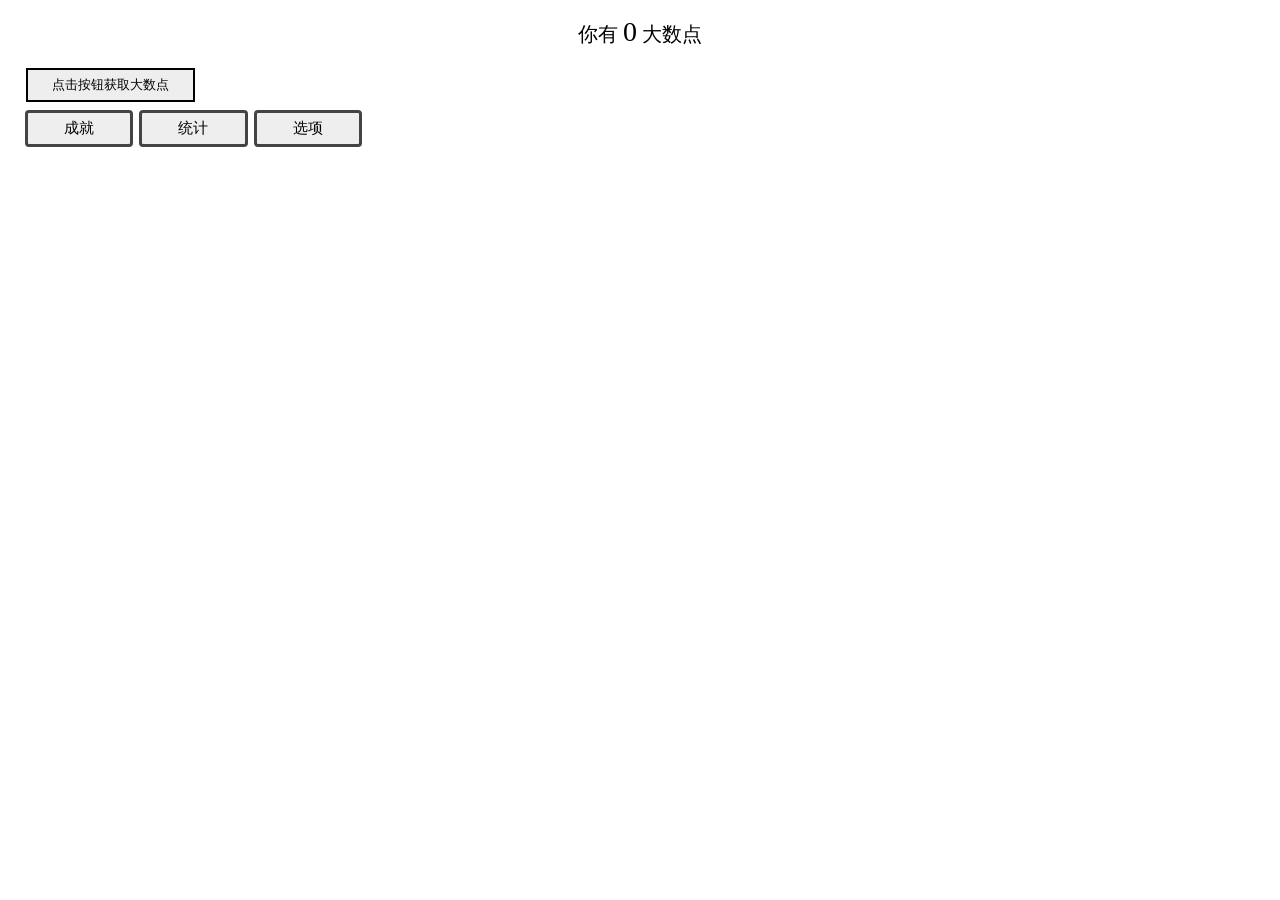
==== docs/i.html @ 7983ad08 "Rename index.html to i.html" ====
<!DOCTYPE html>
<html>
<head>
    <meta charset="utf-8" name="viewport" content="width=device-width, initial-scale=1, maximum-scale=5, user-scalable=no">
    <title>大数之路</title>
    <style>
    *{
    -moz-user-select: none;
    -o-user-select:none;
    -khtml-user-select:none;
    -webkit-user-select:none;
    -ms-user-select:none;
    user-select:none;
    }
    .button1 {
    background-color: #d0d0d0;
    border: 3px solid #222222;
    color: #000000;
    padding: 6px 6px;
    text-decoration: none;
    margin: 4px 2px;
    cursor: pointer;
    }
    .button1_black {
    background-color: #636363;
    border: 3px solid #ffffff;
    color: #ffffff;
    padding: 6px 6px;
    text-decoration: none;
    margin: 4px 2px;
    cursor: pointer;
    }
    .button1_1 {
    background-color: #eeeeee;
    border: 3px solid #444444;
    color: #000000;
    padding: 9px 3.34px;
    text-decoration: none;
    cursor: pointer;
    }
    .button1_1_black {
    background-color: #636363;
    border: 3px solid #ffffff;
    color: #ffffff;
    padding: 9px 3.34px;
    text-decoration: none;
    cursor: pointer;
    }
    .button2 {
    background-color: #eeeeee;
    border: 3px solid #444444;
    border-radius: 4px;
    color: #000000;
    padding: 6px 24px;
    text-decoration: none;
    margin: 4px 1px;
    cursor: pointer;
    font-size: 15px;
    }
    .button2_black {
    background-color: #636363;
    border: 3px solid #ffffff;
    border-radius: 4px;
    color: #ffffff;
    padding: 6px 24px;
    text-decoration: none;
    margin: 4px 1px;
    cursor: pointer;
    font-size: 15px;
    }
    .smallButton1 {
    background-color: #eeeeee;
    border: 2.5px solid #444444;
    color: #000000;
    padding: 4px 0px;
    text-decoration: none;
    margin: 4px 2px;
    cursor: pointer;
    font-size: 12.5px;
    }
    .smallButton1_black {
    background-color: #636363;
    border: 2.5px solid #ffffff;
    color: #ffffff;
    padding: 4px 0px;
    text-decoration: none;
    margin: 4px 2px;
    cursor: pointer;
    font-size: 12.5px;
    }
    .button3 {
    background-color: #fa2020;
    border: 3px solid #b90000;
    color: #000000;
    padding: 6px 6px;
    text-decoration: none;
    margin: 4px 2px;
    cursor: pointer;
    }
    .button3_black {
    background-color: #b31515;
    border: 3px solid #ed0d0d;
    color: #ffffff;
    padding: 6px 6px;
    text-decoration: none;
    margin: 4px 2px;
    cursor: pointer;
    }
    .button4 {
    background-color: #eeeeee;
    border: 2.6px solid #000000;
    color: #000000;
    padding: 6px 24px;
    text-decoration: none;
    margin: 4px 2px;
    cursor: pointer;
    }
    .button4_black {
    background-color: #636363;
    border: 2.6px solid #ffffff;
    color: #ffffff;
    padding: 6px 24px;
    text-decoration: none;
    margin: 4px 2px;
    cursor: pointer;
    }
    .button5 {
    background-color: #7fd6f0;
    border: 3px solid #004682;
    border-radius: 4px;
    color: #000000;
    padding: 6px 24px;
    text-decoration: none;
    margin: 4px 2px;
    cursor: pointer;
    font-size: 15px;
    }
    .button5_black {
    background-color: #23819b;
    border: 3px solid #0099ff;
    border-radius: 4px;
    color: #ffffff;
    padding: 6px 24px;
    text-decoration: none;
    margin: 4px 2px;
    cursor: pointer;
    font-size: 15px;
    }
    .button6 {
    background-color: #7fd6f0;
    border: 3px solid #004682;
    color: #000000;
    padding: 6px 6px;
    text-decoration: none;
    margin: 4px 2px;
    cursor: pointer;
    }
    .button6_black {
    background-color: #23819b;
    border: 3px solid #0099ff;
    color: #ffffff;
    padding: 6px 6px;
    text-decoration: none;
    margin: 4px 2px;
    cursor: pointer;
    }
    .button6_1 {
    background-color: #7fd6f0;
    border: 3px solid #004682;
    color: #000000;
    padding: 9px 3.34px;
    text-decoration: none;
    cursor: pointer;
    }
    .button6_1_black {
    background-color: #23819b;
    border: 3px solid #0099ff;
    color: #ffffff;
    padding: 9px 3.34px;
    text-decoration: none;
    cursor: pointer;
    }
    .resetButton {
    background-color: #7fd6f0;
    border: 3px solid #004682;
    border-radius: 6px;
    color: #000000;
    padding: 28px 14px;
    text-decoration: none;
    margin: 4px 2px;
    cursor: pointer;
    }
    .resetButton_black {
    background-color: #23819b;
    border: 3px solid #0099ff;
    border-radius: 6px;
    color: #ffffff;
    padding: 28px 14px;
    text-decoration: none;
    margin: 4px 2px;
    cursor: pointer;
    }
    .smallButton2 {
    background-color: #7fd6f0;
    border: 2.5px solid #004682;
    color: #000000;
    padding: 4px 0px;
    text-decoration: none;
    margin: 4px 2px;
    cursor: pointer;
    font-size: 12.5px;
    }
    .smallButton2_black {
    background-color: #23819b;
    border: 2.5px solid #0099ff;
    color: #ffffff;
    padding: 4px 0px;
    text-decoration: none;
    margin: 4px 2px;
    cursor: pointer;
    font-size: 12.5px;
    }
    .achievementButton1{
    position: relative;
    display: inline-block;
    border-bottom: 1px dotted black;
    background-color: #dddddd;
    border: 3px solid #666666;
    color: #000000;
    width: 106px;
    height: 106px;
    text-align: center;
    text-decoration: none;
    margin: 1px -0.9px;
    cursor: pointer;
    display: inline-block;
    font-size: 15px;
    line-height: 106px;
    }
    .achievementButton1 .goal1{
    visibility: hidden;
    width: 120px;
    height: 20px;
    line-height: 22px;
    background-color: #505050;
    color: #ffffff;
    font-size: 12px;
    text-align: center;
    border-radius: 6px;
    padding: 5px 0;
    position: absolute;
    z-index: 1;
    bottom: 90%;
    left: 50%;
    margin-left: -60px;
    opacity: 0;
    transition: opacity 0.2s;
    }
    .achievementButton1 .goal1::after {
    content: "";
    position: absolute;
    top: 100%;
    left: 50%;
    margin-left: -5px;
    border-width: 5px;
    border-style: solid;
    border-color: #555555 transparent transparent transparent;
    }
    .achievementButton1:hover .goal1 {
    visibility: visible;
    opacity: 1;
    }
    .specialButton1{
    position: relative;
    display: inline-block;
    color: #000000;
    text-align: center;
    text-decoration: none;
    cursor: pointer;
    display: inline-block;
    line-height: 15px;
    border-bottom: 1px dotted black;
    }
    .specialButton1 .special1{
    visibility: hidden;
    width: 118px;
    height: 20px;
    line-height: 22px;
    background-color: #505050;
    color: #ffffff;
    font-size: 12px;
    text-align: center;
    border-radius: 2px;
    padding: 5px 0;
    position: absolute;
    z-index: 1;
    left: 50%;
    margin-left: -65px;
    margin-top: 14px;
    opacity: 0;
    transition: opacity 0.3s;
    }
    .specialButton1 .special1::after {
    content: "";
    position: fixed;
    top: 100%;
    left: 50%;
    margin-left: -5px;
    border-width: 5px;
    border-style: solid;
    border-color: #555555 transparent transparent transparent;
    }
    .specialButton1:hover .special1 {
    visibility: visible;
    opacity: 1;
    }
    
    .input1 {
    background-color: #f5f5f5;
    border: 2px solid #000000;
    color: #000000;
    width: 250px;
    height: 100px;
    padding: 5px 6px;
    text-decoration: none;
    margin: 4px 2px;
    cursor: text;
    resize: none;
    }
    .input1_black {
    background-color: #636363;
    border: 2px solid #ffffff;
    color: #ffffff;
    width: 250px;
    height: 100px;
    padding: 5px 6px;
    text-decoration: none;
    margin: 4px 2px;
    cursor: text;
    resize: none;
    }

    .btn-group button {
    background-color: #eeeeee;
    border: 2.5px solid #000000;
    color: #000000;
    padding: 8px 20px;
    cursor: pointer;
    float: left;
    font-size: 15px;
    }

    .btn-group:after {
    content: "";
    clear: both;
    display: table;
    }

    .btn-group button:not(:last-child) {
    border-right: none; /* Prevent double borders */
    }

    /* 点击效果 */
    .button1:hover {
    background-color: #a6a6a6;
    }
    .button1_black:hover {
    background-color: #9c9c9c;
    }
    .button1_1:hover {
    background-color: #c2c2c2;
    }
    .button1_1_black:hover {
    background-color: #9c9c9c;
    }
    .button2:hover {
    background-color: #c2c2c2;
    }
    .button2_black:hover {
    background-color: #9c9c9c;
    }
    .button3:hover {
    background-color: #d00f0f;
    }
    .button3_black:hover {
    background-color: #d81717;
    }
    .smallButton1:hover {
    background-color: #c2c2c2;
    }
    .smallButton1_black:hover {
    background-color: #9c9c9c;
    }
    .button4:hover {
    background-color: #c2c2c2;
    }
    .button4_black:hover {
    background-color: #9c9c9c;
    }
    .button5:hover {
    background-color: #64b0c6;
    }
    .button5_black:hover {
    background-color: #2ca3c4;
    }
    .button6:hover {
    background-color: #64b0c6;
    }
    .button6_black:hover {
    background-color: #2ca3c4;
    }
    .button6_1:hover {
    background-color: #64b0c6;
    }
    .button6_1_black:hover {
    background-color: #2ca3c4;
    }
    .smallButton2:hover {
    background-color: #64b0c6;
    }
    .smallButton2_black:hover {
    background-color: #2ca3c4;
    }
    .resetButton:hover {
    background-color: #64b0c6;
    }
    .resetButton_black:hover {
    background-color: #2ca3c4;
    }
    .btn-group button:hover {
    background-color: #cccccc;
    }
    table
    {
    border-collapse:collapse;
    }
    table,th, td
    {
    border: 0px solid black;
    }
    </style>
</head>
<body id='body1' style="background-color:#ffffff" onselectstart ='return false'>
    <div style="padding:0 16px">
        <p align="center"><span id="text01"><span id='text2' style='font-size: 20px'>你有 </span><span id='number' style='font-size: 28px'>0</span><span id='en1' style='font-size: 28px'>e<span id='en2'>0</span></span><span id='text3' style='font-size: 20px'> 大数点</span></span></p>
        <p id='MP' align="center"><span id="text02"><span id='text4' style='font-size: 15px'>你有 </span><span id="text03" style="color: #2897D2"><span id='number2' style='font-size: 23px'>0</span><span id='en3' style='font-size: 23px'>e<span id='en4'>0</span></span></span><span id='text5' style='font-size: 15px'> 乘法点</span></span></p>
        <button class='button4' id="p1" onclick='add1()'>点击按钮获取大数点</button>
        <span id='u0'><button class="button1" id='u1' onclick='unlock1()'>解锁加法</button><span id="text17">100大数点</span></span>
        <br/ >
        <span id='buttonA'>
            <button class='button2' style="width:108.3px" id="achievement1" onclick='achievement1()'>成就</button>
            <button class='button2' style="width:108.3px" id="s10" onclick='setting2()'>统计</button>
            <button class='button2' style="width:108.3px" id="s1" onclick='setting1()'>选项</button>
            <button class='button2' style="width:108.3px" id="o1" onclick='open1()'>加法</button>
            <button class='button5' style="width:108.3px" id="o2" onclick='open2()'>乘法</button>
        </span>
        <span id='achievement'>
            <div class='achievementButton1' id="achievement1.1">开始<span class="goal1">点击后继按钮</span></div>
            <div class='achievementButton1' id="achievement1.2">增长率为1<span class="goal1">解锁加法</span></div>
            <div class='achievementButton1' id="achievement1.3">自动化<span class="goal1">购买自动化</span></div>
            <div class='achievementButton1' id="achievement1.5">百万富翁<span class="goal1">数字达到1e6</span></div>
            <div class='achievementButton1' id="achievement1.4">增长率为2<span class="goal1">解锁乘法</span></div>
            <div class='achievementButton1' id="achievement1.6">准备好了？<span class="goal1" style="width: 130px;height: 40px;margin-left: -65px;">重置<br />奖励：双倍大数点获取</span></div>
            <div class='achievementButton1' id="achievement1.7">无效能量<span class="goal1">乘法能量超过10</span></div>
            <div class='achievementButton1' id="achievement1.8">加足马力<span class="goal1">自动化速度达到20/s</span></div>
        </span>
        <span id='level1'>
            <div style='text-align:center'>
                <button class='smallButton1' style="width:67px" id="o3" onclick='open3()'>加法升级</button>
                <button class='smallButton1' style="width:57px" id="auto0" onclick='auto()'>自动化</button><br />
            </div>
            <span id='level1.1'>
                <span id="text16">总加法增益：+</span><span id='n1'>0</span><br />
                <table border='1' cellpadding="2">
                    <tr id='b10'>
                        <td width='105px'><div class='specialButton1' id="specialText1">后继增强器Ⅰ<span class="special1">每级+1加法增益</span></div></td><td width='64px'><span id="text05">等级 </span><span id='upgradeLevel1'>0</span></td><td width='115px'><span id='price1'>20</span><span id="text06">大数点</span></td><td width='40px'><button class='button1_1' id="b1" onclick='buy1()'>升级</button></td>
                    </tr>
                    <tr id='b3'>
                       <td width='105px'><div class='specialButton1' id="specialText2">后继增强器Ⅱ<span class="special1">每级+10加法增益</span></div></td><td width='64px'><span id="text08">等级 </span><span id='upgradeLevel2'>0</span></td><td width='115px'><span id='price2'>1000</span><span id="text09">大数点</span></td><td width='40px'><button class='button1_1' id="b2" onclick='buy2()'>升级</button></td>
                    </tr>
                    <tr id='b12'>
                        <td width='105px'><div class='specialButton1' id="specialText3">后继增强器Ⅲ<span class="special1">每级+100加法增益</span></div></td><td width='64px'><span id="text11">等级 </span><span id='upgradeLevel3'>0</span></td><td width='115px'><span id='price7'>100000</span><span id="text12">大数点</span></td><td width='40px'><button class='button1_1' id="b13" onclick='buy6()'>升级</button></td>
                    </tr>
                    <tr id='b5'>
                        <td width='105px'><div class='specialButton1' id="specialText4">加法强化器<span class="special1" style="left: 60%;">按比例增加加法增益</span></div></td><td width='64px'><span id="text14">等级 </span><span id='upgradeLevel4'>0</span></td><td width='115px'><span id='price6'>10000</span><span id="text15">大数点</span></td><td width='40px'><button class='button1_1' id="b4" onclick='buy3()'>升级</button></td>
                    </tr>
                </table>
                <span id='u3'><button class='button1' id="u4" onclick='unlock2()'>解锁乘法</button><span id="text18">3e7大数点</span></span>
            </span>
            <span id='auto1'>
                <table border='1' cellpadding="2">
                    <tr>
                        <td width='140px'><span id="text19">自动点击后继按钮</span></td><td width='32px'><span id='autoSpeed1'>0</span><span id="text20">/s</span></td><td width='105px'><span id='price3'>1000</span><span id="text21">大数点</span></td><td width='40px'><button class='button1_1' id="buyAuto2" onclick='buyAuto1()'>升级</button></td>
                    </tr>
                </table>
            </span>
        </span>
        <span id='level2'>
            <div style='text-align:center'>
                <button class='smallButton2' style="width:67px" id="o4" onclick='open4()'>乘法升级</button>
            </div>
            <div style='text-align:center'>
                <button class='resetButton' id="reset2" onclick='reset2()'>重置以获得<span id='showMP'>0</span>乘法点</button>
            </div>
            <span id='level2.1'>
                <span id="text22">乘法能量：<span id='mup2'>0.00</span>(+<span id='mup1'>0</span>/s)</span><br />
                <button class='button6' id="mu1" onclick='mu4()'>消耗乘法能量将大数点×<span id='mup3'>1.00</span></button><span id="text23">冷却：<span id='cooldown0'>10</span>s</span><br />
                <table border='1' cellpadding="2">
                    <tr id='b7'>
                        <td width='105px'><div class='specialButton1' id="specialText5">能量发生器<span class="special1" style="height: 40px ;left: 60%;">每级+0.01乘法能量获取速度</span></div></td><td width='64px'><span id="text25">等级 </span><span id='upgradeLevel5'>0</span></td><td width='115px'><span id='price4'>1</span><span id="text26">乘法点</span></td><td width='40px'><button class='button6_1' id="b6" onclick='buy4()'>升级</button></td>
                    </tr>
                    <tr id='b9'>
                        <td width='105px'><div class='specialButton1' id="specialText6">自动化增效器<span class="special1" style="height: 40px;">按比例增加自动后继按钮速度</span></div></td><td width='64px'><span id="text28">等级 </span><span id='upgradeLevel6'>0</span></td><td width='115px'><span id='price5'>1</span><span id="text29">乘法点</span></td><td width='40px'><button class='button6_1' id="b8" onclick='buy5()'>升级</button></td>
                    </tr>
                    <tr id='b15'>
                        <td width='105px'><div class='specialButton1' id="specialText7">大数点加成<span class="special1" style="left: 60%;">每级×2大数点获取</span></div></td><td width='64px'><span id="text38">等级 </span><span id='upgradeLevel7'>0</span></td><td width='115px'><span id='price8'>5</span><span id="text39">乘法点</span></td><td width='40px'><button class='button6_1' id="b14" onclick='buy7()'>升级</button></td>
                    </tr>
                    <tr id='b17'>
                        <td width='105px'><div class='specialButton1' id="specialText8">乘法点加成<span class="special1" style="left: 60%;">每级×2乘法点获取</span></div></td><td width='64px'><span id="text41">等级 </span><span id='upgradeLevel8'>0</span></td><td width='115px'><span id='price9'>10</span><span id="text42">乘法点</span></td><td width='40px'><button class='button6_1' id="b16" onclick='buy8()'>升级</button></td>
                    </tr>
                </table>
            </span>
        </span>
        <span id='s2'>
            <div style='text-align:center'>
                <button class='smallButton1' style="width:45px" id="setting" onclick='openSetting()'>设置</button>
                <button class='smallButton1' style="width:45px" id="about" onclick='openAbout()'>关于</button><br />
            </div>
            <span id="s2.1">
                <button class='button1' id="theme" onclick='changeTheme()'>主题：<span id='themeText'>明亮</span></button>
                <button class='button1' id="saver1" onclick='saver1()'>保存游戏</button>
                <button class='button1' id="export" onclick='export1()'>导出存档</button>
                <button class='button1' id="import" onclick='import1()'>导入存档</button>
                <button class='button3' id="reset" onclick='reset1()'>硬重置</button>
                <form>
                    <span id="text30">存档：</span><br /><textarea class='input1' type="text" name="save1" id='save';></textarea><!--<button class='button2' id="copy" onclick='copy1()'>复制</button>-->
                </form>
            </span>
            <span id="s2.2">
                <b><span id="text31">大数之路v0.1.6</span></b><br /><span id="text32" style="color:#ee6622"><span style="font-weight:bold">作者：</span>静火Ω</span>
                <details>
                    <summary><span id="text33">特别感谢</span></summary>
                    <div id="div01" style="height:180px;width:270px;font-family:verdana;background-color: #eeeeee;padding:8px 20px;border-radius:0px;border:5px solid #444444">
                        <p><b>建议&测试（不分先后）</b></p>
                        @小精灵斯马特º、@用户1986Ω、@增量游戏君、@智神星Pallas、@EdenGameMaster、@efreygrt、@五年高考💯、@鱼青、@语丝
                    </div>
                </details>
                <details>
                    <summary><span id="text34">更新记录</span></summary>
                    <div id="div02" style="height:375px;width:200px;font-family:verdana;background-color: #eeeeee;padding:8px 20px;border-radius:0px;border:5px solid #444444;overflow:auto">
                        <p><b>v0.1.6</b><br />-增加升级的提示信息<br />-更改部分元素外观<br />-更改一些升级的价格<br />-修复硬重置的bug<br />
                        <p><b>v0.1.5</b><br />-增加一些新的升级<br />-增加旧版存档提醒<br />-更改部分文本<br />-修复统计的bug<br />
                        <p><b>v0.1.4</b><br />-增加“保存游戏”<br />-更改按钮布局<br />-修复重置后等级的bug<br />
                        <p><b>v0.1.3</b><br />-增加“统计”选项<br />-更改按钮布局<br />-修复等级显示的bug<br />-修复成就显示的bug<br />
                        <p><b>v0.1.2</b><br />-增加“黑暗”主题<br />-更改部分元素外观<br />-修复重置后等级的bug<br />-修复元素显示的bug</p>
                        <p><b>v0.1.1</b><br />-增加“特别感谢”<br />-增加一个成就奖励<br />-更改升级价格<br />-修复数值显示的bug<br />-修复重置后价格的bug</p >
                        <p><b>v0.1.0</b><br />-增加新的重置层<br />-增加一些新的成就<br />-更改升级按钮布局<br />-更改部分元素外观<br />-更改一些升级的价格<br />-修复价格显示的bug</p>
                        <p><b>v0.0.6</b><br />-增加一个新的升级<br />-更改升级按钮布局<br />-更改“乘法”效果<br />-更改一些升级的价格</p>
                        <p><b>v0.0.5</b><br />-增加“成就”选项<br />-增加科学计数法<br />-更改元素布局</p>
                        <p><b>v0.0.4</b><br />-增加一个新的升级<br />-更改按钮布局<br />-更改存档形式<br />-更改一些升级的价格</p>
                        <p><b>v0.0.3</b><br />-增加“乘法”选项<br />-更改文本及部分元素外观<br />-修复自动化的bug<br />-修复导入存档的bug</p>
                        <p><b>v0.0.2</b><br />-增加“自动化”选项<br />-增加“加法增益”显示<br />-增加“更新记录”<br />-更改按钮外观<br />-修复导入存档的bug</p>
                        <p><b>v0.0.1</b><br />-增加“加法”选项<br />-增加“设置”选项<br />-增加“关于”选项</p>
                    </div>
                </details>
            </span>
        </span>
        <span id='s11'>
            <span id="text35">
                <br /><b><span id='statistics1' style='font-size: 19px'>常规</span></b><br /><br />
                你最高拥有<span id="count1">0</span>大数点<br />
                你总共点击了后继按钮<span id="count2">0</span>次<br />
            </span>
            <br /><b><span id='statistics2' style='font-size: 19px;color: #2897D2'>乘法</span></b><br /><br />
            <span id="text36">
                你一共拥有<span id="count3">0</span>乘法点<br />
                你总共乘法重置了<span id="count4">0</span>次<br />
            </span>
        </span>
    </div>
</body>
</html>
<script>
    var div2_1 = document.getElementById("achievement1.1");
    var div2_2 = document.getElementById("achievement1.2");
    var div2_3 = document.getElementById("achievement1.3");
    var div2_4 = document.getElementById("achievement1.4");
    var div2_5 = document.getElementById("achievement1.5");
    var div2_6 = document.getElementById("achievement1.6");
    var div2_7 = document.getElementById("achievement1.7");
    var div2_8 = document.getElementById("achievement1.8");
    var div_body = document.getElementById("body1");
    var div_text01 = document.getElementById("text01");
    var div_text02 = document.getElementById("text02");
    var div_text03 = document.getElementById("text03");
    var div_text04 = document.getElementById("specialText1");
    var div_text05 = document.getElementById("text05");
    var div_text06 = document.getElementById("text06");
    var div_text07 = document.getElementById("specialText2");
    var div_text08 = document.getElementById("text08");
    var div_text09 = document.getElementById("text09");
    var div_text10 = document.getElementById("specialText3");
    var div_text11 = document.getElementById("text11");
    var div_text12 = document.getElementById("text12");
    var div_text13 = document.getElementById("specialText4");
    var div_text14 = document.getElementById("text14");
    var div_text15 = document.getElementById("text15");
    var div_text16 = document.getElementById("text16");
    var div_text17 = document.getElementById("text17");
    var div_text18 = document.getElementById("text18");
    var div_text19 = document.getElementById("text19");
    var div_text20 = document.getElementById("text20");
    var div_text21 = document.getElementById("text21");
    var div_text22 = document.getElementById("text22");
    var div_text23 = document.getElementById("text23");
    var div_text24 = document.getElementById("specialText5");
    var div_text25 = document.getElementById("text25");
    var div_text26 = document.getElementById("text26");
    var div_text27 = document.getElementById("specialText6");
    var div_text28 = document.getElementById("text28");
    var div_text29 = document.getElementById("text29");
    var div_text30 = document.getElementById("text30");
    var div_text31 = document.getElementById("text31");
    var div_text32 = document.getElementById("text32");
    var div_text33 = document.getElementById("text33");
    var div_text34 = document.getElementById("text34");
    var div_text35 = document.getElementById("text35");
    var div_text36 = document.getElementById("text36");
    var div_text37 = document.getElementById("specialText7");
    var div_text38 = document.getElementById("text38");
    var div_text39 = document.getElementById("text39");
    var div_text40 = document.getElementById("specialText8");
    var div_text41 = document.getElementById("text41");
    var div_text42 = document.getElementById("text42");
    var div_statistics2 = document.getElementById("statistics2");
    var div_autoSpeed1 = document.getElementById("autoSpeed1");
    var div_n1 = document.getElementById("n1");
    var div_upgradeLevel1 = document.getElementById("upgradeLevel1");
    var div_upgradeLevel2 = document.getElementById("upgradeLevel2");
    var div_upgradeLevel3 = document.getElementById("upgradeLevel3");
    var div_upgradeLevel4 = document.getElementById("upgradeLevel4");
    var div_upgradeLevel5 = document.getElementById("upgradeLevel5");
    var div_upgradeLevel6 = document.getElementById("upgradeLevel6");
    var div_upgradeLevel7 = document.getElementById("upgradeLevel7");
    var div_upgradeLevel8 = document.getElementById("upgradeLevel8");
    var div_price1 = document.getElementById("price1");
    var div_price2 = document.getElementById("price2");
    var div_price7 = document.getElementById("price7");
    var div_price6 = document.getElementById("price6");
    var div_price3 = document.getElementById("price3");
    var div_price4 = document.getElementById("price4");
    var div_price5 = document.getElementById("price5");
    var div_price8 = document.getElementById("price8");
    var div_price9 = document.getElementById("price9");
    var div_div01 = document.getElementById("div01");
    var div_div02 = document.getElementById("div02");
    var value1 = 1
    var showNumber = 0
    var realNumber = 0
    var numberDigits = 0
    var numberCoefficient = 0
    var firstUpgradeLevel = 1
    var realFirstUpgradePrice = 20
    var showFirstUpgradePrice = 20
    var secondUpgradeLevel = 0
    var realSecondUpgradePrice = 1000
    var showSecondUpgradePrice = 1000
    var thirdUpgradeLevel = 0
    var realThirdUpgradePrice = 100000
    var showThirdUpgradePrice = 100000
    var realFifthUpgradePrice = 1
    var showFifthUpgradePrice = 1
    var realSixthUpgradePrice = 1
    var showSixthUpgradePrice = 1
    var seventhUpgradeLevel = 0
    var realSeventhUpgradePrice = 5
    var showSeventhUpgradePrice = 5
    var eighthUpgradeLevel = 0
    var realEighthUpgradePrice = 10
    var showEighthUpgradePrice = 10
    var multiplicationPointGainSpeed = 0.00
    var showMultiplicationPoint = 0.00
    var mu3 = 1.00
    var realMultiplicationPoint = 0.00
    var gainMP = 0
    var showMP = 0
    var realMP = 0
    var u2 = 0
    var isAchievement1open = false
    var isAuto1open = false
    var islevel1open = false
    var islevel2open = false
    var isSetting1open = false
    var isSetting2open = false
    var auto1 = 0
    var autoPrice1 = 1000
    var autoPrice2 = 1000
    var auto2 = 1
    var m1 = 1
    var m2 = 1
    var m3 = 1
    var m4 = 1//乘法点获取倍数
    var t = 1000
    var cooldown1 = 10
    var goal1_1 = 0//成就获取情况
    var goal1_3 = 0
    var goal1_7 = 0//如果以后加入的重置层会影响“加法”“乘法”是否已解锁，则必须补全goal1_2和goal1_4，自动化相关成就同理
    var resetTimes = 0
    var transitNumber = 0
    var transitNumberDigits = 0
    var transitNumberCoefficient = 0
    var transitShowNumber = 0
    var finalShowNumber = 0
    var theme = 1
    var count1 = 0//统计数值
    var count2 = 0
    var count3 = 0
    var count4 = 0
    var n10 = 0
    var save01=0
    var i1=0
    save01 = JSON.parse(window.localStorage.getItem('key1'));
    var achievementCheck=setInterval(function(){
            if (realNumber >= count1){
                count1 = realNumber
                var count01 = document.getElementById("count1");
                count01.innerHTML = parseInt(count01.innerHTML)*0+count1;
                if (count1 >= 1000000){
                    transitNumber = count1
                    transporter1000();
                    var count01 = document.getElementById("count1");
                    count01.innerHTML = parseInt(count01.innerHTML)*0+transitShowNumber+'e'+transitNumberDigits;
                }
            }
            if (resetTimes>=1){
                document.getElementById("MP").style.display="block";
            }else{
                document.getElementById("MP").style.display="none";
            }
            if (realNumber >= 10000000){
                gainMP=Math.floor(((Math.LOG10E*Math.log(realNumber))-6)**1.2)
                var showMP=document.getElementById("showMP");
                showMP.innerHTML=parseInt(showMP.innerHTML)*0+gainMP*m4
            }else{
                gainMP = 0
                var showMP=document.getElementById("showMP");
                showMP.innerHTML=parseInt(showMP.innerHTML)*0+gainMP*m4
            }
            if (realNumber >= 1||goal1_1 >= 1){
                if (goal1_1 == 0){goal1_1 += 1}
                if (theme == 1){
                    div2_1.style.cssText="color: #000000;background-color: #5ede5e;border: 3px solid #007400;";
                }
                else if (theme == 2){
                    div2_1.style.cssText="color: #ffffff;background-color: #409040;border: 3px solid #0cf00c;";
                }
            }else{
                if (theme == 1){
                    div2_1.style.cssText="color: #000000;background-color: #dddddd;border: 3px solid #666666;";
                }
                else if (theme == 2){
                    div2_1.style.cssText="color: #ffffff;background-color: #818181;border: 3px solid #e8e8e8;";
                }
            }
            if (u2 >= 1){
                if (theme == 1){
                    div2_2.style.cssText="color: #000000;background-color: #5ede5e;border: 3px solid #007400;";
                }
                else if (theme == 2){
                    div2_2.style.cssText="color: #ffffff;background-color: #409040;border: 3px solid #0cf00c;";
                }
            }else{
                if (theme == 1){
                    div2_2.style.cssText="color: #000000;background-color: #dddddd;border: 3px solid #666666;";
                }
                else if (theme == 2){
                    div2_2.style.cssText="color: #ffffff;background-color: #818181;border: 3px solid #e8e8e8;";
                }
            }
            if (auto1 >= 1||goal1_3 >= 1){
                if (goal1_3 == 0){goal1_3 += 1}
                if (theme == 1){
                    div2_3.style.cssText="color: #000000;background-color: #5ede5e;border: 3px solid #007400;";
                }
                else if (theme == 2){
                    div2_3.style.cssText="color: #ffffff;background-color: #409040;border: 3px solid #0cf00c;";
                }
            }else{
                if (theme == 1){
                    div2_3.style.cssText="color: #000000;background-color: #dddddd;border: 3px solid #666666;";
                }
                else if (theme == 2){
                    div2_3.style.cssText="color: #ffffff;background-color: #818181;border: 3px solid #e8e8e8;";
                }
            }
            if (u2 >= 2){
                if (theme == 1){
                    div2_4.style.cssText="color: #000000;background-color: #5ede5e;border: 3px solid #007400;";
                }
                else if (theme == 2){
                    div2_4.style.cssText="color: #ffffff;background-color: #409040;border: 3px solid #0cf00c;";
                }
            }else{
                if (theme == 1){
                    div2_4.style.cssText="color: #000000;background-color: #dddddd;border: 3px solid #666666;";
                }
                else if (theme == 2){
                    div2_4.style.cssText="color: #ffffff;background-color: #818181;border: 3px solid #e8e8e8;";
                }
            }
            if (realNumber >= 1000000||goal1_1 >= 2){
                if (goal1_1 == 1){goal1_1 += 1}
                if (theme == 1){
                    div2_5.style.cssText="color: #000000;background-color: #5ede5e;border: 3px solid #007400;";
                }
                else if (theme == 2){
                    div2_5.style.cssText="color: #ffffff;background-color: #409040;border: 3px solid #0cf00c;";
                }
            }else{
                if (theme == 1){
                    div2_5.style.cssText="color: #000000;background-color: #dddddd;border: 3px solid #666666;";
                }
                else if (theme == 2){
                    div2_5.style.cssText="color: #ffffff;background-color: #818181;border: 3px solid #e8e8e8;";
                }
            }
            if (resetTimes >= 1){
                m2 = 2
                if (theme == 1){
                    div2_6.style.cssText="color: #000000;background-color: #5ede5e;border: 3px solid #007400;";
                }
                else if (theme == 2){
                    div2_6.style.cssText="color: #ffffff;background-color: #409040;border: 3px solid #0cf00c;";
                }
            }else{
                m2 = 1
                if (theme == 1){
                    div2_6.style.cssText="color: #000000;background-color: #dddddd;border: 3px solid #666666;";
                }
                else if (theme == 2){
                    div2_6.style.cssText="color: #ffffff;background-color: #818181;border: 3px solid #e8e8e8;";
                }
            }
            if (realMultiplicationPoint >= 10||goal1_7 >= 1){
                if (goal1_7 == 0){goal1_7 += 1}
                if (theme == 1){
                    div2_7.style.cssText="color: #000000;background-color: #5ede5e;border: 3px solid #007400;";
                }
                else if (theme == 2){
                    div2_7.style.cssText="color: #ffffff;background-color: #409040;border: 3px solid #0cf00c;";
                }
            }else{
                if (theme == 1){
                    div2_7.style.cssText="color: #000000;background-color: #dddddd;border: 3px solid #666666;";
                }
                else if (theme == 2){
                    div2_7.style.cssText="color: #ffffff;background-color: #818181;border: 3px solid #e8e8e8;";
                }
            }
            if ((auto1*auto2) >= 20||goal1_3 >= 2){
                if (goal1_3 == 1){goal1_3 += 1}
                if (theme == 1){
                    div2_8.style.cssText="color: #000000;background-color: #5ede5e;border: 3px solid #007400;";
                }
                else if (theme == 2){
                    div2_8.style.cssText="color: #ffffff;background-color: #409040;border: 3px solid #0cf00c;";
                }
            }else{
                if (theme == 1){
                    div2_8.style.cssText="color: #000000;background-color: #dddddd;border: 3px solid #666666;";
                }
                else if (theme == 2){
                    div2_8.style.cssText="color: #ffffff;background-color: #818181;border: 3px solid #e8e8e8;";
                }
            }
            if (resetTimes >= 1){
                document.getElementById("level2.1").style.display="block";
            }
            else{
                document.getElementById("level2.1").style.display="none";
            }
        },0)
        function auto3(){
        if (realNumber >= 1000000){
            document.getElementById("en1").style.display = "inline";
            numberDigits = Math.floor(Math.LOG10E*Math.log(realNumber))
            var a4 = document.getElementById("en2");
            a4.innerHTML = parseInt(a4.innerHTML)*0+numberDigits;
            numberCoefficient = realNumber/(10**numberDigits)
            var showNumber = document.getElementById("number");
            showNumber.innerHTML = parseInt(showNumber.innerHTML)*0+Number(numberCoefficient.toFixed(2));
            if (Number(numberCoefficient.toFixed(2)) == 10){
                var showNumber = document.getElementById("number");
                showNumber.innerHTML = parseInt(showNumber.innerHTML)*0+1;
                var a4 = document.getElementById("en2");
                a4.innerHTML = parseInt(a4.innerHTML)*0+numberDigits+1;
            }
        }else{
            document.getElementById("en1").style.display = "none";
            var showNumber = document.getElementById("number");
            showNumber.innerHTML = parseInt(showNumber.innerHTML)*0+realNumber;
        }
        }
        function transporter1000(){
            transitNumberDigits = Math.floor(Math.LOG10E*Math.log(transitNumber))
            transitNumberCoefficient = transitNumber/(10**transitNumberDigits)
            transitShowNumber = Number(transitNumberCoefficient.toFixed(2));
            if (Number(transitNumberCoefficient.toFixed(2)) == 10){
                transitShowNumber = 1;
                transitNumberDigits += 1
            }
            finalShowNumber = transitShowNumber+'e'+transitNumberDigits
        }
        var time1 = setInterval(function(){
            if (auto1 >= 1){
                realNumber += ((firstUpgradeLevel+secondUpgradeLevel+thirdUpgradeLevel-1)*m1+1)*m2*m3
                auto3();
                if (realNumber >= 5000){
                    document.getElementById("b5").style.display = "block";
                }
                if (realNumber >= 10000000&&u2 == 1){
                    document.getElementById("u3").style.display = "block";
                }
            }
        },t)
        var time2 = setInterval(function(){
        if (cooldown1 > 0){
            cooldown1 -= 1
            var cooldown = document.getElementById("cooldown0");
            cooldown.innerHTML = parseInt(cooldown.innerHTML)-1;
        }  
        },1000)
        document.getElementById("level1").style.display = "none";
        document.getElementById("level2").style.display = "none";
        document.getElementById("u0").style.display = "none";
        document.getElementById("o1").style.display = "none";
        document.getElementById("o2").style.display = "none";
        document.getElementById("b3").style.display = "none";
        document.getElementById("b10").style.display = "block";
        document.getElementById("s2").style.display = "none";
        document.getElementById("s11").style.display = "none";
        document.getElementById("b5").style.display = "none";
        document.getElementById("level2.1").style.display = "none";
        document.getElementById("b7").style.display = "block";
        document.getElementById("b9").style.display="block";
        document.getElementById("b15").style.display="block";
        document.getElementById("b17").style.display="block";
        document.getElementById("b12").style.display = "none";
        document.getElementById("u3").style.display = "none";
        document.getElementById("en1").style.display = "none";
        document.getElementById("en3").style.display = "none";
        document.getElementById("auto1").style.display = "none";
        document.getElementById("s2.2").style.display = "none";
        document.getElementById("achievement").style.display = "none";
        document.getElementById("MP").style.display = "none";
        document.getElementById("theme").style.display = "block";
        i1 = save01
        //alert(atob(i1));
        saver2();
        function changeTheme(){
        if (theme == 1){
            theme = 2
            document.getElementById("themeText").innerHTML = '黑暗';
            div_body.style.cssText = "background-color: #222429";
            div_text01.style.cssText = "color: #ffffff";
            div_text02.style.cssText = "color: #ffffff";
            div_text03.style.cssText = "color: #0099ff";
            div_text04.style.cssText = "color: #ffffff;border-bottom: 1px dotted white";
            div_text05.style.cssText = "color: #ffffff";
            div_text06.style.cssText = "color: #ffffff";
            div_text07.style.cssText = "color: #ffffff;border-bottom: 1px dotted white";
            div_text08.style.cssText = "color: #ffffff";
            div_text09.style.cssText = "color: #ffffff";
            div_text10.style.cssText = "color: #ffffff;border-bottom: 1px dotted white";
            div_text11.style.cssText = "color: #ffffff";
            div_text12.style.cssText = "color: #ffffff";
            div_text13.style.cssText = "color: #ffffff;border-bottom: 1px dotted white";
            div_text14.style.cssText = "color: #ffffff";
            div_text15.style.cssText = "color: #ffffff";
            div_text16.style.cssText = "color: #ffffff";
            div_text17.style.cssText = "color: #ffffff";
            div_text18.style.cssText = "color: #ffffff";
            div_text19.style.cssText = "color: #ffffff";
            div_text20.style.cssText = "color: #ffffff";
            div_text21.style.cssText = "color: #ffffff";
            div_text22.style.cssText = "color: #ffffff";
            div_text23.style.cssText = "color: #ffffff";
            div_text24.style.cssText = "color: #ffffff;border-bottom: 1px dotted white";
            div_text25.style.cssText = "color: #ffffff";
            div_text26.style.cssText = "color: #ffffff";
            div_text27.style.cssText = "color: #ffffff;border-bottom: 1px dotted white";
            div_text28.style.cssText = "color: #ffffff";
            div_text29.style.cssText = "color: #ffffff";
            div_text30.style.cssText = "color: #ffffff";
            div_text31.style.cssText = "color: #ffffff";
            div_text32.style.cssText = "color: #f85200";
            div_text33.style.cssText = "color: #ffffff";
            div_text34.style.cssText = "color: #ffffff";
            div_text35.style.cssText = "color: #ffffff";
            div_text36.style.cssText = "color: #ffffff";
            div_text37.style.cssText = "color: #ffffff;border-bottom: 1px dotted white";
            div_text38.style.cssText = "color: #ffffff";
            div_text39.style.cssText = "color: #ffffff";
            div_text40.style.cssText = "color: #ffffff;border-bottom: 1px dotted white";
            div_text41.style.cssText = "color: #ffffff";
            div_text42.style.cssText = "color: #ffffff";
            div_statistics2.style.cssText = "color: #0099ff;font-size: 19px";
            div_n1.style.cssText = "color: #ffffff";
            div_upgradeLevel1.style.cssText = "color: #ffffff";
            div_price1.style.cssText = "color: #ffffff";
            div_upgradeLevel2.style.cssText = "color: #ffffff";
            div_price2.style.cssText = "color: #ffffff";
            div_upgradeLevel3.style.cssText = "color: #ffffff";
            div_price7.style.cssText = "color: #ffffff";
            div_upgradeLevel4.style.cssText = "color: #ffffff";
            div_price6.style.cssText = "color: #ffffff";
            div_autoSpeed1.style.cssText = "color: #ffffff";
            div_price3.style.cssText = "color: #ffffff";
            div_upgradeLevel5.style.cssText = "color: #ffffff";
            div_price4.style.cssText = "color: #ffffff";
            div_upgradeLevel6.style.cssText = "color: #ffffff";
            div_price5.style.cssText = "color: #ffffff";
            div_upgradeLevel7.style.cssText = "color: #ffffff";
            div_price8.style.cssText = "color: #ffffff";
            div_upgradeLevel8.style.cssText = "color: #ffffff";
            div_price9.style.cssText = "color: #ffffff";
            div_div01.style.cssText = "color: #ffffff;height:180px;width:270px;font-family:verdana;background-color: #636363;padding:8px 20px;border-radius:0px;border:5px solid #ffffff";
            div_div02.style.cssText = "color: #ffffff;height:340px;width:200px;font-family:verdana;background-color: #636363;padding:8px 20px;border-radius:0px;border:5px solid #ffffff;overflow:auto";
            var change1 = document.getElementById('achievement1');
            change1.setAttribute("class","button2_black");
            var change2 = document.getElementById('s1');
            change2.setAttribute("class","button2_black");
            var change3 = document.getElementById('s10');
            change3.setAttribute("class","button2_black");
            var change4 = document.getElementById('o1');
            change4.setAttribute("class","button2_black");
            var change5 = document.getElementById('p1');
            change5.setAttribute("class","button4_black");
            var change6 = document.getElementById('o3');
            change6.setAttribute("class","smallButton1_black");
            var change7 = document.getElementById('auto0');
            change7.setAttribute("class","smallButton1_black");
            var change8 = document.getElementById('b1');
            change8.setAttribute("class","button1_1_black");
            var change9 = document.getElementById('b2');
            change9.setAttribute("class","button1_1_black");
            var change10 = document.getElementById('b13');
            change10.setAttribute("class","button1_1_black");
            var change11 = document.getElementById('b4');
            change11.setAttribute("class","button1_1_black");
            var change12 = document.getElementById('buyAuto2');
            change12.setAttribute("class","button1_1_black");
            var change13 = document.getElementById('o2');
            change13.setAttribute("class","button5_black");
            var change14 = document.getElementById('mu1');
            change14.setAttribute("class","button6_black");
            var change15 = document.getElementById('b6');
            change15.setAttribute("class","button6_1_black");
            var change16 = document.getElementById('b8');
            change16.setAttribute("class","button6_1_black");
            var change17 = document.getElementById('reset2');
            change17.setAttribute("class","resetButton_black");
            var change18 = document.getElementById('o4');
            change18.setAttribute("class","smallButton2_black");
            var change19 = document.getElementById('theme');
            change19.setAttribute("class","button1_black");
            var change20  =  document.getElementById('export');
            change20.setAttribute("class","button1_black");
            var change21 = document.getElementById('import');
            change21.setAttribute("class","button1_black");
            var change22 = document.getElementById('reset');
            change22.setAttribute("class","button3_black");
            var change23 = document.getElementById('u1');
            change23.setAttribute("class","button1_black");
            var change24 = document.getElementById('u4');
            change24.setAttribute("class","button1_black");
            var change25 = document.getElementById('save');
            change25.setAttribute("class","input1_black");
            var change26 = document.getElementById('setting');
            change26.setAttribute("class","smallButton1_black");
            var change27 = document.getElementById('about');
            change27.setAttribute("class","smallButton1_black");
            var change28 = document.getElementById('saver1');
            change28.setAttribute("class","button1_black");
            var change29 = document.getElementById('b14');
            change29.setAttribute("class","button6_1_black");
            var change30 = document.getElementById('b16');
            change30.setAttribute("class","button6_1_black");
        }
        else if (theme == 2){
            theme = 1
            document.getElementById("themeText").innerHTML = '明亮';
            div_body.style.cssText = "background-color: #ffffff";
            div_text01.style.cssText = "color: #000000";
            div_text02.style.cssText = "color: #000000";
            div_text03.style.cssText = "color: #2897d2";
            div_text04.style.cssText = "color: #000000;border-bottom: 1px dotted black";
            div_text05.style.cssText = "color: #000000";
            div_text06.style.cssText = "color: #000000";
            div_text07.style.cssText = "color: #000000;border-bottom: 1px dotted black";
            div_text08.style.cssText = "color: #000000";
            div_text09.style.cssText = "color: #000000";
            div_text10.style.cssText = "color: #000000;border-bottom: 1px dotted black";
            div_text11.style.cssText = "color: #000000";
            div_text12.style.cssText = "color: #000000";
            div_text13.style.cssText = "color: #000000;border-bottom: 1px dotted black";
            div_text14.style.cssText = "color: #000000";
            div_text15.style.cssText = "color: #000000";
            div_text16.style.cssText = "color: #000000";
            div_text17.style.cssText = "color: #000000";
            div_text18.style.cssText = "color: #000000";
            div_text19.style.cssText = "color: #000000";
            div_text20.style.cssText = "color: #000000";
            div_text21.style.cssText = "color: #000000";
            div_text22.style.cssText = "color: #000000";
            div_text23.style.cssText = "color: #000000";
            div_text24.style.cssText = "color: #000000;border-bottom: 1px dotted black";
            div_text25.style.cssText = "color: #000000";
            div_text26.style.cssText = "color: #000000";
            div_text27.style.cssText = "color: #000000;border-bottom: 1px dotted black";
            div_text28.style.cssText = "color: #000000";
            div_text29.style.cssText = "color: #000000";
            div_text30.style.cssText = "color: #000000";
            div_text31.style.cssText = "color: #000000";
            div_text32.style.cssText = "color: #ee6622";
            div_text33.style.cssText = "color: #000000";
            div_text34.style.cssText = "color: #000000";
            div_text35.style.cssText = "color: #000000";
            div_text36.style.cssText = "color: #000000";
            div_text37.style.cssText = "color: #000000;border-bottom: 1px dotted black";
            div_text38.style.cssText = "color: #000000";
            div_text39.style.cssText = "color: #000000";
            div_text40.style.cssText = "color: #000000;border-bottom: 1px dotted black";
            div_text41.style.cssText = "color: #000000";
            div_text42.style.cssText = "color: #000000";
            div_statistics2.style.cssText = "color: #2897d2;font-size: 19px";
            div_n1.style.cssText = "color: #000000";
            div_upgradeLevel1.style.cssText = "color: #000000";
            div_price1.style.cssText = "color: #000000";
            div_upgradeLevel2.style.cssText = "color: #000000";
            div_price2.style.cssText = "color: #000000";
            div_upgradeLevel3.style.cssText = "color: #000000";
            div_price7.style.cssText = "color: #000000";
            div_upgradeLevel4.style.cssText = "color: #000000";
            div_price6.style.cssText = "color: #000000";
            div_autoSpeed1.style.cssText = "color: #000000";
            div_price3.style.cssText = "color: #000000";
            div_upgradeLevel5.style.cssText = "color: #000000";
            div_price4.style.cssText = "color: #000000";
            div_upgradeLevel6.style.cssText = "color: #000000";
            div_price5.style.cssText = "color: #000000";
            div_upgradeLevel7.style.cssText = "color: #000000";
            div_price8.style.cssText = "color: #000000";
            div_upgradeLevel8.style.cssText = "color: #000000";
            div_price9.style.cssText = "color: #000000";
            div_div01.style.cssText = "color: #000000;height:180px;width:270px;font-family:verdana;background-color: #eeeeee;padding:8px 20px;border-radius:0px;border:5px solid #444444";
            div_div02.style.cssText = "color: #000000;height:340px;width:200px;font-family:verdana;background-color: #eeeeee;padding:8px 20px;border-radius:0px;border:5px solid #444444;overflow:auto";
            var change1 = document.getElementById('achievement1');
            change1.setAttribute("class","button2");
            var change2 = document.getElementById('s1');
            change2.setAttribute("class","button2");
            var change3 = document.getElementById('s10');
            change3.setAttribute("class","button2");
            var change4 = document.getElementById('o1');
            change4.setAttribute("class","button2");
            var change5 = document.getElementById('p1');
            change5.setAttribute("class","button4");
            var change6 = document.getElementById('o3');
            change6.setAttribute("class","smallButton1");
            var change7 = document.getElementById('auto0');
            change7.setAttribute("class","smallButton1");
            var change8 = document.getElementById('b1');
            change8.setAttribute("class","button1_1");
            var change9 = document.getElementById('b2');
            change9.setAttribute("class","button1_1");
            var change10 = document.getElementById('b13');
            change10.setAttribute("class","button1_1");
            var change11 = document.getElementById('b4');
            change11.setAttribute("class","button1_1");
            var change12 = document.getElementById('buyAuto2');
            change12.setAttribute("class","button1_1");
            var change13 = document.getElementById('o2');
            change13.setAttribute("class","button5");
            var change14 = document.getElementById('mu1');
            change14.setAttribute("class","button6");
            var change15 = document.getElementById('b6');
            change15.setAttribute("class","button6_1");
            var change16 = document.getElementById('b8');
            change16.setAttribute("class","button6_1");
            var change17 = document.getElementById('reset2');
            change17.setAttribute("class","resetButton");
            var change18 = document.getElementById('o4');
            change18.setAttribute("class","smallButton2");
            var change19 = document.getElementById('theme');
            change19.setAttribute("class","button1");
            var change20 = document.getElementById('export');
            change20.setAttribute("class","button1");
            var change21 = document.getElementById('import');
            change21.setAttribute("class","button1");
            var change22 = document.getElementById('reset');
            change22.setAttribute("class","button3");
            var change23 = document.getElementById('u1');
            change23.setAttribute("class","button1");
            var change24 = document.getElementById('u4');
            change24.setAttribute("class","button1");
            var change25 = document.getElementById('save');
            change25.setAttribute("class","input1");
            var change26 = document.getElementById('setting');
            change26.setAttribute("class","smallButton1");
            var change27 = document.getElementById('about');
            change27.setAttribute("class","smallButton1");
            var change28 = document.getElementById('saver1');
            change28.setAttribute("class","button1");
            var change29 = document.getElementById('b14');
            change29.setAttribute("class","button6_1");
            var change30 = document.getElementById('b16');
            change30.setAttribute("class","button6_1");
        }
        }
        function saver1(){
            var r2=btoa(realSixthUpgradePrice+','+m3+','+m4+','+realEighthUpgradePrice+','+eighthUpgradeLevel+','+realSeventhUpgradePrice+','+seventhUpgradeLevel+','+count4+','+count3+','+count2+','+count1+','+realNumber+','+u2+','+firstUpgradeLevel+','+realFirstUpgradePrice+','+secondUpgradeLevel+','+realSecondUpgradePrice+','+m1+','+auto1+','+autoPrice1+','+Number(multiplicationPointGainSpeed.toFixed(2))+','+realFifthUpgradePrice+','+Number(realMultiplicationPoint.toFixed(2))+','+auto2+','+goal1_1+','+thirdUpgradeLevel+','+realThirdUpgradePrice+','+goal1_3+','+goal1_7+','+resetTimes+','+realMP);
            r2=r2.replace('=','');
            r2=r2.replace('=','');
            window.localStorage.setItem('key1',JSON.stringify(r2));
        }
        function add1(){//点击后继按钮
        realNumber += ((firstUpgradeLevel+secondUpgradeLevel+thirdUpgradeLevel-1)*m1+1)*m2*m3
        auto3();
        count2 += 1
        var count02 = document.getElementById("count2");
        count02.innerHTML = parseInt(count02.innerHTML)*0+count2;
        if (realNumber >= 50&&u2 == 0){
            document.getElementById("u0").style.display = "inline";
        }
        if (realNumber >= 5000){
            document.getElementById("b5").style.display = "block";
        }
        if (realNumber >= 10000000&&u2 == 1){
            document.getElementById("u3").style.display = "block";
        }
        }
        function buyAuto1(){//购买自动点击后继按钮
        if (realNumber>=autoPrice1){
            realNumber-=autoPrice1
            auto3();
            auto1+=1
            t=1000/(auto1*auto2)
            var autoSpeed2=document.getElementById("autoSpeed1");
            autoSpeed2.innerHTML=parseInt(autoSpeed2.innerHTML)+(1*auto2);
            var autoPrice2=document.getElementById("price3");
            autoPrice2.innerHTML=parseInt(autoPrice2.innerHTML)*10;
            autoPrice1*=10
            if (autoPrice1>=1000000){
                transitNumber=autoPrice1
                transporter1000();
                var autoPrice2=document.getElementById("price3");
                autoPrice2.innerHTML=parseInt(autoPrice2.innerHTML)*0+transitShowNumber+'e'+transitNumberDigits;
            }
            clearInterval(time1);
            time1=setInterval(function(){
            if (auto1>=1){
                realNumber+=((firstUpgradeLevel+secondUpgradeLevel+thirdUpgradeLevel-1)*m1+1)*m2*m3
                auto3();
                if (realNumber>=5000){
                    document.getElementById("b5").style.display="block";
                }
                if (realNumber>=10000000&&u2==1){
                    document.getElementById("u3").style.display="block";
                }
            }
            },t)
        }
        }
        function buy1(){//购买后继增强器1
        if (realNumber>=realFirstUpgradePrice){
            realNumber-=realFirstUpgradePrice
            auto3();
            firstUpgradeLevel+=1
            var n3=document.getElementById("n1");
            n3.innerHTML=parseInt(n3.innerHTML)+1*m1;
            var n4=document.getElementById("upgradeLevel1");
            n4.innerHTML=parseInt(n4.innerHTML)*0+firstUpgradeLevel-1;
            var showFirstUpgradePrice=document.getElementById("price1");
            showFirstUpgradePrice.innerHTML=parseInt(showFirstUpgradePrice.innerHTML)+firstUpgradeLevel*firstUpgradeLevel-1;
            realFirstUpgradePrice+=firstUpgradeLevel*firstUpgradeLevel-1
            if (realFirstUpgradePrice>=1000000){
                transitNumber=realFirstUpgradePrice
                transporter1000();
                var showFirstUpgradePrice=document.getElementById("price1");
                showFirstUpgradePrice.innerHTML=parseInt(showFirstUpgradePrice.innerHTML)*0+transitShowNumber+'e'+transitNumberDigits;
            }
        }
        if (firstUpgradeLevel>=11){
            document.getElementById("b3").style.display="block";
        }
        }
        function unlock1(){
        if (realNumber>=100){
            document.getElementById("u0").style.display="none";
            realNumber-=100
            auto3();
            u2+=1
            document.getElementById("o1").style.display="inline";
            document.getElementById("auto1").style.display="none";
            document.getElementById("level1.1").style.display="block";
        }
        }
        function unlock2(){
        if (realNumber>=30000000){
            document.getElementById("u3").style.display="none";
            realNumber-=30000000
            auto3();
            u2+=1
            document.getElementById("o2").style.display="inline";
        }
        }
        function buy2(){//购买后继增强器2
        if (realNumber>=realSecondUpgradePrice){
            realNumber-=realSecondUpgradePrice
            auto3();
            secondUpgradeLevel+=10
            var n3=document.getElementById("n1");
            n3.innerHTML=parseInt(n3.innerHTML)+10*m1;
            var n5=document.getElementById("upgradeLevel2");
            n5.innerHTML=parseInt(n5.innerHTML)*0+secondUpgradeLevel/10;
            var showSecondUpgradePrice=document.getElementById("price2");
            showSecondUpgradePrice.innerHTML=parseInt(showSecondUpgradePrice.innerHTML)+secondUpgradeLevel*secondUpgradeLevel*2;
            realSecondUpgradePrice+=secondUpgradeLevel*secondUpgradeLevel*2
            if (realSecondUpgradePrice>=1000000){
                transitNumber=realSecondUpgradePrice
                transporter1000();
                var showSecondUpgradePrice=document.getElementById("price2");
                showSecondUpgradePrice.innerHTML=parseInt(showSecondUpgradePrice.innerHTML)*0+transitShowNumber+'e'+transitNumberDigits;
            }
        }
        if (secondUpgradeLevel>=100){
            document.getElementById("b12").style.display="block";
        }
        }
        function buy6(){//购买后继增强器3
        if (realNumber>=realThirdUpgradePrice){
            realNumber-=realThirdUpgradePrice
            auto3();
            thirdUpgradeLevel+=100
            var n3=document.getElementById("n1");
            n3.innerHTML=parseInt(n3.innerHTML)+100*m1;
            var n6=document.getElementById("upgradeLevel3");
            n6.innerHTML=parseInt(n6.innerHTML)*0+thirdUpgradeLevel/100;
            var showThirdUpgradePrice=document.getElementById("price7");
            showThirdUpgradePrice.innerHTML=parseInt(showThirdUpgradePrice.innerHTML)+thirdUpgradeLevel*thirdUpgradeLevel*3;
            realThirdUpgradePrice+=thirdUpgradeLevel*thirdUpgradeLevel*3
            if (realThirdUpgradePrice>=1000000){
                transitNumber=realThirdUpgradePrice
                transporter1000();
                var showThirdUpgradePrice=document.getElementById("price7");
                showThirdUpgradePrice.innerHTML=parseInt(showThirdUpgradePrice.innerHTML)*0+transitShowNumber+'e'+transitNumberDigits;
            }
        }
        }
        function buy3(){//购买加法强化器
        if (realNumber>=m1*m1*10000){
            realNumber-=m1*m1*10000
            auto3();
            m1+=1
            var showFourthUpgradePrice=document.getElementById("price6");
            showFourthUpgradePrice.innerHTML=parseInt(showFourthUpgradePrice.innerHTML)*0+m1*m1*10000;
            var n3=document.getElementById("n1");
            n3.innerHTML=parseInt(n3.innerHTML)*0+(firstUpgradeLevel+secondUpgradeLevel+thirdUpgradeLevel-1)*m1;
            var n7=document.getElementById("upgradeLevel4");
            n7.innerHTML=parseInt(n7.innerHTML)*0+m1-1;
            if (m1*m1*10000>=1000000){
                transitNumber=m1*m1*10000
                transporter1000();
                var showFourthUpgradePrice=document.getElementById("price6");
                showFourthUpgradePrice.innerHTML=parseInt(showFourthUpgradePrice.innerHTML)*0+transitShowNumber+'e'+transitNumberDigits;
            }
        }
        }
        function buy4(){//购买能量发生器
        if (realMP>=realFifthUpgradePrice){
            realMP-=realFifthUpgradePrice
            var showMP2=document.getElementById("number2");
            showMP2.innerHTML=parseInt(showMP2.innerHTML)*0+realMP;
            multiplicationPointGainSpeed+=0.01
            var showMultiplicationPoint=document.getElementById("mup1");
            showMultiplicationPoint.innerHTML=parseInt(showMultiplicationPoint.innerHTML)*0+Number(multiplicationPointGainSpeed.toFixed(2));
            var showFifthUpgradePrice=document.getElementById("price4");
            showFifthUpgradePrice.innerHTML=parseInt(showFifthUpgradePrice.innerHTML)*2;
            realFifthUpgradePrice*=2
            n10=100*multiplicationPointGainSpeed
            var n8=document.getElementById("upgradeLevel5");
            n8.innerHTML=parseInt(n8.innerHTML)*0+Number(n10.toFixed(2))
            if (realFifthUpgradePrice>=1000000){
                transitNumber=realFifthUpgradePrice
                transporter1000();
                var showFifthUpgradePrice=document.getElementById("price4");
                showFifthUpgradePrice.innerHTML=parseInt(showFifthUpgradePrice.innerHTML)*0+transitShowNumber+'e'+transitNumberDigits;
            }
            clearInterval(time2);
            time2=setInterval(function(){
                realMultiplicationPoint+=Number(multiplicationPointGainSpeed.toFixed(2));
                mu3=((realMultiplicationPoint+1)**0.1)
                if (cooldown1>0){
                    cooldown1-=1
                    var cooldown=document.getElementById("cooldown0");
                    cooldown.innerHTML=parseInt(cooldown.innerHTML)-1;
                }
                var mu1=document.getElementById("mup2");
                mu1.innerHTML=parseInt(mu1.innerHTML)*0+Number(realMultiplicationPoint.toFixed(2));  
                var mu2=document.getElementById("mup3");
                mu2.innerHTML=parseInt(mu2.innerHTML)*0+Number(mu3.toFixed(2));
            },1000)
        }
        }
        function buy5(){//购买自动化增效器
        if (realMP>=realSixthUpgradePrice){
            realMP-=realSixthUpgradePrice
            var showMP2=document.getElementById("number2");
            showMP2.innerHTML=parseInt(showMP2.innerHTML)*0+realMP;
            auto2+=1
            t=1000/(auto1*auto2)
            var autoSpeed2=document.getElementById("autoSpeed1");
            autoSpeed2.innerHTML=parseInt(autoSpeed2.innerHTML)*0+auto1*auto2;
            var n9=document.getElementById("upgradeLevel6");
            n9.innerHTML=parseInt(n9.innerHTML)*0+auto2-1
            realSixthUpgradePrice+=1
            var showSixthUpgradePrice=document.getElementById("price5");
            showSixthUpgradePrice.innerHTML=parseInt(showSixthUpgradePrice.innerHTML)*0+realSixthUpgradePrice;
            clearInterval(time1);
            time1=setInterval(function(){
            if (auto1>=1){
                realNumber+=((firstUpgradeLevel+secondUpgradeLevel+thirdUpgradeLevel-1)*m1+1)*m2*m3
                auto3();
                if (realNumber>=5000){
                    document.getElementById("b5").style.display="block";
                }
                if (realNumber>=10000000&&u2==1){
                    document.getElementById("u3").style.display="block";
                }
            }
            },t)
        }
        }
        function buy7(){//购买大数点加成
            if (realMP>=realSeventhUpgradePrice){
                realMP-=realSeventhUpgradePrice
                var showMP2=document.getElementById("number2");
                showMP2.innerHTML=parseInt(showMP2.innerHTML)*0+realMP;
                m3*=2
                seventhUpgradeLevel+=1
                var n11=document.getElementById("upgradeLevel7");
                n11.innerHTML=parseInt(n11.innerHTML)*0+seventhUpgradeLevel;
                realSeventhUpgradePrice*=2
                var showSeventhUpgradePrice=document.getElementById("price8");
                showSeventhUpgradePrice.innerHTML=parseInt(showSeventhUpgradePrice.innerHTML)*0+realSeventhUpgradePrice;
            }
        }
        function buy8(){//购买乘法点加成
            if (realMP>=realEighthUpgradePrice){
                realMP-=realEighthUpgradePrice
                var showMP2=document.getElementById("number2");
                showMP2.innerHTML=parseInt(showMP2.innerHTML)*0+realMP;
                m4*=2
                eighthUpgradeLevel+=1
                var n12=document.getElementById("upgradeLevel8");
                n12.innerHTML=parseInt(n12.innerHTML)*0+eighthUpgradeLevel;
                realEighthUpgradePrice*=10
                var showEighthUpgradePrice=document.getElementById("price9");
                showEighthUpgradePrice.innerHTML=parseInt(showEighthUpgradePrice.innerHTML)*0+realEighthUpgradePrice;
            }
        }
        function mu4(){//消耗乘法能量进行乘法
        if (cooldown1==0){
            realNumber*=Number(mu3.toFixed(2));
            realNumber=Number(realNumber.toFixed(0));
            auto3();
            mu3=1
            realMultiplicationPoint=0
            var mu1=document.getElementById("mup2");
            mu1.innerHTML=parseInt(mu1.innerHTML)*0;
            var mu2=document.getElementById("mup3");
            mu2.innerHTML=parseInt(mu2.innerHTML)*0+1;
            cooldown1=10
            var cooldown=document.getElementById("cooldown0");
            cooldown.innerHTML=parseInt(cooldown.innerHTML)*0+10;
            }
        }
        function export1(){
        var r1=btoa(realSixthUpgradePrice+','+m3+','+m4+','+realEighthUpgradePrice+','+eighthUpgradeLevel+','+realSeventhUpgradePrice+','+seventhUpgradeLevel+','+count4+','+count3+','+count2+','+count1+','+realNumber+','+u2+','+firstUpgradeLevel+','+realFirstUpgradePrice+','+secondUpgradeLevel+','+realSecondUpgradePrice+','+m1+','+auto1+','+autoPrice1+','+Number(multiplicationPointGainSpeed.toFixed(2))+','+realFifthUpgradePrice+','+Number(realMultiplicationPoint.toFixed(2))+','+auto2+','+goal1_1+','+thirdUpgradeLevel+','+realThirdUpgradePrice+','+goal1_3+','+goal1_7+','+resetTimes+','+realMP);
        r1=r1.replace('=','');
        r1=r1.replace('=','');
        document.getElementById("save").value=r1;
        }
        function import1(){
            i1=document.getElementById("save").value;
            saver2();
        }
        function saver2(){
        var i2=atob(i1);
        var i3=i2.split(',');
        var i4=isNaN(i3[i3.length-19]+i3[i3.length-18]+i3[i3.length-17]+i3[i3.length-16]+i3[i3.length-15]+i3[i3.length-14]+i3[i3.length-13]+i3[i3.length-12]+i3[i3.length-11]+i3[i3.length-10])
        var i5=isNaN(i3[i3.length-9]+i3[i3.length-8]+i3[i3.length-7]+i3[i3.length-6]+i3[i3.length-5]+i3[i3.length-4]+i3[i3.length-3]+i3[i3.length-2]+i3[i3.length-1])
        var i6=isNaN(i3[i3.length-20])
        var i7=isNaN(i3[i3.length-21])
        var i8=isNaN(i3[i3.length-22]+i3[i3.length-23]+i3[i3.length-24])
        if (i4==false&&i5==false&&i6==false&&i7==false&&i8==false){
            realMP=Number(i3[i3.length-1]);
            resetTimes=Number(i3[i3.length-2]);
            goal1_7=Number(i3[i3.length-3]);
            goal1_3=Number(i3[i3.length-4]);
            realThirdUpgradePrice=Number(i3[i3.length-5]);
            thirdUpgradeLevel=Number(i3[i3.length-6]);
            goal1_1=Number(i3[i3.length-7]);
            auto2=Number(i3[i3.length-8]);
            realMultiplicationPoint=Number(i3[i3.length-9]);
            realFifthUpgradePrice=Number(i3[i3.length-10]);
            multiplicationPointGainSpeed=Number(i3[i3.length-11]);
            autoPrice1=Number(i3[i3.length-12]);
            auto1=Number(i3[i3.length-13]);
            m1=Number(i3[i3.length-14]);
            realSecondUpgradePrice=Number(i3[i3.length-15]);
            secondUpgradeLevel=Number(i3[i3.length-16]);
            realFirstUpgradePrice=Number(i3[i3.length-17]);
            firstUpgradeLevel=Number(i3[i3.length-18]);
            u2=Number(i3[i3.length-19]);
            realNumber=Number(i3[i3.length-20]);
            count1=Number(i3[i3.length-21]);
            count2=Number(i3[i3.length-22]);
            count3=Number(i3[i3.length-23]);
            count4=Number(i3[i3.length-24]);
            if (isNaN(i3[i3.length-25])==true||isNaN(i3[i3.length-26])==true||isNaN(i3[i3.length-27])==true||isNaN(i3[i3.length-28])==true||isNaN(i3[i3.length-29])==true||isNaN(i3[i3.length-30])==true||isNaN(i3[i3.length-31])==true){
                alert('检测到你的存档版本为v0.1.5及以下，若遇到问题请重置存档！');
            }
            else{
                seventhUpgradeLevel=Number(i3[i3.length-25]);
                realSeventhUpgradePrice=Number(i3[i3.length-26]);
                eighthUpgradeLevel=Number(i3[i3.length-27]);
                realEighthUpgradePrice=Number(i3[i3.length-28]);
                m4=Number(i3[i3.length-29]);
                m3=Number(i3[i3.length-30]);
                realSixthUpgradePrice=Number(i3[i3.length-31]);
            }
            cooldown1=10
            var cooldown=document.getElementById("cooldown0");
            cooldown.innerHTML=parseInt(cooldown.innerHTML)*0+10;
            auto3();
            var showFirstUpgradePrice=document.getElementById("price1");
            showFirstUpgradePrice.innerHTML=parseInt(showFirstUpgradePrice.innerHTML)*0+realFirstUpgradePrice;
            var showSecondUpgradePrice=document.getElementById("price2");
            showSecondUpgradePrice.innerHTML=parseInt(showSecondUpgradePrice.innerHTML)*0+realSecondUpgradePrice;
            var showThirdUpgradePrice=document.getElementById("price7");
            showThirdUpgradePrice.innerHTML=parseInt(showSecondUpgradePrice.innerHTML)*0+realThirdUpgradePrice;
            var showFourthUpgradePrice=document.getElementById("price6");
            showFourthUpgradePrice.innerHTML=parseInt(showFourthUpgradePrice.innerHTML)*0+m1*m1*10000;
            var n3=document.getElementById("n1");
            n3.innerHTML=parseInt(n3.innerHTML)*0+(firstUpgradeLevel-1+secondUpgradeLevel+thirdUpgradeLevel)*m1;
            var autoSpeed2=document.getElementById("autoSpeed1");
            autoSpeed2.innerHTML=parseInt(autoSpeed2.innerHTML)*0+(auto1*auto2);
            var autoPrice2=document.getElementById("price3");
            autoPrice2.innerHTML=parseInt(autoPrice2.innerHTML)*0+autoPrice1;
            var showMultiplicationPoint=document.getElementById("mup1");
            showMultiplicationPoint.innerHTML=parseInt(showMultiplicationPoint.innerHTML)*0+Number(multiplicationPointGainSpeed.toFixed(2));
            var showFifthUpgradePrice=document.getElementById("price4");
            showFifthUpgradePrice.innerHTML=parseInt(showFifthUpgradePrice.innerHTML)*0+realFifthUpgradePrice;
            var showSixthUpgradePrice=document.getElementById("price5");
            showSixthUpgradePrice.innerHTML=parseInt(showSixthUpgradePrice.innerHTML)*0+realSixthUpgradePrice;
            var mu1=document.getElementById("mup2");
            mu1.innerHTML=parseInt(mu1.innerHTML)*0+Number(realMultiplicationPoint.toFixed(2));
            mu3=((realMultiplicationPoint+1)**0.5)
            var mu2=document.getElementById("mup3");
            mu2.innerHTML=parseInt(mu2.innerHTML)*0+Number(mu3.toFixed(2));
            var n4=document.getElementById("upgradeLevel1");
            n4.innerHTML=parseInt(n4.innerHTML)*0+firstUpgradeLevel-1;
            var n5=document.getElementById("upgradeLevel2");
            n5.innerHTML=parseInt(n5.innerHTML)*0+secondUpgradeLevel/10;
            var n6=document.getElementById("upgradeLevel3");
            n6.innerHTML=parseInt(n6.innerHTML)*0+thirdUpgradeLevel/100;
            var n7=document.getElementById("upgradeLevel4");
            n7.innerHTML=parseInt(n7.innerHTML)*0+m1-1;
            n10=100*multiplicationPointGainSpeed
            var n8=document.getElementById("upgradeLevel5");
            n8.innerHTML=parseInt(n8.innerHTML)*0+Number(n10.toFixed(2))
            var n9=document.getElementById("upgradeLevel6");
            n9.innerHTML=parseInt(n9.innerHTML)*0+auto2-1
            var showMP2=document.getElementById("number2");
            showMP2.innerHTML=parseInt(showMP2.innerHTML)*0+realMP;
            var count01=document.getElementById("count1");
            count01.innerHTML=parseInt(count01.innerHTML)*0+count1;
            var count02=document.getElementById("count2");
            count02.innerHTML=parseInt(count02.innerHTML)*0+count2;
            var count03=document.getElementById("count3");
            count03.innerHTML=parseInt(count03.innerHTML)*0+count3;
            var count04=document.getElementById("count4");
            count04.innerHTML=parseInt(count04.innerHTML)*0+count4;
            var n11=document.getElementById("upgradeLevel7");
            n11.innerHTML=parseInt(n11.innerHTML)*0+seventhUpgradeLevel;
            var showSeventhUpgradePrice=document.getElementById("price8");
            showSeventhUpgradePrice.innerHTML=parseInt(showSeventhUpgradePrice.innerHTML)*0+realSeventhUpgradePrice;
            var n12=document.getElementById("upgradeLevel8");
            n12.innerHTML=parseInt(n12.innerHTML)*0+eighthUpgradeLevel;
            var showEighthUpgradePrice=document.getElementById("price9");
            showEighthUpgradePrice.innerHTML=parseInt(showEighthUpgradePrice.innerHTML)*0+realEighthUpgradePrice;
            if (autoPrice1>=1000000){
                transitNumber=autoPrice1
                transporter1000();
                var autoPrice2=document.getElementById("price3");
                autoPrice2.innerHTML=parseInt(autoPrice2.innerHTML)*0+transitShowNumber+'e'+transitNumberDigits;
            }
            if (realFirstUpgradePrice>=1000000){
                transitNumber=realFirstUpgradePrice
                transporter1000();
                var showFirstUpgradePrice=document.getElementById("price1");
                showFirstUpgradePrice.innerHTML=parseInt(showFirstUpgradePrice.innerHTML)*0+transitShowNumber+'e'+transitNumberDigits;
            }
            if (realSecondUpgradePrice>=1000000){
                transitNumber=realSecondUpgradePrice
                transporter1000();
                var showSecondUpgradePrice=document.getElementById("price2");
                showSecondUpgradePrice.innerHTML=parseInt(showSecondUpgradePrice.innerHTML)*0+transitShowNumber+'e'+transitNumberDigits;
            }
            if (realThirdUpgradePrice>=1000000){
                transitNumber=realThirdUpgradePrice
                transporter1000();
                var showThirdUpgradePrice=document.getElementById("price7");
                showThirdUpgradePrice.innerHTML=parseInt(showThirdUpgradePrice.innerHTML)*0+transitShowNumber+'e'+transitNumberDigits;
            }
            if (m1*m1*10000>=1000000){
                transitNumber=m1*m1*10000
                transporter1000();
                var showFourthUpgradePrice=document.getElementById("price6");
                showFourthUpgradePrice.innerHTML=parseInt(showFourthUpgradePrice.innerHTML)*0+transitShowNumber+'e'+transitNumberDigits;
            }
            if (realFifthUpgradePrice>=1000000){
                transitNumber=realFifthUpgradePrice
                transporter1000();
                var showFifthUpgradePrice=document.getElementById("price4");
                showFifthUpgradePrice.innerHTML=parseInt(showFifthUpgradePrice.innerHTML)*0+transitShowNumber+'e'+transitNumberDigits;
            }
            if (count1>=1000000){
                transitNumber=count1
                transporter1000();
                var count01=document.getElementById("count1");
                count01.innerHTML=parseInt(count01.innerHTML)*0+transitShowNumber+'e'+transitNumberDigits;
            }
            if (u2==0&&realNumber>=50){
                document.getElementById("u0").style.display="inline";
            }
            else{
                document.getElementById("u0").style.display="none";
            }
            if (u2==0){
                document.getElementById("o1").style.display="none";
                document.getElementById("o2").style.display="none";
            }
            if (u2==1){
                document.getElementById("o1").style.display="inline";
                document.getElementById("o2").style.display="none";
            }
            if (u2==2){
                document.getElementById("o1").style.display="inline";
                document.getElementById("o2").style.display="inline";
            }
            if (firstUpgradeLevel>=11){
                document.getElementById("b3").style.display="block";
            }
            else{
                document.getElementById("b3").style.display="none";
            }
            if (secondUpgradeLevel>=100){
                document.getElementById("b12").style.display="block";
            }
            else{
                document.getElementById("b12").style.display="none";
            }
            if (realNumber>=5000){
                document.getElementById("b5").style.display="block";
            }
            else{
                document.getElementById("b5").style.display="none";
            }
            if (realNumber>=10000000&&(u2==1||u2==0)){
                document.getElementById("u3").style.display="block";
            }
            else{
                document.getElementById("u3").style.display="none";
            }
            clearInterval(time1);
            t=1000/(auto1*auto2)
            time1=setInterval(function(){
            if (auto1>=1){
                realNumber+=((firstUpgradeLevel+secondUpgradeLevel+thirdUpgradeLevel-1)*m1+1)*m2*m3
                auto3();
                if (realNumber>=5000){
                document.getElementById("b5").style.display="block";
                }
                if (realNumber>=10000000&&u2==1){
                document.getElementById("u3").style.display="block";
                }
            }
            },t)
            clearInterval(time2);
            time2=setInterval(function(){
                realMultiplicationPoint+=Number(multiplicationPointGainSpeed.toFixed(2));
                mu3=((realMultiplicationPoint+1)**0.5)
                if (cooldown1>0){
                    cooldown1-=1
                    var cooldown=document.getElementById("cooldown0");
                    cooldown.innerHTML=parseInt(cooldown.innerHTML)-1;
                }
                var mu1=document.getElementById("mup2");
                mu1.innerHTML=parseInt(mu1.innerHTML)*0+Number(realMultiplicationPoint.toFixed(2));  
                var mu2=document.getElementById("mup3");
                mu2.innerHTML=parseInt(mu2.innerHTML)*0+Number(mu3.toFixed(2));
            },1000)
        }
        else{
            //alert('存档无效！');
        }
        }
        function auto(){
            document.getElementById("auto1").style.display="block";
            document.getElementById("level1.1").style.display="none";
        }
        function open3(){
            document.getElementById("auto1").style.display="none";
            document.getElementById("level1.1").style.display="block";
        }
        function openSetting(){
            document.getElementById("s2.1").style.display="block";
            document.getElementById("s2.2").style.display="none";
        }
        function openAbout(){
            document.getElementById("s2.1").style.display="none";
            document.getElementById("s2.2").style.display="block";
        }
        function open1(){
        if (islevel1open==true){
            document.getElementById("level1").style.display="none";
            islevel1open=false
        }
        else{
            document.getElementById("level1").style.display="block";
            islevel1open=true
        }
        if (isAuto1open==true){
            document.getElementById("auto1").style.display="none";
            isAuto1open=false
        }
        if(isSetting1open==true){
            document.getElementById("s2").style.display="none";
            isSetting1open=false
        }
        if(isSetting2open==true){
            document.getElementById("s11").style.display="none";
            isSetting2open=false
        }
        if (islevel2open==true){
            document.getElementById("level2").style.display="none";
            islevel2open=false
        }
        if (isAchievement1open==true){
            document.getElementById("achievement").style.display="none";
            isAchievement1open=false
        }
        }
        function open2(){
        if (islevel2open==true){
            document.getElementById("level2").style.display="none";
            islevel2open=false
        }
        else{
            document.getElementById("level2").style.display="block";
            islevel2open=true
        }
        if (isAuto1open==true){
            document.getElementById("auto1").style.display="none";
            isAuto1open=false
        }
        if (islevel1open==true){
            document.getElementById("level1").style.display="none";
            islevel1open=false
        }
        if(isSetting1open==true){
            document.getElementById("s2").style.display="none";
            isSetting1open=false
        }
        if(isSetting2open==true){
            document.getElementById("s11").style.display="none";
            isSetting2open=false
        }
        if (isAchievement1open==true){
            document.getElementById("achievement").style.display="none";
            isAchievement1open=false
        }
        }
        function setting1(){
        if (isSetting1open==true){
            document.getElementById("s2").style.display="none";
            isSetting1open=false
        }
        else{
            document.getElementById("s2").style.display="block";
            isSetting1open=true
        }
        if (isAuto1open==true){
            document.getElementById("auto1").style.display="none";
            isAuto1open=false
        }
        if (islevel1open==true){
            document.getElementById("level1").style.display="none";
            islevel1open=false
        }
        if(isSetting2open==true){
            document.getElementById("s11").style.display="none";
            isSetting2open=false
        }
        if (islevel2open==true){
            document.getElementById("level2").style.display="none";
            islevel2open=false
        }
        if (isAchievement1open==true){
            document.getElementById("achievement").style.display="none";
            isAchievement1open=false
        }
        }
        function setting2(){
        if (isSetting2open==true){
            document.getElementById("s11").style.display="none";
            isSetting2open=false
        }
        else{
            document.getElementById("s11").style.display="block";
            isSetting2open=true
        }
        if (isAuto1open==true){
            document.getElementById("auto1").style.display="none";
            isAuto1open=false
        }
        if(isSetting1open==true){
            document.getElementById("s2").style.display="none";
            isSetting1open=false
        }
        if (islevel1open==true){
            document.getElementById("level1").style.display="none";
            islevel1open=false
        }
        if (islevel2open==true){
            document.getElementById("level2").style.display="none";
            islevel2open=false
        }
        if (isAchievement1open==true){
            document.getElementById("achievement").style.display="none";
            isAchievement1open=false
        }
        }
        function achievement1(){
        if (isAchievement1open==true){
            document.getElementById("achievement").style.display="none";
            isAchievement1open=false
        }
        else{
            document.getElementById("achievement").style.display="block";
            isAchievement1open=true
        }
        if (isAuto1open==true){
            document.getElementById("auto1").style.display="none";
            isAuto1open=false
        }
        if(isSetting1open==true){
            document.getElementById("s2").style.display="none";
            isSetting1open=false
        }
        if (isSetting2open==true){
            document.getElementById("s11").style.display="none";
            isSetting2open=false
        }
        if (islevel1open==true){
            document.getElementById("level1").style.display="none";
            islevel1open=false
        }
        if (islevel2open==true){
            document.getElementById("level2").style.display="none";
            islevel2open=false
        }
        }
        /*
        function copy1(){
        var copy2=document.getElementById("save");
        copy2.select();
        document.execCommand('Copy');
        }
        */
        function reset1(){
        var r2=confirm("是否确定重置存档？此操作不可逆！");
        if (r2==true){
            alphaReset();
            betaReset();
        }else{
        }
        }
        function reset2(){//乘法重置
        if (gainMP*m4>=1){
            var r3=confirm("你将会失去所有大数点、加法升级和自动化，并得到"+gainMP*m4+"乘法点，是否继续？");
            if (r3==true){
                realMP+=gainMP*m4
                count3+=gainMP*m4
                var showMP2=document.getElementById("number2");
                showMP2.innerHTML=parseInt(showMP2.innerHTML)*0+realMP;
                var count03=document.getElementById("count3");
                count03.innerHTML=parseInt(count03.innerHTML)*0+count3;
                alphaReset();
                resetTimes+=1
                count4+=1
                var count04=document.getElementById("count4");
                count04.innerHTML=parseInt(count04.innerHTML)*0+count4;
            }
        }
        }
        function alphaReset(){//乘法重置重置内容
        showNumber=0
        realNumber=0
        numberDigits=0
        firstUpgradeLevel=1
        realFirstUpgradePrice=20
        showFirstUpgradePrice=20
        secondUpgradeLevel=0
        realSecondUpgradePrice=1000
        showSecondUpgradePrice=1000
        thirdUpgradeLevel=0
        realThirdUpgradePrice=100000
        showThirdUpgradePrice=100000
        isSetting1open=false
        auto1=0
        autoPrice1=1000
        autoPrice2=1000
        m1=1
        gainMP=0
        clearInterval(time1);
        clearInterval(time2);
        document.getElementById("auto1").style.display="none";
        document.getElementById("level1.1").style.display="block";
        time2=setInterval(function(){
            realMultiplicationPoint+=Number(multiplicationPointGainSpeed.toFixed(2));
            mu3=((realMultiplicationPoint+1)**0.5)
            if (cooldown1>0){
                cooldown1-=1
                var cooldown=document.getElementById("cooldown0");
                cooldown.innerHTML=parseInt(cooldown.innerHTML)-1;
            }
            var mu1=document.getElementById("mup2");
            mu1.innerHTML=parseInt(mu1.innerHTML)*0+Number(realMultiplicationPoint.toFixed(2));  
            var mu2=document.getElementById("mup3");
            mu2.innerHTML=parseInt(mu2.innerHTML)*0+Number(mu3.toFixed(2));
        },1000)
        cooldown1=10
        var cooldown=document.getElementById("cooldown0");
        cooldown.innerHTML=parseInt(cooldown.innerHTML)*0+10;
        var showNumber=document.getElementById("number");
        showNumber.innerHTML=parseInt(showNumber.innerHTML)*0;
        var showFirstUpgradePrice=document.getElementById("price1");
        showFirstUpgradePrice.innerHTML=parseInt(showFirstUpgradePrice.innerHTML)*0+20;
        var showSecondUpgradePrice=document.getElementById("price2");
        showSecondUpgradePrice.innerHTML=parseInt(showSecondUpgradePrice.innerHTML)*0+1000;
        var showThirdUpgradePrice=document.getElementById("price7");
        showThirdUpgradePrice.innerHTML=parseInt(showThirdUpgradePrice.innerHTML)*0+100000;
        var n3=document.getElementById("n1");
        n3.innerHTML=parseInt(n3.innerHTML)*0;
        var autoSpeed2=document.getElementById("autoSpeed1");
        autoSpeed2.innerHTML=parseInt(autoSpeed2.innerHTML)*0;
        var autoPrice2=document.getElementById("price3");
        autoPrice2.innerHTML=parseInt(autoPrice2.innerHTML)*0+1000;
        var n4=document.getElementById("upgradeLevel1");
        n4.innerHTML=parseInt(n4.innerHTML)*0;
        var n5=document.getElementById("upgradeLevel2");
        n5.innerHTML=parseInt(n5.innerHTML)*0;
        var n6=document.getElementById("upgradeLevel3");
        n6.innerHTML=parseInt(n6.innerHTML)*0;
        var n7=document.getElementById("upgradeLevel4");
        n7.innerHTML=parseInt(n7.innerHTML)*0;
        var showMP=document.getElementById("showMP");
        showMP.innerHTML=parseInt(showMP.innerHTML)*0
        document.getElementById("level1").style.display="none";
        document.getElementById("u0").style.display="none";
        document.getElementById("b3").style.display="none";
        document.getElementById("s2").style.display="none";
        document.getElementById("s11").style.display="none";
        document.getElementById("b5").style.display="none";
        document.getElementById("u0").style.display="none";
        document.getElementById("en1").style.display="none";
        document.getElementById("save").value='';
        }
        function betaReset(){//硬重置重置内容
        n10=0
        goal1_1=0
        goal1_3=0
        goal1_7=0
        realFifthUpgradePrice=1
        showFifthUpgradePrice=1
        realSixthUpgradePrice = 1
        showSixthUpgradePrice = 1
        seventhUpgradeLevel = 0
        realSeventhUpgradePrice = 5
        showSeventhUpgradePrice = 5
        eighthUpgradeLevel = 0
        realEighthUpgradePrice = 10
        showEighthUpgradePrice = 10
        multiplicationPointGainSpeed=0.00
        showMultiplicationPoint=0.00
        mu3=1.00
        realMultiplicationPoint=0.00
        showMP=0
        realMP=0
        m2=1
        m3=1
        m4=1
        u2=0
        resetTimes=0
        auto2=1
        var showMultiplicationPoint=document.getElementById("mup1");
        showMultiplicationPoint.innerHTML=parseInt(showMultiplicationPoint.innerHTML)*0;
        var showFifthUpgradePrice=document.getElementById("price4");
        showFifthUpgradePrice.innerHTML=parseInt(showFifthUpgradePrice.innerHTML)*0+realFifthUpgradePrice;
        var mu1=document.getElementById("mup2");
        mu1.innerHTML=parseInt(mu1.innerHTML)*0;  
        var mu2=document.getElementById("mup3");
        mu2.innerHTML=parseInt(mu2.innerHTML)*0+1;
        var n8=document.getElementById("upgradeLevel5");
        n8.innerHTML=parseInt(n8.innerHTML)*0;
        var n9=document.getElementById("upgradeLevel6");
        n9.innerHTML=parseInt(n9.innerHTML)*0;
        count2=0
        var count02=document.getElementById("count2");
        count02.innerHTML=parseInt(count02.innerHTML)*0;
        count1=0
        var count01=document.getElementById("count1");
        count01.innerHTML=parseInt(count01.innerHTML)*0;
        count3=0
        var count03=document.getElementById("count3");
        count03.innerHTML=parseInt(count03.innerHTML)*0;
        count4=0
        var count04=document.getElementById("count4");
        count04.innerHTML=parseInt(count04.innerHTML)*0;
        var n11=document.getElementById("upgradeLevel7");
        n11.innerHTML=parseInt(n11.innerHTML)*0;
        var showSeventhUpgradePrice=document.getElementById("price8");
        showSeventhUpgradePrice.innerHTML=parseInt(showSeventhUpgradePrice.innerHTML)*0+realSeventhUpgradePrice;
        var n12=document.getElementById("upgradeLevel8");
        n12.innerHTML=parseInt(n12.innerHTML)*0;
        var showEighthUpgradePrice=document.getElementById("price9");
        showEighthUpgradePrice.innerHTML=parseInt(showEighthUpgradePrice.innerHTML)*0+realEighthUpgradePrice;
        document.getElementById("o1").style.display="none";
        document.getElementById("o2").style.display="none";
        var showSixthUpgradePrice=document.getElementById("price5");
        showSixthUpgradePrice.innerHTML=parseInt(showSixthUpgradePrice.innerHTML)*0+realSixthUpgradePrice;
        clearInterval(time2);
        time2=setInterval(function(){
        if (cooldown1>0){
            cooldown1-=1
            var cooldown=document.getElementById("cooldown0");
            cooldown.innerHTML=parseInt(cooldown.innerHTML)-1;
        }  
        },1000)
        }
</script>
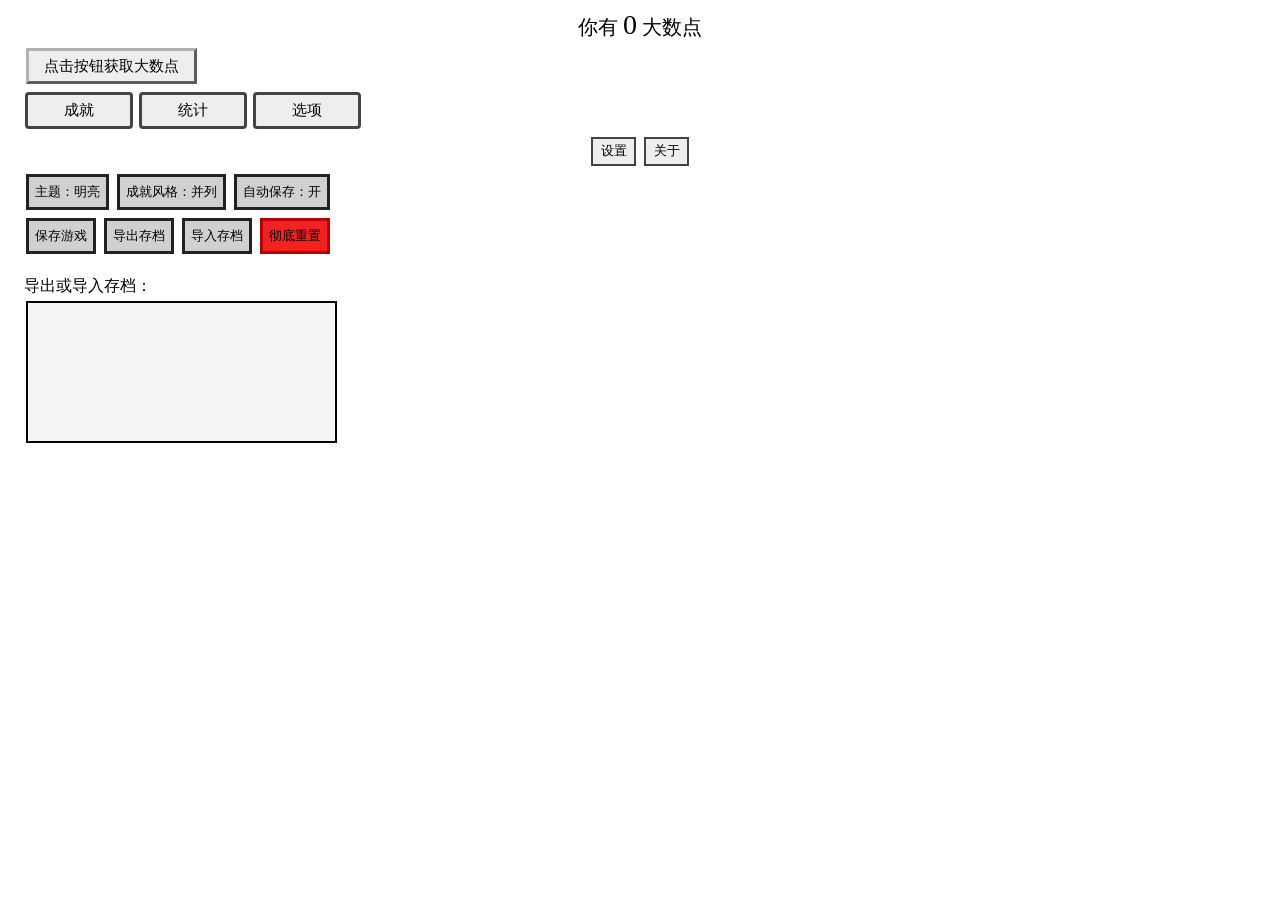
==== commit edb49bab: "Rename index.html to i.html" ====
--- a/docs/i.html
+++ b/docs/i.html
@@ -4,2061 +4,3285 @@
     <meta charset="utf-8" name="viewport" content="width=device-width, initial-scale=1, maximum-scale=5, user-scalable=no">
     <title>大数之路</title>
     <style>
-    *{
-    -moz-user-select: none;
-    -o-user-select:none;
-    -khtml-user-select:none;
-    -webkit-user-select:none;
-    -ms-user-select:none;
-    user-select:none;
-    }
-    .button1 {
-    background-color: #d0d0d0;
-    border: 3px solid #222222;
-    color: #000000;
-    padding: 6px 6px;
-    text-decoration: none;
-    margin: 4px 2px;
-    cursor: pointer;
-    }
-    .button1_black {
-    background-color: #636363;
-    border: 3px solid #ffffff;
-    color: #ffffff;
-    padding: 6px 6px;
-    text-decoration: none;
-    margin: 4px 2px;
-    cursor: pointer;
-    }
-    .button1_1 {
-    background-color: #eeeeee;
-    border: 3px solid #444444;
-    color: #000000;
-    padding: 9px 3.34px;
-    text-decoration: none;
-    cursor: pointer;
-    }
-    .button1_1_black {
-    background-color: #636363;
-    border: 3px solid #ffffff;
-    color: #ffffff;
-    padding: 9px 3.34px;
-    text-decoration: none;
-    cursor: pointer;
-    }
-    .button2 {
-    background-color: #eeeeee;
-    border: 3px solid #444444;
-    border-radius: 4px;
-    color: #000000;
-    padding: 6px 24px;
-    text-decoration: none;
-    margin: 4px 1px;
-    cursor: pointer;
-    font-size: 15px;
-    }
-    .button2_black {
-    background-color: #636363;
-    border: 3px solid #ffffff;
-    border-radius: 4px;
-    color: #ffffff;
-    padding: 6px 24px;
-    text-decoration: none;
-    margin: 4px 1px;
-    cursor: pointer;
-    font-size: 15px;
-    }
-    .smallButton1 {
-    background-color: #eeeeee;
-    border: 2.5px solid #444444;
-    color: #000000;
-    padding: 4px 0px;
-    text-decoration: none;
-    margin: 4px 2px;
-    cursor: pointer;
-    font-size: 12.5px;
-    }
-    .smallButton1_black {
-    background-color: #636363;
-    border: 2.5px solid #ffffff;
-    color: #ffffff;
-    padding: 4px 0px;
-    text-decoration: none;
-    margin: 4px 2px;
-    cursor: pointer;
-    font-size: 12.5px;
-    }
-    .button3 {
-    background-color: #fa2020;
-    border: 3px solid #b90000;
-    color: #000000;
-    padding: 6px 6px;
-    text-decoration: none;
-    margin: 4px 2px;
-    cursor: pointer;
-    }
-    .button3_black {
-    background-color: #b31515;
-    border: 3px solid #ed0d0d;
-    color: #ffffff;
-    padding: 6px 6px;
-    text-decoration: none;
-    margin: 4px 2px;
-    cursor: pointer;
-    }
-    .button4 {
-    background-color: #eeeeee;
-    border: 2.6px solid #000000;
-    color: #000000;
-    padding: 6px 24px;
-    text-decoration: none;
-    margin: 4px 2px;
-    cursor: pointer;
-    }
-    .button4_black {
-    background-color: #636363;
-    border: 2.6px solid #ffffff;
-    color: #ffffff;
-    padding: 6px 24px;
-    text-decoration: none;
-    margin: 4px 2px;
-    cursor: pointer;
-    }
-    .button5 {
-    background-color: #7fd6f0;
-    border: 3px solid #004682;
-    border-radius: 4px;
-    color: #000000;
-    padding: 6px 24px;
-    text-decoration: none;
-    margin: 4px 2px;
-    cursor: pointer;
-    font-size: 15px;
-    }
-    .button5_black {
-    background-color: #23819b;
-    border: 3px solid #0099ff;
-    border-radius: 4px;
-    color: #ffffff;
-    padding: 6px 24px;
-    text-decoration: none;
-    margin: 4px 2px;
-    cursor: pointer;
-    font-size: 15px;
-    }
-    .button6 {
-    background-color: #7fd6f0;
-    border: 3px solid #004682;
-    color: #000000;
-    padding: 6px 6px;
-    text-decoration: none;
-    margin: 4px 2px;
-    cursor: pointer;
-    }
-    .button6_black {
-    background-color: #23819b;
-    border: 3px solid #0099ff;
-    color: #ffffff;
-    padding: 6px 6px;
-    text-decoration: none;
-    margin: 4px 2px;
-    cursor: pointer;
-    }
-    .button6_1 {
-    background-color: #7fd6f0;
-    border: 3px solid #004682;
-    color: #000000;
-    padding: 9px 3.34px;
-    text-decoration: none;
-    cursor: pointer;
-    }
-    .button6_1_black {
-    background-color: #23819b;
-    border: 3px solid #0099ff;
-    color: #ffffff;
-    padding: 9px 3.34px;
-    text-decoration: none;
-    cursor: pointer;
-    }
-    .resetButton {
-    background-color: #7fd6f0;
-    border: 3px solid #004682;
-    border-radius: 6px;
-    color: #000000;
-    padding: 28px 14px;
-    text-decoration: none;
-    margin: 4px 2px;
-    cursor: pointer;
-    }
-    .resetButton_black {
-    background-color: #23819b;
-    border: 3px solid #0099ff;
-    border-radius: 6px;
-    color: #ffffff;
-    padding: 28px 14px;
-    text-decoration: none;
-    margin: 4px 2px;
-    cursor: pointer;
-    }
-    .smallButton2 {
-    background-color: #7fd6f0;
-    border: 2.5px solid #004682;
-    color: #000000;
-    padding: 4px 0px;
-    text-decoration: none;
-    margin: 4px 2px;
-    cursor: pointer;
-    font-size: 12.5px;
-    }
-    .smallButton2_black {
-    background-color: #23819b;
-    border: 2.5px solid #0099ff;
-    color: #ffffff;
-    padding: 4px 0px;
-    text-decoration: none;
-    margin: 4px 2px;
-    cursor: pointer;
-    font-size: 12.5px;
-    }
-    .achievementButton1{
-    position: relative;
-    display: inline-block;
-    border-bottom: 1px dotted black;
-    background-color: #dddddd;
-    border: 3px solid #666666;
-    color: #000000;
-    width: 106px;
-    height: 106px;
-    text-align: center;
-    text-decoration: none;
-    margin: 1px -0.9px;
-    cursor: pointer;
-    display: inline-block;
-    font-size: 15px;
-    line-height: 106px;
-    }
-    .achievementButton1 .goal1{
-    visibility: hidden;
-    width: 120px;
-    height: 20px;
-    line-height: 22px;
-    background-color: #505050;
-    color: #ffffff;
-    font-size: 12px;
-    text-align: center;
-    border-radius: 6px;
-    padding: 5px 0;
-    position: absolute;
-    z-index: 1;
-    bottom: 90%;
-    left: 50%;
-    margin-left: -60px;
-    opacity: 0;
-    transition: opacity 0.2s;
-    }
-    .achievementButton1 .goal1::after {
-    content: "";
-    position: absolute;
-    top: 100%;
-    left: 50%;
-    margin-left: -5px;
-    border-width: 5px;
-    border-style: solid;
-    border-color: #555555 transparent transparent transparent;
-    }
-    .achievementButton1:hover .goal1 {
-    visibility: visible;
-    opacity: 1;
-    }
-    .specialButton1{
-    position: relative;
-    display: inline-block;
-    color: #000000;
-    text-align: center;
-    text-decoration: none;
-    cursor: pointer;
-    display: inline-block;
-    line-height: 15px;
-    border-bottom: 1px dotted black;
-    }
-    .specialButton1 .special1{
-    visibility: hidden;
-    width: 118px;
-    height: 20px;
-    line-height: 22px;
-    background-color: #505050;
-    color: #ffffff;
-    font-size: 12px;
-    text-align: center;
-    border-radius: 2px;
-    padding: 5px 0;
-    position: absolute;
-    z-index: 1;
-    left: 50%;
-    margin-left: -65px;
-    margin-top: 14px;
-    opacity: 0;
-    transition: opacity 0.3s;
-    }
-    .specialButton1 .special1::after {
-    content: "";
-    position: fixed;
-    top: 100%;
-    left: 50%;
-    margin-left: -5px;
-    border-width: 5px;
-    border-style: solid;
-    border-color: #555555 transparent transparent transparent;
-    }
-    .specialButton1:hover .special1 {
-    visibility: visible;
-    opacity: 1;
-    }
-    
-    .input1 {
-    background-color: #f5f5f5;
-    border: 2px solid #000000;
-    color: #000000;
-    width: 250px;
-    height: 100px;
-    padding: 5px 6px;
-    text-decoration: none;
-    margin: 4px 2px;
-    cursor: text;
-    resize: none;
-    }
-    .input1_black {
-    background-color: #636363;
-    border: 2px solid #ffffff;
-    color: #ffffff;
-    width: 250px;
-    height: 100px;
-    padding: 5px 6px;
-    text-decoration: none;
-    margin: 4px 2px;
-    cursor: text;
-    resize: none;
-    }
-
-    .btn-group button {
-    background-color: #eeeeee;
-    border: 2.5px solid #000000;
-    color: #000000;
-    padding: 8px 20px;
-    cursor: pointer;
-    float: left;
-    font-size: 15px;
-    }
-
-    .btn-group:after {
-    content: "";
-    clear: both;
-    display: table;
-    }
-
-    .btn-group button:not(:last-child) {
-    border-right: none; /* Prevent double borders */
-    }
-
-    /* 点击效果 */
-    .button1:hover {
-    background-color: #a6a6a6;
-    }
-    .button1_black:hover {
-    background-color: #9c9c9c;
-    }
-    .button1_1:hover {
-    background-color: #c2c2c2;
-    }
-    .button1_1_black:hover {
-    background-color: #9c9c9c;
-    }
-    .button2:hover {
-    background-color: #c2c2c2;
-    }
-    .button2_black:hover {
-    background-color: #9c9c9c;
-    }
-    .button3:hover {
-    background-color: #d00f0f;
-    }
-    .button3_black:hover {
-    background-color: #d81717;
-    }
-    .smallButton1:hover {
-    background-color: #c2c2c2;
-    }
-    .smallButton1_black:hover {
-    background-color: #9c9c9c;
-    }
-    .button4:hover {
-    background-color: #c2c2c2;
-    }
-    .button4_black:hover {
-    background-color: #9c9c9c;
-    }
-    .button5:hover {
-    background-color: #64b0c6;
-    }
-    .button5_black:hover {
-    background-color: #2ca3c4;
-    }
-    .button6:hover {
-    background-color: #64b0c6;
-    }
-    .button6_black:hover {
-    background-color: #2ca3c4;
-    }
-    .button6_1:hover {
-    background-color: #64b0c6;
-    }
-    .button6_1_black:hover {
-    background-color: #2ca3c4;
-    }
-    .smallButton2:hover {
-    background-color: #64b0c6;
-    }
-    .smallButton2_black:hover {
-    background-color: #2ca3c4;
-    }
-    .resetButton:hover {
-    background-color: #64b0c6;
-    }
-    .resetButton_black:hover {
-    background-color: #2ca3c4;
-    }
-    .btn-group button:hover {
-    background-color: #cccccc;
-    }
-    table
-    {
-    border-collapse:collapse;
-    }
-    table,th, td
-    {
-    border: 0px solid black;
-    }
+        *{
+            -moz-user-select: none;
+            -o-user-select:none;
+            -khtml-user-select:none;
+            -webkit-user-select:none;
+            -ms-user-select:none;
+            user-select:none;
+            -webkit-tap-highlight-color: #00000000;/*消除手机点击元素产生的蓝色块*/
+        }
+        .button_gainLNP {
+            background-color: #eeeeee;
+            border: 3.5px solid #b1b1b1;
+            color: #000000;
+            font-size: 15px;
+            border-style: outset;
+            width: 135px;
+            height: auto;
+            padding: 5.5px 15px;
+            margin: 4px 2px;
+            cursor: pointer;
+        }
+        .button_gainLNP_black {
+            background-color: #636363;
+            border: 3.5px solid #e2e2e2;
+            color: #ffffff;
+            font-size: 15px;
+            border-style: outset;
+            width: 135px;
+            height: auto;
+            padding: 5.5px 15px;
+            margin: 4px 2px;
+            cursor: pointer;
+        }
+        .button_gainLNP:hover {
+            background-color: #d5d5d5;
+        }
+        .button_gainLNP_black:hover {
+            background-color: #7d7d7d;
+        }
+        .button_gainLNP:active {
+            transform: scale(0.98);
+        }
+        .button_gainLNP_black:active {
+            transform: scale(0.98);
+        }
+        .button_unlock {
+            background-color: #d0d0d0;
+            border: 3px solid #222222;
+            color: #000000;
+            padding: 6px 6px;
+            text-decoration: none;
+            margin: 4px 2px;
+            cursor: pointer;
+        }
+        .button_unlock_black {
+            background-color: #636363;
+            border: 3px solid #ffffff;
+            color: #ffffff;
+            padding: 6px 6px;
+            text-decoration: none;
+            margin: 4px 2px;
+            cursor: pointer;
+        }
+        .button_unlock:hover {
+            background-color: #a6a6a6;
+        }
+        .button_unlock_black:hover {
+            background-color: #9c9c9c;
+        }
+        .button_unlock:active {
+            transform: scale(0.98);
+        }
+        .button_unlock_black:active {
+            transform: scale(0.98);
+        }
+        .button_hard_reset {
+            background-color: #f12222;
+            border: 3px solid #b90000;
+            color: #000000;
+            padding: 6px 6px;
+            text-decoration: none;
+            margin: 4px 2px;
+            cursor: pointer;
+        }
+        .button_hard_reset_black {
+            background-color: #b31515;
+            border: 3px solid #ed0d0d;
+            color: #ffffff;
+            padding: 6px 6px;
+            text-decoration: none;
+            margin: 4px 2px;
+            cursor: pointer;
+        }
+        .button_hard_reset:hover {
+            background-color: #d00f0f;
+        }
+        .button_hard_reset_black:hover {
+            background-color: #d81717;
+        }
+        .button_hard_reset:active {
+            transform: scale(0.98);
+        }
+        .button_hard_reset_black:active {
+            transform: scale(0.98);
+        }
+        .text_input {
+            background-color: #f5f5f5;
+            border: 2px solid #000000;
+            color: #000000;
+            width: 295px;
+            height: 128px;
+            padding: 5px 6px;
+            text-decoration: none;
+            margin: 4px 2px;
+            cursor: text;
+            resize: none;
+            font-size: 14px;
+        }
+        .text_input_black {
+            background-color: #636363;
+            border: 2px solid #ffffff;
+            color: #ffffff;
+            width: 295px;
+            height: 128px;
+            padding: 5px 6px;
+            text-decoration: none;
+            margin: 4px 2px;
+            cursor: text;
+            resize: none;
+            font-size: 14px;
+        }
+        .button_option {
+            background-color: #eeeeee;
+            border: 3px solid #444444;
+            border-radius: 4px;
+            color: #000000;
+            padding: 6px 24px;
+            text-decoration: none;
+            margin: 4px 1px;
+            cursor: pointer;
+            font-size: 15px;
+            width: 108px;
+        }
+        .button_option_black {
+            background-color: #636363;
+            border: 3px solid #ffffff;
+            border-radius: 4px;
+            color: #ffffff;
+            padding: 6px 24px;
+            text-decoration: none;
+            margin: 4px 1px;
+            cursor: pointer;
+            font-size: 15px;
+            width: 108px;
+        }
+        .button_option:hover {
+            background-color: #c2c2c2;
+        }
+        .button_option_black:hover {
+            background-color: #9c9c9c;
+        }
+        .button_option:active {
+            transform: scale(0.98);
+        }
+        .button_option_black:active {
+            transform: scale(0.98);
+        }
+        .button_option_small {
+            background-color: #eeeeee;
+            border: 2.5px solid #444444;
+            color: #000000;
+            padding: 4px 0px;
+            text-decoration: none;
+            margin: 4px 2px;
+            cursor: pointer;
+            font-size: 12.5px;
+        }
+        .button_option_small_black {
+            background-color: #636363;
+            border: 2.5px solid #ffffff;
+            color: #ffffff;
+            padding: 4px 0px;
+            text-decoration: none;
+            margin: 4px 2px;
+            cursor: pointer;
+            font-size: 12.5px;
+        }
+        .button_option_small:hover {
+            background-color: #c2c2c2;
+        }
+        .button_option_small_black:hover {
+            background-color: #9c9c9c;
+        }
+        .button_option_small:active {
+            transform: scale(0.98);
+        }
+        .button_option_small_black:active {
+            transform: scale(0.98);
+        }
+        .button_option_blue {
+            background-color: #7fd6f0;
+            border: 3px solid #004682;
+            border-radius: 4px;
+            color: #000000;
+            padding: 6px 24px;
+            text-decoration: none;
+            margin: 4px 1px;
+            cursor: pointer;
+            font-size: 15px;
+            width: 108px;
+        }
+        .button_option_blue_black {
+            background-color: #23819b;
+            border: 3px solid #0099ff;
+            border-radius: 4px;
+            color: #ffffff;
+            padding: 6px 24px;
+            text-decoration: none;
+            margin: 4px 1px;
+            cursor: pointer;
+            font-size: 15px;
+            width: 108px;
+        }
+        .button_option_blue:hover {
+            background-color: #64b0c6;
+        }
+        .button_option_blue_black:hover {
+            background-color: #2ca3c4;
+        }
+        .button_option_blue:active {
+            transform: scale(0.98);
+        }
+        .button_option_blue_black:active {
+            transform: scale(0.98);
+        }
+        .button_option_blue_small {
+            background-color: #7fd6f0;
+            border: 2.5px solid #004682;
+            color: #000000;
+            padding: 4px 0px;
+            text-decoration: none;
+            margin: 4px 2px;
+            cursor: pointer;
+            font-size: 12.5px;
+        }
+        .button_option_blue_small_black {
+            background-color: #23819b;
+            border: 2.5px solid #0099ff;
+            color: #ffffff;
+            padding: 4px 0px;
+            text-decoration: none;
+            margin: 4px 2px;
+            cursor: pointer;
+            font-size: 12.5px;
+        }
+        .button_option_blue_small:hover {
+            background-color: #64b0c6;
+        }
+        .button_option_blue_small_black:hover {
+            background-color: #2ca3c4;
+        }
+        .button_option_blue_small:active {
+            transform: scale(0.98);
+        }
+        .button_option_blue_small_black:active {
+            transform: scale(0.98);
+        }
+        .button_option_purple {
+            background-color: #bb00fb;
+            border: 3px solid #7a00ae;
+            border-radius: 4px;
+            color: #000000;
+            padding: 6px 24px;
+            text-decoration: none;
+            margin: 4px 1px;
+            cursor: pointer;
+            font-size: 15px;
+            width: 108px;
+        }
+        .button_option_purple_black {
+            background-color: #7a00ae;
+            border: 3px solid #bb00fb;
+            border-radius: 4px;
+            color: #ffffff;
+            padding: 6px 24px;
+            text-decoration: none;
+            margin: 4px 1px;
+            cursor: pointer;
+            font-size: 15px;
+            width: 108px;
+        }
+        .button_option_purple:hover {
+            background-color: #9b08cd;
+        }
+        .button_option_purple_black:hover {
+            background-color: #8f13b8;
+        }
+        .button_option_purple:active {
+            transform: scale(0.98);
+        }
+        .button_option_purple_black:active {
+            transform: scale(0.98);
+        }
+        .button_option_purple_small {
+            background-color: #bb00fb;
+            border: 2.5px solid #7a00ae;
+            color: #000000;
+            padding: 4px 0px;
+            text-decoration: none;
+            margin: 4px 2px;
+            cursor: pointer;
+            font-size: 12.5px;
+        }
+        .button_option_purple_small_black {
+            background-color: #7a00ae;
+            border: 2.5px solid #bb00fb;
+            color: #ffffff;
+            padding: 4px 0px;
+            text-decoration: none;
+            margin: 4px 2px;
+            cursor: pointer;
+            font-size: 12.5px;
+        }
+        .button_option_purple_small:hover {
+            background-color: #9b08cd;
+        }
+        .button_option_purple_small_black:hover {
+            background-color: #8f13b8;
+        }
+        .button_option_purple_small:active {
+            transform: scale(0.98);
+        }
+        .button_option_purple_small_black:active {
+            transform: scale(0.98);
+        }
+        .button_achievement {
+            position: relative;
+            display: inline-block;
+            border-bottom: 1px dotted black;
+            background-color: #dddddd;
+            border: 3px solid #666666;
+            color: #000000;
+            width: 106px;
+            height: 106px;
+            text-align: center;
+            text-decoration: none;
+            margin: 1px -0.9px;
+            cursor: pointer;
+            display: inline-block;
+            font-size: 15px;
+            line-height: 106px;
+        }
+        .button_achievement .text_achievement {
+            visibility: hidden;
+            width: 120px;
+            height: 20px;
+            line-height: 22px;
+            background-color: #505050;
+            color: #ffffff;
+            font-size: 12px;
+            text-align: center;
+            border-radius: 6px;
+            padding: 5px 0;
+            position: absolute;
+            z-index: 1;
+            bottom: 90%;
+            left: 50%;
+            margin-left: -60px;
+            opacity: 0;
+            transition: opacity 0.2s;
+        }
+        .button_achievement .text_achievement::after {
+            content: "";
+            position: absolute;
+            top: 100%;
+            left: 50%;
+            margin-left: -5px;
+            border-width: 5px;
+            border-style: solid;
+            border-color: #555555 transparent transparent transparent;
+        }
+        .button_achievement:hover .text_achievement {
+            visibility: visible;
+            opacity: 1;
+        }
+        .button_achievement:active {
+            transform: scale(0.98);
+            z-index: 1;
+        }
+        .button_achievement_small {
+            position: relative;
+            display: inline-block;
+            border-bottom: 1px dotted black;
+            background-color: #dddddd;
+            border: 3px solid #666666;
+            color: #000000;
+            width: 56px;
+            height: 56px;
+            text-align: center;
+            text-decoration: none;
+            margin: 1px -0.9px;
+            cursor: pointer;
+            display: inline-block;
+            font-size: 15px;
+            line-height: 56px;
+        }
+        .button_achievement_small .text_achievement_small {
+            visibility: hidden;
+            width: 160px;
+            height: 43px;
+            line-height: 22px;
+            background-color: #505050;
+            color: #ffffff;
+            font-size: 14px;
+            text-align: center;
+            border-radius: 2px;
+            padding: 5px 0;
+            position: absolute;
+            z-index: 1;
+            bottom: -69%;
+            left: 90%;
+            margin-left: -60px;
+            opacity: 0;
+            transition: opacity 0.15s;
+        }
+        .button_achievement_small .text_achievement_small::after {
+            content: "";
+            position: absolute;
+            top: 100%;
+            left: 50%;
+            margin-left: -5px;
+            border-width: 5px;
+            border-style: solid;
+            border-color: rgba(255, 0, 0, 0) transparent transparent transparent;
+        }
+        .button_achievement_small:hover .text_achievement_small {
+            visibility: visible;
+            opacity: 1;
+        }
+        .button_achievement_small {
+            transform: scale(0.98);
+        }
+        .div_connect1 {
+            position: relative;
+            height:1px;
+            width:5px;
+            z-index: 1;
+            font-family:verdana;
+            background-color: #828282;
+            padding:2px 15px;
+            border-radius:0px;
+            border:0px solid #444444;
+        }
+        .div_connect2 {
+            position: relative;
+            height:33px;
+            width:1px;
+            z-index: 1;
+            font-family:verdana;
+            background-color: #828282;
+            padding:15px 2px;
+            border-radius:0px;
+            border:0px solid #444444;
+        }
+        .text_upgrade {
+            position: relative;
+            display: inline-block;
+            color: #000000;
+            text-align: center;
+            text-decoration: none;
+            cursor: pointer;
+            display: inline-block;
+            line-height: 15px;
+            border-bottom: 1px dotted black;
+        }
+        .text_upgrade .text_information {
+            visibility: hidden;
+            width: 118px;
+            height: 20px;
+            line-height: 22px;
+            background-color: #505050;
+            color: #ffffff;
+            font-size: 12px;
+            text-align: center;
+            border-radius: 2px;
+            padding: 5px 0;
+            position: absolute;
+            z-index: 1;
+            left: 55%;
+            margin-left: -65px;
+            margin-top: 14px;
+            opacity: 0;
+            transition: opacity 0.3s;
+        }
+        .text_upgrade .text_information::after {
+            content: "";
+            position: fixed;
+            top: 100%;
+            left: 50%;
+            margin-left: -5px;
+            border-width: 5px;
+            border-style: solid;
+            border-color: #555555 transparent transparent transparent;
+        }
+        .text_upgrade:hover .text_information {
+            visibility: visible;
+            opacity: 1;
+        }
+        .button_upgrade {
+            background-color: #eeeeee;
+            border: 3px solid #444444;
+            color: #000000;
+            padding: 9px 3.34px;
+            text-decoration: none;
+            cursor: pointer;
+        }
+        .button_upgrade_black {
+            background-color: #636363;
+            border: 3px solid #ffffff;
+            color: #ffffff;
+            padding: 9px 3.34px;
+            text-decoration: none;
+            cursor: pointer;
+        }
+        .button_upgrade:hover {
+            background-color: #c2c2c2;
+        }
+        .button_upgrade_black:hover {
+            background-color: #9c9c9c;
+        }
+        .button_upgrade:active {
+            transform: scale(0.98);
+        }
+        .button_upgrade_black:active {
+            transform: scale(0.98);
+        }
+        .button_upgrade_blue {
+            background-color: #7fd6f0;
+            border: 3px solid #004682;
+            color: #000000;
+            padding: 9px 3.34px;
+            text-decoration: none;
+            cursor: pointer;
+        }
+        .button_upgrade_blue_black {
+            background-color: #23819b;
+            border: 3px solid #0099ff;
+            color: #ffffff;
+            padding: 9px 3.34px;
+            text-decoration: none;
+            cursor: pointer;
+        }
+        .button_upgrade_blue:hover {
+            background-color: #64b0c6;
+        }
+        .button_upgrade_blue_black:hover {
+            background-color: #2ca3c4;
+        }
+        .button_upgrade_blue:active {
+            transform: scale(0.98);
+        }
+        .button_upgrade_blue_black:active {
+            transform: scale(0.98);
+        }
+        .button_blue {
+            background-color: #7fd6f0;
+            border: 3.5px solid #004682;
+            color: #000000;
+            font-size: 15px;
+            height: auto;
+            padding: 5.5px 15px;
+            margin: 4px 5px;
+            text-decoration: none;
+            cursor: pointer;
+        }
+        .button_blue_black {
+            background-color: #23819b;
+            border: 3.5px solid #0099ff;
+            color: #ffffff;
+            font-size: 15px;
+            height: auto;
+            padding: 5.5px 15px;
+            margin: 4px 5px;
+            text-decoration: none;
+            cursor: pointer;
+        }
+        .button_blue:hover {
+            background-color: #64b0c6;
+        }
+        .button_blue_black:hover {
+            background-color: #2ca3c4;
+        }
+        .button_blue:active {
+            transform: scale(0.98);
+        }
+        .button_blue_black:active {
+            transform: scale(0.98);
+        }
+        .button_challenge {
+            position: relative;
+            width: 280px;
+            height: 173px;
+            background-color: #d0d0d0;
+            border: 2.5px solid #222222;
+            color: #000000;
+            padding: 32px 0px;
+            text-decoration: none;
+            margin: 4px 2px;
+            cursor: pointer;
+            font-size: 15px;
+        }
+        .button_challenge_black {
+            position: relative;
+            width: 280px;
+            height: 173px;
+            background-color: #636363;
+            border: 2.5px solid #ffffff;
+            color: #ffffff;
+            padding: 32px 0px;
+            text-decoration: none;
+            margin: 4px 2px;
+            cursor: pointer;
+            font-size: 15px;
+        }
+        .button_challenge:hover {
+            background-color: #a6a6a6;
+        }
+        .button_challenge_black:hover {
+            background-color: #9c9c9c;
+        }
+        .button_challenge:active {
+            transform: scale(0.98);
+        }
+        .button_challenge_black:active {
+            transform: scale(0.98);
+        }
+        .button_challenge_finish {
+            position: relative;
+            width: 280px;
+            height: 173px;
+            background-color: #7fd6f0;
+            border: 2.5px solid #004682;
+            color: #000000;
+            padding: 32px 0px;
+            text-decoration: none;
+            margin: 4px 2px;
+            cursor: pointer;
+            font-size: 15px;
+        }
+        .button_challenge_finish_black {
+            position: relative;
+            width: 280px;
+            height: 173px;
+            background-color: #23819b;
+            border: 2.5px solid #0099ff;
+            color: #ffffff;
+            padding: 32px 0px;
+            text-decoration: none;
+            margin: 4px 2px;
+            cursor: pointer;
+            font-size: 15px;
+        }
+        .button_challenge_finish:hover {
+            background-color: #64b0c6;
+        }
+        .button_challenge_finish_black:hover {
+            background-color: #2ca3c4;
+        }
+        .button_challenge_finish:active {
+            transform: scale(0.98);
+        }
+        .button_challenge_finish_black:active {
+            transform: scale(0.98);
+        }
+        .button_first_reset {
+            background-color: #7fd6f0;
+            border: 3px solid #004682;
+            border-radius: 6px;
+            color: #000000;
+            padding: 28px 14px;
+            text-decoration: none;
+            margin: 4px 2px;
+            cursor: pointer;
+        }
+        .button_first_reset_black {
+            background-color: #23819b;
+            border: 3px solid #0099ff;
+            border-radius: 6px;
+            color: #ffffff;
+            padding: 28px 14px;
+            text-decoration: none;
+            margin: 4px 2px;
+            cursor: pointer;
+        }
+        .button_first_reset:hover {
+            background-color: #64b0c6;
+        }
+        .button_first_reset_black:hover {
+            background-color: #2ca3c4;
+        }
+        .button_first_reset:active {
+            transform: scale(0.98);
+        }
+        .button_first_reset_black:active {
+            transform: scale(0.98);
+        }
+        .button_second_reset {
+            background-color: #bb00fb;
+            border: 3px solid #7a00ae;
+            border-radius: 6px;
+            color: #000000;
+            padding: 28px 14px;
+            text-decoration: none;
+            margin: 4px 2px;
+            cursor: pointer;
+        }
+        .button_second_reset_black {
+            background-color: #7a00ae;
+            border: 3px solid #bb00fb;
+            border-radius: 6px;
+            color: #ffffff;
+            padding: 28px 14px;
+            text-decoration: none;
+            margin: 4px 2px;
+            cursor: pointer;
+        }
+        .button_second_reset:hover {
+            background-color: #9b08cd;
+        }
+        .button_second_reset_black:hover {
+            background-color: #8f13b8;
+        }
+        .button_second_reset:active {
+            transform: scale(0.98);
+        }
+        .button_second_reset_black:active {
+            transform: scale(0.98);
+        }
+        .div_getAchievement {
+            position: fixed;
+            right: 16px;
+            font-size: 15px;
+            background-color: #a4ff98;
+            border: 2px solid #08ed08;
+            color: #08d508;
+            padding: 6px 3px;
+            z-index: 101;
+        }
+        .div_getAchievement_black {
+            position: fixed;
+            right: 16px;
+            font-size: 15px;
+            background-color: #409040;
+            border: 2px solid #00ff00;
+            color: #00ff00;
+            padding: 6px 3px;
+            z-index: 101;
+        }
+        table {
+            border-collapse:collapse;
+        }
+        table,th, td {
+            border: 0px solid black;
+        }
     </style>
 </head>
-<body id='body1' style="background-color:#ffffff" onselectstart ='return false'>
-    <div style="padding:0 16px">
-        <p align="center"><span id="text01"><span id='text2' style='font-size: 20px'>你有 </span><span id='number' style='font-size: 28px'>0</span><span id='en1' style='font-size: 28px'>e<span id='en2'>0</span></span><span id='text3' style='font-size: 20px'> 大数点</span></span></p>
-        <p id='MP' align="center"><span id="text02"><span id='text4' style='font-size: 15px'>你有 </span><span id="text03" style="color: #2897D2"><span id='number2' style='font-size: 23px'>0</span><span id='en3' style='font-size: 23px'>e<span id='en4'>0</span></span></span><span id='text5' style='font-size: 15px'> 乘法点</span></span></p>
-        <button class='button4' id="p1" onclick='add1()'>点击按钮获取大数点</button>
-        <span id='u0'><button class="button1" id='u1' onclick='unlock1()'>解锁加法</button><span id="text17">100大数点</span></span>
-        <br/ >
-        <span id='buttonA'>
-            <button class='button2' style="width:108.3px" id="achievement1" onclick='achievement1()'>成就</button>
-            <button class='button2' style="width:108.3px" id="s10" onclick='setting2()'>统计</button>
-            <button class='button2' style="width:108.3px" id="s1" onclick='setting1()'>选项</button>
-            <button class='button2' style="width:108.3px" id="o1" onclick='open1()'>加法</button>
-            <button class='button5' style="width:108.3px" id="o2" onclick='open2()'>乘法</button>
-        </span>
-        <span id='achievement'>
-            <div class='achievementButton1' id="achievement1.1">开始<span class="goal1">点击后继按钮</span></div>
-            <div class='achievementButton1' id="achievement1.2">增长率为1<span class="goal1">解锁加法</span></div>
-            <div class='achievementButton1' id="achievement1.3">自动化<span class="goal1">购买自动化</span></div>
-            <div class='achievementButton1' id="achievement1.5">百万富翁<span class="goal1">数字达到1e6</span></div>
-            <div class='achievementButton1' id="achievement1.4">增长率为2<span class="goal1">解锁乘法</span></div>
-            <div class='achievementButton1' id="achievement1.6">准备好了？<span class="goal1" style="width: 130px;height: 40px;margin-left: -65px;">重置<br />奖励：双倍大数点获取</span></div>
-            <div class='achievementButton1' id="achievement1.7">无效能量<span class="goal1">乘法能量超过10</span></div>
-            <div class='achievementButton1' id="achievement1.8">加足马力<span class="goal1">自动化速度达到20/s</span></div>
-        </span>
-        <span id='level1'>
-            <div style='text-align:center'>
-                <button class='smallButton1' style="width:67px" id="o3" onclick='open3()'>加法升级</button>
-                <button class='smallButton1' style="width:57px" id="auto0" onclick='auto()'>自动化</button><br />
-            </div>
-            <span id='level1.1'>
-                <span id="text16">总加法增益：+</span><span id='n1'>0</span><br />
-                <table border='1' cellpadding="2">
-                    <tr id='b10'>
-                        <td width='105px'><div class='specialButton1' id="specialText1">后继增强器Ⅰ<span class="special1">每级+1加法增益</span></div></td><td width='64px'><span id="text05">等级 </span><span id='upgradeLevel1'>0</span></td><td width='115px'><span id='price1'>20</span><span id="text06">大数点</span></td><td width='40px'><button class='button1_1' id="b1" onclick='buy1()'>升级</button></td>
-                    </tr>
-                    <tr id='b3'>
-                       <td width='105px'><div class='specialButton1' id="specialText2">后继增强器Ⅱ<span class="special1">每级+10加法增益</span></div></td><td width='64px'><span id="text08">等级 </span><span id='upgradeLevel2'>0</span></td><td width='115px'><span id='price2'>1000</span><span id="text09">大数点</span></td><td width='40px'><button class='button1_1' id="b2" onclick='buy2()'>升级</button></td>
-                    </tr>
-                    <tr id='b12'>
-                        <td width='105px'><div class='specialButton1' id="specialText3">后继增强器Ⅲ<span class="special1">每级+100加法增益</span></div></td><td width='64px'><span id="text11">等级 </span><span id='upgradeLevel3'>0</span></td><td width='115px'><span id='price7'>100000</span><span id="text12">大数点</span></td><td width='40px'><button class='button1_1' id="b13" onclick='buy6()'>升级</button></td>
-                    </tr>
-                    <tr id='b5'>
-                        <td width='105px'><div class='specialButton1' id="specialText4">加法强化器<span class="special1" style="left: 60%;">按比例增加加法增益</span></div></td><td width='64px'><span id="text14">等级 </span><span id='upgradeLevel4'>0</span></td><td width='115px'><span id='price6'>10000</span><span id="text15">大数点</span></td><td width='40px'><button class='button1_1' id="b4" onclick='buy3()'>升级</button></td>
-                    </tr>
-                </table>
-                <span id='u3'><button class='button1' id="u4" onclick='unlock2()'>解锁乘法</button><span id="text18">3e7大数点</span></span>
+<body id="body1" style="background-color:#ffffff;padding: 0px 16px;" onselectstart ="return false">
+    <div class="div_getAchievement" id="getAchievement">
+        <b>你获得了一个成就！</b>
+    </div>
+    <div class="div_getAchievement" id="finishChallenge">
+        <b>挑战目标已达成！</b>
+    </div>
+    <div style="text-align: center;font-size: 20px;line-height: 34px;">你有 <span style="font-size: 28px;" id="showLNP">0</span> 大数点</div>
+    <div style="text-align: center;font-size: 17px;line-height: 32px;" id="levelText1"><span><span>你有 </span><span style="color: #2897D2;font-size: 24px;" id="showMP">0</span><span> 乘法点</span></span></div>
+    <div style="text-align: center;font-size: 17px;line-height: 32px;" id="levelText2"><span><span>你有 </span><span style="color: #cb06f2;font-size: 24px;" id="showPP">0</span><span> 乘方点</span></span></div>
+    <div class="button_gainLNP" id="gainLNP" onclick="gainLNP()">点击按钮获取大数点</div>
+    <span id="unlockText1"><button class="button_unlock" id="unlock1" onclick="unlock1()">解锁加法</button>100大数点</span>
+    <div>
+        <button class="button_option" id="option1" onclick="option1()">成就</button>
+        <button class="button_option" id="option2" onclick="option2()">统计</button>
+        <button class="button_option" id="option3" onclick="option3()">选项</button>
+        <button class="button_option" id="option4" onclick="option4()">加法</button>
+        <button class="button_option_blue" id="option5" onclick="option5()">乘法</button>
+        <button class="button_option_purple" id="option6" onclick="option6()">乘方</button>
+    </div>
+    <div id="option10">
+        <div id="option11">
+            <div class="button_achievement" id="achievement1_1">开始<span class="text_achievement">点击后继按钮</span></div>
+            <div class="button_achievement" id="achievement1_2">增长率为0<span class="text_achievement">解锁加法</span></div>
+            <div class="button_achievement" id="achievement1_3">自动化<span class="text_achievement">购买自动获取大数点</span></div>
+            <div class="button_achievement" id="achievement1_4">百万富翁<span class="text_achievement">拥有1e6大数点</span></div>
+            <div class="button_achievement" id="achievement1_5">累<span class="text_achievement" style="width: 130px;height: 40px;margin-left: -65px;">手动点击获取大数点<br>按钮1000次</span></div>
+            <div class="button_achievement" id="achievement1_6">增长率为1<span class="text_achievement">解锁乘法</span></div>
+            <div class="button_achievement" id="achievement1_7">准备好了？<span class="text_achievement" style="width: 130px;height: 40px;margin-left: -65px;">重置<br>奖励：双倍大数点获取</span></div>
+            <div class="button_achievement" id="achievement1_8">无效能量<span class="text_achievement">乘法能量达到1000</span></div><span id="screenWidth1"><br></span>
+            <div class="button_achievement" id="achievement1_9">加足马力<span class="text_achievement">自动化速度达到20/s</span></div>
+            <div class="button_achievement" id="achievement1_10">百万²富翁<span class="text_achievement">拥有1e12大数点</span></div>
+            <div class="button_achievement" id="achievement1_11">挂机掉线<span class="text_achievement">乘法能量达到10000</span></div>
+            <div class="button_achievement" id="achievement1_12">很累<span class="text_achievement" style="width: 130px;height: 40px;margin-left: -65px;">手动点击获取大数点<br>按钮5000次</span></div>
+            <div class="button_achievement" id="achievement1_13">简单<span class="text_achievement">完成普通挑战1</span></div>
+            <div class="button_achievement" id="achievement1_14">不那么简单<span class="text_achievement" style="width: 140px;height: 40px;margin-left: -70px;">完成所有普通挑战<br>奖励：解锁“解锁乘方”</span></div>
+            <div class="button_achievement" id="achievement1_15">增长率为2<span class="text_achievement">解锁乘方</span></div>
+            <div class="button_achievement" id="achievement1_16">坐稳了！<span class="text_achievement" style="width: 130px;height: 40px;margin-left: -65px;">乘方重置<br>奖励：双倍大数点获取</span></div>
+        </div>
+        <div style="width: auto;height: 410px;overflow-y: auto;" id="option12">
+            <table border="0" cellpadding="0">
+                <tr>
+                    <td></td>
+                    <td></td>
+                    <td rowspan="2"><div class="div_connect1" style="left: 15px;top: 37px;"></div><div class="div_connect2" style="left: 15px;top: 37px;height: 43px;"></div></td>
+                    <td rowspan="2"><div class="button_achievement_small" id="achievement2_2" style="z-index: 98;">A2<span class="text_achievement_small"><b>增长率为0</b><br>解锁加法</span></div></td>
+                    <td rowspan="2"><div class="div_connect1" style="top: 5px;left: 15px;"></div><div class="div_connect1" style="top: 34.5px;left: -15px"></div><div class="div_connect1" style="top: 64px;left: 15px;"></div><div class="div_connect2" style="left: 15px;top: -5px;height: 39px;"></div></td>
+                    <td><div class="button_achievement_small" id="achievement2_3" style="z-index: 92;">D1<span class="text_achievement_small"><b>自动化</b><br>购买自动获取大数点</span></div></td>
+                    <td><div class="div_connect1" style="top: 0px;left: 0px;"></div></td>
+                    <td><div class="button_achievement_small" id="achievement2_9" style="z-index: 84;">D2<span class="text_achievement_small"><b>加足马力</b><br>自动化速度达到20/s</span></div></td>
+                    <td><div class="div_connect1" style="left: 15px;top: 32px;"></div><div class="div_connect2" style="left: 15px;top: 32px;"></td>
+                    <td><div class="button_achievement_small" id="achievement2_8" style="z-index: 80;">E1<span class="text_achievement_small"><b>无效能量</b><br>乘法能量达到1000</span></div></td>
+                    <td><div class="div_connect1" style="top: 0px;left: 0px;"></div></td>
+                    <td><div class="button_achievement_small" id="achievement2_11" style="z-index: 74;">E2<span class="text_achievement_small"><b>挂机掉线</b><br>乘法能量达到10000</span></div></td>
+                </tr>
+                <tr>
+                    <td>&nbsp;&nbsp;</td>
+                    <td></td>
+                    <td><div class="button_achievement_small" id="achievement2_6" style="z-index: 90;">A3<span class="text_achievement_small"><b>增长率为1</b><br>解锁乘法</span></div></td>
+                    <td><div class="div_connect1" style="top: 0px;left: 0px;"></div></td>
+                    <td><div class="button_achievement_small" id="achievement2_7" style="z-index: 82;">A4<span class="text_achievement_small" style="width: 160px;height: 63px;bottom: -94%;"><b>准备好了？</b><br>重置<br>奖励：双倍大数点获取</span></div></td>
+                    <td><div class="div_connect1" style="top: 31px;"></div><div class="div_connect2" style="left: 15px;top: -5px;"></div></td>
+                    <td><div class="button_achievement_small" id="achievement2_13" style="z-index: 78;">F1<span class="text_achievement_small"><b>简单</b><br>完成普通挑战1</span></div></td>
+                    <td><div class="div_connect1" style="top: 0px;left: 0px;"></div></td>
+                    <td><div class="button_achievement_small" id="achievement2_14" style="z-index: 72;">F2<span class="text_achievement_small" style="width: 160px;height: 63px;bottom: -94%;"><b>不那么简单</b><br>完成所有普通挑战<br>奖励：解锁“解锁乘方”</span></div></td>
+                </tr>
+                <tr>
+                    <td></td>
+                    <td><div class="button_achievement_small" id="achievement2_1" style="z-index: 100;">A1<span class="text_achievement_small"><b>开始</b><br>点击后继按钮</span></div></td>
+                    <td><div class="div_connect1" style="left: -15px;top: 33px;"></div><div class="div_connect2" style="left: 15px;top: 1px;height: 33px;"></div></td>
+                    <td></td>
+                    <td></td>
+                    <td></td>
+                    <td></td>
+                    <td></td>
+                    <td><div class="div_connect1" style="left: 15px;top: 32px;"></div><div class="div_connect2" style="left: 15px;top: -33px;"></td>
+                    <td><div class="button_achievement_small" id="achievement2_15" style="z-index: 76;">A5<span class="text_achievement_small"><b>增长率为2</b><br>解锁乘方</span></div></td>
+                    <td><div class="div_connect1" style="top: 0px;left: 0px;"></div></td>
+                    <td><div class="button_achievement_small" id="achievement2_16" style="z-index: 70;">A6<span class="text_achievement_small" style="width: 160px;height: 63px;bottom: -94%;"><b>坐稳了！</b><br>乘方重置<br>奖励：双倍大数点获取</span></div></td>
+                    
+                </tr>
+                <tr>
+                    <td></td>
+                    <td></td>
+                    <td><div class="div_connect1" style="left: 15px;top: 32px;"></div><div class="div_connect2" style="left: 15px;top: -5px;"></div></td>
+                    <td><div class="button_achievement_small" id="achievement2_4" style="z-index: 96;">B1<span class="text_achievement_small"><b>百万富翁</b><br>拥有1e6大数点</span></div></td>
+                    <td><div class="div_connect1" style="top: 0px;"></div></td>
+                    <td><div class="button_achievement_small" id="achievement2_10" style="z-index: 88;">B2<span class="text_achievement_small"><b>百万²富翁</b><br>拥有1e12大数点</span></div></td>
+                    <td></td>
+                    <td></td>
+                    <td></td>
+                    <td></td>
+                    <td></td>
+                    <td></td>
+                    
+                </tr>
+                <tr>
+                    <td></td>
+                    <td></td>
+                    <td><div class="div_connect1" style="left: 15px;top: 32px;"></div><div class="div_connect2" style="left: 15px;top: -33px;"></div></td>
+                    <td><div class="button_achievement_small" id="achievement2_5" style="z-index: 94;">C1<span class="text_achievement_small" style="width: 160px;height: 63px;bottom: -94%;"><b>累</b><br>手动点击获取大数点按钮<br>1000次</span></div></td>
+                    <td><div class="div_connect1" style="top: 0px;"></div></td>
+                    <td><div class="button_achievement_small" id="achievement2_12" style="z-index: 86;">C2<span class="text_achievement_small" style="width: 160px;height: 63px;bottom: -94%;"><b>很累</b><br>手动点击获取大数点按钮<br>5000次</span></div></td>
+                    <td></td>
+                    <td></td>
+                    <td></td>
+                    <td></td>
+                    <td></td>
+                    <td></td>
+                </tr>
+            </table>
+        </div>
+    </div>
+    <div id="option20" style="text-align: center;">
+        <div>
+            <br><b><span style="font-size: 19px">常规</span></b><br><br>
+            你最高拥有<span id="statistics1">0</span>大数点<br>
+            你手动点击了后继按钮<span id="statistics2">0</span>次<br>
+        </div>
+        <div>
+            <br><b><span style="font-size: 19px;color: #2897D2">乘法</span></b><br><br>
+            你最高拥有<span id="statistics3">0</span>乘法点<br>
+            你总共乘法重置了<span id="statistics4">0</span>次<br>
+        </div>
+        <div>
+            <br><b><span style="font-size: 19px;color: #cb06f2">乘方</span></b><br><br>
+            你最高拥有<span id="statistics5">0</span>乘方点<br>
+            你总共乘方重置了<span id="statistics6">0</span>次<br>
+        </div>
+    </div>
+    <div id="option30">
+        <div style="text-align:center">
+            <button class="button_option_small" id="option31" onclick="option31()" style="width:45px">设置</button>
+            <button class="button_option_small" id="option32" onclick="option32()" style="width:45px">关于</button><br>
+        </div>
+        <div id="option30_1">
+            <button class="button_unlock" id="setting1" onclick="changeTheme()">主题：<span id="themeText">明亮</span></button>
+            <button class="button_unlock" id="setting2" onclick="changeAchievementTheme()">成就风格：<span id="achievementThemeText">并列</span></button>
+            <button class="button_unlock" id="setting3" onclick="changeAutoSave()">自动保存：<span id="autoSaveText">开</span></button>
+            <br>
+            <button class="button_unlock" id="setting4" onclick="saveSave()">保存游戏</button>
+            <button class="button_unlock" id="setting5" onclick="exportSave()">导出存档</button>
+            <button class="button_unlock" id="setting6" onclick="importSave()">导入存档</button>
+            <button class="button_hard_reset" id="setting7" onclick="deleteSave()">彻底重置</button>
+            <form>
+                <br><span>导出或导入存档：</span>
+                <br><textarea class="text_input" id="setting8" type="text"></textarea>
+            </form>
+        </div>
+        <div id="option30_2">
+            <span style="font-size: 17px;line-height: 26px"><b>大数之路v0.3.0</b></span><br>
+            <span id="optionText1" style="color:#ee6622"><span style="font-weight:bold">开发者：</span>
+                <div class="text_upgrade" id="optionText2" style="color:#ee6622;border-bottom: 1.5px dotted #ee6622">静火Ω<span class="text_information" style="left: 255%;top: -140%;">QQ群：418788176</span></div>
+            </span><br>
+            <button class="button_unlock" id="setting9" onclick="option32_1()">特别感谢</button>
+            <button class="button_unlock" id="setting10" onclick="option32_2()">更新记录</button>
+            <span id="option30_2_1">
+                <div id="setting11" style="height:180px;width:280px;font-family:verdana;background-color: #eeeeee;padding:8px 20px;border-radius:0px;border:4px solid #444444">
+                    <p><b>建议&测试（不分先后）</b></p>
+                    @语丝、@小精灵斯马特º、@用户1986Ω、@增量游戏君、@智神星Pallas、@EdenGameMaster、@efreygrt、@五年高考💯、@鱼青、@墨染
+                </div>
             </span>
-            <span id='auto1'>
-                <table border='1' cellpadding="2">
-                    <tr>
-                        <td width='140px'><span id="text19">自动点击后继按钮</span></td><td width='32px'><span id='autoSpeed1'>0</span><span id="text20">/s</span></td><td width='105px'><span id='price3'>1000</span><span id="text21">大数点</span></td><td width='40px'><button class='button1_1' id="buyAuto2" onclick='buyAuto1()'>升级</button></td>
-                    </tr>
-                </table>
+            <span id="option30_2_2">
+                <div id="setting12" style="height:396px;width:205px;font-family:verdana;background-color: #eeeeee;padding:8px 20px;border-radius:0px;border:4px solid #444444;overflow:auto;">
+                    <p><b>v0.3.0</b><br>-重构代码<br>-增加硬上限突破<br>-增加按钮按下特效<br>-增加一个新的升级<br>-增加层级增益显示<br>-增加新的统计条目<br>-增加旧版存档过渡<br>-更改部分按钮效果<br>-更改挑战目标<br>-更改部分元素布局<br>-更改部分文本<br>-移除后继按钮连按</p>
+                    <p><b>v0.2.1</b><br>-增加版本过渡提示<br>-修复挑战奖励的bug<br>-修复层级显示的bug<br>-修复元素显示的bug</p>
+                    <p><b>v0.2.0</b><br>-增加新的重置层<br>-增加“乘方”选项<br>-增加“普通挑战”<br>-增加“树状”成就风格<br>-增加一些新的成就<br>-更改部分元素外观<br>-更改部分文本<br>-修复重置后价格的bug</p>
+                    <p><b>v0.1.7</b><br>-增加获得成就的动画效果<br>-增加一些新的成就<br>-修复导入存档的bug<br>复重置后显示的bug</p>
+                    <p><b>v0.1.6</b><br>-增加升级的提示信息<br>-更改部分元素外观<br>-更改一些升级的价格<br>-修复硬重置的bug</p>
+                    <p><b>v0.1.5</b><br>-增加一些新的升级<br>-增加旧版存档提醒<br>-更改部分文本<br>-修复统计的bug</p>
+                    <p><b>v0.1.4</b><br>-增加“保存游戏”<br>-更改按钮布局<br>-修复重置后等级的bug</p>
+                    <p><b>v0.1.3</b><br>-增加“统计”选项<br>-更改按钮布局<br>-修复等级显示的bug<br>-修复成就显示的bug</p>
+                    <p><b>v0.1.2</b><br>-增加“黑暗”主题<br>-更改部分元素外观<br>-修复重置后等级的bug<br>-修复元素显示的bug</p>
+                    <p><b>v0.1.1</b><br>-增加“特别感谢”<br>-增加一个成就奖励<br>-更改升级价格<br>-修复数值显示的bug<br>-修复重置后价格的bug</p>
+                    <p><b>v0.1.0</b><br>-增加新的重置层<br>-增加一些新的成就<br>-更改升级按钮布局<br>-更改部分元素外观<br>-更改一些升级的价格<br>-修复价格显示的bug</p>
+                    <p><b>v0.0.6</b><br>-增加一个新的升级<br>-更改升级按钮布局<br>-更改“乘法”效果<br>-更改一些升级的价格</p>
+                    <p><b>v0.0.5</b><br>-增加“成就”选项<br>-增加科学计数法<br>-更改元素布局</p>
+                    <p><b>v0.0.4</b><br>-增加一个新的升级<br>-更改按钮布局<br>-更改存档形式<br>-更改一些升级的价格</p>
+                    <p><b>v0.0.3</b><br>-增加“乘法”选项<br>-更改文本及部分元素外观<br>-修复自动化的bug<br>-修复导入存档的bug</p>
+                    <p><b>v0.0.2</b><br>-增加“自动化”选项<br>-增加“加法增益”显示<br>-增加“更新记录”<br>-更改按钮外观<br>-修复导入存档的bug</p>
+                    <p><b>v0.0.1</b><br>-增加“加法”选项<br>-增加“设置”选项<br>-增加“关于”选项</p>
+                </div>
             </span>
-        </span>
-        <span id='level2'>
-            <div style='text-align:center'>
-                <button class='smallButton2' style="width:67px" id="o4" onclick='open4()'>乘法升级</button>
-            </div>
-            <div style='text-align:center'>
-                <button class='resetButton' id="reset2" onclick='reset2()'>重置以获得<span id='showMP'>0</span>乘法点</button>
-            </div>
-            <span id='level2.1'>
-                <span id="text22">乘法能量：<span id='mup2'>0.00</span>(+<span id='mup1'>0</span>/s)</span><br />
-                <button class='button6' id="mu1" onclick='mu4()'>消耗乘法能量将大数点×<span id='mup3'>1.00</span></button><span id="text23">冷却：<span id='cooldown0'>10</span>s</span><br />
-                <table border='1' cellpadding="2">
-                    <tr id='b7'>
-                        <td width='105px'><div class='specialButton1' id="specialText5">能量发生器<span class="special1" style="height: 40px ;left: 60%;">每级+0.01乘法能量获取速度</span></div></td><td width='64px'><span id="text25">等级 </span><span id='upgradeLevel5'>0</span></td><td width='115px'><span id='price4'>1</span><span id="text26">乘法点</span></td><td width='40px'><button class='button6_1' id="b6" onclick='buy4()'>升级</button></td>
-                    </tr>
-                    <tr id='b9'>
-                        <td width='105px'><div class='specialButton1' id="specialText6">自动化增效器<span class="special1" style="height: 40px;">按比例增加自动后继按钮速度</span></div></td><td width='64px'><span id="text28">等级 </span><span id='upgradeLevel6'>0</span></td><td width='115px'><span id='price5'>1</span><span id="text29">乘法点</span></td><td width='40px'><button class='button6_1' id="b8" onclick='buy5()'>升级</button></td>
-                    </tr>
-                    <tr id='b15'>
-                        <td width='105px'><div class='specialButton1' id="specialText7">大数点加成<span class="special1" style="left: 60%;">每级×2大数点获取</span></div></td><td width='64px'><span id="text38">等级 </span><span id='upgradeLevel7'>0</span></td><td width='115px'><span id='price8'>5</span><span id="text39">乘法点</span></td><td width='40px'><button class='button6_1' id="b14" onclick='buy7()'>升级</button></td>
-                    </tr>
-                    <tr id='b17'>
-                        <td width='105px'><div class='specialButton1' id="specialText8">乘法点加成<span class="special1" style="left: 60%;">每级×2乘法点获取</span></div></td><td width='64px'><span id="text41">等级 </span><span id='upgradeLevel8'>0</span></td><td width='115px'><span id='price9'>10</span><span id="text42">乘法点</span></td><td width='40px'><button class='button6_1' id="b16" onclick='buy8()'>升级</button></td>
-                    </tr>
-                </table>
-            </span>
-        </span>
-        <span id='s2'>
-            <div style='text-align:center'>
-                <button class='smallButton1' style="width:45px" id="setting" onclick='openSetting()'>设置</button>
-                <button class='smallButton1' style="width:45px" id="about" onclick='openAbout()'>关于</button><br />
-            </div>
-            <span id="s2.1">
-                <button class='button1' id="theme" onclick='changeTheme()'>主题：<span id='themeText'>明亮</span></button>
-                <button class='button1' id="saver1" onclick='saver1()'>保存游戏</button>
-                <button class='button1' id="export" onclick='export1()'>导出存档</button>
-                <button class='button1' id="import" onclick='import1()'>导入存档</button>
-                <button class='button3' id="reset" onclick='reset1()'>硬重置</button>
-                <form>
-                    <span id="text30">存档：</span><br /><textarea class='input1' type="text" name="save1" id='save';></textarea><!--<button class='button2' id="copy" onclick='copy1()'>复制</button>-->
-                </form>
-            </span>
-            <span id="s2.2">
-                <b><span id="text31">大数之路v0.1.6</span></b><br /><span id="text32" style="color:#ee6622"><span style="font-weight:bold">作者：</span>静火Ω</span>
-                <details>
-                    <summary><span id="text33">特别感谢</span></summary>
-                    <div id="div01" style="height:180px;width:270px;font-family:verdana;background-color: #eeeeee;padding:8px 20px;border-radius:0px;border:5px solid #444444">
-                        <p><b>建议&测试（不分先后）</b></p>
-                        @小精灵斯马特º、@用户1986Ω、@增量游戏君、@智神星Pallas、@EdenGameMaster、@efreygrt、@五年高考💯、@鱼青、@语丝
-                    </div>
-                </details>
-                <details>
-                    <summary><span id="text34">更新记录</span></summary>
-                    <div id="div02" style="height:375px;width:200px;font-family:verdana;background-color: #eeeeee;padding:8px 20px;border-radius:0px;border:5px solid #444444;overflow:auto">
-                        <p><b>v0.1.6</b><br />-增加升级的提示信息<br />-更改部分元素外观<br />-更改一些升级的价格<br />-修复硬重置的bug<br />
-                        <p><b>v0.1.5</b><br />-增加一些新的升级<br />-增加旧版存档提醒<br />-更改部分文本<br />-修复统计的bug<br />
-                        <p><b>v0.1.4</b><br />-增加“保存游戏”<br />-更改按钮布局<br />-修复重置后等级的bug<br />
-                        <p><b>v0.1.3</b><br />-增加“统计”选项<br />-更改按钮布局<br />-修复等级显示的bug<br />-修复成就显示的bug<br />
-                        <p><b>v0.1.2</b><br />-增加“黑暗”主题<br />-更改部分元素外观<br />-修复重置后等级的bug<br />-修复元素显示的bug</p>
-                        <p><b>v0.1.1</b><br />-增加“特别感谢”<br />-增加一个成就奖励<br />-更改升级价格<br />-修复数值显示的bug<br />-修复重置后价格的bug</p >
-                        <p><b>v0.1.0</b><br />-增加新的重置层<br />-增加一些新的成就<br />-更改升级按钮布局<br />-更改部分元素外观<br />-更改一些升级的价格<br />-修复价格显示的bug</p>
-                        <p><b>v0.0.6</b><br />-增加一个新的升级<br />-更改升级按钮布局<br />-更改“乘法”效果<br />-更改一些升级的价格</p>
-                        <p><b>v0.0.5</b><br />-增加“成就”选项<br />-增加科学计数法<br />-更改元素布局</p>
-                        <p><b>v0.0.4</b><br />-增加一个新的升级<br />-更改按钮布局<br />-更改存档形式<br />-更改一些升级的价格</p>
-                        <p><b>v0.0.3</b><br />-增加“乘法”选项<br />-更改文本及部分元素外观<br />-修复自动化的bug<br />-修复导入存档的bug</p>
-                        <p><b>v0.0.2</b><br />-增加“自动化”选项<br />-增加“加法增益”显示<br />-增加“更新记录”<br />-更改按钮外观<br />-修复导入存档的bug</p>
-                        <p><b>v0.0.1</b><br />-增加“加法”选项<br />-增加“设置”选项<br />-增加“关于”选项</p>
-                    </div>
-                </details>
-            </span>
-        </span>
-        <span id='s11'>
-            <span id="text35">
-                <br /><b><span id='statistics1' style='font-size: 19px'>常规</span></b><br /><br />
-                你最高拥有<span id="count1">0</span>大数点<br />
-                你总共点击了后继按钮<span id="count2">0</span>次<br />
-            </span>
-            <br /><b><span id='statistics2' style='font-size: 19px;color: #2897D2'>乘法</span></b><br /><br />
-            <span id="text36">
-                你一共拥有<span id="count3">0</span>乘法点<br />
-                你总共乘法重置了<span id="count4">0</span>次<br />
-            </span>
-        </span>
+        </div>
+    </div>
+    <div id="option40">
+        <div style="text-align:center">
+            <button class="button_option_small" id="option41" onclick="option41()" style="width:67px">加法升级</button>
+            <button class="button_option_small" id="option42" onclick="option42()" style="width:57px">自动化</button><br>
+        </div>
+        <div id="option40_1">
+            <span style="font-size: 18px;">总加法增益：+</span><span style="font-size: 20px;" id="showLevelEffect1">0</span><span style="display: none;" id="showMultiplication1">1</span><span style="display: none;" id="showLevelEffect2">0</span><br>
+            <table border="1" cellpadding="2">
+                <tr id="upgradeLine1">
+                    <td width="105px"><div class="text_upgrade" id="upgradeText1">后继增强器Ⅰ<span class="text_information" id="upgradeText1_1">每级+1加法增益</span></div></td><td width="64px"><span>等级 </span><span id="showUpgradeLevel1">0</span></td><td width="115px"><span id="showUpgradePrice1">20</span><span>大数点</span></td><td width="40px"><button class="button_upgrade" id="upgrade1" onclick="upgrade1()">升级</button></td>
+                </tr>
+                <tr id="upgradeLine2">
+                    <td width="105px"><div class="text_upgrade" id="upgradeText2">后继增强器Ⅱ<span class="text_information" id="upgradeText1_2">每级+10加法增益</span></div></td><td width="64px"><span>等级 </span><span id="showUpgradeLevel2">0</span></td><td width="115px"><span id="showUpgradePrice2">100</span><span>大数点</span></td><td width="40px"><button class="button_upgrade" id="upgrade2" onclick="upgrade2()">升级</button></td>
+                </tr>
+                <tr id="upgradeLine3">
+                    <td width="105px"><div class="text_upgrade" id="upgradeText3">后继增强器Ⅲ<span class="text_information">每级+100加法增益</span></div></td><td width="64px"><span>等级 </span><span id="showUpgradeLevel3">0</span></td><td width="115px"><span id="showUpgradePrice3">1000</span><span>大数点</span></td><td width="40px"><button class="button_upgrade" id="upgrade3" onclick="upgrade3()">升级</button></td>
+                </tr>
+                <tr id="upgradeLine4">
+                    <td width="105px"><div class="text_upgrade" id="upgradeText4">后继增强器Ⅳ<span class="text_information">每级+1000加法增益</span></div></td><td width="64px"><span>等级 </span><span id="showUpgradeLevel4">0</span></td><td width="115px"><span id="showUpgradePrice4">10000</span><span>大数点</span></td><td width="40px"><button class="button_upgrade" id="upgrade4" onclick="upgrade4()">升级</button></td>
+                </tr>
+                <tr id="upgradeLine5">
+                    <td width="105px"><div class="text_upgrade" id="upgradeText5">加法强化器<span class="text_information">按比例增加加法增益</span></div></td><td width="64px"><span>等级 </span><span id="showUpgradeLevel5">0</span></td><td width="115px"><span id="showUpgradePrice5">100000</span><span>大数点</span></td><td width="40px"><button class="button_upgrade" id="upgrade5" onclick="upgrade5()">升级</button></td>
+                </tr>
+            </table>
+            <span id="unlockText2"><button class="button_unlock" id="unlock2" onclick="unlock2()">解锁乘法</button><span>1e8大数点</span></span>
+        </div>
+        <div id="option40_2">
+            <table border="1" cellpadding="2">
+                <tr>
+                    <td width="140px"><span>自动点击后继按钮</span></td><td width="32px"><span id="showUpgradeLevel10">0</span><span>/s</span></td><td width="105px"><span id="showUpgradePrice10">1000</span><span>大数点</span></td><td width="40px"><button class="button_upgrade" id="upgrade10" onclick="upgrade10()">升级</button></td>
+                </tr>
+            </table>
+        </div>
+    </div>
+    <div id="option50">
+        <div style="text-align:center">
+            <button class="button_first_reset" id="reset1" onclick="reset1()">重置以获得<span style="font-size: 17px;" id="showGainMP">0</span>乘法点</button>
+            <button class="button_first_reset" id="reset2" onclick="stopChallenge1()"><span id="resetText2">提前退出挑战</span></button>
+        </div>
+        <div style="text-align:center">
+            <button class="button_option_blue_small" id="option51" onclick="option51()" style="width:67px">乘法升级</button>
+            <button class="button_option_blue_small" id="option52" onclick="option52()" style="width:67px">普通挑战</button><br>
+        </div>
+        <div id="option50_1">
+            <span style="font-size: 18px;">总乘法增益：×</span><span style="font-size: 20px;" id="showLevelEffect3">1</span><span style="display: none;" id="showMultiplication2">1</span><span style="display: none;" id="showMultiplication3">1</span><br>
+            <span>你有<span style="color: #2897D2;font-size: 19px;" id="showME">0</span></span>乘法能量(+<span id="showGainMESpeed">0</span>/s)<button class="button_blue" id="gainLNP2" onclick="useEnergy()">消耗能量将大数点×<span id="showMEEffect">1.00</span></button>冷却：<span id="MECooldown">20</span>s<br>
+            <table border="1" cellpadding="2">
+                <tr>
+                    <td width="105px"><div class="text_upgrade" id="upgradeText6">能量发生器<span class="text_information" style="height: 40px;left: 65%;">每级+1乘法能量<br>获取速度</span></div></td><td width="64px"><span>等级 </span><span id="showUpgradeLevel6">0</span></td><td width="115px"><span id="showUpgradePrice6">1</span><span>乘法点</span></td><td width="40px"><button class="button_upgrade_blue" id="upgrade6" onclick="upgrade6()">升级</button></td>
+                </tr>
+                <tr>
+                    <td width="105px"><div class="text_upgrade" id="upgradeText7">自动化增效器<span class="text_information" style="height: 40px;">按比例增加自动点击<br>后继按钮速度</span></div></td><td width="64px"><span>等级 </span><span id="showUpgradeLevel7">0</span></td><td width="115px"><span id="showUpgradePrice7">1</span><span>乘法点</span></td><td width="40px"><button class="button_upgrade_blue" id="upgrade7" onclick="upgrade7()">升级</button></td>
+                </tr>
+                <tr>
+                    <td width="105px"><div class="text_upgrade" id="upgradeText8">大数点加成<span class="text_information" style="left: 65%;">每级×2乘法增益</span></div></td><td width="64px"><span>等级 </span><span id="showUpgradeLevel8">0</span></td><td width="115px"><span id="showUpgradePrice8">5</span><span>乘法点</span></td><td width="40px"><button class="button_upgrade_blue" id="upgrade8" onclick="upgrade8()">升级</button></td>
+                </tr>
+                <tr>
+                    <td width="105px"><div class="text_upgrade" id="upgradeText9">乘法点加成<span class="text_information" style="left: 65%;">每级×2乘法点获取</span></div></td><td width="64px"><span>等级 </span><span id="showUpgradeLevel9">0</span></td><td width="115px"><span id="showUpgradePrice9">10</span><span>乘法点</span></td><td width="40px"><button class="button_upgrade_blue" id="upgrade9" onclick="upgrade9()">升级</button></td>
+                </tr>
+            </table>
+            <span id="unlockText3"><button class="button_unlock" id="unlock3" onclick="unlock3()">解锁乘方</button><span>1e15大数点</span></span>
+        </div>
+        <div id="option50_2" style="text-align:center">
+            <span style="line-height: 26px" id="resetText3">你当前不在挑战中</span><br>
+            <button class="button_challenge" id="challenge1_1" onclick="challenge1_1()">挑战1<br><br>只有第一个加法升级可购买<br><br>目标：1e6大数点<br>奖励：第一个加法升级效果×2</button>
+            <button class="button_challenge" id="challenge1_2" onclick="challenge1_2()">挑战2<br><br>加法升级价格大幅提升<br><br>目标：1e10大数点<br>奖励：第二个加法升级效果×2</button><br>
+            <button class="button_challenge" id="challenge1_3" onclick="challenge1_3()">挑战3<br><br>大数点获取^0.75<br><br>目标：3e7大数点<br>奖励：三倍大数点获取</button>
+            <button class="button_challenge" id="challenge1_4" onclick="challenge1_4()"><span style="font-size: 13px;line-height: 16px;">挑战4<br><br>禁用手动获取大数点按钮，且自动化速度<br>×0.5，从1000大数点开始<br><br>目标：2e8大数点<br>奖励：自动化速度×2</span></button>
+        </div>
+    </div>
+    <div id="option60">
+        <div style="text-align:center">
+            <button class="button_second_reset" id="reset3" onclick="reset2()">重置以获得<span style="font-size: 17px;" id="showGainPP">0</span>乘方点</button>
+        </div>
+        <div style="text-align:center">
+            <button class="button_option_purple_small" id="option61" style="width:67px">乘方升级</button>
+            <br><br>
+            <div style="font-size: 20px;" id="WIPText">未完待续……</div>
+        </div>
     </div>
 </body>
 </html>
 <script>
-    var div2_1 = document.getElementById("achievement1.1");
-    var div2_2 = document.getElementById("achievement1.2");
-    var div2_3 = document.getElementById("achievement1.3");
-    var div2_4 = document.getElementById("achievement1.4");
-    var div2_5 = document.getElementById("achievement1.5");
-    var div2_6 = document.getElementById("achievement1.6");
-    var div2_7 = document.getElementById("achievement1.7");
-    var div2_8 = document.getElementById("achievement1.8");
-    var div_body = document.getElementById("body1");
-    var div_text01 = document.getElementById("text01");
-    var div_text02 = document.getElementById("text02");
-    var div_text03 = document.getElementById("text03");
-    var div_text04 = document.getElementById("specialText1");
-    var div_text05 = document.getElementById("text05");
-    var div_text06 = document.getElementById("text06");
-    var div_text07 = document.getElementById("specialText2");
-    var div_text08 = document.getElementById("text08");
-    var div_text09 = document.getElementById("text09");
-    var div_text10 = document.getElementById("specialText3");
-    var div_text11 = document.getElementById("text11");
-    var div_text12 = document.getElementById("text12");
-    var div_text13 = document.getElementById("specialText4");
-    var div_text14 = document.getElementById("text14");
-    var div_text15 = document.getElementById("text15");
-    var div_text16 = document.getElementById("text16");
-    var div_text17 = document.getElementById("text17");
-    var div_text18 = document.getElementById("text18");
-    var div_text19 = document.getElementById("text19");
-    var div_text20 = document.getElementById("text20");
-    var div_text21 = document.getElementById("text21");
-    var div_text22 = document.getElementById("text22");
-    var div_text23 = document.getElementById("text23");
-    var div_text24 = document.getElementById("specialText5");
-    var div_text25 = document.getElementById("text25");
-    var div_text26 = document.getElementById("text26");
-    var div_text27 = document.getElementById("specialText6");
-    var div_text28 = document.getElementById("text28");
-    var div_text29 = document.getElementById("text29");
-    var div_text30 = document.getElementById("text30");
-    var div_text31 = document.getElementById("text31");
-    var div_text32 = document.getElementById("text32");
-    var div_text33 = document.getElementById("text33");
-    var div_text34 = document.getElementById("text34");
-    var div_text35 = document.getElementById("text35");
-    var div_text36 = document.getElementById("text36");
-    var div_text37 = document.getElementById("specialText7");
-    var div_text38 = document.getElementById("text38");
-    var div_text39 = document.getElementById("text39");
-    var div_text40 = document.getElementById("specialText8");
-    var div_text41 = document.getElementById("text41");
-    var div_text42 = document.getElementById("text42");
-    var div_statistics2 = document.getElementById("statistics2");
-    var div_autoSpeed1 = document.getElementById("autoSpeed1");
-    var div_n1 = document.getElementById("n1");
-    var div_upgradeLevel1 = document.getElementById("upgradeLevel1");
-    var div_upgradeLevel2 = document.getElementById("upgradeLevel2");
-    var div_upgradeLevel3 = document.getElementById("upgradeLevel3");
-    var div_upgradeLevel4 = document.getElementById("upgradeLevel4");
-    var div_upgradeLevel5 = document.getElementById("upgradeLevel5");
-    var div_upgradeLevel6 = document.getElementById("upgradeLevel6");
-    var div_upgradeLevel7 = document.getElementById("upgradeLevel7");
-    var div_upgradeLevel8 = document.getElementById("upgradeLevel8");
-    var div_price1 = document.getElementById("price1");
-    var div_price2 = document.getElementById("price2");
-    var div_price7 = document.getElementById("price7");
-    var div_price6 = document.getElementById("price6");
-    var div_price3 = document.getElementById("price3");
-    var div_price4 = document.getElementById("price4");
-    var div_price5 = document.getElementById("price5");
-    var div_price8 = document.getElementById("price8");
-    var div_price9 = document.getElementById("price9");
-    var div_div01 = document.getElementById("div01");
-    var div_div02 = document.getElementById("div02");
-    var value1 = 1
-    var showNumber = 0
-    var realNumber = 0
-    var numberDigits = 0
-    var numberCoefficient = 0
-    var firstUpgradeLevel = 1
-    var realFirstUpgradePrice = 20
-    var showFirstUpgradePrice = 20
-    var secondUpgradeLevel = 0
-    var realSecondUpgradePrice = 1000
-    var showSecondUpgradePrice = 1000
-    var thirdUpgradeLevel = 0
-    var realThirdUpgradePrice = 100000
-    var showThirdUpgradePrice = 100000
-    var realFifthUpgradePrice = 1
-    var showFifthUpgradePrice = 1
-    var realSixthUpgradePrice = 1
-    var showSixthUpgradePrice = 1
-    var seventhUpgradeLevel = 0
-    var realSeventhUpgradePrice = 5
-    var showSeventhUpgradePrice = 5
-    var eighthUpgradeLevel = 0
-    var realEighthUpgradePrice = 10
-    var showEighthUpgradePrice = 10
-    var multiplicationPointGainSpeed = 0.00
-    var showMultiplicationPoint = 0.00
-    var mu3 = 1.00
-    var realMultiplicationPoint = 0.00
-    var gainMP = 0
-    var showMP = 0
-    var realMP = 0
-    var u2 = 0
-    var isAchievement1open = false
-    var isAuto1open = false
-    var islevel1open = false
-    var islevel2open = false
-    var isSetting1open = false
-    var isSetting2open = false
-    var auto1 = 0
-    var autoPrice1 = 1000
-    var autoPrice2 = 1000
-    var auto2 = 1
-    var m1 = 1
-    var m2 = 1
-    var m3 = 1
-    var m4 = 1//乘法点获取倍数
-    var t = 1000
-    var cooldown1 = 10
-    var goal1_1 = 0//成就获取情况
+    var div_gainLNP = document.getElementById("gainLNP");
+    var time_gainLNP = setTimeout("div_gainLNP.style.cssText = 'border-style: outset;';",180);
+    var div_getAchievement = document.getElementById("getAchievement");
+    var div_finishChallenge = document.getElementById("finishChallenge");
+    var div2_1 = document.getElementById("achievement1_1");
+    var div2_2 = document.getElementById("achievement1_2");
+    var div2_3 = document.getElementById("achievement1_3");
+    var div2_4 = document.getElementById("achievement1_4");
+    var div2_5 = document.getElementById("achievement1_5");
+    var div2_6 = document.getElementById("achievement1_6");
+    var div2_7 = document.getElementById("achievement1_7");
+    var div2_8 = document.getElementById("achievement1_8");
+    var div2_9 = document.getElementById("achievement1_9");
+    var div2_10 = document.getElementById("achievement1_10");
+    var div2_11 = document.getElementById("achievement1_11");
+    var div2_12 = document.getElementById("achievement1_12");
+    var div2_13 = document.getElementById("achievement1_13");
+    var div2_14 = document.getElementById("achievement1_14");
+    var div2_15 = document.getElementById("achievement1_15");
+    var div2_16 = document.getElementById("achievement1_16");
+    var div3_1 = document.getElementById("achievement2_1");
+    var div3_2 = document.getElementById("achievement2_2");
+    var div3_3 = document.getElementById("achievement2_3");
+    var div3_4 = document.getElementById("achievement2_4");
+    var div3_5 = document.getElementById("achievement2_5");
+    var div3_6 = document.getElementById("achievement2_6");
+    var div3_7 = document.getElementById("achievement2_7");
+    var div3_8 = document.getElementById("achievement2_8");
+    var div3_9 = document.getElementById("achievement2_9");
+    var div3_10 = document.getElementById("achievement2_10");
+    var div3_11 = document.getElementById("achievement2_11");
+    var div3_12 = document.getElementById("achievement2_12");
+    var div3_13 = document.getElementById("achievement2_13");
+    var div3_14 = document.getElementById("achievement2_14");
+    var div3_15 = document.getElementById("achievement2_15");
+    var div3_16 = document.getElementById("achievement2_16");
+    let cssText1 = "color: #000000;background-color: #5ede5e;border: 3px solid #007400;"
+    let cssText2 = "color: #ffffff;background-color: #409040;border: 3px solid #0cf00c;"
+    let cssText3 = "color: #000000;background-color: #dddddd;border: 3px solid #666666;"
+    let cssText4 = "color: #ffffff;background-color: #818181;border: 3px solid #e8e8e8;"
+    var clickTimes = 0
+    var showClickTimes = document.getElementById("statistics2");
+    var maxLNP1 = 0
+    var maxLNP2 = 0
+    var showMaxLNP = document.getElementById("statistics1");
+    var maxMP1 = 0
+    var maxMP2 = 0
+    var showMaxMP = document.getElementById("statistics3");
+    var maxPP1 = 0
+    var maxPP2 = 0
+    var showMaxPP = document.getElementById("statistics5");
+    var goal1_1 = 0
+    var goal1_2 = 0
     var goal1_3 = 0
-    var goal1_7 = 0//如果以后加入的重置层会影响“加法”“乘法”是否已解锁，则必须补全goal1_2和goal1_4，自动化相关成就同理
-    var resetTimes = 0
-    var transitNumber = 0
-    var transitNumberDigits = 0
-    var transitNumberCoefficient = 0
-    var transitShowNumber = 0
-    var finalShowNumber = 0
+    var goal1_4 = 0
+    var goal1_5 = 0
+    var goal1_6 = 0
+    var goal1_7 = 0
+    var goal1_8 = 0
+    var goal1_9 = 0
+    var goal1_10 = 0
+    var goal1_11 = 0
+    var goal1_12 = 0
+    var goal1_13 = 0
+    var goal1_14 = 0
+    var goal1_15 = 0
+    var goal1_16 = 0
+    var showResetTimes1 = document.getElementById("statistics4");
+    var showResetTimes2 = document.getElementById("statistics6");
+
+    var tick = 0
+    var autoGainLNP = 0
+
+    var LNP1 = 0
+    var LNP2 = 0
+    var showLNP = document.getElementById("showLNP");//Large Number Points 大数点
+    var isLevelUnlock = 0
+    var levelEffect1_1 = 0
+    var levelEffect1_2 = 0
+    var showLevelEffect1 = document.getElementById("showLevelEffect1");
+    var levelEffect2_1 = 0
+    var levelEffect2_2 = 0
+    var showLevelEffect2 = document.getElementById("showLevelEffect2");
+    var levelEffect3_1 = 1
+    var levelEffect3_2 = 0
+    var showLevelEffect3 = document.getElementById("showLevelEffect3");
+    var upgradeLevel1_1 = 0
+    var upgradeLevel1_2 = 0
+    var showUpgradeLevel1 = document.getElementById("showUpgradeLevel1");
+    var upgradePrice1_1 = 2
+    var upgradePrice1_2 = 1
+    var showUpgradePrice1 = document.getElementById("showUpgradePrice1");
+    var upgradeLevel2_1 = 0
+    var upgradeLevel2_2 = 0
+    var showUpgradeLevel2 = document.getElementById("showUpgradeLevel2");
+    var upgradePrice2_1 = 1
+    var upgradePrice2_2 = 2
+    var showUpgradePrice2 = document.getElementById("showUpgradePrice2");
+    var upgradeLevel3_1 = 0
+    var upgradeLevel3_2 = 0
+    var showUpgradeLevel3 = document.getElementById("showUpgradeLevel3");
+    var upgradePrice3_1 = 1
+    var upgradePrice3_2 = 3
+    var showUpgradePrice3 = document.getElementById("showUpgradePrice3");
+    var upgradeLevel4_1 = 0
+    var upgradeLevel4_2 = 0
+    var showUpgradeLevel4 = document.getElementById("showUpgradeLevel4");
+    var upgradePrice4_1 = 1
+    var upgradePrice4_2 = 4
+    var showUpgradePrice4 = document.getElementById("showUpgradePrice4");
+    var upgradeLevel5_1 = 0
+    var upgradeLevel5_2 = 0
+    var showUpgradeLevel5 = document.getElementById("showUpgradeLevel5");
+    var upgradePrice5_1 = 1
+    var upgradePrice5_2 = 5
+    var showUpgradePrice5 = document.getElementById("showUpgradePrice5");
+    var upgradeLevel6_1 = 0
+    var upgradeLevel6_2 = 0
+    var showUpgradeLevel6 = document.getElementById("showUpgradeLevel6");
+    var upgradePrice6_1 = 1
+    var upgradePrice6_2 = 0
+    var showUpgradePrice6 = document.getElementById("showUpgradePrice6");
+    var upgradeLevel7_1 = 0
+    var upgradeLevel7_2 = 0
+    var showUpgradeLevel7 = document.getElementById("showUpgradeLevel7");
+    var upgradePrice7_1 = 1
+    var upgradePrice7_2 = 0
+    var showUpgradePrice7 = document.getElementById("showUpgradePrice7");
+    var upgradeLevel8_1 = 0
+    var upgradeLevel8_2 = 0
+    var showUpgradeLevel8 = document.getElementById("showUpgradeLevel8");
+    var upgradePrice8_1 = 5
+    var upgradePrice8_2 = 0
+    var showUpgradePrice8 = document.getElementById("showUpgradePrice8");
+    var upgradeLevel9_1 = 0
+    var upgradeLevel9_2 = 0
+    var showUpgradeLevel9 = document.getElementById("showUpgradeLevel9");
+    var upgradePrice9_1 = 1
+    var upgradePrice9_2 = 1
+    var showUpgradePrice9 = document.getElementById("showUpgradePrice9");
+    var upgradeLevel10_1 = 0
+    var upgradeLevel10_2 = 0
+    var showUpgradeLevel10 = document.getElementById("showUpgradeLevel10");
+    var upgradePrice10_1 = 1
+    var upgradePrice10_2 = 3
+    var showUpgradePrice10 = document.getElementById("showUpgradePrice10");
+
+    var multiplication1_1 = 1//大数点获取倍数，来自加法升级
+    var multiplication1_2 = 0
+    var showMultiplication1 = document.getElementById("showMultiplication1");
+    var multiplication2_1 = 1//大数点获取倍数，来自乘法升级
+    var multiplication2_2 = 0
+    var showMultiplication2 = document.getElementById("showMultiplication2");
+    var multiplication3_1 = 1//乘法点获取倍数，来自乘法升级
+    var multiplication3_2 = 0
+    var showMultiplication3 = document.getElementById("showMultiplication3");
+    var multiplication4_1 = 1//大数点获取倍数，来自乘法挑战
+    var multiplication4_2 = 0
+    var multiplication5_1 = 1//大数点获取倍数，来自成就
+    var multiplication5_2 = 0
+    var autoMultiplication1 = 1//自动点击后继按钮倍数，来自乘法升级
+    var autoMultiplication2 = 1//自动点击后继按钮倍数，来自乘法挑战
+    var isChallenge1_1Running = 0
+    var isChallenge1_2Running = 0
+    var isChallenge1_3Running = 0
+    var isChallenge1_4Running = 0
+    var isChallenge1_1Finish = 0
+    var isChallenge1_2Finish = 0
+    var isChallenge1_3Finish = 0
+    var isChallenge1_4Finish = 0
+
+    var alphaResetTimes = 0
+    var MP1 = 0
+    var MP2 = 0
+    var showMP = document.getElementById("showMP");//Multiplication Points 乘法点
+    var gainMP1 = 0
+    var gainMP2 = 0
+    var showGainMP = document.getElementById("showGainMP");
+    var ME1 = 0
+    var ME2 = 0
+    var showME = document.getElementById("showME");//Multiplication Energy 乘法能量
+    var gainMESpeed = 0
+    var showGainMESpeed = document.getElementById("showGainMESpeed");
+    var MEEffect1 = 1
+    var MEEffect2 = 0
+    var showMEEffect = document.getElementById("showMEEffect");
+    var MECooldown = 20
+    var showMECooldown = document.getElementById("MECooldown")
+
+    var betaResetTimes = 0
+    var PP1 = 0
+    var PP2 = 0
+    var showPP = document.getElementById("showPP");//Power Points 乘方点
+    var gainPP1 = 0
+    var gainPP2 = 0
+    var showGainPP = document.getElementById("showGainPP");
+    
     var theme = 1
-    var count1 = 0//统计数值
-    var count2 = 0
-    var count3 = 0
-    var count4 = 0
-    var n10 = 0
-    var save01=0
-    var i1=0
-    save01 = JSON.parse(window.localStorage.getItem('key1'));
-    var achievementCheck=setInterval(function(){
-            if (realNumber >= count1){
-                count1 = realNumber
-                var count01 = document.getElementById("count1");
-                count01.innerHTML = parseInt(count01.innerHTML)*0+count1;
-                if (count1 >= 1000000){
-                    transitNumber = count1
-                    transporter1000();
-                    var count01 = document.getElementById("count1");
-                    count01.innerHTML = parseInt(count01.innerHTML)*0+transitShowNumber+'e'+transitNumberDigits;
+    var achievementTheme = 1
+    var autoSave = 1
+    var autoSave2
+    var saveText = ""
+    var saveText2 = ""
+
+    var warningText1 = "未检测到新版存档，开始载入旧版存档……"
+    var warningText2 = "进入挑战前，会进行一次乘法重置，你需要到达挑战目标才能获得奖励，是否继续？"
+    var warningText3 = "是否确定提前退出挑战？"
+    var warningText4 = "是否确定彻底重置存档？此操作不可逆！"
+
+    option3();
+    document.getElementById("option4").style.display = "none";
+    document.getElementById("option5").style.display = "none";
+    document.getElementById("option6").style.display = "none";
+    document.getElementById("option12").style.display = "none";
+    document.getElementById("option30_2").style.display = "none";
+    document.getElementById("option30_2_2").style.display = "none";
+    document.getElementById("option40_2").style.display = "none";
+    document.getElementById("option50_2").style.display = "none";
+    document.getElementById("unlockText1").style.display = "none";
+    document.getElementById("unlockText2").style.display = "none";
+    document.getElementById("levelText1").style.display = "none";
+    document.getElementById("levelText2").style.display = "none";
+    document.getElementById("upgradeLine1").style.display = "block"
+    document.getElementById("upgradeLine2").style.display = "none";
+    document.getElementById("upgradeLine3").style.display = "none";
+    document.getElementById("upgradeLine4").style.display = "none";
+    document.getElementById("upgradeLine5").style.display = "none";
+    document.getElementById("getAchievement").style.display = "none";
+    document.getElementById("finishChallenge").style.display = "none";
+    document.getElementById("option61").style.display = "none";
+    document.getElementById("option50_1").style.display = "block";
+    document.getElementById("WIPText").style.display = "block";
+
+    if (document.body.clientWidth >= 605) {
+        document.getElementById("challenge1_4").style.cssText += "top: -2px;";
+    }
+
+    if (document.body.clientWidth >= 945) {
+        document.getElementById("screenWidth1").style.display = "inline";
+    }
+    else {
+        document.getElementById("screenWidth1").style.display = "none";
+    }
+
+    function gainLNP() {
+        /*按钮按下特效*/
+        div_gainLNP.style.cssText = "border-style: inset;";
+        clearTimeout(time_gainLNP);
+        time_gainLNP = setTimeout("div_gainLNP.style.cssText = 'border-style: outset;';",180);
+        levelEffect1();
+        levelEffect2();
+        addLNP(levelEffect2_1,levelEffect2_2);
+        clickTimes++
+        showClickTimes.innerHTML = clickTimes
+    }
+
+    function addLNP(a,b) {
+        var arr2 = addAmount(LNP1,LNP2,a,b,showLNP);
+        LNP1 = Number(arr2[0]);
+        LNP2 = Number(arr2[1]);
+    }
+
+    function multiplyLNP(a,b) {
+        var arr2 = multiplyAmount(LNP1,LNP2,a,b,showLNP);
+        LNP1 = Number(arr2[0]);
+        LNP2 = Number(arr2[1]);
+    }
+
+    function powerLNP(a,b) {
+        var arr2 = powerAmount(LNP1,LNP2,a,b,showLNP);
+        LNP1 = Number(arr2[0]);
+        LNP2 = Number(arr2[1]);
+    }
+
+    function changeLNP(a,b) {
+        var arr2 = changeAmount(LNP1,LNP2,a,b,showLNP);
+        LNP1 = Number(arr2[0]);
+        LNP2 = Number(arr2[1]);
+    }
+
+    function addMP(a,b) {
+        var arr2 = addAmount(MP1,MP2,a,b,showMP);
+        MP1 = Number(arr2[0]);
+        MP2 = Number(arr2[1]);
+    }
+
+    function changeMP(a,b) {
+        var arr2 = changeAmount(MP1,MP2,a,b,showMP);
+        MP1 = Number(arr2[0]);
+        MP2 = Number(arr2[1]);
+    }
+
+    function addPP(a,b) {
+        var arr2 = addAmount(PP1,PP2,a,b,showPP);
+        PP1 = Number(arr2[0]);
+        PP2 = Number(arr2[1]);
+    }
+
+    function changePP(a,b) {
+        var arr2 = changeAmount(PP1,PP2,a,b,showPP);
+        PP1 = Number(arr2[0]);
+        PP2 = Number(arr2[1]);
+    }
+
+    function unlock1() {
+        if (checkAmount(LNP1,LNP2,-1,2)) {
+            addLNP(-1,2);
+            document.getElementById("option4").style.display = "inline";
+            isLevelUnlock++
+        }
+    }
+
+    function unlock2() {
+        if (checkAmount(LNP1,LNP2,-1,8)) {
+            addLNP(-1,8);
+            document.getElementById("option5").style.display = "inline";
+            isLevelUnlock++
+        }
+    }
+
+    function unlock3() {
+        if (checkAmount(LNP1,LNP2,-1,15)) {
+            addLNP(-1,15);
+            document.getElementById("option6").style.display = "inline";
+            isLevelUnlock++
+        }
+    }
+
+    function levelEffect1() {
+        levelEffect1_1 = 0
+        levelEffect1_2 = 0
+        var arr2 = addAmount(levelEffect1_1,levelEffect1_2,upgradeLevel1_1 * (isChallenge1_1Finish + 1),upgradeLevel1_2,showLevelEffect1);
+        levelEffect1_1 = Number(arr2[0]);
+        levelEffect1_2 = Number(arr2[1]);
+        var arr2 = addAmount(levelEffect1_1,levelEffect1_2,upgradeLevel2_1 * (isChallenge1_2Finish + 1),upgradeLevel2_2 + 1,showLevelEffect1);
+        levelEffect1_1 = Number(arr2[0]);
+        levelEffect1_2 = Number(arr2[1]);
+        var arr2 = addAmount(levelEffect1_1,levelEffect1_2,upgradeLevel3_1,upgradeLevel3_2 + 2,showLevelEffect1);
+        levelEffect1_1 = Number(arr2[0]);
+        levelEffect1_2 = Number(arr2[1]);
+        var arr2 = addAmount(levelEffect1_1,levelEffect1_2,upgradeLevel4_1,upgradeLevel4_2 + 3,showLevelEffect1);
+        levelEffect1_1 = Number(arr2[0]);
+        levelEffect1_2 = Number(arr2[1]);
+        var arr2 = multiplyAmount(levelEffect1_1,levelEffect1_2,multiplication1_1,multiplication1_2,showLevelEffect1);
+        levelEffect1_1 = Number(arr2[0]);
+        levelEffect1_2 = Number(arr2[1]);
+    }
+
+    function levelEffect2() {
+        levelEffect2_1 = levelEffect1_1
+        levelEffect2_2 = levelEffect1_2
+        var arr2 = addAmount(levelEffect2_1,levelEffect2_2,1,0,showLevelEffect2);
+        levelEffect2_1 = Number(arr2[0]);
+        levelEffect2_2 = Number(arr2[1]);
+        var arr2 = multiplyAmount(levelEffect2_1,levelEffect2_2,multiplication2_1,multiplication2_2,showLevelEffect2);
+        levelEffect2_1 = Number(arr2[0]);
+        levelEffect2_2 = Number(arr2[1]);
+        var arr2 = multiplyAmount(levelEffect2_1,levelEffect2_2,multiplication4_1,multiplication4_2,showLevelEffect2);
+        levelEffect2_1 = Number(arr2[0]);
+        levelEffect2_2 = Number(arr2[1]);
+        var arr2 = multiplyAmount(levelEffect2_1,levelEffect2_2,multiplication5_1,multiplication5_2,showLevelEffect2);
+        levelEffect2_1 = Number(arr2[0]);
+        levelEffect2_2 = Number(arr2[1]);
+        if (isChallenge1_3Running == 1) {
+            var arr2 = powerAmount(levelEffect2_1,levelEffect2_2,7.5,-1,showLevelEffect2);
+            levelEffect2_1 = Number(arr2[0]);
+            levelEffect2_2 = Number(arr2[1]);
+        }
+    }
+
+    function upgrade1() {
+        if (checkAmount(LNP1,LNP2,-1 * upgradePrice1_1,upgradePrice1_2)) {
+            addLNP(-1 * upgradePrice1_1,upgradePrice1_2);
+            var arr2 = addAmount(upgradeLevel1_1,upgradeLevel1_2,1,0,showUpgradeLevel1);
+            upgradeLevel1_1 = Number(arr2[0]);
+            upgradeLevel1_2 = Number(arr2[1]);
+            var arr2 = addAmount(upgradePrice1_1,upgradePrice1_2,upgradeLevel1_1,upgradeLevel1_2,showUpgradePrice1);
+            upgradePrice1_1 = Number(arr2[0]);
+            upgradePrice1_2 = Number(arr2[1]);
+            levelEffect1();
+            if (upgradeLevel1_2 >= 1 && isChallenge1_1Running == 0) {
+                document.getElementById("upgradeLine2").style.display = "block"
+            }
+        }
+    }
+
+    function upgrade2() {
+        if (checkAmount(LNP1,LNP2,-1 * upgradePrice2_1,upgradePrice2_2)) {
+            addLNP(-1 * upgradePrice2_1,upgradePrice2_2);
+            var arr2 = addAmount(upgradeLevel2_1,upgradeLevel2_2,1,0,showUpgradeLevel2);
+            upgradeLevel2_1 = Number(arr2[0]);
+            upgradeLevel2_2 = Number(arr2[1]);
+            var arr2 = addAmount(upgradePrice2_1,upgradePrice2_2,upgradeLevel2_1 * upgradeLevel2_1 * 0.7,upgradeLevel2_2 + 1,showUpgradePrice2);
+            upgradePrice2_1 = Number(arr2[0]);
+            upgradePrice2_2 = Number(arr2[1]);
+            levelEffect1();
+            if (upgradeLevel2_2 >= 1) {
+                document.getElementById("upgradeLine3").style.display = "block"
+            }
+        }
+    }
+
+    function upgrade3() {
+        if (checkAmount(LNP1,LNP2,-1 * upgradePrice3_1,upgradePrice3_2)) {
+            addLNP(-1 * upgradePrice3_1,upgradePrice3_2);
+            var arr2 = addAmount(upgradeLevel3_1,upgradeLevel3_2,1,0,showUpgradeLevel3);
+            upgradeLevel3_1 = Number(arr2[0]);
+            upgradeLevel3_2 = Number(arr2[1]);
+            var arr2 = addAmount(upgradePrice3_1,upgradePrice3_2,upgradeLevel3_1 * upgradeLevel3_1,upgradeLevel3_2 + 2,showUpgradePrice3);
+            upgradePrice3_1 = Number(arr2[0]);
+            upgradePrice3_2 = Number(arr2[1]);
+            levelEffect1();
+            if (upgradeLevel3_2 >= 1) {
+                document.getElementById("upgradeLine4").style.display = "block"
+            }
+        }
+    }
+
+    function upgrade4() {
+        if (checkAmount(LNP1,LNP2,-1 * upgradePrice4_1,upgradePrice4_2)) {
+            addLNP(-1 * upgradePrice4_1,upgradePrice4_2);
+            var arr2 = addAmount(upgradeLevel4_1,upgradeLevel4_2,1,0,showUpgradeLevel4);
+            upgradeLevel4_1 = Number(arr2[0]);
+            upgradeLevel4_2 = Number(arr2[1]);
+            var arr2 = addAmount(upgradePrice4_1,upgradePrice4_2,upgradeLevel4_1 * upgradeLevel4_1 * 1.42,upgradeLevel4_2 + 3,showUpgradePrice4);
+            upgradePrice4_1 = Number(arr2[0]);
+            upgradePrice4_2 = Number(arr2[1]);
+            levelEffect1();
+            if (upgradeLevel4_2 >= 1) {
+                document.getElementById("upgradeLine5").style.display = "block"
+            }
+        }
+    }
+
+    function upgrade5() {
+        if (checkAmount(LNP1,LNP2,-1 * upgradePrice5_1,upgradePrice5_2)) {
+            addLNP(-1 * upgradePrice5_1,upgradePrice5_2);
+            var arr2 = addAmount(upgradeLevel5_1,upgradeLevel5_2,1,0,showUpgradeLevel5);
+            upgradeLevel5_1 = Number(arr2[0]);
+            upgradeLevel5_2 = Number(arr2[1]);
+            var arr2 = multiplyAmount(upgradePrice5_1,upgradePrice5_2,2,0,showUpgradePrice5);
+            upgradePrice5_1 = Number(arr2[0]);
+            upgradePrice5_2 = Number(arr2[1]);
+            var arr2 = addAmount(multiplication1_1,multiplication1_2,1,0,showMultiplication1);
+            multiplication1_1 = Number(arr2[0]);
+            multiplication1_2 = Number(arr2[1]);
+            levelEffect1();
+        }
+    }
+
+    function upgrade6() {
+        if (checkAmount(MP1,MP2,-1 * upgradePrice6_1,upgradePrice6_2)) {
+            addMP(-1 * upgradePrice6_1,upgradePrice6_2);
+            var arr2 = addAmount(upgradeLevel6_1,upgradeLevel6_2,1,0,showUpgradeLevel6);
+            upgradeLevel6_1 = Number(arr2[0]);
+            upgradeLevel6_2 = Number(arr2[1]);
+            var arr2 = multiplyAmount(upgradePrice6_1,upgradePrice6_2,2,0,showUpgradePrice6);
+            upgradePrice6_1 = Number(arr2[0]);
+            upgradePrice6_2 = Number(arr2[1]);
+            gainMESpeed++
+            showGainMESpeed.innerHTML = gainMESpeed
+        }
+    }
+
+    function upgrade7() {
+        if (checkAmount(MP1,MP2,-1 * upgradePrice7_1,upgradePrice7_2)) {
+            addMP(-1 * upgradePrice7_1,upgradePrice7_2);
+            var arr2 = addAmount(upgradeLevel7_1,upgradeLevel7_2,1,0,showUpgradeLevel7);
+            upgradeLevel7_1 = Number(arr2[0]);
+            upgradeLevel7_2 = Number(arr2[1]);
+            var arr2 = addAmount(upgradePrice7_1,upgradePrice7_2,upgradePrice7_1,upgradePrice7_2,showUpgradePrice7);
+            upgradePrice7_1 = Number(arr2[0]);
+            upgradePrice7_2 = Number(arr2[1]);
+            autoMultiplication1++
+            addAutoGainLNP();
+        }
+    }
+
+    function upgrade8() {
+        if (checkAmount(MP1,MP2,-1 * upgradePrice8_1,upgradePrice8_2)) {
+            addMP(-1 * upgradePrice8_1,upgradePrice8_2);
+            var arr2 = addAmount(upgradeLevel8_1,upgradeLevel8_2,1,0,showUpgradeLevel8);
+            upgradeLevel8_1 = Number(arr2[0]);
+            upgradeLevel8_2 = Number(arr2[1]);
+            var arr2 = multiplyAmount(upgradePrice8_1,upgradePrice8_2,2,0,showUpgradePrice8);
+            upgradePrice8_1 = Number(arr2[0]);
+            upgradePrice8_2 = Number(arr2[1]);
+            var arr2 = multiplyAmount(multiplication2_1,multiplication2_2,2,0,showMultiplication2);
+            multiplication2_1 = Number(arr2[0]);
+            multiplication2_2 = Number(arr2[1]);
+            var arr2 = multiplyAmount(levelEffect3_1,levelEffect3_2,2,0,showLevelEffect3);
+            levelEffect3_1 = Number(arr2[0]);
+            levelEffect3_2 = Number(arr2[1]);
+        }
+    }
+
+    function upgrade9() {
+        if (checkAmount(MP1,MP2,-1 * upgradePrice9_1,upgradePrice9_2)) {
+            addMP(-1 * upgradePrice9_1,upgradePrice9_2);
+            var arr2 = addAmount(upgradeLevel9_1,upgradeLevel9_2,1,0,showUpgradeLevel9);
+            upgradeLevel9_1 = Number(arr2[0]);
+            upgradeLevel9_2 = Number(arr2[1]);
+            var arr2 = multiplyAmount(upgradePrice9_1,upgradePrice9_2,1,1,showUpgradePrice9);
+            upgradePrice9_1 = Number(arr2[0]);
+            upgradePrice9_2 = Number(arr2[1]);
+            var arr2 = multiplyAmount(multiplication3_1,multiplication3_2,2,0,showMultiplication3);
+            multiplication3_1 = Number(arr2[0]);
+            multiplication3_2 = Number(arr2[1]);
+        }
+    }
+
+    function useEnergy() {
+        if (MECooldown == 0) {
+            var arr2 = changeAmount(ME1,ME2,0,0,showME);
+            ME1 = Number(arr2[0]);
+            ME2 = Number(arr2[1]);
+            multiplyLNP(MEEffect1,MEEffect2);
+            MECooldown = 20
+            showMECooldown.innerHTML = MECooldown
+        }
+    }
+
+    function upgrade10() {
+        if (checkAmount(LNP1,LNP2,-1 * upgradePrice10_1,upgradePrice10_2)) {
+            addLNP(-1 * upgradePrice10_1,upgradePrice10_2);
+            var arr2 = addAmount(upgradeLevel10_1,upgradeLevel10_2,1,0,showUpgradeLevel10);
+            upgradeLevel10_1 = Number(arr2[0]);
+            upgradeLevel10_2 = Number(arr2[1]);
+            var arr2 = multiplyAmount(upgradePrice10_1,upgradePrice10_2,1,1,showUpgradePrice10);
+            upgradePrice10_1 = Number(arr2[0]);
+            upgradePrice10_2 = Number(arr2[1]);
+            tick++
+            addAutoGainLNP();
+        }
+    }
+
+    function addAutoGainLNP() {
+        clearInterval(autoGainLNP);
+        if (tick != 0) {
+            autoGainLNP = setInterval(function() {
+                levelEffect1();
+                levelEffect2();
+                addLNP(levelEffect2_1,levelEffect2_2);
+            },1000 / (tick * autoMultiplication1 * autoMultiplication2 * (1 - 0.5 * isChallenge1_4Running)))
+        }
+        showUpgradeLevel10.innerHTML = (autoMultiplication1 * autoMultiplication2 * (1 - 0.5 * isChallenge1_4Running) * upgradeLevel10_1 * 10 ** (upgradeLevel10_2)).toFixed(0)
+        if (autoMultiplication1 * autoMultiplication2 * (1 - 0.5 * isChallenge1_4Running) * upgradeLevel10_1 * 10 ** (upgradeLevel10_2) == 0.5) {
+            showUpgradeLevel10.innerHTML = 0.5
+        }
+    }
+
+    var gainME = setInterval(function() {
+        var arr2 = addAmount(ME1,ME2,gainMESpeed,0,showME);
+        ME1 = Number(arr2[0]);
+        ME2 = Number(arr2[1]);
+        if (MECooldown >= 1) {
+            MECooldown--
+            showMECooldown.innerHTML = MECooldown
+        }
+    },1000)
+
+    var showCheck = setInterval(function() {
+        if (checkAmount(LNP1,LNP2,-5,1) && isLevelUnlock == 0) {
+            document.getElementById("unlockText1").style.display = "block";
+        }
+        else {
+            document.getElementById("unlockText1").style.display = "none";
+        }
+        if (checkAmount(LNP1,LNP2,-5,7) && isLevelUnlock == 1) {
+            document.getElementById("unlockText2").style.display = "block";
+        }
+        else {
+            document.getElementById("unlockText2").style.display = "none";
+        }
+        if (isLevelUnlock == 2 && isChallenge1_1Finish == 1 && isChallenge1_2Finish == 1 && isChallenge1_3Finish == 1 && isChallenge1_4Finish == 1) {
+            document.getElementById("unlockText3").style.display = "block";
+        }
+        else {
+            document.getElementById("unlockText3").style.display = "none";
+        }
+        if (alphaResetTimes == 0) {
+            document.getElementById("option51").style.display = "none";
+            document.getElementById("option52").style.display = "none";
+            document.getElementById("levelText1").style.display = "none";
+            document.getElementById("option50_1").style.display = "none";
+        }
+        else {
+            document.getElementById("option51").style.display = "inline";
+            document.getElementById("option52").style.display = "inline";
+            document.getElementById("levelText1").style.display = "block";
+        }
+        if (betaResetTimes == 0) {
+            document.getElementById("option61").style.display = "none";
+            document.getElementById("levelText2").style.display = "none";
+            document.getElementById("WIPText").style.display = "none";
+        }
+        else {
+            document.getElementById("option61").style.display = "inline";
+            document.getElementById("levelText2").style.display = "block";
+        }
+        if (LNP2 > 6) {
+            gainMP2 = Math.floor(Math.LOG10E * Math.log(((LNP2 - 6) ** 0.8).toFixed(0)))
+            gainMP1 = 10 ** (Math.LOG10E * Math.log(((LNP2 - 6) ** 0.8).toFixed(0)) - gainMP2)
+            var arr2 = multiplyAmount(gainMP1,gainMP2,multiplication3_1,multiplication3_2,showGainMP);
+            gainMP1 = Number(arr2[0]);
+            gainMP2 = Number(arr2[1]);
+        }
+        else {
+            gainMP2 = 0
+            gainMP1 = 0
+            showNumber(gainMP1,gainMP2,showGainMP);
+        }
+        if (MP2 > 1) {
+            gainPP2 = Math.floor(Math.LOG10E * Math.log(((MP2 - 1) ** 0.9).toFixed(0)))
+            gainPP1 = 10 ** (Math.LOG10E * Math.log(((MP2 - 1) ** 0.9).toFixed(0)) - gainPP2)
+            showNumber(gainPP1,gainPP2,showGainPP);
+        }
+        else {
+            gainPP2 = 0
+            gainPP1 = 0
+            showNumber(gainPP1,gainPP2,showGainPP);
+        }
+        if (isChallenge1_1Running == 1 || isChallenge1_2Running == 1 || isChallenge1_3Running == 1 || isChallenge1_4Running == 1) {
+            document.getElementById("reset1").style.display = "none";
+            document.getElementById("reset2").style.display = "inline";
+        }
+        else {
+            document.getElementById("reset2").style.display = "none";
+            document.getElementById("reset1").style.display = "inline";
+        }
+        if (checkAmount(LNP1,LNP2,-1 * maxLNP1,maxLNP2)) {
+            var arr2 = changeAmount(maxLNP1,maxLNP2,LNP1,LNP2,showMaxLNP);
+            maxLNP1 = Number(arr2[0]);
+            maxLNP2 = Number(arr2[1]);
+        }
+        if (checkAmount(MP1,MP2,-1 * maxMP1,maxMP2)) {
+            var arr2 = changeAmount(maxMP1,maxMP2,MP1,MP2,showMaxMP);
+            maxMP1 = Number(arr2[0]);
+            maxMP2 = Number(arr2[1]);
+        }
+        if (checkAmount(PP1,PP2,-1 * maxPP1,maxPP2)) {
+            var arr2 = changeAmount(maxPP1,maxPP2,PP1,PP2,showMaxPP);
+            maxPP1 = Number(arr2[0]);
+            maxPP2 = Number(arr2[1]);
+        }
+        MEEffect1 = (((ME1 * (10 ** ME2) / 100) + 1) ** 0.25).toFixed(3);
+        showMEEffect.innerHTML = MEEffect1
+        if (LNP1 >= 1||goal1_1 >= 1) {
+            if (goal1_1 == 0){
+                goal1_1++
+                getAchievement();
+            }
+            if (theme == 1){
+                div2_1.style.cssText += cssText1;
+                div3_1.style.cssText += cssText1;
+            }
+            else if (theme == 2){
+                div2_1.style.cssText += cssText2;
+                div3_1.style.cssText += cssText2;
+            }
+        }else{
+            if (theme == 1){
+                div2_1.style.cssText += cssText3;
+                div3_1.style.cssText += cssText3;
+            }
+            else if (theme == 2){
+                div2_1.style.cssText += cssText4;
+                div3_1.style.cssText += cssText4;
+            }
+        }
+        if (isLevelUnlock >= 1||goal1_2 >= 1) {
+            if (goal1_2 == 0){
+                goal1_2++
+                getAchievement();
+            }
+            if (theme == 1){
+                div2_2.style.cssText += cssText1;
+                div3_2.style.cssText += cssText1;
+            }
+            else if (theme == 2){
+                div2_2.style.cssText += cssText2;
+                div3_2.style.cssText += cssText2;
+            }
+        }else{
+            if (theme == 1){
+                div2_2.style.cssText += cssText3;
+                div3_2.style.cssText += cssText3;
+            }
+            else if (theme == 2){
+                div2_2.style.cssText += cssText4;
+                div3_2.style.cssText += cssText4;
+            }
+        }
+        if (tick >= 1||goal1_3 >= 1) {
+            if (goal1_3 == 0){
+                goal1_3++
+                getAchievement();
+            }
+            if (theme == 1){
+                div2_3.style.cssText += cssText1;
+                div3_3.style.cssText += cssText1;
+            }
+            else if (theme == 2){
+                div2_3.style.cssText += cssText2;
+                div3_3.style.cssText += cssText2;
+            }
+        }else{
+            if (theme == 1){
+                div2_3.style.cssText += cssText3;
+                div3_3.style.cssText += cssText3;
+            }
+            else if (theme == 2){
+                div2_3.style.cssText += cssText4;
+                div3_3.style.cssText += cssText4;
+            }
+        }
+        if (LNP2 >= 6||goal1_4 >= 1) {
+            if (goal1_4 == 0){
+                goal1_4++
+                getAchievement();
+            }
+            if (theme == 1){
+                div2_4.style.cssText += cssText1;
+                div3_4.style.cssText += cssText1;
+            }
+            else if (theme == 2){
+                div2_4.style.cssText += cssText2;
+                div3_4.style.cssText += cssText2;
+            }
+        }else{
+            if (theme == 1){
+                div2_4.style.cssText += cssText3;
+                div3_4.style.cssText += cssText3;
+            }
+            else if (theme == 2){
+                div2_4.style.cssText += cssText4;
+                div3_4.style.cssText += cssText4;
+            }
+        }
+        if (clickTimes >= 1e+3||goal1_5 >= 1) {
+            if (goal1_5 == 0){
+                goal1_5++
+                getAchievement();
+            }
+            if (theme == 1){
+                div2_5.style.cssText += cssText1;
+                div3_5.style.cssText += cssText1;
+            }
+            else if (theme == 2){
+                div2_5.style.cssText += cssText2;
+                div3_5.style.cssText += cssText2;
+            }
+        }else{
+            if (theme == 1){
+                div2_5.style.cssText += cssText3;
+                div3_5.style.cssText += cssText3;
+            }
+            else if (theme == 2){
+                div2_5.style.cssText += cssText4;
+                div3_5.style.cssText += cssText4;
+            }
+        }
+        if (isLevelUnlock >= 2||goal1_6 >= 1) {
+            if (goal1_6 == 0){
+                goal1_6++
+                getAchievement();
+            }
+            if (theme == 1){
+                div2_6.style.cssText += cssText1;
+                div3_6.style.cssText += cssText1;
+            }
+            else if (theme == 2){
+                div2_6.style.cssText += cssText2;
+                div3_6.style.cssText += cssText2;
+            }
+        }else{
+            if (theme == 1){
+                div2_6.style.cssText += cssText3;
+                div3_6.style.cssText += cssText3;
+            }
+            else if (theme == 2){
+                div2_6.style.cssText += cssText4;
+                div3_6.style.cssText += cssText4;
+            }
+        }
+        if (alphaResetTimes >= 1||goal1_7 >= 1) {
+            if (goal1_7 == 0){
+                goal1_7++
+                getAchievement();
+            }
+            if (theme == 1){
+                div2_7.style.cssText += cssText1;
+                div3_7.style.cssText += cssText1;
+            }
+            else if (theme == 2){
+                div2_7.style.cssText += cssText2;
+                div3_7.style.cssText += cssText2;
+            }
+        }else{
+            if (theme == 1){
+                div2_7.style.cssText += cssText3;
+                div3_7.style.cssText += cssText3;
+            }
+            else if (theme == 2){
+                div2_7.style.cssText += cssText4;
+                div3_7.style.cssText += cssText4;
+            }
+        }
+        if (ME2 >= 3||goal1_8 >= 1) {
+            if (goal1_8 == 0){
+                goal1_8++
+                getAchievement();
+            }
+            if (theme == 1){
+                div2_8.style.cssText += cssText1;
+                div3_8.style.cssText += cssText1;
+            }
+            else if (theme == 2){
+                div2_8.style.cssText += cssText2;
+                div3_8.style.cssText += cssText2;
+            }
+        }else{
+            if (theme == 1){
+                div2_8.style.cssText += cssText3;
+                div3_8.style.cssText += cssText3;
+            }
+            else if (theme == 2){
+                div2_8.style.cssText += cssText4;
+                div3_8.style.cssText += cssText4;
+            }
+        }
+        if (tick * autoMultiplication1 * autoMultiplication2 * (1 - 0.5 * isChallenge1_4Running) >= 20||goal1_9 >= 1) {
+            if (goal1_9 == 0){
+                goal1_9++
+                getAchievement();
+            }
+            if (theme == 1){
+                div2_9.style.cssText += cssText1;
+                div3_9.style.cssText += cssText1;
+            }
+            else if (theme == 2){
+                div2_9.style.cssText += cssText2;
+                div3_9.style.cssText += cssText2;
+            }
+        }else{
+            if (theme == 1){
+                div2_9.style.cssText += cssText3;
+                div3_9.style.cssText += cssText3;
+            }
+            else if (theme == 2){
+                div2_9.style.cssText += cssText4;
+                div3_9.style.cssText += cssText4;
+            }
+        }
+        if (LNP2 >= 12||goal1_10 >= 1) {
+            if (goal1_10 == 0){
+                goal1_10++
+                getAchievement();
+            }
+            if (theme == 1){
+                div2_10.style.cssText += cssText1;
+                div3_10.style.cssText += cssText1;
+            }
+            else if (theme == 2){
+                div2_10.style.cssText += cssText2;
+                div3_10.style.cssText += cssText2;
+            }
+        }else{
+            if (theme == 1){
+                div2_10.style.cssText += cssText3;
+                div3_10.style.cssText += cssText3;
+            }
+            else if (theme == 2){
+                div2_10.style.cssText += cssText4;
+                div3_10.style.cssText += cssText4;
+            }
+        }
+        if (ME2 >= 4||goal1_11 >= 1) {
+            if (goal1_11 == 0){
+                goal1_11++
+                getAchievement();
+            }
+            if (theme == 1){
+                div2_11.style.cssText += cssText1;
+                div3_11.style.cssText += cssText1;
+            }
+            else if (theme == 2){
+                div2_11.style.cssText += cssText2;
+                div3_11.style.cssText += cssText2;
+            }
+        }else{
+            if (theme == 1){
+                div2_11.style.cssText += cssText3;
+                div3_11.style.cssText += cssText3;
+            }
+            else if (theme == 2){
+                div2_11.style.cssText += cssText4;
+                div3_11.style.cssText += cssText4;
+            }
+        }
+        if (clickTimes >= 5e+3||goal1_12 >= 1) {
+            if (goal1_12 == 0){
+                goal1_12++
+                getAchievement();
+            }
+            if (theme == 1){
+                div2_12.style.cssText += cssText1;
+                div3_12.style.cssText += cssText1;
+            }
+            else if (theme == 2){
+                div2_12.style.cssText += cssText2;
+                div3_12.style.cssText += cssText2;
+            }
+        }else{
+            if (theme == 1){
+                div2_12.style.cssText += cssText3;
+                div3_12.style.cssText += cssText3;
+            }
+            else if (theme == 2){
+                div2_12.style.cssText += cssText4;
+                div3_12.style.cssText += cssText4;
+            }
+        }
+        if (isChallenge1_1Finish >= 1||goal1_13 >= 1) {
+            if (goal1_13 == 0){
+                goal1_13++
+                getAchievement();
+            }
+            if (theme == 1){
+                div2_13.style.cssText += cssText1;
+                div3_13.style.cssText += cssText1;
+            }
+            else if (theme == 2){
+                div2_13.style.cssText += cssText2;
+                div3_13.style.cssText += cssText2;
+            }
+        }else{
+            if (theme == 1){
+                div2_13.style.cssText += cssText3;
+                div3_13.style.cssText += cssText3;
+            }
+            else if (theme == 2){
+                div2_13.style.cssText += cssText4;
+                div3_13.style.cssText += cssText4;
+            }
+        }
+        if (isChallenge1_1Finish >= 1 && isChallenge1_2Finish >= 1 && isChallenge1_3Finish >= 1 && isChallenge1_4Finish >= 1||goal1_14 >= 1) {
+            if (goal1_14 == 0){
+                goal1_14++
+                getAchievement();
+            }
+            if (theme == 1){
+                div2_14.style.cssText += cssText1;
+                div3_14.style.cssText += cssText1;
+            }
+            else if (theme == 2){
+                div2_14.style.cssText += cssText2;
+                div3_14.style.cssText += cssText2;
+            }
+        }else{
+            if (theme == 1){
+                div2_14.style.cssText += cssText3;
+                div3_14.style.cssText += cssText3;
+            }
+            else if (theme == 2){
+                div2_14.style.cssText += cssText4;
+                div3_14.style.cssText += cssText4;
+            }
+        }
+        if (isLevelUnlock >= 3||goal1_15 >= 1) {
+            if (goal1_15 == 0){
+                goal1_15++
+                getAchievement();
+            }
+            if (theme == 1){
+                div2_15.style.cssText += cssText1;
+                div3_15.style.cssText += cssText1;
+            }
+            else if (theme == 2){
+                div2_15.style.cssText += cssText2;
+                div3_15.style.cssText += cssText2;
+            }
+        }else{
+            if (theme == 1){
+                div2_15.style.cssText += cssText3;
+                div3_15.style.cssText += cssText3;
+            }
+            else if (theme == 2){
+                div2_15.style.cssText += cssText4;
+                div3_15.style.cssText += cssText4;
+            }
+        }
+        if (betaResetTimes >= 1||goal1_16 >= 1) {
+            if (goal1_16 == 0){
+                goal1_16++
+                getAchievement();
+            }
+            if (theme == 1){
+                div2_16.style.cssText += cssText1;
+                div3_16.style.cssText += cssText1;
+            }
+            else if (theme == 2){
+                div2_16.style.cssText += cssText2;
+                div3_16.style.cssText += cssText2;
+            }
+        }else{
+            if (theme == 1){
+                div2_16.style.cssText += cssText3;
+                div3_16.style.cssText += cssText3;
+            }
+            else if (theme == 2){
+                div2_16.style.cssText += cssText4;
+                div3_16.style.cssText += cssText4;
+            }
+        }
+        if (theme == 1) {
+            if (isChallenge1_1Finish == 1) {
+                document.getElementById("challenge1_1").setAttribute("class","button_challenge_finish");
+            }
+            else {
+                document.getElementById("challenge1_1").setAttribute("class","button_challenge");
+            }
+            if (isChallenge1_2Finish == 1) {
+                document.getElementById("challenge1_2").setAttribute("class","button_challenge_finish");
+            }
+            else {
+                document.getElementById("challenge1_2").setAttribute("class","button_challenge");
+            }
+            if (isChallenge1_3Finish == 1) {
+                document.getElementById("challenge1_3").setAttribute("class","button_challenge_finish");
+            }
+            else {
+                document.getElementById("challenge1_3").setAttribute("class","button_challenge");
+            }
+            if (isChallenge1_4Finish == 1) {
+                document.getElementById("challenge1_4").setAttribute("class","button_challenge_finish");
+            }
+            else {
+                document.getElementById("challenge1_4").setAttribute("class","button_challenge");
+            }
+        }
+        else if (theme == 2) {
+            if (isChallenge1_1Finish == 1) {
+                document.getElementById("challenge1_1").setAttribute("class","button_challenge_finish_black");
+            }
+            else {
+                document.getElementById("challenge1_1").setAttribute("class","button_challenge_black");
+            }
+            if (isChallenge1_2Finish == 1) {
+                document.getElementById("challenge1_2").setAttribute("class","button_challenge_finish_black");
+            }
+            else {
+                document.getElementById("challenge1_2").setAttribute("class","button_challenge_black");
+            }
+            if (isChallenge1_3Finish == 1) {
+                document.getElementById("challenge1_3").setAttribute("class","button_challenge_finish_black");
+            }
+            else {
+                document.getElementById("challenge1_3").setAttribute("class","button_challenge_black");
+            }
+            if (isChallenge1_4Finish == 1) {
+                document.getElementById("challenge1_4").setAttribute("class","button_challenge_finish_black");
+            }
+            else {
+                document.getElementById("challenge1_4").setAttribute("class","button_challenge_black");
+            }
+        }
+    },0)
+
+    /*原数量 = v1*10^v2 变化量 = v3*10^v4 显示 = y*/
+    function addAmount(v1,v2,v3,v4,y) {
+        if (!checkAmount(v1,v2,v3,v4)) {
+            showNumber(v1,v2,y);
+            var arr1 = [v1.toFixed(10),v2.toFixed(10)]
+            return arr1;
+        }
+        if (v2 == v4) {
+            v1 += v3
+        }
+        else if (v2 > v4) {
+            if (v2 - v4 < 100) {
+                while (v2 > v4) {
+                    v4++
+                    v3 /= 10
                 }
-            }
-            if (resetTimes>=1){
-                document.getElementById("MP").style.display="block";
-            }else{
-                document.getElementById("MP").style.display="none";
-            }
-            if (realNumber >= 10000000){
-                gainMP=Math.floor(((Math.LOG10E*Math.log(realNumber))-6)**1.2)
-                var showMP=document.getElementById("showMP");
-                showMP.innerHTML=parseInt(showMP.innerHTML)*0+gainMP*m4
-            }else{
-                gainMP = 0
-                var showMP=document.getElementById("showMP");
-                showMP.innerHTML=parseInt(showMP.innerHTML)*0+gainMP*m4
-            }
-            if (realNumber >= 1||goal1_1 >= 1){
-                if (goal1_1 == 0){goal1_1 += 1}
+            v1 += v3
+            }
+        }
+        else if (v2 < v4) {
+            if (v4 - v2 < 100) {
+                while (v2 < v4) {
+                    v2++
+                    v1 /= 10
+                }
+            v1 += v3
+            }
+            else {
+                v1 = v3
+                v2 = v4
+            }
+        }
+        var arr1 = improveNumber(v1,v2);
+        v1 = Number(arr1[0]);
+        v2 = Number(arr1[1]);
+        showNumber(v1,v2,y);
+        var arr1 = [v1.toFixed(10),v2.toFixed(10)]
+        return arr1;
+    }
+
+    function multiplyAmount(v1,v2,v3,v4,y) {
+        v1 *= v3
+        v2 += v4
+        var arr1 = improveNumber(v1,v2);
+        v1 = Number(arr1[0]);
+        v2 = Number(arr1[1]);
+        showNumber(v1,v2,y);
+        var arr1 = [v1.toFixed(10),v2.toFixed(10)]
+        return arr1;
+    }
+
+    function powerAmount(v1,v2,v3,v4,y) {
+        v1 **= v3 * 10 ** v4
+        v2 *= v3 * 10 ** v4
+        if (!Number.isInteger(v2)) {
+            v1 *= 10 ** (v2 - Math.floor(v2))
+            v2 = Math.floor(v2)
+        }
+        var arr1 = improveNumber(v1,v2);
+        v1 = Number(arr1[0]);
+        v2 = Number(arr1[1]);
+        showNumber(v1,v2,y);
+        var arr1 = [v1.toFixed(10),v2.toFixed(10)]
+        return arr1;
+    }
+
+    function changeAmount(v1,v2,v3,v4,y) {
+        v1 = v3
+        v2 = v4
+        var arr1 = improveNumber(v1,v2);
+        v1 = Number(arr1[0]);
+        v2 = Number(arr1[1]);
+        showNumber(v1,v2,y);
+        var arr1 = [v1.toFixed(10),v2.toFixed(10)]
+        return arr1;
+    }
+
+    function checkAmount(v1,v2,v3,v4) {
+        if (v3 < 0 && (v2 < v4 || (v2 == v4 && v1 < -1*v3))) {
+            //confirm("数字不足！");
+            var isAmountEnough = false
+        }
+        else {
+            var isAmountEnough = true
+        }
+        return isAmountEnough;
+    }
+
+    function showNumber(v1,v2,x) {
+        var arr1 = improveNumber(v1,v2);
+        v1 = Number(arr1[0]);
+        v2 = Number(arr1[1]);
+        if (v2 < 6) {
+            var v0 = v1 * (10 ** v2)
+            x.innerHTML = v0.toFixed(0)
+        }
+        else if (v2 >= 6 && v2 < 1e+6) {
+            if (v1.toFixed(2) != 10) {
+                x.innerHTML = v1.toFixed(2) + "e" + v2
+            }
+            else {
+                x.innerHTML = "1.00" + "e" + (Number(v2) + 1)
+            }
+        }
+        else if (v2 >= 1e+6) {
+            var v5 = Math.LOG10E * Math.log(v2);
+            v5 = Math.floor(v5.toFixed(2));
+            var v6 = v2 / (10 ** v5)
+            if (v6.toFixed(2) != 10) {
+                v6 = v6.toFixed(2);
+                x.innerHTML = "e" + v6 + "e" + v5
+            }
+            else {
+                x.innerHTML = "e" + "1.00" + "e" + (Number(v5) + 1)
+            }
+        }
+    }
+
+    function improveNumber(v1,v2) {
+        if (v1 >= 10) {
+            while (v1 >= 10) {
+            v2++
+            v1 /= 10
+            }
+        }
+        else if (v1 == 0) {
+            v2 = 0
+        }
+        else if (v1 < 1) {
+            while (v1 < 1) {
+            v2 -= 1
+            v1 *= 10
+            }
+        }
+        var arr1 = [v1,v2]
+        return arr1;
+    }
+
+    function close1() {
+        document.getElementById("option10").style.display = "none";
+        document.getElementById("option20").style.display = "none";
+        document.getElementById("option30").style.display = "none";
+        document.getElementById("option40").style.display = "none";
+        document.getElementById("option50").style.display = "none";
+        document.getElementById("option60").style.display = "none";
+    }
+
+    function option1() {
+        close1();
+        document.getElementById("option10").style.display = "block";
+    }
+
+    function option2() {
+        close1();
+        document.getElementById("option20").style.display = "block";
+    }
+
+    function option3() {
+        close1();
+        document.getElementById("option30").style.display = "block";
+    }
+
+    function option4() {
+        close1();
+        document.getElementById("option40").style.display = "block";
+    }
+
+    function option5() {
+        close1();
+        document.getElementById("option50").style.display = "block";
+    }
+
+    function option6() {
+        close1();
+        document.getElementById("option60").style.display = "block";
+    }
+
+    function option31() {
+        document.getElementById("option30_1").style.display = "block";
+        document.getElementById("option30_2").style.display = "none";
+    }
+
+    function option32() {
+        document.getElementById("option30_2").style.display = "block";
+        document.getElementById("option30_1").style.display = "none";
+    }
+
+    function option32_1() {
+        document.getElementById("option30_2_1").style.display = "block";
+        document.getElementById("option30_2_2").style.display = "none";
+    }
+
+    function option32_2() {
+        document.getElementById("option30_2_2").style.display = "block";
+        document.getElementById("option30_2_1").style.display = "none";
+    }
+
+    function option41() {
+        document.getElementById("option40_1").style.display = "block";
+        document.getElementById("option40_2").style.display = "none";
+    }
+
+    function option42() {
+        document.getElementById("option40_2").style.display = "block";
+        document.getElementById("option40_1").style.display = "none";
+    }
+
+    function option51() {
+        document.getElementById("option50_1").style.display = "block";
+        document.getElementById("option50_2").style.display = "none";
+    }
+
+    function option52() {
+        document.getElementById("option50_2").style.display = "block";
+        document.getElementById("option50_1").style.display = "none";
+    }
+
+    function changeTheme() {
+        if (theme == 1) {
+            theme = 2
+            document.getElementById("themeText").innerHTML = "黑暗";
+            document.getElementById("body1").style.cssText += "background-color: #222429;color: #ffffff;";
+            document.getElementById("optionText1").style.cssText = "color: #f85200;";
+            document.getElementById("optionText2").style.cssText = "color: #f85200;border-bottom: 1.5px dotted #f85200";
+            document.getElementById("upgradeText1").style.cssText = "color: #ffffff;border-bottom: 1px dotted white";
+            document.getElementById("upgradeText2").style.cssText = "color: #ffffff;border-bottom: 1px dotted white";
+            document.getElementById("upgradeText3").style.cssText = "color: #ffffff;border-bottom: 1px dotted white";
+            document.getElementById("upgradeText4").style.cssText = "color: #ffffff;border-bottom: 1px dotted white";
+            document.getElementById("upgradeText5").style.cssText = "color: #ffffff;border-bottom: 1px dotted white";
+            document.getElementById("upgradeText6").style.cssText = "color: #ffffff;border-bottom: 1px dotted white";
+            document.getElementById("upgradeText7").style.cssText = "color: #ffffff;border-bottom: 1px dotted white";
+            document.getElementById("upgradeText8").style.cssText = "color: #ffffff;border-bottom: 1px dotted white";
+            document.getElementById("upgradeText9").style.cssText = "color: #ffffff;border-bottom: 1px dotted white";
+            document.getElementById("gainLNP").setAttribute("class","button_gainLNP_black");
+            document.getElementById("unlock1").setAttribute("class","button_unlock_black");
+            document.getElementById("unlock2").setAttribute("class","button_unlock_black");
+            document.getElementById("unlock3").setAttribute("class","button_unlock_black");
+            document.getElementById("option1").setAttribute("class","button_option_black");
+            document.getElementById("option2").setAttribute("class","button_option_black");
+            document.getElementById("option3").setAttribute("class","button_option_black");
+            document.getElementById("option4").setAttribute("class","button_option_black");
+            document.getElementById("option5").setAttribute("class","button_option_blue_black");
+            document.getElementById("option6").setAttribute("class","button_option_purple_black");
+            document.getElementById("option31").setAttribute("class","button_option_small_black");
+            document.getElementById("option32").setAttribute("class","button_option_small_black");
+            document.getElementById("option41").setAttribute("class","button_option_small_black");
+            document.getElementById("option42").setAttribute("class","button_option_small_black");
+            document.getElementById("option51").setAttribute("class","button_option_blue_small_black");
+            document.getElementById("option52").setAttribute("class","button_option_blue_small_black");
+            document.getElementById("option61").setAttribute("class","button_option_purple_small_black");
+            document.getElementById("setting1").setAttribute("class","button_unlock_black");
+            document.getElementById("setting2").setAttribute("class","button_unlock_black");
+            document.getElementById("setting3").setAttribute("class","button_unlock_black");
+            document.getElementById("setting4").setAttribute("class","button_unlock_black");
+            document.getElementById("setting5").setAttribute("class","button_unlock_black");
+            document.getElementById("setting6").setAttribute("class","button_unlock_black");
+            document.getElementById("setting7").setAttribute("class","button_hard_reset_black");
+            document.getElementById("setting8").setAttribute("class","text_input_black");
+            document.getElementById("setting9").setAttribute("class","button_unlock_black");
+            document.getElementById("setting10").setAttribute("class","button_unlock_black");
+            document.getElementById("setting11").style.cssText += "color: #ffffff;background-color: #636363;padding:8px 20px;border:5px solid #ffffff;";
+            document.getElementById("setting12").style.cssText += "color: #ffffff;background-color: #636363;padding:8px 20px;border:5px solid #ffffff;";
+            document.getElementById("upgrade1").setAttribute("class","button_upgrade_black");
+            document.getElementById("upgrade2").setAttribute("class","button_upgrade_black");
+            document.getElementById("upgrade3").setAttribute("class","button_upgrade_black");
+            document.getElementById("upgrade4").setAttribute("class","button_upgrade_black");
+            document.getElementById("upgrade5").setAttribute("class","button_upgrade_black");
+            document.getElementById("upgrade6").setAttribute("class","button_upgrade_blue_black");
+            document.getElementById("upgrade7").setAttribute("class","button_upgrade_blue_black");
+            document.getElementById("upgrade8").setAttribute("class","button_upgrade_blue_black");
+            document.getElementById("upgrade9").setAttribute("class","button_upgrade_blue_black");
+            document.getElementById("upgrade10").setAttribute("class","button_upgrade_black");
+            document.getElementById("gainLNP2").setAttribute("class","button_blue_black");
+            document.getElementById("reset1").setAttribute("class","button_first_reset_black");
+            document.getElementById("reset2").setAttribute("class","button_first_reset_black");
+            document.getElementById("reset3").setAttribute("class","button_second_reset_black");
+            document.getElementById("getAchievement").setAttribute("class","div_getAchievement_black");
+            document.getElementById("finishChallenge").setAttribute("class","div_getAchievement_black");
+        }
+        else if (theme == 2) {
+            theme = 1
+            document.getElementById("themeText").innerHTML = "明亮";
+            document.getElementById("body1").style.cssText += "background-color: #ffffff;color: #000000;";
+            document.getElementById("optionText1").style.cssText = "color: #ee6622;";
+            document.getElementById("optionText2").style.cssText = "color: #ee6622;border-bottom: 1.5px dotted #ee6622";
+            document.getElementById("upgradeText1").style.cssText = "color: #000000;border-bottom: 1px dotted black";
+            document.getElementById("upgradeText2").style.cssText = "color: #000000;border-bottom: 1px dotted black";
+            document.getElementById("upgradeText3").style.cssText = "color: #000000;border-bottom: 1px dotted black";
+            document.getElementById("upgradeText4").style.cssText = "color: #000000;border-bottom: 1px dotted black";
+            document.getElementById("upgradeText5").style.cssText = "color: #000000;border-bottom: 1px dotted black";
+            document.getElementById("upgradeText6").style.cssText = "color: #000000;border-bottom: 1px dotted black";
+            document.getElementById("upgradeText7").style.cssText = "color: #000000;border-bottom: 1px dotted black";
+            document.getElementById("upgradeText8").style.cssText = "color: #000000;border-bottom: 1px dotted black";
+            document.getElementById("upgradeText9").style.cssText = "color: #000000;border-bottom: 1px dotted black";
+            document.getElementById("gainLNP").setAttribute("class","button_gainLNP");
+            document.getElementById("unlock1").setAttribute("class","button_unlock");
+            document.getElementById("unlock2").setAttribute("class","button_unlock");
+            document.getElementById("unlock3").setAttribute("class","button_unlock");
+            document.getElementById("option1").setAttribute("class","button_option");
+            document.getElementById("option2").setAttribute("class","button_option");
+            document.getElementById("option3").setAttribute("class","button_option");
+            document.getElementById("option4").setAttribute("class","button_option");
+            document.getElementById("option5").setAttribute("class","button_option_blue");
+            document.getElementById("option6").setAttribute("class","button_option_purple");
+            document.getElementById("option31").setAttribute("class","button_option_small");
+            document.getElementById("option32").setAttribute("class","button_option_small");
+            document.getElementById("option41").setAttribute("class","button_option_small");
+            document.getElementById("option42").setAttribute("class","button_option_small");
+            document.getElementById("option51").setAttribute("class","button_option_blue_small");
+            document.getElementById("option52").setAttribute("class","button_option_blue_small");
+            document.getElementById("option61").setAttribute("class","button_option_purple_small");
+            document.getElementById("setting1").setAttribute("class","button_unlock");
+            document.getElementById("setting2").setAttribute("class","button_unlock");
+            document.getElementById("setting3").setAttribute("class","button_unlock");
+            document.getElementById("setting4").setAttribute("class","button_unlock");
+            document.getElementById("setting5").setAttribute("class","button_unlock");
+            document.getElementById("setting6").setAttribute("class","button_unlock");
+            document.getElementById("setting7").setAttribute("class","button_hard_reset");
+            document.getElementById("setting8").setAttribute("class","text_input");
+            document.getElementById("setting9").setAttribute("class","button_unlock");
+            document.getElementById("setting10").setAttribute("class","button_unlock");
+            document.getElementById("setting11").style.cssText += "color: #000000;background-color: #eeeeee;padding:8px 20px;border:5px solid #444444;";
+            document.getElementById("setting12").style.cssText += "color: #000000;background-color: #eeeeee;padding:8px 20px;border:5px solid #444444;";
+            document.getElementById("upgrade1").setAttribute("class","button_upgrade");
+            document.getElementById("upgrade2").setAttribute("class","button_upgrade");
+            document.getElementById("upgrade3").setAttribute("class","button_upgrade");
+            document.getElementById("upgrade4").setAttribute("class","button_upgrade");
+            document.getElementById("upgrade5").setAttribute("class","button_upgrade");
+            document.getElementById("upgrade6").setAttribute("class","button_upgrade_blue");
+            document.getElementById("upgrade7").setAttribute("class","button_upgrade_blue");
+            document.getElementById("upgrade8").setAttribute("class","button_upgrade_blue");
+            document.getElementById("upgrade9").setAttribute("class","button_upgrade_blue");
+            document.getElementById("upgrade10").setAttribute("class","button_upgrade");
+            document.getElementById("gainLNP2").setAttribute("class","button_blue");
+            document.getElementById("reset1").setAttribute("class","button_first_reset");
+            document.getElementById("reset2").setAttribute("class","button_first_reset");
+            document.getElementById("reset3").setAttribute("class","button_second_reset");
+            document.getElementById("getAchievement").setAttribute("class","div_getAchievement");
+            document.getElementById("finishChallenge").setAttribute("class","div_getAchievement");
+        }
+    }
+
+    function changeAchievementTheme() {
+        if (achievementTheme == 1) {
+            achievementTheme = 2
+            document.getElementById("achievementThemeText").innerHTML = "树状";
+            document.getElementById("option11").style.display = "none";
+            document.getElementById("option12").style.display = "block";
+        }
+        else if(achievementTheme == 2) {
+            achievementTheme = 1
+            document.getElementById("achievementThemeText").innerHTML = "并列";
+            document.getElementById("option11").style.display = "block";
+            document.getElementById("option12").style.display = "none";
+        }
+    }
+
+    function changeAutoSave() {
+        if (autoSave == 1) {
+            autoSave = 0
+            document.getElementById("autoSaveText").innerHTML = "关";
+        }
+        else if (autoSave == 0) {
+            autoSave = 1
+            document.getElementById("autoSaveText").innerHTML = "开";
+        }
+        clearInterval(autoSave2)
+        autoSave2 = setInterval(function() {
+        if (autoSave == 1) {
+            saveSave();
+        }
+        },2000)
+    }
+
+
+    function challenge1_1() {
+        if (isChallenge1_1Running == 0 && isChallenge1_2Running == 0 && isChallenge1_3Running == 0 && isChallenge1_4Running == 0) {
+            var warning2 = confirm(warningText2)
+            if (warning2) {
+                if (gainMP1 >= 1) {
+                    alphaResetTimes++
+                    showResetTimes1.innerHTML = alphaResetTimes
+                }
+                alphaReset();
+                addMP(gainMP1,gainMP2);
+                isChallenge1_1Running = 1
+                document.getElementById("resetText3").innerHTML = "你当前在挑战1中";
+                document.getElementById("reset1").style.display = "none";
+                document.getElementById("reset2").style.display = "inline";
+                document.getElementById("upgradeLine2").style.display = "none";
+                document.getElementById("upgradeLine3").style.display = "none";
+                document.getElementById("upgradeLine4").style.display = "none";
+                document.getElementById("upgradeLine5").style.display = "none";
+                challengeCheck = setInterval(function(){
+                    if (checkAmount(LNP1,LNP2,-1,6)) {
+                        finishChallenge();
+                        document.getElementById("resetText2").innerHTML = "点此完成挑战";
+                        clearInterval(challengeCheck);
+                    }
+                },0)
+            }
+        }
+    }
+
+    function challenge1_2() {
+        if (isChallenge1_1Running == 0 && isChallenge1_2Running == 0 && isChallenge1_3Running == 0 && isChallenge1_4Running == 0) {
+            var warning2 = confirm(warningText2)
+            if (warning2) {
+                if (gainMP1 >= 1) {
+                    alphaResetTimes++
+                    showResetTimes1.innerHTML = alphaResetTimes
+                }
+                alphaReset();
+                addMP(gainMP1,gainMP2);
+                isChallenge1_2Running = 1
+                document.getElementById("resetText3").innerHTML = "你当前在挑战2中";
+                document.getElementById("reset1").style.display = "none";
+                document.getElementById("reset2").style.display = "inline";
+                var arr2 = changeAmount(upgradePrice1_1,upgradePrice1_2,4,2,showUpgradePrice1);
+                upgradePrice1_1 = Number(arr2[0]);
+                upgradePrice1_2 = Number(arr2[1]);
+                var arr2 = changeAmount(upgradePrice2_1,upgradePrice2_2,2,3,showUpgradePrice2);
+                upgradePrice2_1 = Number(arr2[0]);
+                upgradePrice2_2 = Number(arr2[1]);
+                var arr2 = changeAmount(upgradePrice3_1,upgradePrice3_2,2,4,showUpgradePrice3);
+                upgradePrice3_1 = Number(arr2[0]);
+                upgradePrice3_2 = Number(arr2[1]);
+                var arr2 = changeAmount(upgradePrice4_1,upgradePrice4_2,2,5,showUpgradePrice4);
+                upgradePrice4_1 = Number(arr2[0]);
+                upgradePrice4_2 = Number(arr2[1]);
+                var arr2 = changeAmount(upgradePrice5_1,upgradePrice5_2,2,6,showUpgradePrice5);
+                upgradePrice5_1 = Number(arr2[0]);
+                upgradePrice5_2 = Number(arr2[1]);
+                challengeCheck = setInterval(function(){
+                    if (checkAmount(LNP1,LNP2,-1,10)) {
+                        finishChallenge();
+                        document.getElementById("resetText2").innerHTML = "点此完成挑战";
+                        clearInterval(challengeCheck);
+                    }
+                },0)
+            }
+        }
+    }
+
+    function challenge1_3() {
+        if (isChallenge1_1Running == 0 && isChallenge1_2Running == 0 && isChallenge1_3Running == 0 && isChallenge1_4Running == 0) {
+            var warning2 = confirm(warningText2)
+            if (warning2) {
+                if (gainMP1 >= 1) {
+                    alphaResetTimes++
+                    showResetTimes1.innerHTML = alphaResetTimes
+                }
+                alphaReset();
+                addMP(gainMP1,gainMP2);
+                isChallenge1_3Running = 1
+                document.getElementById("resetText3").innerHTML = "你当前在挑战3中";
+                document.getElementById("reset1").style.display = "none";
+                document.getElementById("reset2").style.display = "inline";
+                challengeCheck = setInterval(function(){
+                    if (checkAmount(LNP1,LNP2,-3,7)) {
+                        finishChallenge();
+                        document.getElementById("resetText2").innerHTML = "点此完成挑战";
+                        clearInterval(challengeCheck);
+                    }
+                },0)
+            }
+        }
+    }
+
+    function challenge1_4() {
+        if (isChallenge1_1Running == 0 && isChallenge1_2Running == 0 && isChallenge1_3Running == 0 && isChallenge1_4Running == 0) {
+            var warning2 = confirm(warningText2)
+            if (warning2) {
+                if (gainMP1 >= 1) {
+                    alphaResetTimes++
+                    showResetTimes1.innerHTML = alphaResetTimes
+                }
+                alphaReset();
+                addMP(gainMP1,gainMP2);
+                isChallenge1_4Running = 1
+                document.getElementById("resetText3").innerHTML = "你当前在挑战4中";
+                document.getElementById("reset1").style.display = "none";
+                document.getElementById("reset2").style.display = "inline";
+                changeLNP(1,3);
+                document.getElementById("gainLNP").style.display = "none";
+                challengeCheck = setInterval(function(){
+                    if (checkAmount(LNP1,LNP2,-2,8)) {
+                        finishChallenge();
+                        document.getElementById("resetText2").innerHTML = "点此完成挑战";
+                        clearInterval(challengeCheck);
+                    }
+                },0)
+            }
+        }
+    }
+
+    function stopChallenge1() {
+        if (isChallenge1_1Running == 1) {
+            if (!checkAmount(LNP1,LNP2,-1,6)) {
+                var warning3 = confirm(warningText3)
+                if (warning3){
+                    alphaReset();
+                    isChallenge1_1Running = 0
+                    stopChallenge1_1();
+                }
+            }
+            else {
+                alphaReset();
+                isChallenge1_1Running = 0
+                isChallenge1_1Finish = 1
+                stopChallenge1_1();
                 if (theme == 1){
-                    div2_1.style.cssText="color: #000000;background-color: #5ede5e;border: 3px solid #007400;";
+                    document.getElementById("challenge1_1").setAttribute("class","button_challenge_finish");
                 }
                 else if (theme == 2){
-                    div2_1.style.cssText="color: #ffffff;background-color: #409040;border: 3px solid #0cf00c;";
+                    document.getElementById("challenge1_1").setAttribute("class","button_challenge_finish_black");
                 }
-            }else{
+                document.getElementById("upgradeText1_1").innerHTML = "每级+2加法增益";
+            }
+        }
+        if (isChallenge1_2Running == 1) {
+            if (!checkAmount(LNP1,LNP2,-1,10)) {
+                var warning3 = confirm(warningText3)
+                if (warning3){
+                    alphaReset();
+                    isChallenge1_2Running = 0
+                    stopChallenge1_1();
+                }
+            }
+            else {
+                alphaReset();
+                isChallenge1_2Running = 0
+                isChallenge1_2Finish = 1
+                stopChallenge1_1();
                 if (theme == 1){
-                    div2_1.style.cssText="color: #000000;background-color: #dddddd;border: 3px solid #666666;";
+                    document.getElementById("challenge1_2").setAttribute("class","button_challenge_finish");
                 }
                 else if (theme == 2){
-                    div2_1.style.cssText="color: #ffffff;background-color: #818181;border: 3px solid #e8e8e8;";
+                    document.getElementById("challenge1_2").setAttribute("class","button_challenge_finish_black");
                 }
-            }
-            if (u2 >= 1){
+                document.getElementById("upgradeText1_2").innerHTML = "每级+20加法增益";
+            }
+        }
+        if (isChallenge1_3Running == 1) {
+            if (!checkAmount(LNP1,LNP2,-3,7)) {
+                var warning3 = confirm(warningText3)
+                if (warning3){
+                    alphaReset();
+                    isChallenge1_3Running = 0
+                    stopChallenge1_1();
+                }
+            }
+            else {
+                alphaReset();
+                isChallenge1_3Running = 0
+                isChallenge1_3Finish = 1
+                stopChallenge1_1();
                 if (theme == 1){
-                    div2_2.style.cssText="color: #000000;background-color: #5ede5e;border: 3px solid #007400;";
+                    document.getElementById("challenge1_3").setAttribute("class","button_challenge_finish");
                 }
                 else if (theme == 2){
-                    div2_2.style.cssText="color: #ffffff;background-color: #409040;border: 3px solid #0cf00c;";
+                    document.getElementById("challenge1_3").setAttribute("class","button_challenge_finish_black");
                 }
-            }else{
+                multiplication4_1 = 3
+                var arr2 = multiplyAmount(levelEffect3_1,levelEffect3_2,3,0,showLevelEffect3);
+                levelEffect3_1 = Number(arr2[0]);
+                levelEffect3_2 = Number(arr2[1]);
+            }
+        }
+        if (isChallenge1_4Running == 1) {
+            if (!checkAmount(LNP1,LNP2,-2,8)) {
+                var warning3 = confirm(warningText3)
+                if (warning3){
+                    alphaReset();
+                    isChallenge1_4Running = 0
+                    stopChallenge1_1();
+                }
+            }
+            else {
+                alphaReset();
+                isChallenge1_4Running = 0
+                isChallenge1_4Finish = 1
+                stopChallenge1_1();
                 if (theme == 1){
-                    div2_2.style.cssText="color: #000000;background-color: #dddddd;border: 3px solid #666666;";
+                    document.getElementById("challenge1_4").setAttribute("class","button_challenge_finish");
                 }
                 else if (theme == 2){
-                    div2_2.style.cssText="color: #ffffff;background-color: #818181;border: 3px solid #e8e8e8;";
+                    document.getElementById("challenge1_4").setAttribute("class","button_challenge_finish_black");
                 }
-            }
-            if (auto1 >= 1||goal1_3 >= 1){
-                if (goal1_3 == 0){goal1_3 += 1}
-                if (theme == 1){
-                    div2_3.style.cssText="color: #000000;background-color: #5ede5e;border: 3px solid #007400;";
+                autoMultiplication2 = 2
+                addAutoGainLNP();
+            }
+        }
+    }
+
+    function stopChallenge1_1(){
+        document.getElementById("reset1").style.display = "inline";
+        document.getElementById("reset2").style.display = "none";
+        document.getElementById("resetText3").innerHTML = "你当前不在挑战中";
+        document.getElementById("resetText2").innerHTML = "提前退出挑战";
+        clearInterval(challengeCheck);
+        document.getElementById("upgradeLine2").style.display = "block";
+        document.getElementById("upgradeLine3").style.display = "block";
+        document.getElementById("upgradeLine4").style.display = "block";
+        document.getElementById("upgradeLine5").style.display = "block";
+        document.getElementById("gainLNP").style.display = "block";
+    }
+
+    function getAchievement() {
+        div_getAchievement.style.cssText = "opacity: 0.1";
+        document.getElementById("getAchievement").style.display = "block";
+        setTimeout("div_getAchievement.style.cssText = 'opacity: 0.2';",50)
+        setTimeout("div_getAchievement.style.cssText = 'opacity: 0.3';",100)
+        setTimeout("div_getAchievement.style.cssText = 'opacity: 0.4';",150)
+        setTimeout("div_getAchievement.style.cssText = 'opacity: 0.5';",200)
+        setTimeout("div_getAchievement.style.cssText = 'opacity: 0.6';",250)
+        setTimeout("div_getAchievement.style.cssText = 'opacity: 0.7';",300)
+        setTimeout("div_getAchievement.style.cssText = 'opacity: 0.8';",350)
+        setTimeout("div_getAchievement.style.cssText = 'opacity: 0.9';",400)
+        setTimeout("div_getAchievement.style.cssText = 'opacity: 1.0';",450)
+        setTimeout("div_getAchievement.style.cssText = 'opacity: 0.9';",2200)
+        setTimeout("div_getAchievement.style.cssText = 'opacity: 0.8';",2250)
+        setTimeout("div_getAchievement.style.cssText = 'opacity: 0.7';",2300)
+        setTimeout("div_getAchievement.style.cssText = 'opacity: 0.6';",2350)
+        setTimeout("div_getAchievement.style.cssText = 'opacity: 0.5';",2400)
+        setTimeout("div_getAchievement.style.cssText = 'opacity: 0.4';",2450)
+        setTimeout("div_getAchievement.style.cssText = 'opacity: 0.3';",2500)
+        setTimeout("div_getAchievement.style.cssText = 'opacity: 0.2';",2550)
+        setTimeout("div_getAchievement.style.cssText = 'opacity: 0.1';",2600)
+        setTimeout("document.getElementById('getAchievement').style.display = 'none';",2650)
+    }
+    function finishChallenge() {
+        div_finishChallenge.style.cssText = "opacity: 0.1";
+        document.getElementById("finishChallenge").style.display = "block";
+        setTimeout("div_finishChallenge.style.cssText = 'opacity: 0.2';",25)
+        setTimeout("div_finishChallenge.style.cssText = 'opacity: 0.3';",50)
+        setTimeout("div_finishChallenge.style.cssText = 'opacity: 0.4';",75)
+        setTimeout("div_finishChallenge.style.cssText = 'opacity: 0.5';",100)
+        setTimeout("div_finishChallenge.style.cssText = 'opacity: 0.6';",125)
+        setTimeout("div_finishChallenge.style.cssText = 'opacity: 0.7';",150)
+        setTimeout("div_finishChallenge.style.cssText = 'opacity: 0.8';",175)
+        setTimeout("div_finishChallenge.style.cssText = 'opacity: 0.9';",200)
+        setTimeout("div_finishChallenge.style.cssText = 'opacity: 1.0';",225)
+        setTimeout("div_finishChallenge.style.cssText = 'opacity: 0.9';",1100)
+        setTimeout("div_finishChallenge.style.cssText = 'opacity: 0.8';",1125)
+        setTimeout("div_finishChallenge.style.cssText = 'opacity: 0.7';",1150)
+        setTimeout("div_finishChallenge.style.cssText = 'opacity: 0.6';",1175)
+        setTimeout("div_finishChallenge.style.cssText = 'opacity: 0.5';",1200)
+        setTimeout("div_finishChallenge.style.cssText = 'opacity: 0.4';",1225)
+        setTimeout("div_finishChallenge.style.cssText = 'opacity: 0.3';",1250)
+        setTimeout("div_finishChallenge.style.cssText = 'opacity: 0.2';",1275)
+        setTimeout("div_finishChallenge.style.cssText = 'opacity: 0.1';",1300)
+        setTimeout("document.getElementById('finishChallenge').style.display = 'none';",1325)
+    }
+
+    function reset1() {
+        if (gainMP1 >= 1) {
+            if (gainMP2 < 6) {
+                var v0 = gainMP1 * (10 ** gainMP2)
+                var showGainMP2 = v0.toFixed(0)
+            }
+            else if (gainMP2 >= 6 && gainMP2 < 1e+6) {
+                if (gainMP1.toFixed(2) != 10) {
+                    var showGainMP2 = gainMP1.toFixed(2) + "e" + gainMP2
                 }
-                else if (theme == 2){
-                    div2_3.style.cssText="color: #ffffff;background-color: #409040;border: 3px solid #0cf00c;";
+                else {
+                    var showGainMP2 = "1.00" + "e" + (Number(gainMP2) + 1)
                 }
-            }else{
-                if (theme == 1){
-                    div2_3.style.cssText="color: #000000;background-color: #dddddd;border: 3px solid #666666;";
+            }
+            else if (gainMP2 >= 1e+6) {
+                var v5 = Math.LOG10E * Math.log(gainMP2);
+                v5 = Math.floor(v5.toFixed(2));
+                var v6 = gainMP2 / (10 ** v5)
+                if (v6.toFixed(2) != 10) {
+                    v6 = v6.toFixed(2);
+                    var showGainMP2 = "e" + v6 + "e" + v5
                 }
-                else if (theme == 2){
-                    div2_3.style.cssText="color: #ffffff;background-color: #818181;border: 3px solid #e8e8e8;";
+                else {
+                    var showGainMP2 = "e" + "1.00" + "e" + (Number(v5) + 1)
                 }
             }
-            if (u2 >= 2){
-                if (theme == 1){
-                    div2_4.style.cssText="color: #000000;background-color: #5ede5e;border: 3px solid #007400;";
+            var warning1 = confirm("你将会失去所有大数点、加法升级和自动化，并得到" + showGainMP2 + "乘法点，是否继续？");
+            if (warning1) {
+                alphaReset();
+                alphaResetTimes++
+                showResetTimes1.innerHTML = alphaResetTimes
+                addMP(gainMP1,gainMP2);
+                document.getElementById("levelText1").style.display = "block";
+                document.getElementById("option51").style.display = "inline";
+                document.getElementById("option52").style.display = "inline";
+                document.getElementById("upgradeLine2").style.display = "block";
+                document.getElementById("upgradeLine3").style.display = "block";
+                document.getElementById("upgradeLine4").style.display = "block";
+                document.getElementById("upgradeLine5").style.display = "block";
+                if (alphaResetTimes == 1) {
+                    document.getElementById("option50_1").style.display = "block";
+                    multiplication5_1 = 2
+                    var arr2 = multiplyAmount(levelEffect3_1,levelEffect3_2,2,0,showLevelEffect3);
+                    levelEffect3_1 = Number(arr2[0]);
+                    levelEffect3_2 = Number(arr2[1]);
                 }
-                else if (theme == 2){
-                    div2_4.style.cssText="color: #ffffff;background-color: #409040;border: 3px solid #0cf00c;";
+            }
+        }
+    }
+
+    function reset2() {
+        if (gainPP1 >= 1) {
+            if (gainPP2 < 6) {
+                var v0 = gainPP1 * (10 ** gainPP2)
+                var showGainPP2 = v0.toFixed(0)
+            }
+            else if (gainPP2 >= 6 && gainPP2 < 1e+6) {
+                if (gainPP1.toFixed(2) != 10) {
+                    var showGainPP2 = gainPP1.toFixed(2) + "e" + gainPP2
                 }
-            }else{
-                if (theme == 1){
-                    div2_4.style.cssText="color: #000000;background-color: #dddddd;border: 3px solid #666666;";
+                else {
+                    var showGainPP2 = "1.00" + "e" + (Number(gainPP2) + 1)
                 }
-                else if (theme == 2){
-                    div2_4.style.cssText="color: #ffffff;background-color: #818181;border: 3px solid #e8e8e8;";
+            }
+            else if (gainPP2 >= 1e+6) {
+                var v5 = Math.LOG10E * Math.log(gainPP2);
+                v5 = Math.floor(v5.toFixed(2));
+                var v6 = gainPP2 / (10 ** v5)
+                if (v6.toFixed(2) != 10) {
+                    v6 = v6.toFixed(2);
+                    var showGainPP2 = "e" + v6 + "e" + v5
                 }
-            }
-            if (realNumber >= 1000000||goal1_1 >= 2){
-                if (goal1_1 == 1){goal1_1 += 1}
-                if (theme == 1){
-                    div2_5.style.cssText="color: #000000;background-color: #5ede5e;border: 3px solid #007400;";
+                else {
+                    var showGainPP2 = "e" + "1.00" + "e" + (Number(v5) + 1)
                 }
-                else if (theme == 2){
-                    div2_5.style.cssText="color: #ffffff;background-color: #409040;border: 3px solid #0cf00c;";
+            }
+            var warning1 = confirm("你将失去所有大数点和乘法点、加法和乘法升级、自动化和普通挑战，并得到" + showGainPP2 + "乘方点，是否继续？");
+            if (warning1) {
+                alphaReset();
+                betaReset();
+                betaResetTimes++
+                showResetTimes2.innerHTML = betaResetTimes
+                addPP(gainPP1,gainPP2);
+                document.getElementById("levelText2").style.display = "block";
+                document.getElementById("option61").style.display = "inline";
+                document.getElementById("WIPText").style.display = "block";
+                if (betaResetTimes == 1) {
+                    multiplication5_1 = 4
+                    var arr2 = multiplyAmount(levelEffect3_1,levelEffect3_2,4,0,showLevelEffect3);
+                    levelEffect3_1 = Number(arr2[0]);
+                    levelEffect3_2 = Number(arr2[1]);
                 }
-            }else{
-                if (theme == 1){
-                    div2_5.style.cssText="color: #000000;background-color: #dddddd;border: 3px solid #666666;";
-                }
-                else if (theme == 2){
-                    div2_5.style.cssText="color: #ffffff;background-color: #818181;border: 3px solid #e8e8e8;";
-                }
-            }
-            if (resetTimes >= 1){
-                m2 = 2
-                if (theme == 1){
-                    div2_6.style.cssText="color: #000000;background-color: #5ede5e;border: 3px solid #007400;";
-                }
-                else if (theme == 2){
-                    div2_6.style.cssText="color: #ffffff;background-color: #409040;border: 3px solid #0cf00c;";
-                }
-            }else{
-                m2 = 1
-                if (theme == 1){
-                    div2_6.style.cssText="color: #000000;background-color: #dddddd;border: 3px solid #666666;";
-                }
-                else if (theme == 2){
-                    div2_6.style.cssText="color: #ffffff;background-color: #818181;border: 3px solid #e8e8e8;";
-                }
-            }
-            if (realMultiplicationPoint >= 10||goal1_7 >= 1){
-                if (goal1_7 == 0){goal1_7 += 1}
-                if (theme == 1){
-                    div2_7.style.cssText="color: #000000;background-color: #5ede5e;border: 3px solid #007400;";
-                }
-                else if (theme == 2){
-                    div2_7.style.cssText="color: #ffffff;background-color: #409040;border: 3px solid #0cf00c;";
-                }
-            }else{
-                if (theme == 1){
-                    div2_7.style.cssText="color: #000000;background-color: #dddddd;border: 3px solid #666666;";
-                }
-                else if (theme == 2){
-                    div2_7.style.cssText="color: #ffffff;background-color: #818181;border: 3px solid #e8e8e8;";
-                }
-            }
-            if ((auto1*auto2) >= 20||goal1_3 >= 2){
-                if (goal1_3 == 1){goal1_3 += 1}
-                if (theme == 1){
-                    div2_8.style.cssText="color: #000000;background-color: #5ede5e;border: 3px solid #007400;";
-                }
-                else if (theme == 2){
-                    div2_8.style.cssText="color: #ffffff;background-color: #409040;border: 3px solid #0cf00c;";
-                }
-            }else{
-                if (theme == 1){
-                    div2_8.style.cssText="color: #000000;background-color: #dddddd;border: 3px solid #666666;";
-                }
-                else if (theme == 2){
-                    div2_8.style.cssText="color: #ffffff;background-color: #818181;border: 3px solid #e8e8e8;";
-                }
-            }
-            if (resetTimes >= 1){
-                document.getElementById("level2.1").style.display="block";
-            }
-            else{
-                document.getElementById("level2.1").style.display="none";
-            }
-        },0)
-        function auto3(){
-        if (realNumber >= 1000000){
-            document.getElementById("en1").style.display = "inline";
-            numberDigits = Math.floor(Math.LOG10E*Math.log(realNumber))
-            var a4 = document.getElementById("en2");
-            a4.innerHTML = parseInt(a4.innerHTML)*0+numberDigits;
-            numberCoefficient = realNumber/(10**numberDigits)
-            var showNumber = document.getElementById("number");
-            showNumber.innerHTML = parseInt(showNumber.innerHTML)*0+Number(numberCoefficient.toFixed(2));
-            if (Number(numberCoefficient.toFixed(2)) == 10){
-                var showNumber = document.getElementById("number");
-                showNumber.innerHTML = parseInt(showNumber.innerHTML)*0+1;
-                var a4 = document.getElementById("en2");
-                a4.innerHTML = parseInt(a4.innerHTML)*0+numberDigits+1;
-            }
-        }else{
-            document.getElementById("en1").style.display = "none";
-            var showNumber = document.getElementById("number");
-            showNumber.innerHTML = parseInt(showNumber.innerHTML)*0+realNumber;
-        }
-        }
-        function transporter1000(){
-            transitNumberDigits = Math.floor(Math.LOG10E*Math.log(transitNumber))
-            transitNumberCoefficient = transitNumber/(10**transitNumberDigits)
-            transitShowNumber = Number(transitNumberCoefficient.toFixed(2));
-            if (Number(transitNumberCoefficient.toFixed(2)) == 10){
-                transitShowNumber = 1;
-                transitNumberDigits += 1
-            }
-            finalShowNumber = transitShowNumber+'e'+transitNumberDigits
-        }
-        var time1 = setInterval(function(){
-            if (auto1 >= 1){
-                realNumber += ((firstUpgradeLevel+secondUpgradeLevel+thirdUpgradeLevel-1)*m1+1)*m2*m3
-                auto3();
-                if (realNumber >= 5000){
-                    document.getElementById("b5").style.display = "block";
-                }
-                if (realNumber >= 10000000&&u2 == 1){
-                    document.getElementById("u3").style.display = "block";
-                }
-            }
-        },t)
-        var time2 = setInterval(function(){
-        if (cooldown1 > 0){
-            cooldown1 -= 1
-            var cooldown = document.getElementById("cooldown0");
-            cooldown.innerHTML = parseInt(cooldown.innerHTML)-1;
-        }  
-        },1000)
-        document.getElementById("level1").style.display = "none";
-        document.getElementById("level2").style.display = "none";
-        document.getElementById("u0").style.display = "none";
-        document.getElementById("o1").style.display = "none";
-        document.getElementById("o2").style.display = "none";
-        document.getElementById("b3").style.display = "none";
-        document.getElementById("b10").style.display = "block";
-        document.getElementById("s2").style.display = "none";
-        document.getElementById("s11").style.display = "none";
-        document.getElementById("b5").style.display = "none";
-        document.getElementById("level2.1").style.display = "none";
-        document.getElementById("b7").style.display = "block";
-        document.getElementById("b9").style.display="block";
-        document.getElementById("b15").style.display="block";
-        document.getElementById("b17").style.display="block";
-        document.getElementById("b12").style.display = "none";
-        document.getElementById("u3").style.display = "none";
-        document.getElementById("en1").style.display = "none";
-        document.getElementById("en3").style.display = "none";
-        document.getElementById("auto1").style.display = "none";
-        document.getElementById("s2.2").style.display = "none";
-        document.getElementById("achievement").style.display = "none";
-        document.getElementById("MP").style.display = "none";
-        document.getElementById("theme").style.display = "block";
-        i1 = save01
-        //alert(atob(i1));
-        saver2();
-        function changeTheme(){
-        if (theme == 1){
-            theme = 2
-            document.getElementById("themeText").innerHTML = '黑暗';
-            div_body.style.cssText = "background-color: #222429";
-            div_text01.style.cssText = "color: #ffffff";
-            div_text02.style.cssText = "color: #ffffff";
-            div_text03.style.cssText = "color: #0099ff";
-            div_text04.style.cssText = "color: #ffffff;border-bottom: 1px dotted white";
-            div_text05.style.cssText = "color: #ffffff";
-            div_text06.style.cssText = "color: #ffffff";
-            div_text07.style.cssText = "color: #ffffff;border-bottom: 1px dotted white";
-            div_text08.style.cssText = "color: #ffffff";
-            div_text09.style.cssText = "color: #ffffff";
-            div_text10.style.cssText = "color: #ffffff;border-bottom: 1px dotted white";
-            div_text11.style.cssText = "color: #ffffff";
-            div_text12.style.cssText = "color: #ffffff";
-            div_text13.style.cssText = "color: #ffffff;border-bottom: 1px dotted white";
-            div_text14.style.cssText = "color: #ffffff";
-            div_text15.style.cssText = "color: #ffffff";
-            div_text16.style.cssText = "color: #ffffff";
-            div_text17.style.cssText = "color: #ffffff";
-            div_text18.style.cssText = "color: #ffffff";
-            div_text19.style.cssText = "color: #ffffff";
-            div_text20.style.cssText = "color: #ffffff";
-            div_text21.style.cssText = "color: #ffffff";
-            div_text22.style.cssText = "color: #ffffff";
-            div_text23.style.cssText = "color: #ffffff";
-            div_text24.style.cssText = "color: #ffffff;border-bottom: 1px dotted white";
-            div_text25.style.cssText = "color: #ffffff";
-            div_text26.style.cssText = "color: #ffffff";
-            div_text27.style.cssText = "color: #ffffff;border-bottom: 1px dotted white";
-            div_text28.style.cssText = "color: #ffffff";
-            div_text29.style.cssText = "color: #ffffff";
-            div_text30.style.cssText = "color: #ffffff";
-            div_text31.style.cssText = "color: #ffffff";
-            div_text32.style.cssText = "color: #f85200";
-            div_text33.style.cssText = "color: #ffffff";
-            div_text34.style.cssText = "color: #ffffff";
-            div_text35.style.cssText = "color: #ffffff";
-            div_text36.style.cssText = "color: #ffffff";
-            div_text37.style.cssText = "color: #ffffff;border-bottom: 1px dotted white";
-            div_text38.style.cssText = "color: #ffffff";
-            div_text39.style.cssText = "color: #ffffff";
-            div_text40.style.cssText = "color: #ffffff;border-bottom: 1px dotted white";
-            div_text41.style.cssText = "color: #ffffff";
-            div_text42.style.cssText = "color: #ffffff";
-            div_statistics2.style.cssText = "color: #0099ff;font-size: 19px";
-            div_n1.style.cssText = "color: #ffffff";
-            div_upgradeLevel1.style.cssText = "color: #ffffff";
-            div_price1.style.cssText = "color: #ffffff";
-            div_upgradeLevel2.style.cssText = "color: #ffffff";
-            div_price2.style.cssText = "color: #ffffff";
-            div_upgradeLevel3.style.cssText = "color: #ffffff";
-            div_price7.style.cssText = "color: #ffffff";
-            div_upgradeLevel4.style.cssText = "color: #ffffff";
-            div_price6.style.cssText = "color: #ffffff";
-            div_autoSpeed1.style.cssText = "color: #ffffff";
-            div_price3.style.cssText = "color: #ffffff";
-            div_upgradeLevel5.style.cssText = "color: #ffffff";
-            div_price4.style.cssText = "color: #ffffff";
-            div_upgradeLevel6.style.cssText = "color: #ffffff";
-            div_price5.style.cssText = "color: #ffffff";
-            div_upgradeLevel7.style.cssText = "color: #ffffff";
-            div_price8.style.cssText = "color: #ffffff";
-            div_upgradeLevel8.style.cssText = "color: #ffffff";
-            div_price9.style.cssText = "color: #ffffff";
-            div_div01.style.cssText = "color: #ffffff;height:180px;width:270px;font-family:verdana;background-color: #636363;padding:8px 20px;border-radius:0px;border:5px solid #ffffff";
-            div_div02.style.cssText = "color: #ffffff;height:340px;width:200px;font-family:verdana;background-color: #636363;padding:8px 20px;border-radius:0px;border:5px solid #ffffff;overflow:auto";
-            var change1 = document.getElementById('achievement1');
-            change1.setAttribute("class","button2_black");
-            var change2 = document.getElementById('s1');
-            change2.setAttribute("class","button2_black");
-            var change3 = document.getElementById('s10');
-            change3.setAttribute("class","button2_black");
-            var change4 = document.getElementById('o1');
-            change4.setAttribute("class","button2_black");
-            var change5 = document.getElementById('p1');
-            change5.setAttribute("class","button4_black");
-            var change6 = document.getElementById('o3');
-            change6.setAttribute("class","smallButton1_black");
-            var change7 = document.getElementById('auto0');
-            change7.setAttribute("class","smallButton1_black");
-            var change8 = document.getElementById('b1');
-            change8.setAttribute("class","button1_1_black");
-            var change9 = document.getElementById('b2');
-            change9.setAttribute("class","button1_1_black");
-            var change10 = document.getElementById('b13');
-            change10.setAttribute("class","button1_1_black");
-            var change11 = document.getElementById('b4');
-            change11.setAttribute("class","button1_1_black");
-            var change12 = document.getElementById('buyAuto2');
-            change12.setAttribute("class","button1_1_black");
-            var change13 = document.getElementById('o2');
-            change13.setAttribute("class","button5_black");
-            var change14 = document.getElementById('mu1');
-            change14.setAttribute("class","button6_black");
-            var change15 = document.getElementById('b6');
-            change15.setAttribute("class","button6_1_black");
-            var change16 = document.getElementById('b8');
-            change16.setAttribute("class","button6_1_black");
-            var change17 = document.getElementById('reset2');
-            change17.setAttribute("class","resetButton_black");
-            var change18 = document.getElementById('o4');
-            change18.setAttribute("class","smallButton2_black");
-            var change19 = document.getElementById('theme');
-            change19.setAttribute("class","button1_black");
-            var change20  =  document.getElementById('export');
-            change20.setAttribute("class","button1_black");
-            var change21 = document.getElementById('import');
-            change21.setAttribute("class","button1_black");
-            var change22 = document.getElementById('reset');
-            change22.setAttribute("class","button3_black");
-            var change23 = document.getElementById('u1');
-            change23.setAttribute("class","button1_black");
-            var change24 = document.getElementById('u4');
-            change24.setAttribute("class","button1_black");
-            var change25 = document.getElementById('save');
-            change25.setAttribute("class","input1_black");
-            var change26 = document.getElementById('setting');
-            change26.setAttribute("class","smallButton1_black");
-            var change27 = document.getElementById('about');
-            change27.setAttribute("class","smallButton1_black");
-            var change28 = document.getElementById('saver1');
-            change28.setAttribute("class","button1_black");
-            var change29 = document.getElementById('b14');
-            change29.setAttribute("class","button6_1_black");
-            var change30 = document.getElementById('b16');
-            change30.setAttribute("class","button6_1_black");
-        }
-        else if (theme == 2){
-            theme = 1
-            document.getElementById("themeText").innerHTML = '明亮';
-            div_body.style.cssText = "background-color: #ffffff";
-            div_text01.style.cssText = "color: #000000";
-            div_text02.style.cssText = "color: #000000";
-            div_text03.style.cssText = "color: #2897d2";
-            div_text04.style.cssText = "color: #000000;border-bottom: 1px dotted black";
-            div_text05.style.cssText = "color: #000000";
-            div_text06.style.cssText = "color: #000000";
-            div_text07.style.cssText = "color: #000000;border-bottom: 1px dotted black";
-            div_text08.style.cssText = "color: #000000";
-            div_text09.style.cssText = "color: #000000";
-            div_text10.style.cssText = "color: #000000;border-bottom: 1px dotted black";
-            div_text11.style.cssText = "color: #000000";
-            div_text12.style.cssText = "color: #000000";
-            div_text13.style.cssText = "color: #000000;border-bottom: 1px dotted black";
-            div_text14.style.cssText = "color: #000000";
-            div_text15.style.cssText = "color: #000000";
-            div_text16.style.cssText = "color: #000000";
-            div_text17.style.cssText = "color: #000000";
-            div_text18.style.cssText = "color: #000000";
-            div_text19.style.cssText = "color: #000000";
-            div_text20.style.cssText = "color: #000000";
-            div_text21.style.cssText = "color: #000000";
-            div_text22.style.cssText = "color: #000000";
-            div_text23.style.cssText = "color: #000000";
-            div_text24.style.cssText = "color: #000000;border-bottom: 1px dotted black";
-            div_text25.style.cssText = "color: #000000";
-            div_text26.style.cssText = "color: #000000";
-            div_text27.style.cssText = "color: #000000;border-bottom: 1px dotted black";
-            div_text28.style.cssText = "color: #000000";
-            div_text29.style.cssText = "color: #000000";
-            div_text30.style.cssText = "color: #000000";
-            div_text31.style.cssText = "color: #000000";
-            div_text32.style.cssText = "color: #ee6622";
-            div_text33.style.cssText = "color: #000000";
-            div_text34.style.cssText = "color: #000000";
-            div_text35.style.cssText = "color: #000000";
-            div_text36.style.cssText = "color: #000000";
-            div_text37.style.cssText = "color: #000000;border-bottom: 1px dotted black";
-            div_text38.style.cssText = "color: #000000";
-            div_text39.style.cssText = "color: #000000";
-            div_text40.style.cssText = "color: #000000;border-bottom: 1px dotted black";
-            div_text41.style.cssText = "color: #000000";
-            div_text42.style.cssText = "color: #000000";
-            div_statistics2.style.cssText = "color: #2897d2;font-size: 19px";
-            div_n1.style.cssText = "color: #000000";
-            div_upgradeLevel1.style.cssText = "color: #000000";
-            div_price1.style.cssText = "color: #000000";
-            div_upgradeLevel2.style.cssText = "color: #000000";
-            div_price2.style.cssText = "color: #000000";
-            div_upgradeLevel3.style.cssText = "color: #000000";
-            div_price7.style.cssText = "color: #000000";
-            div_upgradeLevel4.style.cssText = "color: #000000";
-            div_price6.style.cssText = "color: #000000";
-            div_autoSpeed1.style.cssText = "color: #000000";
-            div_price3.style.cssText = "color: #000000";
-            div_upgradeLevel5.style.cssText = "color: #000000";
-            div_price4.style.cssText = "color: #000000";
-            div_upgradeLevel6.style.cssText = "color: #000000";
-            div_price5.style.cssText = "color: #000000";
-            div_upgradeLevel7.style.cssText = "color: #000000";
-            div_price8.style.cssText = "color: #000000";
-            div_upgradeLevel8.style.cssText = "color: #000000";
-            div_price9.style.cssText = "color: #000000";
-            div_div01.style.cssText = "color: #000000;height:180px;width:270px;font-family:verdana;background-color: #eeeeee;padding:8px 20px;border-radius:0px;border:5px solid #444444";
-            div_div02.style.cssText = "color: #000000;height:340px;width:200px;font-family:verdana;background-color: #eeeeee;padding:8px 20px;border-radius:0px;border:5px solid #444444;overflow:auto";
-            var change1 = document.getElementById('achievement1');
-            change1.setAttribute("class","button2");
-            var change2 = document.getElementById('s1');
-            change2.setAttribute("class","button2");
-            var change3 = document.getElementById('s10');
-            change3.setAttribute("class","button2");
-            var change4 = document.getElementById('o1');
-            change4.setAttribute("class","button2");
-            var change5 = document.getElementById('p1');
-            change5.setAttribute("class","button4");
-            var change6 = document.getElementById('o3');
-            change6.setAttribute("class","smallButton1");
-            var change7 = document.getElementById('auto0');
-            change7.setAttribute("class","smallButton1");
-            var change8 = document.getElementById('b1');
-            change8.setAttribute("class","button1_1");
-            var change9 = document.getElementById('b2');
-            change9.setAttribute("class","button1_1");
-            var change10 = document.getElementById('b13');
-            change10.setAttribute("class","button1_1");
-            var change11 = document.getElementById('b4');
-            change11.setAttribute("class","button1_1");
-            var change12 = document.getElementById('buyAuto2');
-            change12.setAttribute("class","button1_1");
-            var change13 = document.getElementById('o2');
-            change13.setAttribute("class","button5");
-            var change14 = document.getElementById('mu1');
-            change14.setAttribute("class","button6");
-            var change15 = document.getElementById('b6');
-            change15.setAttribute("class","button6_1");
-            var change16 = document.getElementById('b8');
-            change16.setAttribute("class","button6_1");
-            var change17 = document.getElementById('reset2');
-            change17.setAttribute("class","resetButton");
-            var change18 = document.getElementById('o4');
-            change18.setAttribute("class","smallButton2");
-            var change19 = document.getElementById('theme');
-            change19.setAttribute("class","button1");
-            var change20 = document.getElementById('export');
-            change20.setAttribute("class","button1");
-            var change21 = document.getElementById('import');
-            change21.setAttribute("class","button1");
-            var change22 = document.getElementById('reset');
-            change22.setAttribute("class","button3");
-            var change23 = document.getElementById('u1');
-            change23.setAttribute("class","button1");
-            var change24 = document.getElementById('u4');
-            change24.setAttribute("class","button1");
-            var change25 = document.getElementById('save');
-            change25.setAttribute("class","input1");
-            var change26 = document.getElementById('setting');
-            change26.setAttribute("class","smallButton1");
-            var change27 = document.getElementById('about');
-            change27.setAttribute("class","smallButton1");
-            var change28 = document.getElementById('saver1');
-            change28.setAttribute("class","button1");
-            var change29 = document.getElementById('b14');
-            change29.setAttribute("class","button6_1");
-            var change30 = document.getElementById('b16');
-            change30.setAttribute("class","button6_1");
-        }
-        }
-        function saver1(){
-            var r2=btoa(realSixthUpgradePrice+','+m3+','+m4+','+realEighthUpgradePrice+','+eighthUpgradeLevel+','+realSeventhUpgradePrice+','+seventhUpgradeLevel+','+count4+','+count3+','+count2+','+count1+','+realNumber+','+u2+','+firstUpgradeLevel+','+realFirstUpgradePrice+','+secondUpgradeLevel+','+realSecondUpgradePrice+','+m1+','+auto1+','+autoPrice1+','+Number(multiplicationPointGainSpeed.toFixed(2))+','+realFifthUpgradePrice+','+Number(realMultiplicationPoint.toFixed(2))+','+auto2+','+goal1_1+','+thirdUpgradeLevel+','+realThirdUpgradePrice+','+goal1_3+','+goal1_7+','+resetTimes+','+realMP);
-            r2=r2.replace('=','');
-            r2=r2.replace('=','');
-            window.localStorage.setItem('key1',JSON.stringify(r2));
-        }
-        function add1(){//点击后继按钮
-        realNumber += ((firstUpgradeLevel+secondUpgradeLevel+thirdUpgradeLevel-1)*m1+1)*m2*m3
-        auto3();
-        count2 += 1
-        var count02 = document.getElementById("count2");
-        count02.innerHTML = parseInt(count02.innerHTML)*0+count2;
-        if (realNumber >= 50&&u2 == 0){
-            document.getElementById("u0").style.display = "inline";
-        }
-        if (realNumber >= 5000){
-            document.getElementById("b5").style.display = "block";
-        }
-        if (realNumber >= 10000000&&u2 == 1){
-            document.getElementById("u3").style.display = "block";
-        }
-        }
-        function buyAuto1(){//购买自动点击后继按钮
-        if (realNumber>=autoPrice1){
-            realNumber-=autoPrice1
-            auto3();
-            auto1+=1
-            t=1000/(auto1*auto2)
-            var autoSpeed2=document.getElementById("autoSpeed1");
-            autoSpeed2.innerHTML=parseInt(autoSpeed2.innerHTML)+(1*auto2);
-            var autoPrice2=document.getElementById("price3");
-            autoPrice2.innerHTML=parseInt(autoPrice2.innerHTML)*10;
-            autoPrice1*=10
-            if (autoPrice1>=1000000){
-                transitNumber=autoPrice1
-                transporter1000();
-                var autoPrice2=document.getElementById("price3");
-                autoPrice2.innerHTML=parseInt(autoPrice2.innerHTML)*0+transitShowNumber+'e'+transitNumberDigits;
-            }
-            clearInterval(time1);
-            time1=setInterval(function(){
-            if (auto1>=1){
-                realNumber+=((firstUpgradeLevel+secondUpgradeLevel+thirdUpgradeLevel-1)*m1+1)*m2*m3
-                auto3();
-                if (realNumber>=5000){
-                    document.getElementById("b5").style.display="block";
-                }
-                if (realNumber>=10000000&&u2==1){
-                    document.getElementById("u3").style.display="block";
-                }
-            }
-            },t)
-        }
-        }
-        function buy1(){//购买后继增强器1
-        if (realNumber>=realFirstUpgradePrice){
-            realNumber-=realFirstUpgradePrice
-            auto3();
-            firstUpgradeLevel+=1
-            var n3=document.getElementById("n1");
-            n3.innerHTML=parseInt(n3.innerHTML)+1*m1;
-            var n4=document.getElementById("upgradeLevel1");
-            n4.innerHTML=parseInt(n4.innerHTML)*0+firstUpgradeLevel-1;
-            var showFirstUpgradePrice=document.getElementById("price1");
-            showFirstUpgradePrice.innerHTML=parseInt(showFirstUpgradePrice.innerHTML)+firstUpgradeLevel*firstUpgradeLevel-1;
-            realFirstUpgradePrice+=firstUpgradeLevel*firstUpgradeLevel-1
-            if (realFirstUpgradePrice>=1000000){
-                transitNumber=realFirstUpgradePrice
-                transporter1000();
-                var showFirstUpgradePrice=document.getElementById("price1");
-                showFirstUpgradePrice.innerHTML=parseInt(showFirstUpgradePrice.innerHTML)*0+transitShowNumber+'e'+transitNumberDigits;
-            }
-        }
-        if (firstUpgradeLevel>=11){
-            document.getElementById("b3").style.display="block";
-        }
-        }
-        function unlock1(){
-        if (realNumber>=100){
-            document.getElementById("u0").style.display="none";
-            realNumber-=100
-            auto3();
-            u2+=1
-            document.getElementById("o1").style.display="inline";
-            document.getElementById("auto1").style.display="none";
-            document.getElementById("level1.1").style.display="block";
-        }
-        }
-        function unlock2(){
-        if (realNumber>=30000000){
-            document.getElementById("u3").style.display="none";
-            realNumber-=30000000
-            auto3();
-            u2+=1
-            document.getElementById("o2").style.display="inline";
-        }
-        }
-        function buy2(){//购买后继增强器2
-        if (realNumber>=realSecondUpgradePrice){
-            realNumber-=realSecondUpgradePrice
-            auto3();
-            secondUpgradeLevel+=10
-            var n3=document.getElementById("n1");
-            n3.innerHTML=parseInt(n3.innerHTML)+10*m1;
-            var n5=document.getElementById("upgradeLevel2");
-            n5.innerHTML=parseInt(n5.innerHTML)*0+secondUpgradeLevel/10;
-            var showSecondUpgradePrice=document.getElementById("price2");
-            showSecondUpgradePrice.innerHTML=parseInt(showSecondUpgradePrice.innerHTML)+secondUpgradeLevel*secondUpgradeLevel*2;
-            realSecondUpgradePrice+=secondUpgradeLevel*secondUpgradeLevel*2
-            if (realSecondUpgradePrice>=1000000){
-                transitNumber=realSecondUpgradePrice
-                transporter1000();
-                var showSecondUpgradePrice=document.getElementById("price2");
-                showSecondUpgradePrice.innerHTML=parseInt(showSecondUpgradePrice.innerHTML)*0+transitShowNumber+'e'+transitNumberDigits;
-            }
-        }
-        if (secondUpgradeLevel>=100){
-            document.getElementById("b12").style.display="block";
-        }
-        }
-        function buy6(){//购买后继增强器3
-        if (realNumber>=realThirdUpgradePrice){
-            realNumber-=realThirdUpgradePrice
-            auto3();
-            thirdUpgradeLevel+=100
-            var n3=document.getElementById("n1");
-            n3.innerHTML=parseInt(n3.innerHTML)+100*m1;
-            var n6=document.getElementById("upgradeLevel3");
-            n6.innerHTML=parseInt(n6.innerHTML)*0+thirdUpgradeLevel/100;
-            var showThirdUpgradePrice=document.getElementById("price7");
-            showThirdUpgradePrice.innerHTML=parseInt(showThirdUpgradePrice.innerHTML)+thirdUpgradeLevel*thirdUpgradeLevel*3;
-            realThirdUpgradePrice+=thirdUpgradeLevel*thirdUpgradeLevel*3
-            if (realThirdUpgradePrice>=1000000){
-                transitNumber=realThirdUpgradePrice
-                transporter1000();
-                var showThirdUpgradePrice=document.getElementById("price7");
-                showThirdUpgradePrice.innerHTML=parseInt(showThirdUpgradePrice.innerHTML)*0+transitShowNumber+'e'+transitNumberDigits;
-            }
-        }
-        }
-        function buy3(){//购买加法强化器
-        if (realNumber>=m1*m1*10000){
-            realNumber-=m1*m1*10000
-            auto3();
-            m1+=1
-            var showFourthUpgradePrice=document.getElementById("price6");
-            showFourthUpgradePrice.innerHTML=parseInt(showFourthUpgradePrice.innerHTML)*0+m1*m1*10000;
-            var n3=document.getElementById("n1");
-            n3.innerHTML=parseInt(n3.innerHTML)*0+(firstUpgradeLevel+secondUpgradeLevel+thirdUpgradeLevel-1)*m1;
-            var n7=document.getElementById("upgradeLevel4");
-            n7.innerHTML=parseInt(n7.innerHTML)*0+m1-1;
-            if (m1*m1*10000>=1000000){
-                transitNumber=m1*m1*10000
-                transporter1000();
-                var showFourthUpgradePrice=document.getElementById("price6");
-                showFourthUpgradePrice.innerHTML=parseInt(showFourthUpgradePrice.innerHTML)*0+transitShowNumber+'e'+transitNumberDigits;
-            }
-        }
-        }
-        function buy4(){//购买能量发生器
-        if (realMP>=realFifthUpgradePrice){
-            realMP-=realFifthUpgradePrice
-            var showMP2=document.getElementById("number2");
-            showMP2.innerHTML=parseInt(showMP2.innerHTML)*0+realMP;
-            multiplicationPointGainSpeed+=0.01
-            var showMultiplicationPoint=document.getElementById("mup1");
-            showMultiplicationPoint.innerHTML=parseInt(showMultiplicationPoint.innerHTML)*0+Number(multiplicationPointGainSpeed.toFixed(2));
-            var showFifthUpgradePrice=document.getElementById("price4");
-            showFifthUpgradePrice.innerHTML=parseInt(showFifthUpgradePrice.innerHTML)*2;
-            realFifthUpgradePrice*=2
-            n10=100*multiplicationPointGainSpeed
-            var n8=document.getElementById("upgradeLevel5");
-            n8.innerHTML=parseInt(n8.innerHTML)*0+Number(n10.toFixed(2))
-            if (realFifthUpgradePrice>=1000000){
-                transitNumber=realFifthUpgradePrice
-                transporter1000();
-                var showFifthUpgradePrice=document.getElementById("price4");
-                showFifthUpgradePrice.innerHTML=parseInt(showFifthUpgradePrice.innerHTML)*0+transitShowNumber+'e'+transitNumberDigits;
-            }
-            clearInterval(time2);
-            time2=setInterval(function(){
-                realMultiplicationPoint+=Number(multiplicationPointGainSpeed.toFixed(2));
-                mu3=((realMultiplicationPoint+1)**0.1)
-                if (cooldown1>0){
-                    cooldown1-=1
-                    var cooldown=document.getElementById("cooldown0");
-                    cooldown.innerHTML=parseInt(cooldown.innerHTML)-1;
-                }
-                var mu1=document.getElementById("mup2");
-                mu1.innerHTML=parseInt(mu1.innerHTML)*0+Number(realMultiplicationPoint.toFixed(2));  
-                var mu2=document.getElementById("mup3");
-                mu2.innerHTML=parseInt(mu2.innerHTML)*0+Number(mu3.toFixed(2));
-            },1000)
-        }
-        }
-        function buy5(){//购买自动化增效器
-        if (realMP>=realSixthUpgradePrice){
-            realMP-=realSixthUpgradePrice
-            var showMP2=document.getElementById("number2");
-            showMP2.innerHTML=parseInt(showMP2.innerHTML)*0+realMP;
-            auto2+=1
-            t=1000/(auto1*auto2)
-            var autoSpeed2=document.getElementById("autoSpeed1");
-            autoSpeed2.innerHTML=parseInt(autoSpeed2.innerHTML)*0+auto1*auto2;
-            var n9=document.getElementById("upgradeLevel6");
-            n9.innerHTML=parseInt(n9.innerHTML)*0+auto2-1
-            realSixthUpgradePrice+=1
-            var showSixthUpgradePrice=document.getElementById("price5");
-            showSixthUpgradePrice.innerHTML=parseInt(showSixthUpgradePrice.innerHTML)*0+realSixthUpgradePrice;
-            clearInterval(time1);
-            time1=setInterval(function(){
-            if (auto1>=1){
-                realNumber+=((firstUpgradeLevel+secondUpgradeLevel+thirdUpgradeLevel-1)*m1+1)*m2*m3
-                auto3();
-                if (realNumber>=5000){
-                    document.getElementById("b5").style.display="block";
-                }
-                if (realNumber>=10000000&&u2==1){
-                    document.getElementById("u3").style.display="block";
-                }
-            }
-            },t)
-        }
-        }
-        function buy7(){//购买大数点加成
-            if (realMP>=realSeventhUpgradePrice){
-                realMP-=realSeventhUpgradePrice
-                var showMP2=document.getElementById("number2");
-                showMP2.innerHTML=parseInt(showMP2.innerHTML)*0+realMP;
-                m3*=2
-                seventhUpgradeLevel+=1
-                var n11=document.getElementById("upgradeLevel7");
-                n11.innerHTML=parseInt(n11.innerHTML)*0+seventhUpgradeLevel;
-                realSeventhUpgradePrice*=2
-                var showSeventhUpgradePrice=document.getElementById("price8");
-                showSeventhUpgradePrice.innerHTML=parseInt(showSeventhUpgradePrice.innerHTML)*0+realSeventhUpgradePrice;
-            }
-        }
-        function buy8(){//购买乘法点加成
-            if (realMP>=realEighthUpgradePrice){
-                realMP-=realEighthUpgradePrice
-                var showMP2=document.getElementById("number2");
-                showMP2.innerHTML=parseInt(showMP2.innerHTML)*0+realMP;
-                m4*=2
-                eighthUpgradeLevel+=1
-                var n12=document.getElementById("upgradeLevel8");
-                n12.innerHTML=parseInt(n12.innerHTML)*0+eighthUpgradeLevel;
-                realEighthUpgradePrice*=10
-                var showEighthUpgradePrice=document.getElementById("price9");
-                showEighthUpgradePrice.innerHTML=parseInt(showEighthUpgradePrice.innerHTML)*0+realEighthUpgradePrice;
-            }
-        }
-        function mu4(){//消耗乘法能量进行乘法
-        if (cooldown1==0){
-            realNumber*=Number(mu3.toFixed(2));
-            realNumber=Number(realNumber.toFixed(0));
-            auto3();
-            mu3=1
-            realMultiplicationPoint=0
-            var mu1=document.getElementById("mup2");
-            mu1.innerHTML=parseInt(mu1.innerHTML)*0;
-            var mu2=document.getElementById("mup3");
-            mu2.innerHTML=parseInt(mu2.innerHTML)*0+1;
-            cooldown1=10
-            var cooldown=document.getElementById("cooldown0");
-            cooldown.innerHTML=parseInt(cooldown.innerHTML)*0+10;
-            }
-        }
-        function export1(){
-        var r1=btoa(realSixthUpgradePrice+','+m3+','+m4+','+realEighthUpgradePrice+','+eighthUpgradeLevel+','+realSeventhUpgradePrice+','+seventhUpgradeLevel+','+count4+','+count3+','+count2+','+count1+','+realNumber+','+u2+','+firstUpgradeLevel+','+realFirstUpgradePrice+','+secondUpgradeLevel+','+realSecondUpgradePrice+','+m1+','+auto1+','+autoPrice1+','+Number(multiplicationPointGainSpeed.toFixed(2))+','+realFifthUpgradePrice+','+Number(realMultiplicationPoint.toFixed(2))+','+auto2+','+goal1_1+','+thirdUpgradeLevel+','+realThirdUpgradePrice+','+goal1_3+','+goal1_7+','+resetTimes+','+realMP);
-        r1=r1.replace('=','');
-        r1=r1.replace('=','');
-        document.getElementById("save").value=r1;
-        }
-        function import1(){
-            i1=document.getElementById("save").value;
-            saver2();
-        }
-        function saver2(){
-        var i2=atob(i1);
-        var i3=i2.split(',');
-        var i4=isNaN(i3[i3.length-19]+i3[i3.length-18]+i3[i3.length-17]+i3[i3.length-16]+i3[i3.length-15]+i3[i3.length-14]+i3[i3.length-13]+i3[i3.length-12]+i3[i3.length-11]+i3[i3.length-10])
-        var i5=isNaN(i3[i3.length-9]+i3[i3.length-8]+i3[i3.length-7]+i3[i3.length-6]+i3[i3.length-5]+i3[i3.length-4]+i3[i3.length-3]+i3[i3.length-2]+i3[i3.length-1])
-        var i6=isNaN(i3[i3.length-20])
-        var i7=isNaN(i3[i3.length-21])
-        var i8=isNaN(i3[i3.length-22]+i3[i3.length-23]+i3[i3.length-24])
-        if (i4==false&&i5==false&&i6==false&&i7==false&&i8==false){
-            realMP=Number(i3[i3.length-1]);
-            resetTimes=Number(i3[i3.length-2]);
-            goal1_7=Number(i3[i3.length-3]);
-            goal1_3=Number(i3[i3.length-4]);
-            realThirdUpgradePrice=Number(i3[i3.length-5]);
-            thirdUpgradeLevel=Number(i3[i3.length-6]);
-            goal1_1=Number(i3[i3.length-7]);
-            auto2=Number(i3[i3.length-8]);
-            realMultiplicationPoint=Number(i3[i3.length-9]);
-            realFifthUpgradePrice=Number(i3[i3.length-10]);
-            multiplicationPointGainSpeed=Number(i3[i3.length-11]);
-            autoPrice1=Number(i3[i3.length-12]);
-            auto1=Number(i3[i3.length-13]);
-            m1=Number(i3[i3.length-14]);
-            realSecondUpgradePrice=Number(i3[i3.length-15]);
-            secondUpgradeLevel=Number(i3[i3.length-16]);
-            realFirstUpgradePrice=Number(i3[i3.length-17]);
-            firstUpgradeLevel=Number(i3[i3.length-18]);
-            u2=Number(i3[i3.length-19]);
-            realNumber=Number(i3[i3.length-20]);
-            count1=Number(i3[i3.length-21]);
-            count2=Number(i3[i3.length-22]);
-            count3=Number(i3[i3.length-23]);
-            count4=Number(i3[i3.length-24]);
-            if (isNaN(i3[i3.length-25])==true||isNaN(i3[i3.length-26])==true||isNaN(i3[i3.length-27])==true||isNaN(i3[i3.length-28])==true||isNaN(i3[i3.length-29])==true||isNaN(i3[i3.length-30])==true||isNaN(i3[i3.length-31])==true){
-                alert('检测到你的存档版本为v0.1.5及以下，若遇到问题请重置存档！');
-            }
-            else{
-                seventhUpgradeLevel=Number(i3[i3.length-25]);
-                realSeventhUpgradePrice=Number(i3[i3.length-26]);
-                eighthUpgradeLevel=Number(i3[i3.length-27]);
-                realEighthUpgradePrice=Number(i3[i3.length-28]);
-                m4=Number(i3[i3.length-29]);
-                m3=Number(i3[i3.length-30]);
-                realSixthUpgradePrice=Number(i3[i3.length-31]);
-            }
-            cooldown1=10
-            var cooldown=document.getElementById("cooldown0");
-            cooldown.innerHTML=parseInt(cooldown.innerHTML)*0+10;
-            auto3();
-            var showFirstUpgradePrice=document.getElementById("price1");
-            showFirstUpgradePrice.innerHTML=parseInt(showFirstUpgradePrice.innerHTML)*0+realFirstUpgradePrice;
-            var showSecondUpgradePrice=document.getElementById("price2");
-            showSecondUpgradePrice.innerHTML=parseInt(showSecondUpgradePrice.innerHTML)*0+realSecondUpgradePrice;
-            var showThirdUpgradePrice=document.getElementById("price7");
-            showThirdUpgradePrice.innerHTML=parseInt(showSecondUpgradePrice.innerHTML)*0+realThirdUpgradePrice;
-            var showFourthUpgradePrice=document.getElementById("price6");
-            showFourthUpgradePrice.innerHTML=parseInt(showFourthUpgradePrice.innerHTML)*0+m1*m1*10000;
-            var n3=document.getElementById("n1");
-            n3.innerHTML=parseInt(n3.innerHTML)*0+(firstUpgradeLevel-1+secondUpgradeLevel+thirdUpgradeLevel)*m1;
-            var autoSpeed2=document.getElementById("autoSpeed1");
-            autoSpeed2.innerHTML=parseInt(autoSpeed2.innerHTML)*0+(auto1*auto2);
-            var autoPrice2=document.getElementById("price3");
-            autoPrice2.innerHTML=parseInt(autoPrice2.innerHTML)*0+autoPrice1;
-            var showMultiplicationPoint=document.getElementById("mup1");
-            showMultiplicationPoint.innerHTML=parseInt(showMultiplicationPoint.innerHTML)*0+Number(multiplicationPointGainSpeed.toFixed(2));
-            var showFifthUpgradePrice=document.getElementById("price4");
-            showFifthUpgradePrice.innerHTML=parseInt(showFifthUpgradePrice.innerHTML)*0+realFifthUpgradePrice;
-            var showSixthUpgradePrice=document.getElementById("price5");
-            showSixthUpgradePrice.innerHTML=parseInt(showSixthUpgradePrice.innerHTML)*0+realSixthUpgradePrice;
-            var mu1=document.getElementById("mup2");
-            mu1.innerHTML=parseInt(mu1.innerHTML)*0+Number(realMultiplicationPoint.toFixed(2));
-            mu3=((realMultiplicationPoint+1)**0.5)
-            var mu2=document.getElementById("mup3");
-            mu2.innerHTML=parseInt(mu2.innerHTML)*0+Number(mu3.toFixed(2));
-            var n4=document.getElementById("upgradeLevel1");
-            n4.innerHTML=parseInt(n4.innerHTML)*0+firstUpgradeLevel-1;
-            var n5=document.getElementById("upgradeLevel2");
-            n5.innerHTML=parseInt(n5.innerHTML)*0+secondUpgradeLevel/10;
-            var n6=document.getElementById("upgradeLevel3");
-            n6.innerHTML=parseInt(n6.innerHTML)*0+thirdUpgradeLevel/100;
-            var n7=document.getElementById("upgradeLevel4");
-            n7.innerHTML=parseInt(n7.innerHTML)*0+m1-1;
-            n10=100*multiplicationPointGainSpeed
-            var n8=document.getElementById("upgradeLevel5");
-            n8.innerHTML=parseInt(n8.innerHTML)*0+Number(n10.toFixed(2))
-            var n9=document.getElementById("upgradeLevel6");
-            n9.innerHTML=parseInt(n9.innerHTML)*0+auto2-1
-            var showMP2=document.getElementById("number2");
-            showMP2.innerHTML=parseInt(showMP2.innerHTML)*0+realMP;
-            var count01=document.getElementById("count1");
-            count01.innerHTML=parseInt(count01.innerHTML)*0+count1;
-            var count02=document.getElementById("count2");
-            count02.innerHTML=parseInt(count02.innerHTML)*0+count2;
-            var count03=document.getElementById("count3");
-            count03.innerHTML=parseInt(count03.innerHTML)*0+count3;
-            var count04=document.getElementById("count4");
-            count04.innerHTML=parseInt(count04.innerHTML)*0+count4;
-            var n11=document.getElementById("upgradeLevel7");
-            n11.innerHTML=parseInt(n11.innerHTML)*0+seventhUpgradeLevel;
-            var showSeventhUpgradePrice=document.getElementById("price8");
-            showSeventhUpgradePrice.innerHTML=parseInt(showSeventhUpgradePrice.innerHTML)*0+realSeventhUpgradePrice;
-            var n12=document.getElementById("upgradeLevel8");
-            n12.innerHTML=parseInt(n12.innerHTML)*0+eighthUpgradeLevel;
-            var showEighthUpgradePrice=document.getElementById("price9");
-            showEighthUpgradePrice.innerHTML=parseInt(showEighthUpgradePrice.innerHTML)*0+realEighthUpgradePrice;
-            if (autoPrice1>=1000000){
-                transitNumber=autoPrice1
-                transporter1000();
-                var autoPrice2=document.getElementById("price3");
-                autoPrice2.innerHTML=parseInt(autoPrice2.innerHTML)*0+transitShowNumber+'e'+transitNumberDigits;
-            }
-            if (realFirstUpgradePrice>=1000000){
-                transitNumber=realFirstUpgradePrice
-                transporter1000();
-                var showFirstUpgradePrice=document.getElementById("price1");
-                showFirstUpgradePrice.innerHTML=parseInt(showFirstUpgradePrice.innerHTML)*0+transitShowNumber+'e'+transitNumberDigits;
-            }
-            if (realSecondUpgradePrice>=1000000){
-                transitNumber=realSecondUpgradePrice
-                transporter1000();
-                var showSecondUpgradePrice=document.getElementById("price2");
-                showSecondUpgradePrice.innerHTML=parseInt(showSecondUpgradePrice.innerHTML)*0+transitShowNumber+'e'+transitNumberDigits;
-            }
-            if (realThirdUpgradePrice>=1000000){
-                transitNumber=realThirdUpgradePrice
-                transporter1000();
-                var showThirdUpgradePrice=document.getElementById("price7");
-                showThirdUpgradePrice.innerHTML=parseInt(showThirdUpgradePrice.innerHTML)*0+transitShowNumber+'e'+transitNumberDigits;
-            }
-            if (m1*m1*10000>=1000000){
-                transitNumber=m1*m1*10000
-                transporter1000();
-                var showFourthUpgradePrice=document.getElementById("price6");
-                showFourthUpgradePrice.innerHTML=parseInt(showFourthUpgradePrice.innerHTML)*0+transitShowNumber+'e'+transitNumberDigits;
-            }
-            if (realFifthUpgradePrice>=1000000){
-                transitNumber=realFifthUpgradePrice
-                transporter1000();
-                var showFifthUpgradePrice=document.getElementById("price4");
-                showFifthUpgradePrice.innerHTML=parseInt(showFifthUpgradePrice.innerHTML)*0+transitShowNumber+'e'+transitNumberDigits;
-            }
-            if (count1>=1000000){
-                transitNumber=count1
-                transporter1000();
-                var count01=document.getElementById("count1");
-                count01.innerHTML=parseInt(count01.innerHTML)*0+transitShowNumber+'e'+transitNumberDigits;
-            }
-            if (u2==0&&realNumber>=50){
-                document.getElementById("u0").style.display="inline";
-            }
-            else{
-                document.getElementById("u0").style.display="none";
-            }
-            if (u2==0){
-                document.getElementById("o1").style.display="none";
-                document.getElementById("o2").style.display="none";
-            }
-            if (u2==1){
-                document.getElementById("o1").style.display="inline";
-                document.getElementById("o2").style.display="none";
-            }
-            if (u2==2){
-                document.getElementById("o1").style.display="inline";
-                document.getElementById("o2").style.display="inline";
-            }
-            if (firstUpgradeLevel>=11){
-                document.getElementById("b3").style.display="block";
-            }
-            else{
-                document.getElementById("b3").style.display="none";
-            }
-            if (secondUpgradeLevel>=100){
-                document.getElementById("b12").style.display="block";
-            }
-            else{
-                document.getElementById("b12").style.display="none";
-            }
-            if (realNumber>=5000){
-                document.getElementById("b5").style.display="block";
-            }
-            else{
-                document.getElementById("b5").style.display="none";
-            }
-            if (realNumber>=10000000&&(u2==1||u2==0)){
-                document.getElementById("u3").style.display="block";
-            }
-            else{
-                document.getElementById("u3").style.display="none";
-            }
-            clearInterval(time1);
-            t=1000/(auto1*auto2)
-            time1=setInterval(function(){
-            if (auto1>=1){
-                realNumber+=((firstUpgradeLevel+secondUpgradeLevel+thirdUpgradeLevel-1)*m1+1)*m2*m3
-                auto3();
-                if (realNumber>=5000){
-                document.getElementById("b5").style.display="block";
-                }
-                if (realNumber>=10000000&&u2==1){
-                document.getElementById("u3").style.display="block";
-                }
-            }
-            },t)
-            clearInterval(time2);
-            time2=setInterval(function(){
-                realMultiplicationPoint+=Number(multiplicationPointGainSpeed.toFixed(2));
-                mu3=((realMultiplicationPoint+1)**0.5)
-                if (cooldown1>0){
-                    cooldown1-=1
-                    var cooldown=document.getElementById("cooldown0");
-                    cooldown.innerHTML=parseInt(cooldown.innerHTML)-1;
-                }
-                var mu1=document.getElementById("mup2");
-                mu1.innerHTML=parseInt(mu1.innerHTML)*0+Number(realMultiplicationPoint.toFixed(2));  
-                var mu2=document.getElementById("mup3");
-                mu2.innerHTML=parseInt(mu2.innerHTML)*0+Number(mu3.toFixed(2));
-            },1000)
+            }
+        }
+    }
+
+    saveText2 = JSON.parse(window.localStorage.getItem("save1"));
+    oldSave = JSON.parse(window.localStorage.getItem("key1"));
+    if (saveText2 != null) {
+        useSaveText();
+    }
+    else if (oldSave != null && saveText2 == null) {
+        alert(warningText1);
+        var os = atob(oldSave).split(",");
+        var checkOldSave = os.includes("NaN");
+        if (!checkOldSave) {
+            var arr2 = changeAmount(PP1,PP2,os[0],0,showPP);
+            PP1 = Number(arr2[0]);
+            PP2 = Number(arr2[1]);
+            clickTimes = os[25];
+            showClickTimes.innerHTML = clickTimes
+            if (PP1 >= 1) {
+                isLevelUnlock = 3
+                alphaResetTimes = 1
+                showResetTimes1.innerHTML = alphaResetTimes
+                betaResetTimes = 1
+                showResetTimes2.innerHTML = betaResetTimes
+                document.getElementById("option4").style.display = "inline"
+                document.getElementById("option5").style.display = "inline"
+                document.getElementById("option6").style.display = "inline"
+                document.getElementById("option50_1").style.display = "block";
+                document.getElementById("WIPText").style.display = "block";
+                document.getElementById("upgradeLine2").style.display = "block";
+                document.getElementById("upgradeLine3").style.display = "block";
+                document.getElementById("upgradeLine4").style.display = "block";
+                document.getElementById("upgradeLine5").style.display = "block";
+            }
+        }
+        else {
+            alert("旧版存档无效！");
+        }
+    }
+
+    function saveSave() {
+        gainSaveText();
+        window.localStorage.setItem("save1",JSON.stringify(saveText));
+    }
+
+    function gainSaveText() {
+        saveText = btoa(LNP1 + "," + LNP2 + "," + isLevelUnlock + "," + levelEffect3_1 + "," + levelEffect3_2 + "," + upgradeLevel1_1 + "," + upgradeLevel1_2 + "," + upgradePrice1_1 + "," + upgradePrice1_2 + "," + upgradeLevel2_1 + "," + upgradeLevel2_2 + "," + upgradePrice2_1 + "," + upgradePrice2_2 + "," + upgradeLevel3_1 + "," + upgradeLevel3_2 + "," + upgradePrice3_1 + "," + upgradePrice3_2 + "," + upgradeLevel4_1 + "," + upgradeLevel4_2 + "," + upgradePrice4_1 + "," + upgradePrice4_2 + "," + upgradeLevel5_1 + "," + upgradeLevel5_2 + "," + upgradePrice5_1 + "," + upgradePrice5_2 + "," + upgradeLevel6_1 + "," + upgradeLevel6_2 + "," + upgradePrice6_1 + "," + upgradePrice6_2 + "," + upgradeLevel7_1 + "," + upgradeLevel7_2 + "," + upgradePrice7_1 + "," + upgradePrice7_2 + "," + upgradeLevel8_1 + "," + upgradeLevel8_2 + "," + upgradePrice8_1 + "," + upgradePrice8_2 + "," + upgradeLevel9_1 + "," + upgradeLevel9_2 + "," + upgradePrice9_1 + "," + upgradePrice9_2 + "," + upgradeLevel10_1 + "," + upgradeLevel10_2 + "," + upgradePrice10_1 + "," + upgradePrice10_2 + "," + multiplication1_1 + "," + multiplication1_2 + "," + multiplication2_1 + "," + multiplication2_2 + "," + multiplication3_1 + "," + multiplication3_2 + "," + multiplication4_1 + "," + multiplication4_2 + "," + multiplication5_1 + "," + multiplication5_2 + "," + autoMultiplication1 + "," + autoMultiplication2 + "," + isChallenge1_1Running + "," + isChallenge1_2Running + "," + isChallenge1_3Running + "," + isChallenge1_4Running + "," + isChallenge1_1Finish + "," + isChallenge1_2Finish + "," + isChallenge1_3Finish + "," + isChallenge1_4Finish + "," + alphaResetTimes + "," + MP1 + "," + MP2 + "," + ME1 + "," + ME2 + "," + gainMESpeed + "," + betaResetTimes + "," + PP1 + "," + PP2 + "," + theme + "," + achievementTheme + "," + clickTimes + "," + maxLNP1 + "," + maxLNP2 + "," + maxMP1 + "," + maxMP2 + "," + maxPP1 + "," + maxPP2 + "," + goal1_1 + "," + goal1_2 + "," + goal1_3 + "," + goal1_4 + "," + goal1_5 + "," + goal1_6 + "," + goal1_7 + "," + goal1_8 + "," + goal1_9 + "," + goal1_10 + "," + goal1_11 + "," + goal1_12 + "," + goal1_13 + "," + goal1_14 + "," + goal1_15 + "," + goal1_16 + "," + autoSave);
+        saveText = saveText.replace("=","");
+        saveText = saveText.replace("=","");
+    }
+
+    function exportSave() {
+        gainSaveText();
+        document.getElementById("setting8").value = saveText
+    }
+
+    function importSave() {
+        saveText2 = document.getElementById("setting8").value;
+        useSaveText();
+    }
+
+    function useSaveText() {
+        var s = atob(saveText2).split(",");
+        var checkSaveStep1 = s.includes("NaN");
+        if (!checkSaveStep1) {
+            changeLNP(s[0],s[1]);
+            isLevelUnlock = s[2]
+            var arr2 = changeAmount(levelEffect3_1,levelEffect3_2,s[3],s[4],showLevelEffect3);
+            levelEffect3_1 = Number(arr2[0]);
+            levelEffect3_2 = Number(arr2[1]);
+            var arr2 = changeAmount(upgradeLevel1_1,upgradeLevel1_2,s[5],s[6],showUpgradeLevel1);
+            upgradeLevel1_1 = Number(arr2[0]);
+            upgradeLevel1_2 = Number(arr2[1]);
+            var arr2 = changeAmount(upgradePrice1_1,upgradePrice1_2,s[7],s[8],showUpgradePrice1);
+            upgradePrice1_1 = Number(arr2[0]);
+            upgradePrice1_2 = Number(arr2[1]);
+            var arr2 = changeAmount(upgradeLevel2_1,upgradeLevel2_2,s[9],s[10],showUpgradeLevel2);
+            upgradeLevel2_1 = Number(arr2[0]);
+            upgradeLevel2_2 = Number(arr2[1]);
+            var arr2 = changeAmount(upgradePrice2_1,upgradePrice2_2,s[11],s[12],showUpgradePrice2);
+            upgradePrice2_1 = Number(arr2[0]);
+            upgradePrice2_2 = Number(arr2[1]);
+            var arr2 = changeAmount(upgradeLevel3_1,upgradeLevel3_2,s[13],s[14],showUpgradeLevel3);
+            upgradeLevel3_1 = Number(arr2[0]);
+            upgradeLevel3_2 = Number(arr2[1]);
+            var arr2 = changeAmount(upgradePrice3_1,upgradePrice3_2,s[15],s[16],showUpgradePrice3);
+            upgradePrice3_1 = Number(arr2[0]);
+            upgradePrice3_2 = Number(arr2[1]);
+            var arr2 = changeAmount(upgradeLevel4_1,upgradeLevel4_2,s[17],s[18],showUpgradeLevel4);
+            upgradeLevel4_1 = Number(arr2[0]);
+            upgradeLevel4_2 = Number(arr2[1]);
+            var arr2 = changeAmount(upgradePrice4_1,upgradePrice4_2,s[19],s[20],showUpgradePrice4);
+            upgradePrice4_1 = Number(arr2[0]);
+            upgradePrice4_2 = Number(arr2[1]);
+            var arr2 = changeAmount(upgradeLevel5_1,upgradeLevel5_2,s[21],s[22],showUpgradeLevel5);
+            upgradeLevel5_1 = Number(arr2[0]);
+            upgradeLevel5_2 = Number(arr2[1]);
+            var arr2 = changeAmount(upgradePrice5_1,upgradePrice5_2,s[23],s[24],showUpgradePrice5);
+            upgradePrice5_1 = Number(arr2[0]);
+            upgradePrice5_2 = Number(arr2[1]);
+            var arr2 = changeAmount(upgradeLevel6_1,upgradeLevel6_2,s[25],s[26],showUpgradeLevel6);
+            upgradeLevel6_1 = Number(arr2[0]);
+            upgradeLevel6_2 = Number(arr2[1]);
+            var arr2 = changeAmount(upgradePrice6_1,upgradePrice6_2,s[27],s[28],showUpgradePrice6);
+            upgradePrice6_1 = Number(arr2[0]);
+            upgradePrice6_2 = Number(arr2[1]);
+            var arr2 = changeAmount(upgradeLevel7_1,upgradeLevel7_2,s[29],s[30],showUpgradeLevel7);
+            upgradeLevel7_1 = Number(arr2[0]);
+            upgradeLevel7_2 = Number(arr2[1]);
+            var arr2 = changeAmount(upgradePrice7_1,upgradePrice7_2,s[31],s[32],showUpgradePrice7);
+            upgradePrice7_1 = Number(arr2[0]);
+            upgradePrice7_2 = Number(arr2[1]);
+            var arr2 = changeAmount(upgradeLevel8_1,upgradeLevel8_2,s[33],s[34],showUpgradeLevel8);
+            upgradeLevel8_1 = Number(arr2[0]);
+            upgradeLevel8_2 = Number(arr2[1]);
+            var arr2 = changeAmount(upgradePrice8_1,upgradePrice8_2,s[35],s[36],showUpgradePrice8);
+            upgradePrice8_1 = Number(arr2[0]);
+            upgradePrice8_2 = Number(arr2[1]);
+            var arr2 = changeAmount(upgradeLevel9_1,upgradeLevel9_2,s[37],s[38],showUpgradeLevel9);
+            upgradeLevel9_1 = Number(arr2[0]);
+            upgradeLevel9_2 = Number(arr2[1]);
+            var arr2 = changeAmount(upgradePrice9_1,upgradePrice9_2,s[39],s[40],showUpgradePrice9);
+            upgradePrice9_1 = Number(arr2[0]);
+            upgradePrice9_2 = Number(arr2[1]);
+            var arr2 = changeAmount(upgradeLevel10_1,upgradeLevel10_2,s[41],s[42],showUpgradeLevel10);
+            upgradeLevel10_1 = Number(arr2[0]);
+            upgradeLevel10_2 = Number(arr2[1]);
+            var arr2 = changeAmount(upgradePrice10_1,upgradePrice10_2,s[43],s[44],showUpgradePrice10);
+            upgradePrice10_1 = Number(arr2[0]);
+            upgradePrice10_2 = Number(arr2[1]);
+            var arr2 = changeAmount(multiplication1_1,multiplication1_2,s[45],s[46],showMultiplication1);
+            multiplication1_1 = Number(arr2[0]);
+            multiplication1_2 = Number(arr2[1]);
+            var arr2 = changeAmount(multiplication2_1,multiplication2_2,s[47],s[48],showMultiplication2);
+            multiplication2_1 = Number(arr2[0]);
+            multiplication2_2 = Number(arr2[1]);
+            var arr2 = changeAmount(multiplication3_1,multiplication3_2,s[49],s[50],showMultiplication3);
+            multiplication3_1 = Number(arr2[0]);
+            multiplication3_2 = Number(arr2[1]);
+            var arr2 = changeAmount(multiplication4_1,multiplication4_2,s[51],s[52],showLevelEffect2);
+            multiplication4_1 = Number(arr2[0]);
+            multiplication4_2 = Number(arr2[1]);
+            var arr2 = changeAmount(multiplication5_1,multiplication5_2,s[53],s[54],showLevelEffect2);
+            multiplication5_1 = Number(arr2[0]);
+            multiplication5_2 = Number(arr2[1]);
+            autoMultiplication1 = Number(s[55]);
+            autoMultiplication2 = Number(s[56]);
+            isChallenge1_1Running = Number(s[57]);
+            isChallenge1_2Running = Number(s[58]);
+            isChallenge1_3Running = Number(s[59]);
+            isChallenge1_4Running = Number(s[60]);
+            isChallenge1_1Finish = Number(s[61]);
+            isChallenge1_2Finish = Number(s[62]);
+            isChallenge1_1Finish = Number(s[63]);
+            isChallenge1_1Finish = Number(s[64]);
+            alphaResetTimes = Number(s[65]);
+            var arr2 = changeAmount(MP1,MP2,s[66],s[67],showMP);
+            MP1 = Number(arr2[0]);
+            MP2 = Number(arr2[1]);
+            var arr2 = changeAmount(ME1,ME2,s[68],s[69],showME);
+            ME1 = Number(arr2[0]);
+            ME2 = Number(arr2[1]);
+            gainMESpeed = Number(s[70]);
+            betaResetTimes = Number(s[71]);
+            var arr2 = changeAmount(PP1,PP2,s[72],s[73],showPP);
+            PP1 = Number(arr2[0]);
+            PP2 = Number(arr2[1]);
+            theme = Number(s[74]);
+            achievementTheme = Number(s[75]);
+            clickTimes = Number(s[76]);
+            showClickTimes.innerHTML = clickTimes
+            var arr2 = changeAmount(maxLNP1,maxLNP2,s[77],s[78],showMaxLNP);
+            maxLNP1 = Number(arr2[0]);
+            maxLNP2 = Number(arr2[1]);
+            var arr2 = changeAmount(maxMP1,maxMP2,s[79],s[80],showMaxMP);
+            maxMP1 = Number(arr2[0]);
+            maxMP2 = Number(arr2[1]);
+            var arr2 = changeAmount(maxPP1,maxPP2,s[81],s[82],showMaxPP);
+            maxPP1 = Number(arr2[0]);
+            maxPP2 = Number(arr2[1]);
+            goal1_1 = Number(s[83]);
+            goal1_2 = Number(s[84]);
+            goal1_3 = Number(s[85]);
+            goal1_4 = Number(s[86]);
+            goal1_5 = Number(s[87]);
+            goal1_6 = Number(s[88]);
+            goal1_7 = Number(s[89]);
+            goal1_8 = Number(s[90]);
+            goal1_9 = Number(s[91]);
+            goal1_10 = Number(s[92]);
+            goal1_11 = Number(s[93]);
+            goal1_12 = Number(s[94]);
+            goal1_13 = Number(s[95]);
+            goal1_14 = Number(s[96]);
+            goal1_15 = Number(s[97]);
+            goal1_16 = Number(s[98]);
+            autoSave = Number(s[99]);
+            levelEffect1();
+            levelEffect2();
+            addAutoGainLNP();
+            changeTheme();
+            changeTheme();
+            changeAchievementTheme();
+            changeAchievementTheme();
+            changeAutoSave();
+            changeAutoSave();
+            challengeCheck = setInterval(function(){},1000)
+            clearInterval(challengeCheck);
+            if (isChallenge1_1Running == 1) {
+                document.getElementById("resetText3").innerHTML = "你当前在挑战1中";
+                document.getElementById("reset1").style.display = "none";
+                document.getElementById("reset2").style.display = "inline";
+                document.getElementById("upgradeLine2").style.display = "none";
+                document.getElementById("upgradeLine3").style.display = "none";
+                document.getElementById("upgradeLine4").style.display = "none";
+                document.getElementById("upgradeLine5").style.display = "none";
+                challengeCheck = setInterval(function(){
+                    if (checkAmount(LNP1,LNP2,-1,6)) {
+                        finishChallenge();
+                        document.getElementById("resetText2").innerHTML = "点此完成挑战";
+                        clearInterval(challengeCheck);
+                    }
+                },0)
+            }
+            if (isChallenge1_2Running == 1) {
+                document.getElementById("resetText3").innerHTML = "你当前在挑战2中";
+                document.getElementById("reset1").style.display = "none";
+                document.getElementById("reset2").style.display = "inline";
+                challengeCheck = setInterval(function(){
+                    if (checkAmount(LNP1,LNP2,-1,10)) {
+                        finishChallenge();
+                        document.getElementById("resetText2").innerHTML = "点此完成挑战";
+                        clearInterval(challengeCheck);
+                    }
+                },0)
+            }
+            if (isChallenge1_3Running == 1) {
+                document.getElementById("resetText3").innerHTML = "你当前在挑战3中";
+                document.getElementById("reset1").style.display = "none";
+                document.getElementById("reset2").style.display = "inline";
+                challengeCheck = setInterval(function(){
+                    if (checkAmount(LNP1,LNP2,-3,7)) {
+                        finishChallenge();
+                        document.getElementById("resetText2").innerHTML = "点此完成挑战";
+                        clearInterval(challengeCheck);
+                    }
+                },0)
+            }
+            if (isChallenge1_4Running == 1) {
+                document.getElementById("resetText3").innerHTML = "你当前在挑战4中";
+                document.getElementById("reset1").style.display = "none";
+                document.getElementById("reset2").style.display = "inline";
+                changeLNP(1,3);
+                document.getElementById("gainLNP").style.display = "none";
+                challengeCheck = setInterval(function(){
+                    if (checkAmount(LNP1,LNP2,-2,8)) {
+                        finishChallenge();
+                        document.getElementById("resetText2").innerHTML = "点此完成挑战";
+                        clearInterval(challengeCheck);
+                    }
+                },0)
+            }
+            if (isLevelUnlock >= 1) {
+                document.getElementById("option4").style.display = "inline"
+            }
+            if (isLevelUnlock >= 2) {
+                document.getElementById("option5").style.display = "inline"
+            }
+            if (isLevelUnlock >= 3) {
+                document.getElementById("option6").style.display = "inline"
+            }
+            document.getElementById("option50_1").style.display = "block";
+            document.getElementById("WIPText").style.display = "block";
         }
         else{
-            //alert('存档无效！');
-        }
-        }
-        function auto(){
-            document.getElementById("auto1").style.display="block";
-            document.getElementById("level1.1").style.display="none";
-        }
-        function open3(){
-            document.getElementById("auto1").style.display="none";
-            document.getElementById("level1.1").style.display="block";
-        }
-        function openSetting(){
-            document.getElementById("s2.1").style.display="block";
-            document.getElementById("s2.2").style.display="none";
-        }
-        function openAbout(){
-            document.getElementById("s2.1").style.display="none";
-            document.getElementById("s2.2").style.display="block";
-        }
-        function open1(){
-        if (islevel1open==true){
-            document.getElementById("level1").style.display="none";
-            islevel1open=false
-        }
-        else{
-            document.getElementById("level1").style.display="block";
-            islevel1open=true
-        }
-        if (isAuto1open==true){
-            document.getElementById("auto1").style.display="none";
-            isAuto1open=false
-        }
-        if(isSetting1open==true){
-            document.getElementById("s2").style.display="none";
-            isSetting1open=false
-        }
-        if(isSetting2open==true){
-            document.getElementById("s11").style.display="none";
-            isSetting2open=false
-        }
-        if (islevel2open==true){
-            document.getElementById("level2").style.display="none";
-            islevel2open=false
-        }
-        if (isAchievement1open==true){
-            document.getElementById("achievement").style.display="none";
-            isAchievement1open=false
-        }
-        }
-        function open2(){
-        if (islevel2open==true){
-            document.getElementById("level2").style.display="none";
-            islevel2open=false
-        }
-        else{
-            document.getElementById("level2").style.display="block";
-            islevel2open=true
-        }
-        if (isAuto1open==true){
-            document.getElementById("auto1").style.display="none";
-            isAuto1open=false
-        }
-        if (islevel1open==true){
-            document.getElementById("level1").style.display="none";
-            islevel1open=false
-        }
-        if(isSetting1open==true){
-            document.getElementById("s2").style.display="none";
-            isSetting1open=false
-        }
-        if(isSetting2open==true){
-            document.getElementById("s11").style.display="none";
-            isSetting2open=false
-        }
-        if (isAchievement1open==true){
-            document.getElementById("achievement").style.display="none";
-            isAchievement1open=false
-        }
-        }
-        function setting1(){
-        if (isSetting1open==true){
-            document.getElementById("s2").style.display="none";
-            isSetting1open=false
-        }
-        else{
-            document.getElementById("s2").style.display="block";
-            isSetting1open=true
-        }
-        if (isAuto1open==true){
-            document.getElementById("auto1").style.display="none";
-            isAuto1open=false
-        }
-        if (islevel1open==true){
-            document.getElementById("level1").style.display="none";
-            islevel1open=false
-        }
-        if(isSetting2open==true){
-            document.getElementById("s11").style.display="none";
-            isSetting2open=false
-        }
-        if (islevel2open==true){
-            document.getElementById("level2").style.display="none";
-            islevel2open=false
-        }
-        if (isAchievement1open==true){
-            document.getElementById("achievement").style.display="none";
-            isAchievement1open=false
-        }
-        }
-        function setting2(){
-        if (isSetting2open==true){
-            document.getElementById("s11").style.display="none";
-            isSetting2open=false
-        }
-        else{
-            document.getElementById("s11").style.display="block";
-            isSetting2open=true
-        }
-        if (isAuto1open==true){
-            document.getElementById("auto1").style.display="none";
-            isAuto1open=false
-        }
-        if(isSetting1open==true){
-            document.getElementById("s2").style.display="none";
-            isSetting1open=false
-        }
-        if (islevel1open==true){
-            document.getElementById("level1").style.display="none";
-            islevel1open=false
-        }
-        if (islevel2open==true){
-            document.getElementById("level2").style.display="none";
-            islevel2open=false
-        }
-        if (isAchievement1open==true){
-            document.getElementById("achievement").style.display="none";
-            isAchievement1open=false
-        }
-        }
-        function achievement1(){
-        if (isAchievement1open==true){
-            document.getElementById("achievement").style.display="none";
-            isAchievement1open=false
-        }
-        else{
-            document.getElementById("achievement").style.display="block";
-            isAchievement1open=true
-        }
-        if (isAuto1open==true){
-            document.getElementById("auto1").style.display="none";
-            isAuto1open=false
-        }
-        if(isSetting1open==true){
-            document.getElementById("s2").style.display="none";
-            isSetting1open=false
-        }
-        if (isSetting2open==true){
-            document.getElementById("s11").style.display="none";
-            isSetting2open=false
-        }
-        if (islevel1open==true){
-            document.getElementById("level1").style.display="none";
-            islevel1open=false
-        }
-        if (islevel2open==true){
-            document.getElementById("level2").style.display="none";
-            islevel2open=false
-        }
-        }
-        /*
-        function copy1(){
-        var copy2=document.getElementById("save");
-        copy2.select();
-        document.execCommand('Copy');
-        }
-        */
-        function reset1(){
-        var r2=confirm("是否确定重置存档？此操作不可逆！");
-        if (r2==true){
+            alert("存档无效！");
+        }
+    }
+
+    function deleteSave() {
+        var warning4 = confirm(warningText4);
+        if (warning4) {
             alphaReset();
             betaReset();
-        }else{
-        }
-        }
-        function reset2(){//乘法重置
-        if (gainMP*m4>=1){
-            var r3=confirm("你将会失去所有大数点、加法升级和自动化，并得到"+gainMP*m4+"乘法点，是否继续？");
-            if (r3==true){
-                realMP+=gainMP*m4
-                count3+=gainMP*m4
-                var showMP2=document.getElementById("number2");
-                showMP2.innerHTML=parseInt(showMP2.innerHTML)*0+realMP;
-                var count03=document.getElementById("count3");
-                count03.innerHTML=parseInt(count03.innerHTML)*0+count3;
-                alphaReset();
-                resetTimes+=1
-                count4+=1
-                var count04=document.getElementById("count4");
-                count04.innerHTML=parseInt(count04.innerHTML)*0+count4;
-            }
-        }
-        }
-        function alphaReset(){//乘法重置重置内容
-        showNumber=0
-        realNumber=0
-        numberDigits=0
-        firstUpgradeLevel=1
-        realFirstUpgradePrice=20
-        showFirstUpgradePrice=20
-        secondUpgradeLevel=0
-        realSecondUpgradePrice=1000
-        showSecondUpgradePrice=1000
-        thirdUpgradeLevel=0
-        realThirdUpgradePrice=100000
-        showThirdUpgradePrice=100000
-        isSetting1open=false
-        auto1=0
-        autoPrice1=1000
-        autoPrice2=1000
-        m1=1
-        gainMP=0
-        clearInterval(time1);
-        clearInterval(time2);
-        document.getElementById("auto1").style.display="none";
-        document.getElementById("level1.1").style.display="block";
-        time2=setInterval(function(){
-            realMultiplicationPoint+=Number(multiplicationPointGainSpeed.toFixed(2));
-            mu3=((realMultiplicationPoint+1)**0.5)
-            if (cooldown1>0){
-                cooldown1-=1
-                var cooldown=document.getElementById("cooldown0");
-                cooldown.innerHTML=parseInt(cooldown.innerHTML)-1;
-            }
-            var mu1=document.getElementById("mup2");
-            mu1.innerHTML=parseInt(mu1.innerHTML)*0+Number(realMultiplicationPoint.toFixed(2));  
-            var mu2=document.getElementById("mup3");
-            mu2.innerHTML=parseInt(mu2.innerHTML)*0+Number(mu3.toFixed(2));
-        },1000)
-        cooldown1=10
-        var cooldown=document.getElementById("cooldown0");
-        cooldown.innerHTML=parseInt(cooldown.innerHTML)*0+10;
-        var showNumber=document.getElementById("number");
-        showNumber.innerHTML=parseInt(showNumber.innerHTML)*0;
-        var showFirstUpgradePrice=document.getElementById("price1");
-        showFirstUpgradePrice.innerHTML=parseInt(showFirstUpgradePrice.innerHTML)*0+20;
-        var showSecondUpgradePrice=document.getElementById("price2");
-        showSecondUpgradePrice.innerHTML=parseInt(showSecondUpgradePrice.innerHTML)*0+1000;
-        var showThirdUpgradePrice=document.getElementById("price7");
-        showThirdUpgradePrice.innerHTML=parseInt(showThirdUpgradePrice.innerHTML)*0+100000;
-        var n3=document.getElementById("n1");
-        n3.innerHTML=parseInt(n3.innerHTML)*0;
-        var autoSpeed2=document.getElementById("autoSpeed1");
-        autoSpeed2.innerHTML=parseInt(autoSpeed2.innerHTML)*0;
-        var autoPrice2=document.getElementById("price3");
-        autoPrice2.innerHTML=parseInt(autoPrice2.innerHTML)*0+1000;
-        var n4=document.getElementById("upgradeLevel1");
-        n4.innerHTML=parseInt(n4.innerHTML)*0;
-        var n5=document.getElementById("upgradeLevel2");
-        n5.innerHTML=parseInt(n5.innerHTML)*0;
-        var n6=document.getElementById("upgradeLevel3");
-        n6.innerHTML=parseInt(n6.innerHTML)*0;
-        var n7=document.getElementById("upgradeLevel4");
-        n7.innerHTML=parseInt(n7.innerHTML)*0;
-        var showMP=document.getElementById("showMP");
-        showMP.innerHTML=parseInt(showMP.innerHTML)*0
-        document.getElementById("level1").style.display="none";
-        document.getElementById("u0").style.display="none";
-        document.getElementById("b3").style.display="none";
-        document.getElementById("s2").style.display="none";
-        document.getElementById("s11").style.display="none";
-        document.getElementById("b5").style.display="none";
-        document.getElementById("u0").style.display="none";
-        document.getElementById("en1").style.display="none";
-        document.getElementById("save").value='';
-        }
-        function betaReset(){//硬重置重置内容
-        n10=0
-        goal1_1=0
-        goal1_3=0
-        goal1_7=0
-        realFifthUpgradePrice=1
-        showFifthUpgradePrice=1
-        realSixthUpgradePrice = 1
-        showSixthUpgradePrice = 1
-        seventhUpgradeLevel = 0
-        realSeventhUpgradePrice = 5
-        showSeventhUpgradePrice = 5
-        eighthUpgradeLevel = 0
-        realEighthUpgradePrice = 10
-        showEighthUpgradePrice = 10
-        multiplicationPointGainSpeed=0.00
-        showMultiplicationPoint=0.00
-        mu3=1.00
-        realMultiplicationPoint=0.00
-        showMP=0
-        realMP=0
-        m2=1
-        m3=1
-        m4=1
-        u2=0
-        resetTimes=0
-        auto2=1
-        var showMultiplicationPoint=document.getElementById("mup1");
-        showMultiplicationPoint.innerHTML=parseInt(showMultiplicationPoint.innerHTML)*0;
-        var showFifthUpgradePrice=document.getElementById("price4");
-        showFifthUpgradePrice.innerHTML=parseInt(showFifthUpgradePrice.innerHTML)*0+realFifthUpgradePrice;
-        var mu1=document.getElementById("mup2");
-        mu1.innerHTML=parseInt(mu1.innerHTML)*0;  
-        var mu2=document.getElementById("mup3");
-        mu2.innerHTML=parseInt(mu2.innerHTML)*0+1;
-        var n8=document.getElementById("upgradeLevel5");
-        n8.innerHTML=parseInt(n8.innerHTML)*0;
-        var n9=document.getElementById("upgradeLevel6");
-        n9.innerHTML=parseInt(n9.innerHTML)*0;
-        count2=0
-        var count02=document.getElementById("count2");
-        count02.innerHTML=parseInt(count02.innerHTML)*0;
-        count1=0
-        var count01=document.getElementById("count1");
-        count01.innerHTML=parseInt(count01.innerHTML)*0;
-        count3=0
-        var count03=document.getElementById("count3");
-        count03.innerHTML=parseInt(count03.innerHTML)*0;
-        count4=0
-        var count04=document.getElementById("count4");
-        count04.innerHTML=parseInt(count04.innerHTML)*0;
-        var n11=document.getElementById("upgradeLevel7");
-        n11.innerHTML=parseInt(n11.innerHTML)*0;
-        var showSeventhUpgradePrice=document.getElementById("price8");
-        showSeventhUpgradePrice.innerHTML=parseInt(showSeventhUpgradePrice.innerHTML)*0+realSeventhUpgradePrice;
-        var n12=document.getElementById("upgradeLevel8");
-        n12.innerHTML=parseInt(n12.innerHTML)*0;
-        var showEighthUpgradePrice=document.getElementById("price9");
-        showEighthUpgradePrice.innerHTML=parseInt(showEighthUpgradePrice.innerHTML)*0+realEighthUpgradePrice;
-        document.getElementById("o1").style.display="none";
-        document.getElementById("o2").style.display="none";
-        var showSixthUpgradePrice=document.getElementById("price5");
-        showSixthUpgradePrice.innerHTML=parseInt(showSixthUpgradePrice.innerHTML)*0+realSixthUpgradePrice;
-        clearInterval(time2);
-        time2=setInterval(function(){
-        if (cooldown1>0){
-            cooldown1-=1
-            var cooldown=document.getElementById("cooldown0");
-            cooldown.innerHTML=parseInt(cooldown.innerHTML)-1;
-        }  
-        },1000)
-        }
+            gammaReset();
+            hardReset();
+            saveSave();
+        }
+    }
+
+    function alphaReset() {
+        clearInterval(autoGainLNP);
+        tick = 0
+        changeLNP(0,0);
+        var arr2 = changeAmount(upgradeLevel1_1,upgradeLevel1_2,0,0,showUpgradeLevel1);
+        upgradeLevel1_1 = Number(arr2[0]);
+        upgradeLevel1_2 = Number(arr2[1]);
+        var arr2 = changeAmount(upgradePrice1_1,upgradePrice1_2,2,1,showUpgradePrice1);
+        upgradePrice1_1 = Number(arr2[0]);
+        upgradePrice1_2 = Number(arr2[1]);
+        var arr2 = changeAmount(upgradeLevel2_1,upgradeLevel2_2,0,0,showUpgradeLevel2);
+        upgradeLevel2_1 = Number(arr2[0]);
+        upgradeLevel2_2 = Number(arr2[1]);
+        var arr2 = changeAmount(upgradePrice2_1,upgradePrice2_2,1,2,showUpgradePrice2);
+        upgradePrice2_1 = Number(arr2[0]);
+        upgradePrice2_2 = Number(arr2[1]);
+        var arr2 = changeAmount(upgradeLevel3_1,upgradeLevel3_2,0,0,showUpgradeLevel3);
+        upgradeLevel3_1 = Number(arr2[0]);
+        upgradeLevel3_2 = Number(arr2[1]);
+        var arr2 = changeAmount(upgradePrice3_1,upgradePrice3_2,1,3,showUpgradePrice3);
+        upgradePrice3_1 = Number(arr2[0]);
+        upgradePrice3_2 = Number(arr2[1]);
+        var arr2 = changeAmount(upgradeLevel4_1,upgradeLevel4_2,0,0,showUpgradeLevel4);
+        upgradeLevel4_1 = Number(arr2[0]);
+        upgradeLevel4_2 = Number(arr2[1]);
+        var arr2 = changeAmount(upgradePrice4_1,upgradePrice4_2,1,4,showUpgradePrice4);
+        upgradePrice4_1 = Number(arr2[0]);
+        upgradePrice4_2 = Number(arr2[1]);
+        var arr2 = changeAmount(upgradeLevel5_1,upgradeLevel5_2,0,0,showUpgradeLevel5);
+        upgradeLevel5_1 = Number(arr2[0]);
+        upgradeLevel5_2 = Number(arr2[1]);
+        var arr2 = changeAmount(upgradePrice5_1,upgradePrice5_2,1,5,showUpgradePrice5);
+        upgradePrice5_1 = Number(arr2[0]);
+        upgradePrice5_2 = Number(arr2[1]);
+        var arr2 = changeAmount(upgradeLevel10_1,upgradeLevel10_2,0,0,showUpgradeLevel10);
+        upgradeLevel10_1 = Number(arr2[0]);
+        upgradeLevel10_2 = Number(arr2[1]);
+        var arr2 = changeAmount(upgradePrice10_1,upgradePrice10_2,1,3,showUpgradePrice10);
+        upgradePrice10_1 = Number(arr2[0]);
+        upgradePrice10_2 = Number(arr2[1]);
+        levelEffect1();
+        levelEffect2();
+        multiplication1_1 = 1
+        multiplication1_2 = 0
+    }
+
+    function betaReset() {
+        changeMP(0,0);
+        var arr2 = changeAmount(upgradeLevel6_1,upgradeLevel6_2,0,0,showUpgradeLevel6);
+        upgradeLevel6_1 = Number(arr2[0]);
+        upgradeLevel6_2 = Number(arr2[1]);
+        var arr2 = changeAmount(upgradePrice6_1,upgradePrice6_2,1,0,showUpgradePrice6);
+        upgradePrice6_1 = Number(arr2[0]);
+        upgradePrice6_2 = Number(arr2[1]);
+        var arr2 = changeAmount(upgradeLevel7_1,upgradeLevel7_2,0,0,showUpgradeLevel7);
+        upgradeLevel7_1 = Number(arr2[0]);
+        upgradeLevel7_2 = Number(arr2[1]);
+        var arr2 = changeAmount(upgradePrice7_1,upgradePrice7_2,1,0,showUpgradePrice7);
+        upgradePrice7_1 = Number(arr2[0]);
+        upgradePrice7_2 = Number(arr2[1]);
+        var arr2 = changeAmount(upgradeLevel8_1,upgradeLevel8_2,0,0,showUpgradeLevel8);
+        upgradeLevel8_1 = Number(arr2[0]);
+        upgradeLevel8_2 = Number(arr2[1]);
+        var arr2 = changeAmount(upgradePrice8_1,upgradePrice8_2,5,0,showUpgradePrice8);
+        upgradePrice8_1 = Number(arr2[0]);
+        upgradePrice8_2 = Number(arr2[1]);
+        var arr2 = changeAmount(upgradeLevel9_1,upgradeLevel9_2,0,0,showUpgradeLevel9);
+        upgradeLevel9_1 = Number(arr2[0]);
+        upgradeLevel9_2 = Number(arr2[1]);
+        var arr2 = changeAmount(upgradePrice9_1,upgradePrice9_2,1,1,showUpgradePrice9);
+        upgradePrice9_1 = Number(arr2[0]);
+        upgradePrice9_2 = Number(arr2[1]);
+        var arr2 = changeAmount(ME1,ME2,0,0,showME);
+        ME1 = Number(arr2[0]);
+        ME2 = Number(arr2[1]);
+        multiplication2_1 = 1
+        multiplication2_2 = 0
+        multiplication3_1 = 1
+        multiplication3_2 = 0
+        multiplication4_1 = 1
+        multiplication4_2 = 0
+        autoMultiplication1 = 1
+        autoMultiplication2 = 1
+        isChallenge1_1Running = 0
+        isChallenge1_2Running = 0
+        isChallenge1_3Running = 0
+        isChallenge1_4Running = 0
+        isChallenge1_1Finish = 0
+        isChallenge1_2Finish = 0
+        isChallenge1_3Finish = 0
+        isChallenge1_4Finish = 0
+        gainMESpeed = 0
+        showGainMESpeed.innerHTML = gainMESpeed
+    }
+
+    function gammaReset() {
+        changePP(0,0);
+    }
+
+    function hardReset() {
+        document.getElementById("option4").style.display = "none"
+        document.getElementById("option5").style.display = "none"
+        document.getElementById("option6").style.display = "none"
+        document.getElementById("setting8").value = "";
+        isLevelUnlock = 0
+        alphaResetTimes = 0
+        showResetTimes1.innerHTML = alphaResetTimes
+        betaResetTimes = 0
+        showResetTimes2.innerHTML = betaResetTimes
+        clickTimes = 0
+        showClickTimes.innerHTML = clickTimes
+        var arr2 = changeAmount(maxLNP1,maxLNP2,0,0,showMaxLNP);
+        maxLNP1 = Number(arr2[0]);
+        maxLNP2 = Number(arr2[1]);
+        var arr2 = changeAmount(maxMP1,maxMP2,0,0,showMaxMP);
+        maxMP1 = Number(arr2[0]);
+        maxMP2 = Number(arr2[1]);
+        var arr2 = changeAmount(maxPP1,maxPP2,0,0,showMaxPP);
+        maxPP1 = Number(arr2[0]);
+        maxPP2 = Number(arr2[1]);
+        multiplication5_1 = 1
+        multiplication5_2 = 0
+        goal1_1 = 0
+        goal1_2 = 0
+        goal1_3 = 0
+        goal1_4 = 0
+        goal1_5 = 0
+        goal1_6 = 0
+        goal1_7 = 0
+        goal1_8 = 0
+        goal1_9 = 0
+        goal1_10 = 0
+        goal1_11 = 0
+        goal1_12 = 0
+        goal1_13 = 0
+        goal1_14 = 0
+        goal1_15 = 0
+        goal1_16 = 0
+    }
+
 </script>
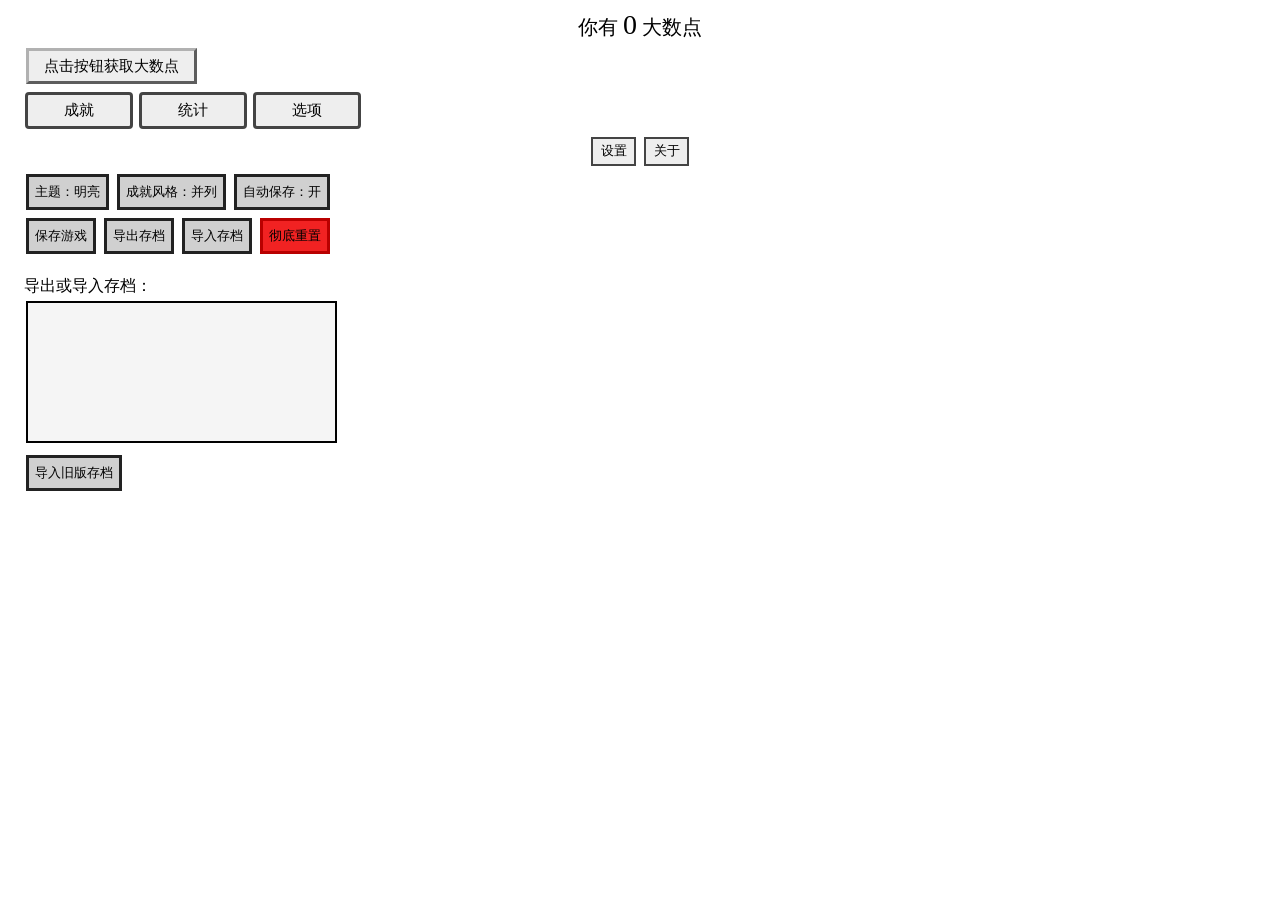
==== commit 96278be4: "Rename index.html to i.html" ====
--- a/docs/i.html
+++ b/docs/i.html
@@ -568,6 +568,34 @@
         .button_upgrade_blue_black:active {
             transform: scale(0.98);
         }
+        .button_upgrade_purple {
+            background-color: #bb00fb;
+            border: 3px solid #7a00ae;
+            color: #000000;
+            padding: 9px 3.34px;
+            text-decoration: none;
+            cursor: pointer;
+        }
+        .button_upgrade_purple_black {
+            background-color: #7a00ae;
+            border: 3px solid #bb00fb;
+            color: #ffffff;
+            padding: 9px 3.34px;
+            text-decoration: none;
+            cursor: pointer;
+        }
+        .button_upgrade_purple:hover {
+            background-color: #9b08cd;
+        }
+        .button_upgrade_purple_black:hover {
+            background-color: #8f138f;
+        }
+        .button_upgrade_purple:active {
+            transform: scale(0.98);
+        }
+        .button_upgrade_purple_black:active {
+            transform: scale(0.98);
+        }
         .button_blue {
             background-color: #7fd6f0;
             border: 3.5px solid #004682;
@@ -600,6 +628,40 @@
             transform: scale(0.98);
         }
         .button_blue_black:active {
+            transform: scale(0.98);
+        }
+        .button_purple {
+            background-color: #bb00fb;
+            border: 3.5px solid #7a00ae;
+            color: #000000;
+            font-size: 15px;
+            height: auto;
+            padding: 5.5px 15px;
+            margin: 4px 5px;
+            text-decoration: none;
+            cursor: pointer;
+        }
+        .button_purple_black {
+            background-color: #7a00ae;
+            border: 3.5px solid #bb00fb;
+            color: #ffffff;
+            font-size: 15px;
+            height: auto;
+            padding: 5.5px 15px;
+            margin: 4px 5px;
+            text-decoration: none;
+            cursor: pointer;
+        }
+        .button_purple:hover {
+            background-color: #9b08cd;
+        }
+        .button_purple_black:hover {
+            background-color: #8f138f;
+        }
+        .button_purple:active {
+            transform: scale(0.98);
+        }
+        .button_purple_black:active {
             transform: scale(0.98);
         }
         .button_challenge {
@@ -762,6 +824,20 @@
             padding: 6px 3px;
             z-index: 101;
         }
+        .div_fullScreen {
+            display: block;
+            position: absolute;
+            left: 0;
+            top: 0;
+            width: 100%;
+            height: 100%;
+            z-index: 9999;
+            border: 0px;
+            margin: 0px;
+            padding: 0px;
+            background-color: #ffffff;
+            opacity: 1;
+        }
         table {
             border-collapse:collapse;
         }
@@ -770,7 +846,9 @@
         }
     </style>
 </head>
-<body id="body1" style="background-color:#ffffff;padding: 0px 16px;" onselectstart ="return false">
+<body id="body1" style="background-color: #ffffff;padding: 0px 16px;" onselectstart ="return false">
+    <div class="div_fullScreen" id="fullScreen1"></div>
+    <div class="div_fullScreen" id="fullScreen2" style="display: none;"></div>
     <div class="div_getAchievement" id="getAchievement">
         <b>你获得了一个成就！</b>
     </div>
@@ -796,20 +874,20 @@
             <div class="button_achievement" id="achievement1_2">增长率为0<span class="text_achievement">解锁加法</span></div>
             <div class="button_achievement" id="achievement1_3">自动化<span class="text_achievement">购买自动获取大数点</span></div>
             <div class="button_achievement" id="achievement1_4">百万富翁<span class="text_achievement">拥有1e6大数点</span></div>
-            <div class="button_achievement" id="achievement1_5">累<span class="text_achievement" style="width: 130px;height: 40px;margin-left: -65px;">手动点击获取大数点<br>按钮1000次</span></div>
+            <div class="button_achievement" id="achievement1_5">累<span class="text_achievement" style="width: 134px;height: 54px;line-height: 19px;margin-left: -67px;">手动点击“获取大数点”<br>按钮1000次<br>奖励：手动点击效果×2</span></div>
             <div class="button_achievement" id="achievement1_6">增长率为1<span class="text_achievement">解锁乘法</span></div>
             <div class="button_achievement" id="achievement1_7">准备好了？<span class="text_achievement" style="width: 130px;height: 40px;margin-left: -65px;">重置<br>奖励：双倍大数点获取</span></div>
             <div class="button_achievement" id="achievement1_8">无效能量<span class="text_achievement">乘法能量达到1000</span></div><span id="screenWidth1"><br></span>
             <div class="button_achievement" id="achievement1_9">加足马力<span class="text_achievement">自动化速度达到20/s</span></div>
             <div class="button_achievement" id="achievement1_10">百万²富翁<span class="text_achievement">拥有1e12大数点</span></div>
             <div class="button_achievement" id="achievement1_11">挂机掉线<span class="text_achievement">乘法能量达到10000</span></div>
-            <div class="button_achievement" id="achievement1_12">很累<span class="text_achievement" style="width: 130px;height: 40px;margin-left: -65px;">手动点击获取大数点<br>按钮5000次</span></div>
+            <div class="button_achievement" id="achievement1_12">很累<span class="text_achievement" style="width: 134px;height: 54px;line-height: 19px;margin-left: -67px;">手动点击“获取大数点”<br>按钮5000次<br>奖励：手动点击效果×2</span></div>
             <div class="button_achievement" id="achievement1_13">简单<span class="text_achievement">完成普通挑战1</span></div>
             <div class="button_achievement" id="achievement1_14">不那么简单<span class="text_achievement" style="width: 140px;height: 40px;margin-left: -70px;">完成所有普通挑战<br>奖励：解锁“解锁乘方”</span></div>
             <div class="button_achievement" id="achievement1_15">增长率为2<span class="text_achievement">解锁乘方</span></div>
             <div class="button_achievement" id="achievement1_16">坐稳了！<span class="text_achievement" style="width: 130px;height: 40px;margin-left: -65px;">乘方重置<br>奖励：双倍大数点获取</span></div>
         </div>
-        <div style="width: auto;height: 410px;overflow-y: auto;" id="option12">
+        <div style="width: auto;height: 420px;overflow-y: auto;" id="option12">
             <table border="0" cellpadding="0">
                 <tr>
                     <td></td>
@@ -870,9 +948,9 @@
                     <td></td>
                     <td></td>
                     <td><div class="div_connect1" style="left: 15px;top: 32px;"></div><div class="div_connect2" style="left: 15px;top: -33px;"></div></td>
-                    <td><div class="button_achievement_small" id="achievement2_5" style="z-index: 94;">C1<span class="text_achievement_small" style="width: 160px;height: 63px;bottom: -94%;"><b>累</b><br>手动点击获取大数点按钮<br>1000次</span></div></td>
+                    <td><div class="button_achievement_small" id="achievement2_5" style="z-index: 94;">C1<span class="text_achievement_small" style="width: 160px;height: 85px;bottom: -134%;"><b>累</b><br>手动点击“获取大数点”<br>按钮1000次<br>奖励：手动点击效果×2</span></div></td>
                     <td><div class="div_connect1" style="top: 0px;"></div></td>
-                    <td><div class="button_achievement_small" id="achievement2_12" style="z-index: 86;">C2<span class="text_achievement_small" style="width: 160px;height: 63px;bottom: -94%;"><b>很累</b><br>手动点击获取大数点按钮<br>5000次</span></div></td>
+                    <td><div class="button_achievement_small" id="achievement2_12" style="z-index: 86;">C2<span class="text_achievement_small" style="width: 160px;height: 85px;bottom: -134%;"><b>很累</b><br>手动点击“获取大数点”<br>按钮5000次<br>奖励：手动点击效果×2</span></div></td>
                     <td></td>
                     <td></td>
                     <td></td>
@@ -914,27 +992,33 @@
             <button class="button_unlock" id="setting5" onclick="exportSave()">导出存档</button>
             <button class="button_unlock" id="setting6" onclick="importSave()">导入存档</button>
             <button class="button_hard_reset" id="setting7" onclick="deleteSave()">彻底重置</button>
-            <form>
-                <br><span>导出或导入存档：</span>
-                <br><textarea class="text_input" id="setting8" type="text"></textarea>
-            </form>
+            <br>
+            <br><span>导出或导入存档：</span>
+            <br><textarea class="text_input" id="setting8" type="text"></textarea>
+            <br><button class="button_unlock" id="setting13" onclick="importOldSave()">导入旧版存档</button>
         </div>
         <div id="option30_2">
-            <span style="font-size: 17px;line-height: 26px"><b>大数之路v0.3.0</b></span><br>
-            <span id="optionText1" style="color:#ee6622"><span style="font-weight:bold">开发者：</span>
-                <div class="text_upgrade" id="optionText2" style="color:#ee6622;border-bottom: 1.5px dotted #ee6622">静火Ω<span class="text_information" style="left: 255%;top: -140%;">QQ群：418788176</span></div>
+            <span style="font-size: 17px;line-height: 26px"><b>大数之路v0.3.6</b></span><br>
+            <span id="optionText1" style="color: #ee6622"><span style="font-weight:bold">开发者：</span>
+                <div class="text_upgrade" id="optionText2" style="color: #ee6622;border-bottom: 1.5px dotted #ee6622">静火Ω<span class="text_information" style="left: 255%;top: -140%;">QQ群：418788176</span></div>
             </span><br>
             <button class="button_unlock" id="setting9" onclick="option32_1()">特别感谢</button>
             <button class="button_unlock" id="setting10" onclick="option32_2()">更新记录</button>
             <span id="option30_2_1">
-                <div id="setting11" style="height:180px;width:280px;font-family:verdana;background-color: #eeeeee;padding:8px 20px;border-radius:0px;border:4px solid #444444">
+                <div id="setting11" style="height:180px;width:280px;background-color: #eeeeee;padding:8px 20px;border-radius:0px;border:4px solid #444444">
                     <p><b>建议&测试（不分先后）</b></p>
                     @语丝、@小精灵斯马特º、@用户1986Ω、@增量游戏君、@智神星Pallas、@EdenGameMaster、@efreygrt、@五年高考💯、@鱼青、@墨染
                 </div>
             </span>
             <span id="option30_2_2">
-                <div id="setting12" style="height:396px;width:205px;font-family:verdana;background-color: #eeeeee;padding:8px 20px;border-radius:0px;border:4px solid #444444;overflow:auto;">
-                    <p><b>v0.3.0</b><br>-重构代码<br>-增加硬上限突破<br>-增加按钮按下特效<br>-增加一个新的升级<br>-增加层级增益显示<br>-增加新的统计条目<br>-增加旧版存档过渡<br>-更改部分按钮效果<br>-更改挑战目标<br>-更改部分元素布局<br>-更改部分文本<br>-移除后继按钮连按</p>
+                <div id="setting12" style="height:396px;width:205px;background-color: #eeeeee;padding:8px 20px;border-radius:0px;border:4px solid #444444;overflow:auto;">
+                    <p><b>v0.3.6</b><br>-增加自动化开关<br>-增加一些成就奖励<br>-更改一些升级的价格<br>-修复部分字体的bug</p>
+                    <p><b>v0.3.5</b><br>-增加一个新的升级<br>-更改部分文本<br>-修复提示信息的bug</p>
+                    <p><b>v0.3.4</b><br>-增加一些新的升级<br>-更改挑战目标<br>-修复成就奖励显示的bug<br>-修复重置后显示的bug</p>
+                    <p><b>v0.3.3</b><br>-更改切换主题的动画效果<br>-更改乘法点获取数量<br>-更改乘法能量效果<br>-更改挑战顺序和奖励<br>-更改一些升级的价格<br>-修复层级显示的bug</p>
+                    <p><b>v0.3.2</b><br>-增加切换主题的动画效果<br>-增加可购买升级高亮显示<br>-增加按钮自动适配<br>-增加自动化等级显示<br>-修复导入存档的bug<br>-修复切换主题的bug</p>
+                    <p><b>v0.3.1</b><br>-增加“导入旧版存档”<br>-修复导入存档的bug<br>-修复挑战奖励显示的bug<br>-修复重置后显示的bug<br>-修复更新记录的bug</p>
+                    <p><b>v0.3.0</b><br>-重构代码<br>-增加硬上限突破<br>-增加“自动保存”<br>-增加按钮按下特效<br>-增加一个新的升级<br>-增加层级增益显示<br>-增加新的统计条目<br>-增加旧版存档过渡<br>-更改部分按钮效果<br>-更改挑战目标<br>-更改部分元素布局<br>-更改部分文本<br>-移除后继按钮连按</p>
                     <p><b>v0.2.1</b><br>-增加版本过渡提示<br>-修复挑战奖励的bug<br>-修复层级显示的bug<br>-修复元素显示的bug</p>
                     <p><b>v0.2.0</b><br>-增加新的重置层<br>-增加“乘方”选项<br>-增加“普通挑战”<br>-增加“树状”成就风格<br>-增加一些新的成就<br>-更改部分元素外观<br>-更改部分文本<br>-修复重置后价格的bug</p>
                     <p><b>v0.1.7</b><br>-增加获得成就的动画效果<br>-增加一些新的成就<br>-修复导入存档的bug<br>复重置后显示的bug</p>
@@ -976,7 +1060,7 @@
                     <td width="105px"><div class="text_upgrade" id="upgradeText4">后继增强器Ⅳ<span class="text_information">每级+1000加法增益</span></div></td><td width="64px"><span>等级 </span><span id="showUpgradeLevel4">0</span></td><td width="115px"><span id="showUpgradePrice4">10000</span><span>大数点</span></td><td width="40px"><button class="button_upgrade" id="upgrade4" onclick="upgrade4()">升级</button></td>
                 </tr>
                 <tr id="upgradeLine5">
-                    <td width="105px"><div class="text_upgrade" id="upgradeText5">加法强化器<span class="text_information">按比例增加加法增益</span></div></td><td width="64px"><span>等级 </span><span id="showUpgradeLevel5">0</span></td><td width="115px"><span id="showUpgradePrice5">100000</span><span>大数点</span></td><td width="40px"><button class="button_upgrade" id="upgrade5" onclick="upgrade5()">升级</button></td>
+                    <td width="105px"><div class="text_upgrade" id="upgradeText5">加法强化器<span class="text_information" style="left: 66%;">按比例增加加法增益</span></div></td><td width="64px"><span>等级 </span><span id="showUpgradeLevel5">0</span></td><td width="115px"><span id="showUpgradePrice5">100000</span><span>大数点</span></td><td width="40px"><button class="button_upgrade" id="upgrade5" onclick="upgrade5()">升级</button></td>
                 </tr>
             </table>
             <span id="unlockText2"><button class="button_unlock" id="unlock2" onclick="unlock2()">解锁乘法</button><span>1e8大数点</span></span>
@@ -984,7 +1068,16 @@
         <div id="option40_2">
             <table border="1" cellpadding="2">
                 <tr>
-                    <td width="140px"><span>自动点击后继按钮</span></td><td width="32px"><span id="showUpgradeLevel10">0</span><span>/s</span></td><td width="105px"><span id="showUpgradePrice10">1000</span><span>大数点</span></td><td width="40px"><button class="button_upgrade" id="upgrade10" onclick="upgrade10()">升级</button></td>
+                    <td width="105px"><div class="text_upgrade" id="upgradeText10">自动后继者<span class="text_information" style="height: 40px;left: 65%;">自动点击获取大数点按钮</span></div></td><td width="64px">等级 <span id="showUpgradeLevel10_1">0</span></td><td width="115px"><span id="showUpgradePrice10">1000</span><span>大数点</span></td><td width="40px"><button class="button_upgrade" id="upgrade10" onclick="upgrade10()">升级</button></td>
+                </tr>
+                <tr>
+                    <td colspan="2">实际速度：<span id="showUpgradeLevel10">0</span><span>次/s</span></td><td colspan="2"><button class="button_unlock" id="changeAuto1" onclick="changeAuto1()">已开启</button></td>
+                </tr>
+                <tr>
+                    <td width="105px"><div class="text_upgrade" id="upgradeText14">自动加法者<span class="text_information" style="height: 40px;left: 65%;">自动购买加法升级<br>优先购买下方的升级</span></div></td><td width="64px">等级 <span id="showUpgradeLevel14_1">0</span></td><td width="115px"><span id="showUpgradePrice14">1e6</span><span>大数点</span></td><td width="40px"><button class="button_upgrade" id="upgrade14" onclick="upgrade14()">升级</button></td>
+                </tr>
+                <tr>
+                    <td colspan="2">实际速度：<span id="showUpgradeLevel14">0</span><span>次/s</span></td><td colspan="2"><button class="button_unlock" id="changeAuto2" onclick="changeAuto2()">已开启</button></td>
                 </tr>
             </table>
         </div>
@@ -1000,7 +1093,7 @@
         </div>
         <div id="option50_1">
             <span style="font-size: 18px;">总乘法增益：×</span><span style="font-size: 20px;" id="showLevelEffect3">1</span><span style="display: none;" id="showMultiplication2">1</span><span style="display: none;" id="showMultiplication3">1</span><br>
-            <span>你有<span style="color: #2897D2;font-size: 19px;" id="showME">0</span></span>乘法能量(+<span id="showGainMESpeed">0</span>/s)<button class="button_blue" id="gainLNP2" onclick="useEnergy()">消耗能量将大数点×<span id="showMEEffect">1.00</span></button>冷却：<span id="MECooldown">20</span>s<br>
+            <span>你有<span style="color: #2897D2;font-size: 19px;" id="showME">0</span></span>乘法能量(+<span id="showGainMESpeed">0</span>/s)<button class="button_blue" id="gainLNP2" onclick="useEnergy()">消耗能量将大数点×<span id="showMEEffect">1.000</span></button>冷却：<span id="MECooldown">20</span>s<br>
             <table border="1" cellpadding="2">
                 <tr>
                     <td width="105px"><div class="text_upgrade" id="upgradeText6">能量发生器<span class="text_information" style="height: 40px;left: 65%;">每级+1乘法能量<br>获取速度</span></div></td><td width="64px"><span>等级 </span><span id="showUpgradeLevel6">0</span></td><td width="115px"><span id="showUpgradePrice6">1</span><span>乘法点</span></td><td width="40px"><button class="button_upgrade_blue" id="upgrade6" onclick="upgrade6()">升级</button></td>
@@ -1009,18 +1102,18 @@
                     <td width="105px"><div class="text_upgrade" id="upgradeText7">自动化增效器<span class="text_information" style="height: 40px;">按比例增加自动点击<br>后继按钮速度</span></div></td><td width="64px"><span>等级 </span><span id="showUpgradeLevel7">0</span></td><td width="115px"><span id="showUpgradePrice7">1</span><span>乘法点</span></td><td width="40px"><button class="button_upgrade_blue" id="upgrade7" onclick="upgrade7()">升级</button></td>
                 </tr>
                 <tr>
-                    <td width="105px"><div class="text_upgrade" id="upgradeText8">大数点加成<span class="text_information" style="left: 65%;">每级×2乘法增益</span></div></td><td width="64px"><span>等级 </span><span id="showUpgradeLevel8">0</span></td><td width="115px"><span id="showUpgradePrice8">5</span><span>乘法点</span></td><td width="40px"><button class="button_upgrade_blue" id="upgrade8" onclick="upgrade8()">升级</button></td>
+                    <td width="105px"><div class="text_upgrade" id="upgradeText8">大数点加成<span class="text_information" style="left: 65%;">每级×2乘法增益</span></div></td><td width="64px"><span>等级 </span><span id="showUpgradeLevel8">0</span></td><td width="115px"><span id="showUpgradePrice8">2</span><span>乘法点</span></td><td width="40px"><button class="button_upgrade_blue" id="upgrade8" onclick="upgrade8()">升级</button></td>
                 </tr>
                 <tr>
                     <td width="105px"><div class="text_upgrade" id="upgradeText9">乘法点加成<span class="text_information" style="left: 65%;">每级×2乘法点获取</span></div></td><td width="64px"><span>等级 </span><span id="showUpgradeLevel9">0</span></td><td width="115px"><span id="showUpgradePrice9">10</span><span>乘法点</span></td><td width="40px"><button class="button_upgrade_blue" id="upgrade9" onclick="upgrade9()">升级</button></td>
                 </tr>
             </table>
-            <span id="unlockText3"><button class="button_unlock" id="unlock3" onclick="unlock3()">解锁乘方</button><span>1e15大数点</span></span>
+            <span id="unlockText3"><button class="button_unlock" id="unlock3" onclick="unlock3()">解锁乘方</button><span>1e16大数点</span></span>
         </div>
         <div id="option50_2" style="text-align:center">
             <span style="line-height: 26px" id="resetText3">你当前不在挑战中</span><br>
-            <button class="button_challenge" id="challenge1_1" onclick="challenge1_1()">挑战1<br><br>只有第一个加法升级可购买<br><br>目标：1e6大数点<br>奖励：第一个加法升级效果×2</button>
-            <button class="button_challenge" id="challenge1_2" onclick="challenge1_2()">挑战2<br><br>加法升级价格大幅提升<br><br>目标：1e10大数点<br>奖励：第二个加法升级效果×2</button><br>
+            <button class="button_challenge" id="challenge1_2" onclick="challenge1_2()">挑战1<br><br>加法升级价格大幅提升<br><br>目标：1e9大数点<br>奖励：第一个加法升级效果×3</button>
+            <button class="button_challenge" id="challenge1_1" onclick="challenge1_1()">挑战2<br><br>只有第一个加法升级可购买<br><br>目标：1e6大数点<br>奖励：第二个加法升级效果×2</button><br>
             <button class="button_challenge" id="challenge1_3" onclick="challenge1_3()">挑战3<br><br>大数点获取^0.75<br><br>目标：3e7大数点<br>奖励：三倍大数点获取</button>
             <button class="button_challenge" id="challenge1_4" onclick="challenge1_4()"><span style="font-size: 13px;line-height: 16px;">挑战4<br><br>禁用手动获取大数点按钮，且自动化速度<br>×0.5，从1000大数点开始<br><br>目标：2e8大数点<br>奖励：自动化速度×2</span></button>
         </div>
@@ -1031,8 +1124,23 @@
         </div>
         <div style="text-align:center">
             <button class="button_option_purple_small" id="option61" style="width:67px">乘方升级</button>
-            <br><br>
-            <div style="font-size: 20px;" id="WIPText">未完待续……</div>
+        </div>
+        <div id="option60_1">
+            <span style="font-size: 18px;">总乘方增益：^</span><span style="font-size: 20px;" id="showLevelEffect4">1</span><span style="display: none;" id="showMultiplication6">1</span><span style="display: none;" id="showMultiplication7">1</span><br>
+            <span>你有<span style="color: #cb06f2;font-size: 19px;" id="showPE">0</span></span>乘方能量(+<span id="showGainPESpeed">0</span>/s)<button class="button_purple" id="gainLNP3" onclick="useEnergy2()">消耗能量将大数点^<span id="showPEEffect">1.000</span></button>冷却：<span id="PECooldown">40</span>s<br>
+            <table border="1" cellpadding="2">
+                <tr>
+                    <td width="105px"><div class="text_upgrade" id="upgradeText11">第一因子<span style="font-size: 17px;">ε</span><span class="text_information" style="height: 40px;left: 72%;">每级+1乘方能量<br>获取速度</span></div></td><td width="64px"><span>等级 </span><span id="showUpgradeLevel11">0</span></td><td width="115px"><span id="showUpgradePrice11">1</span><span>乘方点</span></td><td width="40px"><button class="button_upgrade_purple" id="upgrade11" onclick="upgrade11()">升级</button></td>
+                </tr>
+                <tr>
+                    <td width="105px"><div class="text_upgrade" id="upgradeText12">第二因子<span style="font-size: 17px;">κ</span><span class="text_information" style="height: 40px;left: 70.8%;">通过当前大数点数量<br>获取乘方增益</span></div></td><td width="64px"><span>等级 </span><span id="showUpgradeLevel12">0</span></td><td width="115px"><span id="showUpgradePrice12">1</span><span>乘方点</span></td><td width="40px"><button class="button_upgrade_purple" id="upgrade12" onclick="upgrade12()">升级</button></td>
+                </tr>
+                <tr>
+                    <td width="105px"><div class="text_upgrade" id="upgradeText13">第三因子<span style="font-size: 17px;">ο</span><span class="text_information" style="height: 40px;left: 69.5%;">每级×2乘方点获取<br>并×3乘法点获取</span></div></td><td width="64px"><span>等级 </span><span id="showUpgradeLevel13">0</span></td><td width="115px"><span id="showUpgradePrice13">2</span><span>乘方点</span></td><td width="40px"><button class="button_upgrade_purple" id="upgrade13" onclick="upgrade13()">升级</button></td>
+                </tr>
+            </table>
+            <br>
+            <div style="font-size: 20px;text-align:center;" id="WIPText">未完待续……</div>
         </div>
     </div>
 </body>
@@ -1110,6 +1218,7 @@
 
     var tick = 0
     var autoGainLNP = 0
+    var autoBuy1
 
     var LNP1 = 0
     var LNP2 = 0
@@ -1124,6 +1233,9 @@
     var levelEffect3_1 = 1
     var levelEffect3_2 = 0
     var showLevelEffect3 = document.getElementById("showLevelEffect3");
+    var levelEffect4_1 = 1
+    var levelEffect4_2 = 0
+    var showLevelEffect4 = document.getElementById("showLevelEffect4");
     var upgradeLevel1_1 = 0
     var upgradeLevel1_2 = 0
     var showUpgradeLevel1 = document.getElementById("showUpgradeLevel1");
@@ -1169,7 +1281,7 @@
     var upgradeLevel8_1 = 0
     var upgradeLevel8_2 = 0
     var showUpgradeLevel8 = document.getElementById("showUpgradeLevel8");
-    var upgradePrice8_1 = 5
+    var upgradePrice8_1 = 2
     var upgradePrice8_2 = 0
     var showUpgradePrice8 = document.getElementById("showUpgradePrice8");
     var upgradeLevel9_1 = 0
@@ -1181,9 +1293,34 @@
     var upgradeLevel10_1 = 0
     var upgradeLevel10_2 = 0
     var showUpgradeLevel10 = document.getElementById("showUpgradeLevel10");
+    var showUpgradeLevel10_1 = document.getElementById("showUpgradeLevel10_1");
     var upgradePrice10_1 = 1
     var upgradePrice10_2 = 3
     var showUpgradePrice10 = document.getElementById("showUpgradePrice10");
+    var upgradeLevel11_1 = 0
+    var upgradeLevel11_2 = 0
+    var showUpgradeLevel11 = document.getElementById("showUpgradeLevel11");
+    var upgradePrice11_1 = 1
+    var upgradePrice11_2 = 0
+    var showUpgradePrice11 = document.getElementById("showUpgradePrice11");
+    var upgradeLevel12_1 = 0
+    var upgradeLevel12_2 = 0
+    var showUpgradeLevel12 = document.getElementById("showUpgradeLevel12");
+    var upgradePrice12_1 = 1
+    var upgradePrice12_2 = 0
+    var showUpgradePrice12 = document.getElementById("showUpgradePrice12");
+    var upgradeLevel13_1 = 0
+    var upgradeLevel13_2 = 0
+    var showUpgradeLevel13 = document.getElementById("showUpgradeLevel13");
+    var upgradePrice13_1 = 2
+    var upgradePrice13_2 = 0
+    var showUpgradePrice13 = document.getElementById("showUpgradePrice13");
+    var upgradeLevel14_1 = 0
+    var upgradeLevel14_2 = 0
+    var showUpgradeLevel14 = document.getElementById("showUpgradeLevel14");
+    var upgradePrice14_1 = 1
+    var upgradePrice14_2 = 6
+    var showUpgradePrice14 = document.getElementById("showUpgradePrice14");
 
     var multiplication1_1 = 1//大数点获取倍数，来自加法升级
     var multiplication1_2 = 0
@@ -1198,6 +1335,14 @@
     var multiplication4_2 = 0
     var multiplication5_1 = 1//大数点获取倍数，来自成就
     var multiplication5_2 = 0
+    var multiplication6_1 = 1//乘法点获取倍数，来自乘方升级
+    var multiplication6_2 = 0
+    var showMultiplication6 = document.getElementById("showMultiplication6");
+    var multiplication7_1 = 1//乘方点获取倍数，来自乘方升级
+    var multiplication7_2 = 0
+    var showMultiplication7 = document.getElementById("showMultiplication7");
+    var multiplication8_1 = 1//大数点获取指数，来自乘方升级
+    var multiplication8_2 = 0
     var autoMultiplication1 = 1//自动点击后继按钮倍数，来自乘法升级
     var autoMultiplication2 = 1//自动点击后继按钮倍数，来自乘法挑战
     var isChallenge1_1Running = 0
@@ -1234,6 +1379,16 @@
     var gainPP1 = 0
     var gainPP2 = 0
     var showGainPP = document.getElementById("showGainPP");
+    var PE1 = 0
+    var PE2 = 0
+    var showPE = document.getElementById("showPE");//Power Energy 乘方能量
+    var gainPESpeed = 0
+    var showGainPESpeed = document.getElementById("showGainPESpeed");
+    var PEEffect1 = 1
+    var PEEffect2 = 0
+    var showPEEffect = document.getElementById("showPEEffect");
+    var PECooldown = 40
+    var showPECooldown = document.getElementById("PECooldown")
     
     var theme = 1
     var achievementTheme = 1
@@ -1241,11 +1396,21 @@
     var autoSave2
     var saveText = ""
     var saveText2 = ""
+    var changeThemeStep1
+    var changeThemeStep2
+    var opa
+    var isAuto1open = 1
+    var isAuto2open = 1
 
     var warningText1 = "未检测到新版存档，开始载入旧版存档……"
     var warningText2 = "进入挑战前，会进行一次乘法重置，你需要到达挑战目标才能获得奖励，是否继续？"
     var warningText3 = "是否确定提前退出挑战？"
     var warningText4 = "是否确定彻底重置存档？此操作不可逆！"
+    var warningText5 = "检测到你的存档为v0.3.0，若遇到问题请联系开发者！"
+    var warningText6 = "请粘贴旧版存档到下方的小框里，注意只有乘方点和手动点击后继按钮次数会被保留！"
+    var warningText7 = "检测到你的存档为v0.3.3及以下，若遇到问题请联系开发者！"
+    var warningText8 = "检测到你的存档为v0.3.4，若遇到问题请联系开发者！"
+    var warningText9 = "检测到你的存档为v0.3.5，若遇到问题请联系开发者！"
 
     option3();
     document.getElementById("option4").style.display = "none";
@@ -1268,8 +1433,18 @@
     document.getElementById("getAchievement").style.display = "none";
     document.getElementById("finishChallenge").style.display = "none";
     document.getElementById("option61").style.display = "none";
+    document.getElementById("option60_1").style.display = "none";
     document.getElementById("option50_1").style.display = "block";
     document.getElementById("WIPText").style.display = "block";
+
+    if (document.body.clientWidth <= 372) {
+        document.getElementById("option1").style.cssText += "width: 100px;";
+        document.getElementById("option2").style.cssText += "width: 100px;";
+        document.getElementById("option3").style.cssText += "width: 100px;";
+        document.getElementById("option4").style.cssText += "width: 100px;";
+        document.getElementById("option5").style.cssText += "width: 100px;";
+        document.getElementById("option6").style.cssText += "width: 100px;";
+    }
 
     if (document.body.clientWidth >= 605) {
         document.getElementById("challenge1_4").style.cssText += "top: -2px;";
@@ -1290,6 +1465,19 @@
         levelEffect1();
         levelEffect2();
         addLNP(levelEffect2_1,levelEffect2_2);
+        if (goal1_5 == 1) {
+            levelEffect1();
+            levelEffect2();
+            addLNP(levelEffect2_1,levelEffect2_2);
+        }
+        if (goal1_12 == 1) {
+            levelEffect1();
+            levelEffect2();
+            addLNP(levelEffect2_1,levelEffect2_2);
+            levelEffect1();
+            levelEffect2();
+            addLNP(levelEffect2_1,levelEffect2_2);
+        }
         clickTimes++
         showClickTimes.innerHTML = clickTimes
     }
@@ -1359,8 +1547,8 @@
     }
 
     function unlock3() {
-        if (checkAmount(LNP1,LNP2,-1,15)) {
-            addLNP(-1,15);
+        if (checkAmount(LNP1,LNP2,-1,16)) {
+            addLNP(-1,16);
             document.getElementById("option6").style.display = "inline";
             isLevelUnlock++
         }
@@ -1369,10 +1557,10 @@
     function levelEffect1() {
         levelEffect1_1 = 0
         levelEffect1_2 = 0
-        var arr2 = addAmount(levelEffect1_1,levelEffect1_2,upgradeLevel1_1 * (isChallenge1_1Finish + 1),upgradeLevel1_2,showLevelEffect1);
+        var arr2 = addAmount(levelEffect1_1,levelEffect1_2,upgradeLevel1_1 * (isChallenge1_2Finish * 2 + 1),upgradeLevel1_2,showLevelEffect1);
         levelEffect1_1 = Number(arr2[0]);
         levelEffect1_2 = Number(arr2[1]);
-        var arr2 = addAmount(levelEffect1_1,levelEffect1_2,upgradeLevel2_1 * (isChallenge1_2Finish + 1),upgradeLevel2_2 + 1,showLevelEffect1);
+        var arr2 = addAmount(levelEffect1_1,levelEffect1_2,upgradeLevel2_1 * (isChallenge1_1Finish + 1),upgradeLevel2_2 + 1,showLevelEffect1);
         levelEffect1_1 = Number(arr2[0]);
         levelEffect1_2 = Number(arr2[1]);
         var arr2 = addAmount(levelEffect1_1,levelEffect1_2,upgradeLevel3_1,upgradeLevel3_2 + 2,showLevelEffect1);
@@ -1406,6 +1594,9 @@
             levelEffect2_1 = Number(arr2[0]);
             levelEffect2_2 = Number(arr2[1]);
         }
+        var arr2 = powerAmount(levelEffect2_1,levelEffect2_2,multiplication8_1,multiplication8_2,showLevelEffect2);
+        levelEffect2_1 = Number(arr2[0]);
+        levelEffect2_2 = Number(arr2[1]);
     }
 
     function upgrade1() {
@@ -1418,9 +1609,6 @@
             upgradePrice1_1 = Number(arr2[0]);
             upgradePrice1_2 = Number(arr2[1]);
             levelEffect1();
-            if (upgradeLevel1_2 >= 1 && isChallenge1_1Running == 0) {
-                document.getElementById("upgradeLine2").style.display = "block"
-            }
         }
     }
 
@@ -1430,13 +1618,10 @@
             var arr2 = addAmount(upgradeLevel2_1,upgradeLevel2_2,1,0,showUpgradeLevel2);
             upgradeLevel2_1 = Number(arr2[0]);
             upgradeLevel2_2 = Number(arr2[1]);
-            var arr2 = addAmount(upgradePrice2_1,upgradePrice2_2,upgradeLevel2_1 * upgradeLevel2_1 * 0.7,upgradeLevel2_2 + 1,showUpgradePrice2);
+            var arr2 = addAmount(upgradePrice2_1,upgradePrice2_2,upgradeLevel2_1 * upgradeLevel2_1,upgradeLevel2_2 + 1,showUpgradePrice2);
             upgradePrice2_1 = Number(arr2[0]);
             upgradePrice2_2 = Number(arr2[1]);
             levelEffect1();
-            if (upgradeLevel2_2 >= 1) {
-                document.getElementById("upgradeLine3").style.display = "block"
-            }
         }
     }
 
@@ -1446,13 +1631,10 @@
             var arr2 = addAmount(upgradeLevel3_1,upgradeLevel3_2,1,0,showUpgradeLevel3);
             upgradeLevel3_1 = Number(arr2[0]);
             upgradeLevel3_2 = Number(arr2[1]);
-            var arr2 = addAmount(upgradePrice3_1,upgradePrice3_2,upgradeLevel3_1 * upgradeLevel3_1,upgradeLevel3_2 + 2,showUpgradePrice3);
+            var arr2 = addAmount(upgradePrice3_1,upgradePrice3_2,upgradeLevel3_1 * upgradeLevel3_1 * 1.5,upgradeLevel3_2 + 2,showUpgradePrice3);
             upgradePrice3_1 = Number(arr2[0]);
             upgradePrice3_2 = Number(arr2[1]);
             levelEffect1();
-            if (upgradeLevel3_2 >= 1) {
-                document.getElementById("upgradeLine4").style.display = "block"
-            }
         }
     }
 
@@ -1462,13 +1644,10 @@
             var arr2 = addAmount(upgradeLevel4_1,upgradeLevel4_2,1,0,showUpgradeLevel4);
             upgradeLevel4_1 = Number(arr2[0]);
             upgradeLevel4_2 = Number(arr2[1]);
-            var arr2 = addAmount(upgradePrice4_1,upgradePrice4_2,upgradeLevel4_1 * upgradeLevel4_1 * 1.42,upgradeLevel4_2 + 3,showUpgradePrice4);
+            var arr2 = addAmount(upgradePrice4_1,upgradePrice4_2,upgradeLevel4_1 * upgradeLevel4_1 * 2.25,upgradeLevel4_2 + 3,showUpgradePrice4);
             upgradePrice4_1 = Number(arr2[0]);
             upgradePrice4_2 = Number(arr2[1]);
             levelEffect1();
-            if (upgradeLevel4_2 >= 1) {
-                document.getElementById("upgradeLine5").style.display = "block"
-            }
         }
     }
 
@@ -1508,7 +1687,7 @@
             var arr2 = addAmount(upgradeLevel7_1,upgradeLevel7_2,1,0,showUpgradeLevel7);
             upgradeLevel7_1 = Number(arr2[0]);
             upgradeLevel7_2 = Number(arr2[1]);
-            var arr2 = addAmount(upgradePrice7_1,upgradePrice7_2,upgradePrice7_1,upgradePrice7_2,showUpgradePrice7);
+            var arr2 = multiplyAmount(upgradePrice7_1,upgradePrice7_2,3,0,showUpgradePrice7);
             upgradePrice7_1 = Number(arr2[0]);
             upgradePrice7_2 = Number(arr2[1]);
             autoMultiplication1++
@@ -1570,7 +1749,77 @@
             upgradePrice10_1 = Number(arr2[0]);
             upgradePrice10_2 = Number(arr2[1]);
             tick++
+            showUpgradeLevel10_1.innerHTML = tick
             addAutoGainLNP();
+        }
+    }
+
+    function upgrade11() {
+        if (checkAmount(PP1,PP2,-1 * upgradePrice11_1,upgradePrice11_2)) {
+            addPP(-1 * upgradePrice11_1,upgradePrice11_2);
+            var arr2 = addAmount(upgradeLevel11_1,upgradeLevel11_2,1,0,showUpgradeLevel11);
+            upgradeLevel11_1 = Number(arr2[0]);
+            upgradeLevel11_2 = Number(arr2[1]);
+            var arr2 = multiplyAmount(upgradePrice11_1,upgradePrice11_2,2,0,showUpgradePrice11);
+            upgradePrice11_1 = Number(arr2[0]);
+            upgradePrice11_2 = Number(arr2[1]);
+            gainPESpeed++
+            showGainPESpeed.innerHTML = gainPESpeed
+        }
+    }
+
+    function upgrade12() {
+        if (checkAmount(PP1,PP2,-1 * upgradePrice12_1,upgradePrice12_2)) {
+            addPP(-1 * upgradePrice12_1,upgradePrice12_2);
+            var arr2 = addAmount(upgradeLevel12_1,upgradeLevel12_2,1,0,showUpgradeLevel12);
+            upgradeLevel12_1 = Number(arr2[0]);
+            upgradeLevel12_2 = Number(arr2[1]);
+            var arr2 = multiplyAmount(upgradePrice12_1,upgradePrice12_2,3,0,showUpgradePrice12);
+            upgradePrice12_1 = Number(arr2[0]);
+            upgradePrice12_2 = Number(arr2[1]);
+        }
+    }
+
+    function upgrade13() {
+        if (checkAmount(PP1,PP2,-1 * upgradePrice13_1,upgradePrice13_2)) {
+            addPP(-1 * upgradePrice13_1,upgradePrice13_2);
+            var arr2 = addAmount(upgradeLevel13_1,upgradeLevel13_2,1,0,showUpgradeLevel13);
+            upgradeLevel13_1 = Number(arr2[0]);
+            upgradeLevel13_2 = Number(arr2[1]);
+            var arr2 = multiplyAmount(upgradePrice13_1,upgradePrice13_2,5,0,showUpgradePrice13);
+            upgradePrice13_1 = Number(arr2[0]);
+            upgradePrice13_2 = Number(arr2[1]);
+            var arr2 = multiplyAmount(multiplication6_1,multiplication6_2,3,0,showMultiplication6);
+            multiplication6_1 = Number(arr2[0]);
+            multiplication6_2 = Number(arr2[1]);
+            var arr2 = multiplyAmount(multiplication7_1,multiplication7_2,2,0,showMultiplication7);
+            multiplication7_1 = Number(arr2[0]);
+            multiplication7_2 = Number(arr2[1]);
+        }
+    }
+
+    function upgrade14() {
+        if (checkAmount(LNP1,LNP2,-1 * upgradePrice14_1,upgradePrice14_2)) {
+            addLNP(-1 * upgradePrice14_1,upgradePrice14_2);
+            var arr2 = addAmount(upgradeLevel14_1,upgradeLevel14_2,1,0,showUpgradeLevel14);
+            upgradeLevel14_1 = Number(arr2[0]);
+            upgradeLevel14_2 = Number(arr2[1]);
+            var arr2 = multiplyAmount(upgradePrice14_1,upgradePrice14_2,2,2,showUpgradePrice14);
+            upgradePrice14_1 = Number(arr2[0]);
+            upgradePrice14_2 = Number(arr2[1]);
+            showUpgradeLevel14_1.innerHTML = (upgradeLevel14_1 * 10 ** upgradeLevel14_2).toFixed(0)
+            addAutoBuy1();
+        }
+    }
+
+    function useEnergy2() {
+        if (PECooldown == 0) {
+            var arr2 = changeAmount(PE1,PE2,0,0,showPE);
+            PE1 = Number(arr2[0]);
+            PE2 = Number(arr2[1]);
+            powerLNP(PEEffect1,PEEffect2);
+            PECooldown = 40
+            showPECooldown.innerHTML = PECooldown
         }
     }
 
@@ -1578,15 +1827,34 @@
         clearInterval(autoGainLNP);
         if (tick != 0) {
             autoGainLNP = setInterval(function() {
-                levelEffect1();
-                levelEffect2();
-                addLNP(levelEffect2_1,levelEffect2_2);
+                if (isAuto1open == 1) {
+                    levelEffect1();
+                    levelEffect2();
+                    addLNP(levelEffect2_1,levelEffect2_2);
+                }
             },1000 / (tick * autoMultiplication1 * autoMultiplication2 * (1 - 0.5 * isChallenge1_4Running)))
         }
         showUpgradeLevel10.innerHTML = (autoMultiplication1 * autoMultiplication2 * (1 - 0.5 * isChallenge1_4Running) * upgradeLevel10_1 * 10 ** (upgradeLevel10_2)).toFixed(0)
-        if (autoMultiplication1 * autoMultiplication2 * (1 - 0.5 * isChallenge1_4Running) * upgradeLevel10_1 * 10 ** (upgradeLevel10_2) == 0.5) {
-            showUpgradeLevel10.innerHTML = 0.5
-        }
+        if (autoMultiplication1 * autoMultiplication2 * (1 - 0.5 * isChallenge1_4Running) * upgradeLevel10_1 * 10 ** (upgradeLevel10_2) != (autoMultiplication1 * autoMultiplication2 * (1 - 0.5 * isChallenge1_4Running) * upgradeLevel10_1 * 10 ** (upgradeLevel10_2)).toFixed(0)) {
+            showUpgradeLevel10.innerHTML = (autoMultiplication1 * autoMultiplication2 * (1 - 0.5 * isChallenge1_4Running) * upgradeLevel10_1 * 10 ** (upgradeLevel10_2)).toFixed(1)
+        }
+    }
+
+    function addAutoBuy1() {
+        clearInterval(autoBuy1);
+        if (upgradeLevel14_1 != 0) {
+            autoBuy1 = setInterval(function() {
+                if (isAuto2open == 1) {
+                    upgrade5();
+                    upgrade4();
+                    upgrade3();
+                    upgrade2();
+                    upgrade1();
+                }
+            },1000 / (upgradeLevel14_1 * 10 ** upgradeLevel14_2))
+        }
+        showUpgradeLevel14.innerHTML = (upgradeLevel14_1 * 10 ** upgradeLevel14_2).toFixed(0)
+        showUpgradeLevel14_1.innerHTML = (upgradeLevel14_1 * 10 ** upgradeLevel14_2).toFixed(0)
     }
 
     var gainME = setInterval(function() {
@@ -1599,14 +1867,48 @@
         }
     },1000)
 
+    var gainPE = setInterval(function() {
+        var arr2 = addAmount(PE1,PE2,gainPESpeed,0,showPE);
+        PE1 = Number(arr2[0]);
+        PE2 = Number(arr2[1]);
+        if (PECooldown >= 1) {
+            PECooldown--
+            showPECooldown.innerHTML = PECooldown
+        }
+    },1000)
+
     var showCheck = setInterval(function() {
+        if ((upgradeLevel1_2 >= 1 || alphaResetTimes >= 1) && isChallenge1_1Running == 0) {
+            document.getElementById("upgradeLine2").style.display = "block"
+        }
+        else {
+            document.getElementById("upgradeLine2").style.display = "none"
+        }
+        if ((upgradeLevel2_2 >= 1 || alphaResetTimes >= 1) && isChallenge1_1Running == 0) {
+            document.getElementById("upgradeLine3").style.display = "block"
+        }
+        else {
+            document.getElementById("upgradeLine3").style.display = "none"
+        }
+        if ((upgradeLevel3_2 >= 1 || alphaResetTimes >= 1) && isChallenge1_1Running == 0) {
+            document.getElementById("upgradeLine4").style.display = "block"
+        }
+        else {
+            document.getElementById("upgradeLine4").style.display = "none"
+        }
+        if ((upgradeLevel4_2 >= 1 || alphaResetTimes >= 1) && isChallenge1_1Running == 0) {
+            document.getElementById("upgradeLine5").style.display = "block"
+        }
+        else {
+            document.getElementById("upgradeLine5").style.display = "none"
+        }
         if (checkAmount(LNP1,LNP2,-5,1) && isLevelUnlock == 0) {
             document.getElementById("unlockText1").style.display = "block";
         }
         else {
             document.getElementById("unlockText1").style.display = "none";
         }
-        if (checkAmount(LNP1,LNP2,-5,7) && isLevelUnlock == 1) {
+        if (checkAmount(LNP1,LNP2,-1,7) && isLevelUnlock == 1) {
             document.getElementById("unlockText2").style.display = "block";
         }
         else {
@@ -1633,15 +1935,20 @@
             document.getElementById("option61").style.display = "none";
             document.getElementById("levelText2").style.display = "none";
             document.getElementById("WIPText").style.display = "none";
+            document.getElementById("option60_1").style.display = "none";
         }
         else {
             document.getElementById("option61").style.display = "inline";
             document.getElementById("levelText2").style.display = "block";
+            document.getElementById("option60_1").style.display = "block";
         }
         if (LNP2 > 6) {
-            gainMP2 = Math.floor(Math.LOG10E * Math.log(((LNP2 - 6) ** 0.8).toFixed(0)))
-            gainMP1 = 10 ** (Math.LOG10E * Math.log(((LNP2 - 6) ** 0.8).toFixed(0)) - gainMP2)
+            gainMP2 = Math.floor(Math.LOG10E * Math.log(((LNP2 - 6) ** 1.1).toFixed(0)))
+            gainMP1 = 10 ** (Math.LOG10E * Math.log(((LNP2 - 6) ** 1.1).toFixed(0)) - gainMP2)
             var arr2 = multiplyAmount(gainMP1,gainMP2,multiplication3_1,multiplication3_2,showGainMP);
+            gainMP1 = Number(arr2[0]);
+            gainMP2 = Number(arr2[1]);
+            var arr2 = multiplyAmount(gainMP1,gainMP2,multiplication6_1,multiplication6_2,showGainMP);
             gainMP1 = Number(arr2[0]);
             gainMP2 = Number(arr2[1]);
         }
@@ -1651,9 +1958,11 @@
             showNumber(gainMP1,gainMP2,showGainMP);
         }
         if (MP2 > 1) {
-            gainPP2 = Math.floor(Math.LOG10E * Math.log(((MP2 - 1) ** 0.9).toFixed(0)))
-            gainPP1 = 10 ** (Math.LOG10E * Math.log(((MP2 - 1) ** 0.9).toFixed(0)) - gainPP2)
-            showNumber(gainPP1,gainPP2,showGainPP);
+            gainPP2 = Math.floor(Math.LOG10E * Math.log(((MP2 - 1) ** 1.2).toFixed(0)))
+            gainPP1 = 10 ** (Math.LOG10E * Math.log(((MP2 - 1) ** 1.2).toFixed(0)) - gainPP2)
+            var arr2 = multiplyAmount(gainPP1,gainPP2,multiplication7_1,multiplication7_2,showGainPP);
+            gainPP1 = Number(arr2[0]);
+            gainPP2 = Number(arr2[1]);
         }
         else {
             gainPP2 = 0
@@ -1683,372 +1992,381 @@
             maxPP1 = Number(arr2[0]);
             maxPP2 = Number(arr2[1]);
         }
-        MEEffect1 = (((ME1 * (10 ** ME2) / 100) + 1) ** 0.25).toFixed(3);
+        MEEffect1 = (((ME1 * (10 ** ME2) / 100) + 1) ** 0.3).toFixed(3);
         showMEEffect.innerHTML = MEEffect1
+        PEEffect1 = (((PE1 * (10 ** PE2) / 100) + 1) ** 0.009).toFixed(3);
+        showPEEffect.innerHTML = PEEffect1
+        showUpgradeLevel10_1.innerHTML = tick
+        multiplication8_2 = Math.floor(Math.LOG10E * Math.log(9 + (LNP2 * 0.2 + 1) ** ((upgradeLevel12_1 * 10 ** upgradeLevel12_2) ** 0.35 * 0.4)) - 1)
+        multiplication8_1 = 10 ** (Math.LOG10E * Math.log(9 + (LNP2 * 0.2 + 1) ** ((upgradeLevel12_1 * 10 ** upgradeLevel12_2) ** 0.35 * 0.4)) - 1 - multiplication8_2)
+        var arr2 = changeAmount(levelEffect4_1,levelEffect4_2,multiplication8_1,multiplication8_2,showLevelEffect4)
+        levelEffect4_1 = Number(arr2[0]);
+        levelEffect4_2 = Number(arr2[1]);
+        showLevelEffect4.innerHTML = (multiplication8_1 * 10 ** multiplication8_2).toFixed(3)
         if (LNP1 >= 1||goal1_1 >= 1) {
-            if (goal1_1 == 0){
+            if (goal1_1 == 0) {
                 goal1_1++
                 getAchievement();
             }
-            if (theme == 1){
+            if (theme == 1) {
                 div2_1.style.cssText += cssText1;
                 div3_1.style.cssText += cssText1;
             }
-            else if (theme == 2){
+            else if (theme == 2) {
                 div2_1.style.cssText += cssText2;
                 div3_1.style.cssText += cssText2;
             }
         }else{
-            if (theme == 1){
+            if (theme == 1) {
                 div2_1.style.cssText += cssText3;
                 div3_1.style.cssText += cssText3;
             }
-            else if (theme == 2){
+            else if (theme == 2) {
                 div2_1.style.cssText += cssText4;
                 div3_1.style.cssText += cssText4;
             }
         }
         if (isLevelUnlock >= 1||goal1_2 >= 1) {
-            if (goal1_2 == 0){
+            if (goal1_2 == 0) {
                 goal1_2++
                 getAchievement();
             }
-            if (theme == 1){
+            if (theme == 1) {
                 div2_2.style.cssText += cssText1;
                 div3_2.style.cssText += cssText1;
             }
-            else if (theme == 2){
+            else if (theme == 2) {
                 div2_2.style.cssText += cssText2;
                 div3_2.style.cssText += cssText2;
             }
         }else{
-            if (theme == 1){
+            if (theme == 1) {
                 div2_2.style.cssText += cssText3;
                 div3_2.style.cssText += cssText3;
             }
-            else if (theme == 2){
+            else if (theme == 2) {
                 div2_2.style.cssText += cssText4;
                 div3_2.style.cssText += cssText4;
             }
         }
         if (tick >= 1||goal1_3 >= 1) {
-            if (goal1_3 == 0){
+            if (goal1_3 == 0) {
                 goal1_3++
                 getAchievement();
             }
-            if (theme == 1){
+            if (theme == 1) {
                 div2_3.style.cssText += cssText1;
                 div3_3.style.cssText += cssText1;
             }
-            else if (theme == 2){
+            else if (theme == 2) {
                 div2_3.style.cssText += cssText2;
                 div3_3.style.cssText += cssText2;
             }
         }else{
-            if (theme == 1){
+            if (theme == 1) {
                 div2_3.style.cssText += cssText3;
                 div3_3.style.cssText += cssText3;
             }
-            else if (theme == 2){
+            else if (theme == 2) {
                 div2_3.style.cssText += cssText4;
                 div3_3.style.cssText += cssText4;
             }
         }
         if (LNP2 >= 6||goal1_4 >= 1) {
-            if (goal1_4 == 0){
+            if (goal1_4 == 0) {
                 goal1_4++
                 getAchievement();
             }
-            if (theme == 1){
+            if (theme == 1) {
                 div2_4.style.cssText += cssText1;
                 div3_4.style.cssText += cssText1;
             }
-            else if (theme == 2){
+            else if (theme == 2) {
                 div2_4.style.cssText += cssText2;
                 div3_4.style.cssText += cssText2;
             }
         }else{
-            if (theme == 1){
+            if (theme == 1) {
                 div2_4.style.cssText += cssText3;
                 div3_4.style.cssText += cssText3;
             }
-            else if (theme == 2){
+            else if (theme == 2) {
                 div2_4.style.cssText += cssText4;
                 div3_4.style.cssText += cssText4;
             }
         }
         if (clickTimes >= 1e+3||goal1_5 >= 1) {
-            if (goal1_5 == 0){
+            if (goal1_5 == 0) {
                 goal1_5++
                 getAchievement();
             }
-            if (theme == 1){
+            if (theme == 1) {
                 div2_5.style.cssText += cssText1;
                 div3_5.style.cssText += cssText1;
             }
-            else if (theme == 2){
+            else if (theme == 2) {
                 div2_5.style.cssText += cssText2;
                 div3_5.style.cssText += cssText2;
             }
         }else{
-            if (theme == 1){
+            if (theme == 1) {
                 div2_5.style.cssText += cssText3;
                 div3_5.style.cssText += cssText3;
             }
-            else if (theme == 2){
+            else if (theme == 2) {
                 div2_5.style.cssText += cssText4;
                 div3_5.style.cssText += cssText4;
             }
         }
         if (isLevelUnlock >= 2||goal1_6 >= 1) {
-            if (goal1_6 == 0){
+            if (goal1_6 == 0) {
                 goal1_6++
                 getAchievement();
             }
-            if (theme == 1){
+            if (theme == 1) {
                 div2_6.style.cssText += cssText1;
                 div3_6.style.cssText += cssText1;
             }
-            else if (theme == 2){
+            else if (theme == 2) {
                 div2_6.style.cssText += cssText2;
                 div3_6.style.cssText += cssText2;
             }
         }else{
-            if (theme == 1){
+            if (theme == 1) {
                 div2_6.style.cssText += cssText3;
                 div3_6.style.cssText += cssText3;
             }
-            else if (theme == 2){
+            else if (theme == 2) {
                 div2_6.style.cssText += cssText4;
                 div3_6.style.cssText += cssText4;
             }
         }
         if (alphaResetTimes >= 1||goal1_7 >= 1) {
-            if (goal1_7 == 0){
+            if (goal1_7 == 0) {
                 goal1_7++
                 getAchievement();
             }
-            if (theme == 1){
+            if (theme == 1) {
                 div2_7.style.cssText += cssText1;
                 div3_7.style.cssText += cssText1;
             }
-            else if (theme == 2){
+            else if (theme == 2) {
                 div2_7.style.cssText += cssText2;
                 div3_7.style.cssText += cssText2;
             }
         }else{
-            if (theme == 1){
+            if (theme == 1) {
                 div2_7.style.cssText += cssText3;
                 div3_7.style.cssText += cssText3;
             }
-            else if (theme == 2){
+            else if (theme == 2) {
                 div2_7.style.cssText += cssText4;
                 div3_7.style.cssText += cssText4;
             }
         }
         if (ME2 >= 3||goal1_8 >= 1) {
-            if (goal1_8 == 0){
+            if (goal1_8 == 0) {
                 goal1_8++
                 getAchievement();
             }
-            if (theme == 1){
+            if (theme == 1) {
                 div2_8.style.cssText += cssText1;
                 div3_8.style.cssText += cssText1;
             }
-            else if (theme == 2){
+            else if (theme == 2) {
                 div2_8.style.cssText += cssText2;
                 div3_8.style.cssText += cssText2;
             }
         }else{
-            if (theme == 1){
+            if (theme == 1) {
                 div2_8.style.cssText += cssText3;
                 div3_8.style.cssText += cssText3;
             }
-            else if (theme == 2){
+            else if (theme == 2) {
                 div2_8.style.cssText += cssText4;
                 div3_8.style.cssText += cssText4;
             }
         }
         if (tick * autoMultiplication1 * autoMultiplication2 * (1 - 0.5 * isChallenge1_4Running) >= 20||goal1_9 >= 1) {
-            if (goal1_9 == 0){
+            if (goal1_9 == 0) {
                 goal1_9++
                 getAchievement();
             }
-            if (theme == 1){
+            if (theme == 1) {
                 div2_9.style.cssText += cssText1;
                 div3_9.style.cssText += cssText1;
             }
-            else if (theme == 2){
+            else if (theme == 2) {
                 div2_9.style.cssText += cssText2;
                 div3_9.style.cssText += cssText2;
             }
         }else{
-            if (theme == 1){
+            if (theme == 1) {
                 div2_9.style.cssText += cssText3;
                 div3_9.style.cssText += cssText3;
             }
-            else if (theme == 2){
+            else if (theme == 2) {
                 div2_9.style.cssText += cssText4;
                 div3_9.style.cssText += cssText4;
             }
         }
         if (LNP2 >= 12||goal1_10 >= 1) {
-            if (goal1_10 == 0){
+            if (goal1_10 == 0) {
                 goal1_10++
                 getAchievement();
             }
-            if (theme == 1){
+            if (theme == 1) {
                 div2_10.style.cssText += cssText1;
                 div3_10.style.cssText += cssText1;
             }
-            else if (theme == 2){
+            else if (theme == 2) {
                 div2_10.style.cssText += cssText2;
                 div3_10.style.cssText += cssText2;
             }
         }else{
-            if (theme == 1){
+            if (theme == 1) {
                 div2_10.style.cssText += cssText3;
                 div3_10.style.cssText += cssText3;
             }
-            else if (theme == 2){
+            else if (theme == 2) {
                 div2_10.style.cssText += cssText4;
                 div3_10.style.cssText += cssText4;
             }
         }
         if (ME2 >= 4||goal1_11 >= 1) {
-            if (goal1_11 == 0){
+            if (goal1_11 == 0) {
                 goal1_11++
                 getAchievement();
             }
-            if (theme == 1){
+            if (theme == 1) {
                 div2_11.style.cssText += cssText1;
                 div3_11.style.cssText += cssText1;
             }
-            else if (theme == 2){
+            else if (theme == 2) {
                 div2_11.style.cssText += cssText2;
                 div3_11.style.cssText += cssText2;
             }
         }else{
-            if (theme == 1){
+            if (theme == 1) {
                 div2_11.style.cssText += cssText3;
                 div3_11.style.cssText += cssText3;
             }
-            else if (theme == 2){
+            else if (theme == 2) {
                 div2_11.style.cssText += cssText4;
                 div3_11.style.cssText += cssText4;
             }
         }
         if (clickTimes >= 5e+3||goal1_12 >= 1) {
-            if (goal1_12 == 0){
+            if (goal1_12 == 0) {
                 goal1_12++
                 getAchievement();
             }
-            if (theme == 1){
+            if (theme == 1) {
                 div2_12.style.cssText += cssText1;
                 div3_12.style.cssText += cssText1;
             }
-            else if (theme == 2){
+            else if (theme == 2) {
                 div2_12.style.cssText += cssText2;
                 div3_12.style.cssText += cssText2;
             }
         }else{
-            if (theme == 1){
+            if (theme == 1) {
                 div2_12.style.cssText += cssText3;
                 div3_12.style.cssText += cssText3;
             }
-            else if (theme == 2){
+            else if (theme == 2) {
                 div2_12.style.cssText += cssText4;
                 div3_12.style.cssText += cssText4;
             }
         }
-        if (isChallenge1_1Finish >= 1||goal1_13 >= 1) {
-            if (goal1_13 == 0){
+        if (isChallenge1_2Finish >= 1||goal1_13 >= 1) {
+            if (goal1_13 == 0) {
                 goal1_13++
                 getAchievement();
             }
-            if (theme == 1){
+            if (theme == 1) {
                 div2_13.style.cssText += cssText1;
                 div3_13.style.cssText += cssText1;
             }
-            else if (theme == 2){
+            else if (theme == 2) {
                 div2_13.style.cssText += cssText2;
                 div3_13.style.cssText += cssText2;
             }
         }else{
-            if (theme == 1){
+            if (theme == 1) {
                 div2_13.style.cssText += cssText3;
                 div3_13.style.cssText += cssText3;
             }
-            else if (theme == 2){
+            else if (theme == 2) {
                 div2_13.style.cssText += cssText4;
                 div3_13.style.cssText += cssText4;
             }
         }
         if (isChallenge1_1Finish >= 1 && isChallenge1_2Finish >= 1 && isChallenge1_3Finish >= 1 && isChallenge1_4Finish >= 1||goal1_14 >= 1) {
-            if (goal1_14 == 0){
+            if (goal1_14 == 0) {
                 goal1_14++
                 getAchievement();
             }
-            if (theme == 1){
+            if (theme == 1) {
                 div2_14.style.cssText += cssText1;
                 div3_14.style.cssText += cssText1;
             }
-            else if (theme == 2){
+            else if (theme == 2) {
                 div2_14.style.cssText += cssText2;
                 div3_14.style.cssText += cssText2;
             }
         }else{
-            if (theme == 1){
+            if (theme == 1) {
                 div2_14.style.cssText += cssText3;
                 div3_14.style.cssText += cssText3;
             }
-            else if (theme == 2){
+            else if (theme == 2) {
                 div2_14.style.cssText += cssText4;
                 div3_14.style.cssText += cssText4;
             }
         }
         if (isLevelUnlock >= 3||goal1_15 >= 1) {
-            if (goal1_15 == 0){
+            if (goal1_15 == 0) {
                 goal1_15++
                 getAchievement();
             }
-            if (theme == 1){
+            if (theme == 1) {
                 div2_15.style.cssText += cssText1;
                 div3_15.style.cssText += cssText1;
             }
-            else if (theme == 2){
+            else if (theme == 2) {
                 div2_15.style.cssText += cssText2;
                 div3_15.style.cssText += cssText2;
             }
         }else{
-            if (theme == 1){
+            if (theme == 1) {
                 div2_15.style.cssText += cssText3;
                 div3_15.style.cssText += cssText3;
             }
-            else if (theme == 2){
+            else if (theme == 2) {
                 div2_15.style.cssText += cssText4;
                 div3_15.style.cssText += cssText4;
             }
         }
         if (betaResetTimes >= 1||goal1_16 >= 1) {
-            if (goal1_16 == 0){
+            if (goal1_16 == 0) {
                 goal1_16++
                 getAchievement();
             }
-            if (theme == 1){
+            if (theme == 1) {
                 div2_16.style.cssText += cssText1;
                 div3_16.style.cssText += cssText1;
             }
-            else if (theme == 2){
+            else if (theme == 2) {
                 div2_16.style.cssText += cssText2;
                 div3_16.style.cssText += cssText2;
             }
         }else{
-            if (theme == 1){
+            if (theme == 1) {
                 div2_16.style.cssText += cssText3;
                 div3_16.style.cssText += cssText3;
             }
-            else if (theme == 2){
+            else if (theme == 2) {
                 div2_16.style.cssText += cssText4;
                 div3_16.style.cssText += cssText4;
             }
@@ -2078,6 +2396,90 @@
             else {
                 document.getElementById("challenge1_4").setAttribute("class","button_challenge");
             }
+            if (!checkAmount(LNP1,LNP2,-1 * upgradePrice1_1,upgradePrice1_2)) {
+                document.getElementById("upgrade1").style.cssText += "color: #c2c2c2"
+            }
+            else {
+                document.getElementById("upgrade1").style.cssText += "color: #000000"
+            }
+            if (!checkAmount(LNP1,LNP2,-1 * upgradePrice2_1,upgradePrice2_2)) {
+                document.getElementById("upgrade2").style.cssText += "color: #c2c2c2"
+            }
+            else {
+                document.getElementById("upgrade2").style.cssText += "color: #000000"
+            }
+            if (!checkAmount(LNP1,LNP2,-1 * upgradePrice3_1,upgradePrice3_2)) {
+                document.getElementById("upgrade3").style.cssText += "color: #c2c2c2"
+            }
+            else {
+                document.getElementById("upgrade3").style.cssText += "color: #000000"
+            }
+            if (!checkAmount(LNP1,LNP2,-1 * upgradePrice4_1,upgradePrice4_2)) {
+                document.getElementById("upgrade4").style.cssText += "color: #c2c2c2"
+            }
+            else {
+                document.getElementById("upgrade4").style.cssText += "color: #000000"
+            }
+            if (!checkAmount(LNP1,LNP2,-1 * upgradePrice5_1,upgradePrice5_2)) {
+                document.getElementById("upgrade5").style.cssText += "color: #c2c2c2"
+            }
+            else {
+                document.getElementById("upgrade5").style.cssText += "color: #000000"
+            }
+            if (!checkAmount(MP1,MP2,-1 * upgradePrice6_1,upgradePrice6_2)) {
+                document.getElementById("upgrade6").style.cssText += "color: #64b0c6"
+            }
+            else {
+                document.getElementById("upgrade6").style.cssText += "color: #000000"
+            }
+            if (!checkAmount(MP1,MP2,-1 * upgradePrice7_1,upgradePrice7_2)) {
+                document.getElementById("upgrade7").style.cssText += "color: #64b0c6"
+            }
+            else {
+                document.getElementById("upgrade7").style.cssText += "color: #000000"
+            }
+            if (!checkAmount(MP1,MP2,-1 * upgradePrice8_1,upgradePrice8_2)) {
+                document.getElementById("upgrade8").style.cssText += "color: #64b0c6"
+            }
+            else {
+                document.getElementById("upgrade8").style.cssText += "color: #000000"
+            }
+            if (!checkAmount(MP1,MP2,-1 * upgradePrice9_1,upgradePrice9_2)) {
+                document.getElementById("upgrade9").style.cssText += "color: #64b0c6"
+            }
+            else {
+                document.getElementById("upgrade9").style.cssText += "color: #000000"
+            }
+            if (!checkAmount(LNP1,LNP2,-1 * upgradePrice10_1,upgradePrice10_2)) {
+                document.getElementById("upgrade10").style.cssText += "color: #c2c2c2"
+            }
+            else {
+                document.getElementById("upgrade10").style.cssText += "color: #000000"
+            }
+            if (!checkAmount(PP1,PP2,-1 * upgradePrice11_1,upgradePrice11_2)) {
+                document.getElementById("upgrade11").style.cssText += "color: #9b08cd"
+            }
+            else {
+                document.getElementById("upgrade11").style.cssText += "color: #000000"
+            }
+            if (!checkAmount(PP1,PP2,-1 * upgradePrice12_1,upgradePrice12_2)) {
+                document.getElementById("upgrade12").style.cssText += "color: #9b08cd"
+            }
+            else {
+                document.getElementById("upgrade12").style.cssText += "color: #000000"
+            }
+            if (!checkAmount(PP1,PP2,-1 * upgradePrice13_1,upgradePrice13_2)) {
+                document.getElementById("upgrade13").style.cssText += "color: #9b08cd"
+            }
+            else {
+                document.getElementById("upgrade13").style.cssText += "color: #000000"
+            }
+            if (!checkAmount(LNP1,LNP2,-1 * upgradePrice14_1,upgradePrice14_2)) {
+                document.getElementById("upgrade14").style.cssText += "color: #c2c2c2"
+            }
+            else {
+                document.getElementById("upgrade14").style.cssText += "color: #000000"
+            }
         }
         else if (theme == 2) {
             if (isChallenge1_1Finish == 1) {
@@ -2103,6 +2505,90 @@
             }
             else {
                 document.getElementById("challenge1_4").setAttribute("class","button_challenge_black");
+            }
+            if (!checkAmount(LNP1,LNP2,-1 * upgradePrice1_1,upgradePrice1_2)) {
+                document.getElementById("upgrade1").style.cssText += "color: #9c9c9c"
+            }
+            else {
+                document.getElementById("upgrade1").style.cssText += "color: #ffffff"
+            }
+            if (!checkAmount(LNP1,LNP2,-1 * upgradePrice2_1,upgradePrice2_2)) {
+                document.getElementById("upgrade2").style.cssText += "color: #9c9c9c"
+            }
+            else {
+                document.getElementById("upgrade2").style.cssText += "color: #ffffff"
+            }
+            if (!checkAmount(LNP1,LNP2,-1 * upgradePrice3_1,upgradePrice3_2)) {
+                document.getElementById("upgrade3").style.cssText += "color: #9c9c9c"
+            }
+            else {
+                document.getElementById("upgrade3").style.cssText += "color: #ffffff"
+            }
+            if (!checkAmount(LNP1,LNP2,-1 * upgradePrice4_1,upgradePrice4_2)) {
+                document.getElementById("upgrade4").style.cssText += "color: #9c9c9c"
+            }
+            else {
+                document.getElementById("upgrade4").style.cssText += "color: #ffffff"
+            }
+            if (!checkAmount(LNP1,LNP2,-1 * upgradePrice5_1,upgradePrice5_2)) {
+                document.getElementById("upgrade5").style.cssText += "color: #9c9c9c"
+            }
+            else {
+                document.getElementById("upgrade5").style.cssText += "color: #ffffff"
+            }
+            if (!checkAmount(MP1,MP2,-1 * upgradePrice6_1,upgradePrice6_2)) {
+                document.getElementById("upgrade6").style.cssText += "color: #2ca3c4"
+            }
+            else {
+                document.getElementById("upgrade6").style.cssText += "color: #ffffff"
+            }
+            if (!checkAmount(MP1,MP2,-1 * upgradePrice7_1,upgradePrice7_2)) {
+                document.getElementById("upgrade7").style.cssText += "color: #2ca3c4"
+            }
+            else {
+                document.getElementById("upgrade7").style.cssText += "color: #ffffff"
+            }
+            if (!checkAmount(MP1,MP2,-1 * upgradePrice8_1,upgradePrice8_2)) {
+                document.getElementById("upgrade8").style.cssText += "color: #2ca3c4"
+            }
+            else {
+                document.getElementById("upgrade8").style.cssText += "color: #ffffff"
+            }
+            if (!checkAmount(MP1,MP2,-1 * upgradePrice9_1,upgradePrice9_2)) {
+                document.getElementById("upgrade9").style.cssText += "color: #2ca3c4"
+            }
+            else {
+                document.getElementById("upgrade9").style.cssText += "color: #ffffff"
+            }
+            if (!checkAmount(LNP1,LNP2,-1 * upgradePrice10_1,upgradePrice10_2)) {
+                document.getElementById("upgrade10").style.cssText += "color: #9c9c9c"
+            }
+            else {
+                document.getElementById("upgrade10").style.cssText += "color: #ffffff"
+            }
+            if (!checkAmount(PP1,PP2,-1 * upgradePrice11_1,upgradePrice11_2)) {
+                document.getElementById("upgrade11").style.cssText += "color: #8f138f"
+            }
+            else {
+                document.getElementById("upgrade11").style.cssText += "color: #ffffff"
+            }
+            if (!checkAmount(PP1,PP2,-1 * upgradePrice12_1,upgradePrice12_2)) {
+                document.getElementById("upgrade12").style.cssText += "color: #8f138f"
+            }
+            else {
+                document.getElementById("upgrade12").style.cssText += "color: #ffffff"
+            }
+            if (!checkAmount(PP1,PP2,-1 * upgradePrice13_1,upgradePrice13_2)) {
+                document.getElementById("upgrade13").style.cssText += "color: #8f138f"
+            }
+            else {
+                document.getElementById("upgrade13").style.cssText += "color: #ffffff"
+            }
+            if (!checkAmount(LNP1,LNP2,-1 * upgradePrice14_1,upgradePrice14_2)) {
+                document.getElementById("upgrade14").style.cssText += "color: #9c9c9c"
+            }
+            else {
+                document.getElementById("upgrade14").style.cssText += "color: #ffffff"
             }
         }
     },0)
@@ -2324,7 +2810,7 @@
         document.getElementById("option50_1").style.display = "none";
     }
 
-    function changeTheme() {
+    function changeTheme2() {
         if (theme == 1) {
             theme = 2
             document.getElementById("themeText").innerHTML = "黑暗";
@@ -2340,6 +2826,11 @@
             document.getElementById("upgradeText7").style.cssText = "color: #ffffff;border-bottom: 1px dotted white";
             document.getElementById("upgradeText8").style.cssText = "color: #ffffff;border-bottom: 1px dotted white";
             document.getElementById("upgradeText9").style.cssText = "color: #ffffff;border-bottom: 1px dotted white";
+            document.getElementById("upgradeText10").style.cssText = "color: #ffffff;border-bottom: 1px dotted white";
+            document.getElementById("upgradeText11").style.cssText = "color: #ffffff;border-bottom: 1px dotted white";
+            document.getElementById("upgradeText12").style.cssText = "color: #ffffff;border-bottom: 1px dotted white";
+            document.getElementById("upgradeText13").style.cssText = "color: #ffffff;border-bottom: 1px dotted white";
+            document.getElementById("upgradeText14").style.cssText = "color: #ffffff;border-bottom: 1px dotted white";
             document.getElementById("gainLNP").setAttribute("class","button_gainLNP_black");
             document.getElementById("unlock1").setAttribute("class","button_unlock_black");
             document.getElementById("unlock2").setAttribute("class","button_unlock_black");
@@ -2369,6 +2860,7 @@
             document.getElementById("setting10").setAttribute("class","button_unlock_black");
             document.getElementById("setting11").style.cssText += "color: #ffffff;background-color: #636363;padding:8px 20px;border:5px solid #ffffff;";
             document.getElementById("setting12").style.cssText += "color: #ffffff;background-color: #636363;padding:8px 20px;border:5px solid #ffffff;";
+            document.getElementById("setting13").setAttribute("class","button_unlock_black");
             document.getElementById("upgrade1").setAttribute("class","button_upgrade_black");
             document.getElementById("upgrade2").setAttribute("class","button_upgrade_black");
             document.getElementById("upgrade3").setAttribute("class","button_upgrade_black");
@@ -2379,12 +2871,19 @@
             document.getElementById("upgrade8").setAttribute("class","button_upgrade_blue_black");
             document.getElementById("upgrade9").setAttribute("class","button_upgrade_blue_black");
             document.getElementById("upgrade10").setAttribute("class","button_upgrade_black");
+            document.getElementById("upgrade11").setAttribute("class","button_upgrade_purple_black");
+            document.getElementById("upgrade12").setAttribute("class","button_upgrade_purple_black");
+            document.getElementById("upgrade13").setAttribute("class","button_upgrade_purple_black");
+            document.getElementById("upgrade14").setAttribute("class","button_upgrade_black");
             document.getElementById("gainLNP2").setAttribute("class","button_blue_black");
+            document.getElementById("gainLNP3").setAttribute("class","button_purple_black");
             document.getElementById("reset1").setAttribute("class","button_first_reset_black");
             document.getElementById("reset2").setAttribute("class","button_first_reset_black");
             document.getElementById("reset3").setAttribute("class","button_second_reset_black");
             document.getElementById("getAchievement").setAttribute("class","div_getAchievement_black");
             document.getElementById("finishChallenge").setAttribute("class","div_getAchievement_black");
+            document.getElementById("changeAuto1").setAttribute("class","button_unlock_black");
+            document.getElementById("changeAuto2").setAttribute("class","button_unlock_black");
         }
         else if (theme == 2) {
             theme = 1
@@ -2401,6 +2900,11 @@
             document.getElementById("upgradeText7").style.cssText = "color: #000000;border-bottom: 1px dotted black";
             document.getElementById("upgradeText8").style.cssText = "color: #000000;border-bottom: 1px dotted black";
             document.getElementById("upgradeText9").style.cssText = "color: #000000;border-bottom: 1px dotted black";
+            document.getElementById("upgradeText10").style.cssText = "color: #000000;border-bottom: 1px dotted black";
+            document.getElementById("upgradeText11").style.cssText = "color: #000000;border-bottom: 1px dotted black";
+            document.getElementById("upgradeText12").style.cssText = "color: #000000;border-bottom: 1px dotted black";
+            document.getElementById("upgradeText13").style.cssText = "color: #000000;border-bottom: 1px dotted black";
+            document.getElementById("upgradeText14").style.cssText = "color: #000000;border-bottom: 1px dotted black";
             document.getElementById("gainLNP").setAttribute("class","button_gainLNP");
             document.getElementById("unlock1").setAttribute("class","button_unlock");
             document.getElementById("unlock2").setAttribute("class","button_unlock");
@@ -2430,6 +2934,7 @@
             document.getElementById("setting10").setAttribute("class","button_unlock");
             document.getElementById("setting11").style.cssText += "color: #000000;background-color: #eeeeee;padding:8px 20px;border:5px solid #444444;";
             document.getElementById("setting12").style.cssText += "color: #000000;background-color: #eeeeee;padding:8px 20px;border:5px solid #444444;";
+            document.getElementById("setting13").setAttribute("class","button_unlock");
             document.getElementById("upgrade1").setAttribute("class","button_upgrade");
             document.getElementById("upgrade2").setAttribute("class","button_upgrade");
             document.getElementById("upgrade3").setAttribute("class","button_upgrade");
@@ -2440,13 +2945,37 @@
             document.getElementById("upgrade8").setAttribute("class","button_upgrade_blue");
             document.getElementById("upgrade9").setAttribute("class","button_upgrade_blue");
             document.getElementById("upgrade10").setAttribute("class","button_upgrade");
+            document.getElementById("upgrade11").setAttribute("class","button_upgrade_purple");
+            document.getElementById("upgrade12").setAttribute("class","button_upgrade_purple");
+            document.getElementById("upgrade13").setAttribute("class","button_upgrade_purple");
+            document.getElementById("upgrade14").setAttribute("class","button_upgrade");
             document.getElementById("gainLNP2").setAttribute("class","button_blue");
+            document.getElementById("gainLNP3").setAttribute("class","button_purple");
             document.getElementById("reset1").setAttribute("class","button_first_reset");
             document.getElementById("reset2").setAttribute("class","button_first_reset");
             document.getElementById("reset3").setAttribute("class","button_second_reset");
             document.getElementById("getAchievement").setAttribute("class","div_getAchievement");
             document.getElementById("finishChallenge").setAttribute("class","div_getAchievement");
-        }
+            document.getElementById("changeAuto1").setAttribute("class","button_unlock");
+            document.getElementById("changeAuto2").setAttribute("class","button_unlock");
+        }
+    }
+
+    function changeTheme() {
+        opa = 0
+        document.getElementById("fullScreen2").style.cssText += "display: block;opacity: 0;"
+        if (theme == 1) {
+            document.getElementById("fullScreen2").style.cssText += "background-color: #222429;"
+        }
+        if (theme == 2) {
+            document.getElementById("fullScreen2").style.cssText += "background-color: #ffffff;"
+        }
+        changeThemeStep1 = setInterval(function() {opa += 0.02; document.getElementById("fullScreen2").style.cssText += "opacity:" + opa + ";";},10)
+        setTimeout("clearInterval(changeThemeStep1);",500)
+        setTimeout("changeTheme2();",500)
+        setTimeout("changeThemeStep2 = setInterval(function() {opa -= 0.02; document.getElementById('fullScreen2').style.cssText += 'opacity:' + opa + ';';},10)",500)
+        setTimeout("clearInterval(changeThemeStep2);",1000)
+        setTimeout("document.getElementById('fullScreen2').style.cssText += 'display: none;'",1000)
     }
 
     function changeAchievementTheme() {
@@ -2481,6 +3010,27 @@
         },2000)
     }
 
+    function changeAuto1() {
+        if (isAuto1open == 1) {
+            isAuto1open = 0
+            document.getElementById("changeAuto1").innerHTML = "已关闭";
+        }
+        else if (isAuto1open == 0) {
+            isAuto1open = 1
+            document.getElementById("changeAuto1").innerHTML = "已开启";
+        }
+    }
+
+    function changeAuto2() {
+        if (isAuto2open == 1) {
+            isAuto2open = 0
+            document.getElementById("changeAuto2").innerHTML = "已关闭";
+        }
+        else if (isAuto2open == 0) {
+            isAuto2open = 1
+            document.getElementById("changeAuto2").innerHTML = "已开启";
+        }
+    }
 
     function challenge1_1() {
         if (isChallenge1_1Running == 0 && isChallenge1_2Running == 0 && isChallenge1_3Running == 0 && isChallenge1_4Running == 0) {
@@ -2493,14 +3043,14 @@
                 alphaReset();
                 addMP(gainMP1,gainMP2);
                 isChallenge1_1Running = 1
-                document.getElementById("resetText3").innerHTML = "你当前在挑战1中";
+                document.getElementById("resetText3").innerHTML = "你当前在挑战2中";
                 document.getElementById("reset1").style.display = "none";
                 document.getElementById("reset2").style.display = "inline";
                 document.getElementById("upgradeLine2").style.display = "none";
                 document.getElementById("upgradeLine3").style.display = "none";
                 document.getElementById("upgradeLine4").style.display = "none";
                 document.getElementById("upgradeLine5").style.display = "none";
-                challengeCheck = setInterval(function(){
+                challengeCheck = setInterval(function() {
                     if (checkAmount(LNP1,LNP2,-1,6)) {
                         finishChallenge();
                         document.getElementById("resetText2").innerHTML = "点此完成挑战";
@@ -2522,7 +3072,7 @@
                 alphaReset();
                 addMP(gainMP1,gainMP2);
                 isChallenge1_2Running = 1
-                document.getElementById("resetText3").innerHTML = "你当前在挑战2中";
+                document.getElementById("resetText3").innerHTML = "你当前在挑战1中";
                 document.getElementById("reset1").style.display = "none";
                 document.getElementById("reset2").style.display = "inline";
                 var arr2 = changeAmount(upgradePrice1_1,upgradePrice1_2,4,2,showUpgradePrice1);
@@ -2540,8 +3090,8 @@
                 var arr2 = changeAmount(upgradePrice5_1,upgradePrice5_2,2,6,showUpgradePrice5);
                 upgradePrice5_1 = Number(arr2[0]);
                 upgradePrice5_2 = Number(arr2[1]);
-                challengeCheck = setInterval(function(){
-                    if (checkAmount(LNP1,LNP2,-1,10)) {
+                challengeCheck = setInterval(function() {
+                    if (checkAmount(LNP1,LNP2,-1,9)) {
                         finishChallenge();
                         document.getElementById("resetText2").innerHTML = "点此完成挑战";
                         clearInterval(challengeCheck);
@@ -2565,7 +3115,7 @@
                 document.getElementById("resetText3").innerHTML = "你当前在挑战3中";
                 document.getElementById("reset1").style.display = "none";
                 document.getElementById("reset2").style.display = "inline";
-                challengeCheck = setInterval(function(){
+                challengeCheck = setInterval(function() {
                     if (checkAmount(LNP1,LNP2,-3,7)) {
                         finishChallenge();
                         document.getElementById("resetText2").innerHTML = "点此完成挑战";
@@ -2592,7 +3142,7 @@
                 document.getElementById("reset2").style.display = "inline";
                 changeLNP(1,3);
                 document.getElementById("gainLNP").style.display = "none";
-                challengeCheck = setInterval(function(){
+                challengeCheck = setInterval(function() {
                     if (checkAmount(LNP1,LNP2,-2,8)) {
                         finishChallenge();
                         document.getElementById("resetText2").innerHTML = "点此完成挑战";
@@ -2607,7 +3157,7 @@
         if (isChallenge1_1Running == 1) {
             if (!checkAmount(LNP1,LNP2,-1,6)) {
                 var warning3 = confirm(warningText3)
-                if (warning3){
+                if (warning3) {
                     alphaReset();
                     isChallenge1_1Running = 0
                     stopChallenge1_1();
@@ -2618,19 +3168,19 @@
                 isChallenge1_1Running = 0
                 isChallenge1_1Finish = 1
                 stopChallenge1_1();
-                if (theme == 1){
+                if (theme == 1) {
                     document.getElementById("challenge1_1").setAttribute("class","button_challenge_finish");
                 }
-                else if (theme == 2){
+                else if (theme == 2) {
                     document.getElementById("challenge1_1").setAttribute("class","button_challenge_finish_black");
                 }
-                document.getElementById("upgradeText1_1").innerHTML = "每级+2加法增益";
+                document.getElementById("upgradeText1_2").innerHTML = "每级+20加法增益";
             }
         }
         if (isChallenge1_2Running == 1) {
-            if (!checkAmount(LNP1,LNP2,-1,10)) {
+            if (!checkAmount(LNP1,LNP2,-1,9)) {
                 var warning3 = confirm(warningText3)
-                if (warning3){
+                if (warning3) {
                     alphaReset();
                     isChallenge1_2Running = 0
                     stopChallenge1_1();
@@ -2641,19 +3191,19 @@
                 isChallenge1_2Running = 0
                 isChallenge1_2Finish = 1
                 stopChallenge1_1();
-                if (theme == 1){
+                if (theme == 1) {
                     document.getElementById("challenge1_2").setAttribute("class","button_challenge_finish");
                 }
-                else if (theme == 2){
+                else if (theme == 2) {
                     document.getElementById("challenge1_2").setAttribute("class","button_challenge_finish_black");
                 }
-                document.getElementById("upgradeText1_2").innerHTML = "每级+20加法增益";
+                document.getElementById("upgradeText1_1").innerHTML = "每级+3加法增益";
             }
         }
         if (isChallenge1_3Running == 1) {
             if (!checkAmount(LNP1,LNP2,-3,7)) {
                 var warning3 = confirm(warningText3)
-                if (warning3){
+                if (warning3) {
                     alphaReset();
                     isChallenge1_3Running = 0
                     stopChallenge1_1();
@@ -2664,22 +3214,24 @@
                 isChallenge1_3Running = 0
                 isChallenge1_3Finish = 1
                 stopChallenge1_1();
-                if (theme == 1){
+                if (theme == 1) {
                     document.getElementById("challenge1_3").setAttribute("class","button_challenge_finish");
                 }
-                else if (theme == 2){
+                else if (theme == 2) {
                     document.getElementById("challenge1_3").setAttribute("class","button_challenge_finish_black");
                 }
-                multiplication4_1 = 3
-                var arr2 = multiplyAmount(levelEffect3_1,levelEffect3_2,3,0,showLevelEffect3);
-                levelEffect3_1 = Number(arr2[0]);
-                levelEffect3_2 = Number(arr2[1]);
+                if (multiplication4_1 == 1) {
+                    multiplication4_1 = 3
+                    var arr2 = multiplyAmount(levelEffect3_1,levelEffect3_2,3,0,showLevelEffect3);
+                    levelEffect3_1 = Number(arr2[0]);
+                    levelEffect3_2 = Number(arr2[1]);
+                }
             }
         }
         if (isChallenge1_4Running == 1) {
             if (!checkAmount(LNP1,LNP2,-2,8)) {
                 var warning3 = confirm(warningText3)
-                if (warning3){
+                if (warning3) {
                     alphaReset();
                     isChallenge1_4Running = 0
                     stopChallenge1_1();
@@ -2690,10 +3242,10 @@
                 isChallenge1_4Running = 0
                 isChallenge1_4Finish = 1
                 stopChallenge1_1();
-                if (theme == 1){
+                if (theme == 1) {
                     document.getElementById("challenge1_4").setAttribute("class","button_challenge_finish");
                 }
-                else if (theme == 2){
+                else if (theme == 2) {
                     document.getElementById("challenge1_4").setAttribute("class","button_challenge_finish_black");
                 }
                 autoMultiplication2 = 2
@@ -2702,7 +3254,7 @@
         }
     }
 
-    function stopChallenge1_1(){
+    function stopChallenge1_1() {
         document.getElementById("reset1").style.display = "inline";
         document.getElementById("reset2").style.display = "none";
         document.getElementById("resetText3").innerHTML = "你当前不在挑战中";
@@ -2804,7 +3356,7 @@
                 if (alphaResetTimes == 1) {
                     document.getElementById("option50_1").style.display = "block";
                     multiplication5_1 = 2
-                    var arr2 = multiplyAmount(levelEffect3_1,levelEffect3_2,2,0,showLevelEffect3);
+                    var arr2 = changeAmount(levelEffect3_1,levelEffect3_2,2,0,showLevelEffect3);
                     levelEffect3_1 = Number(arr2[0]);
                     levelEffect3_2 = Number(arr2[1]);
                 }
@@ -2850,7 +3402,7 @@
                 document.getElementById("WIPText").style.display = "block";
                 if (betaResetTimes == 1) {
                     multiplication5_1 = 4
-                    var arr2 = multiplyAmount(levelEffect3_1,levelEffect3_2,4,0,showLevelEffect3);
+                    var arr2 = changeAmount(levelEffect3_1,levelEffect3_2,4,0,showLevelEffect3);
                     levelEffect3_1 = Number(arr2[0]);
                     levelEffect3_2 = Number(arr2[1]);
                 }
@@ -2858,16 +3410,11 @@
         }
     }
 
-    saveText2 = JSON.parse(window.localStorage.getItem("save1"));
-    oldSave = JSON.parse(window.localStorage.getItem("key1"));
-    if (saveText2 != null) {
-        useSaveText();
-    }
-    else if (oldSave != null && saveText2 == null) {
-        alert(warningText1);
+    function useOldSaveText() {
         var os = atob(oldSave).split(",");
-        var checkOldSave = os.includes("NaN");
-        if (!checkOldSave) {
+        var checkOldSaveStep1 = os.includes("NaN");
+        var checkOldSaveStep2 = (os.length == 47)
+        if (!checkOldSaveStep1 && checkOldSaveStep2) {
             var arr2 = changeAmount(PP1,PP2,os[0],0,showPP);
             PP1 = Number(arr2[0]);
             PP2 = Number(arr2[1]);
@@ -2891,8 +3438,23 @@
             }
         }
         else {
-            alert("旧版存档无效！");
-        }
+            alert("导入的存档无效！");
+        }
+    }
+
+    saveText2 = JSON.parse(window.localStorage.getItem("save1"));
+    oldSave = JSON.parse(window.localStorage.getItem("key1"));
+    if (saveText2 != null) {
+        useSaveText();
+    }
+    else if (oldSave != null && saveText2 == null) {
+        alert(warningText1);
+        useOldSaveText();
+    }
+
+    function importOldSave() {
+        oldSave = prompt(warningText6);
+        if (oldSave != null) useOldSaveText();
     }
 
     function saveSave() {
@@ -2901,7 +3463,7 @@
     }
 
     function gainSaveText() {
-        saveText = btoa(LNP1 + "," + LNP2 + "," + isLevelUnlock + "," + levelEffect3_1 + "," + levelEffect3_2 + "," + upgradeLevel1_1 + "," + upgradeLevel1_2 + "," + upgradePrice1_1 + "," + upgradePrice1_2 + "," + upgradeLevel2_1 + "," + upgradeLevel2_2 + "," + upgradePrice2_1 + "," + upgradePrice2_2 + "," + upgradeLevel3_1 + "," + upgradeLevel3_2 + "," + upgradePrice3_1 + "," + upgradePrice3_2 + "," + upgradeLevel4_1 + "," + upgradeLevel4_2 + "," + upgradePrice4_1 + "," + upgradePrice4_2 + "," + upgradeLevel5_1 + "," + upgradeLevel5_2 + "," + upgradePrice5_1 + "," + upgradePrice5_2 + "," + upgradeLevel6_1 + "," + upgradeLevel6_2 + "," + upgradePrice6_1 + "," + upgradePrice6_2 + "," + upgradeLevel7_1 + "," + upgradeLevel7_2 + "," + upgradePrice7_1 + "," + upgradePrice7_2 + "," + upgradeLevel8_1 + "," + upgradeLevel8_2 + "," + upgradePrice8_1 + "," + upgradePrice8_2 + "," + upgradeLevel9_1 + "," + upgradeLevel9_2 + "," + upgradePrice9_1 + "," + upgradePrice9_2 + "," + upgradeLevel10_1 + "," + upgradeLevel10_2 + "," + upgradePrice10_1 + "," + upgradePrice10_2 + "," + multiplication1_1 + "," + multiplication1_2 + "," + multiplication2_1 + "," + multiplication2_2 + "," + multiplication3_1 + "," + multiplication3_2 + "," + multiplication4_1 + "," + multiplication4_2 + "," + multiplication5_1 + "," + multiplication5_2 + "," + autoMultiplication1 + "," + autoMultiplication2 + "," + isChallenge1_1Running + "," + isChallenge1_2Running + "," + isChallenge1_3Running + "," + isChallenge1_4Running + "," + isChallenge1_1Finish + "," + isChallenge1_2Finish + "," + isChallenge1_3Finish + "," + isChallenge1_4Finish + "," + alphaResetTimes + "," + MP1 + "," + MP2 + "," + ME1 + "," + ME2 + "," + gainMESpeed + "," + betaResetTimes + "," + PP1 + "," + PP2 + "," + theme + "," + achievementTheme + "," + clickTimes + "," + maxLNP1 + "," + maxLNP2 + "," + maxMP1 + "," + maxMP2 + "," + maxPP1 + "," + maxPP2 + "," + goal1_1 + "," + goal1_2 + "," + goal1_3 + "," + goal1_4 + "," + goal1_5 + "," + goal1_6 + "," + goal1_7 + "," + goal1_8 + "," + goal1_9 + "," + goal1_10 + "," + goal1_11 + "," + goal1_12 + "," + goal1_13 + "," + goal1_14 + "," + goal1_15 + "," + goal1_16 + "," + autoSave);
+        saveText = btoa(LNP1 + "," + LNP2 + "," + isLevelUnlock + "," + levelEffect3_1 + "," + levelEffect3_2 + "," + upgradeLevel1_1 + "," + upgradeLevel1_2 + "," + upgradePrice1_1 + "," + upgradePrice1_2 + "," + upgradeLevel2_1 + "," + upgradeLevel2_2 + "," + upgradePrice2_1 + "," + upgradePrice2_2 + "," + upgradeLevel3_1 + "," + upgradeLevel3_2 + "," + upgradePrice3_1 + "," + upgradePrice3_2 + "," + upgradeLevel4_1 + "," + upgradeLevel4_2 + "," + upgradePrice4_1 + "," + upgradePrice4_2 + "," + upgradeLevel5_1 + "," + upgradeLevel5_2 + "," + upgradePrice5_1 + "," + upgradePrice5_2 + "," + upgradeLevel6_1 + "," + upgradeLevel6_2 + "," + upgradePrice6_1 + "," + upgradePrice6_2 + "," + upgradeLevel7_1 + "," + upgradeLevel7_2 + "," + upgradePrice7_1 + "," + upgradePrice7_2 + "," + upgradeLevel8_1 + "," + upgradeLevel8_2 + "," + upgradePrice8_1 + "," + upgradePrice8_2 + "," + upgradeLevel9_1 + "," + upgradeLevel9_2 + "," + upgradePrice9_1 + "," + upgradePrice9_2 + "," + upgradeLevel10_1 + "," + upgradeLevel10_2 + "," + upgradePrice10_1 + "," + upgradePrice10_2 + "," + multiplication1_1 + "," + multiplication1_2 + "," + multiplication2_1 + "," + multiplication2_2 + "," + multiplication3_1 + "," + multiplication3_2 + "," + multiplication4_1 + "," + multiplication4_2 + "," + multiplication5_1 + "," + multiplication5_2 + "," + autoMultiplication1 + "," + autoMultiplication2 + "," + isChallenge1_1Running + "," + isChallenge1_2Running + "," + isChallenge1_3Running + "," + isChallenge1_4Running + "," + isChallenge1_1Finish + "," + isChallenge1_2Finish + "," + isChallenge1_3Finish + "," + isChallenge1_4Finish + "," + alphaResetTimes + "," + MP1 + "," + MP2 + "," + ME1 + "," + ME2 + "," + gainMESpeed + "," + betaResetTimes + "," + PP1 + "," + PP2 + "," + theme + "," + achievementTheme + "," + clickTimes + "," + maxLNP1 + "," + maxLNP2 + "," + maxMP1 + "," + maxMP2 + "," + maxPP1 + "," + maxPP2 + "," + goal1_1 + "," + goal1_2 + "," + goal1_3 + "," + goal1_4 + "," + goal1_5 + "," + goal1_6 + "," + goal1_7 + "," + goal1_8 + "," + goal1_9 + "," + goal1_10 + "," + goal1_11 + "," + goal1_12 + "," + goal1_13 + "," + goal1_14 + "," + goal1_15 + "," + goal1_16 + "," + autoSave + "," + tick + "," + upgradeLevel11_1 + "," + upgradeLevel11_2 + "," + upgradePrice11_1 + "," + upgradePrice11_2 + "," + upgradeLevel12_1 + "," + upgradeLevel12_2 + "," + upgradePrice12_1 + "," + upgradePrice12_2 + "," + upgradeLevel13_1 + "," + upgradeLevel13_2 + "," + upgradePrice13_1 + "," + upgradePrice13_2 + "," + multiplication6_1 + "," + multiplication6_2 + "," + multiplication7_1 + "," + multiplication7_2 + "," + multiplication8_1 + "," + multiplication8_2 + "," + PE1 + "," + PE2 + "," + gainPESpeed + "," + upgradeLevel14_1 + "," + upgradeLevel14_2 + "," + upgradePrice14_1 + "," + upgradePrice14_2 + "," + isAuto1open + "," + isAuto2open);
         saveText = saveText.replace("=","");
         saveText = saveText.replace("=","");
     }
@@ -2919,7 +3481,8 @@
     function useSaveText() {
         var s = atob(saveText2).split(",");
         var checkSaveStep1 = s.includes("NaN");
-        if (!checkSaveStep1) {
+        var checkSaveStep2 = (s.length == 128 || s.length == 126 || s.length == 122 || s.length == 101 || s.length == 100)
+        if (!checkSaveStep1 && checkSaveStep2) {
             changeLNP(s[0],s[1]);
             isLevelUnlock = s[2]
             var arr2 = changeAmount(levelEffect3_1,levelEffect3_2,s[3],s[4],showLevelEffect3);
@@ -3008,9 +3571,10 @@
             isChallenge1_4Running = Number(s[60]);
             isChallenge1_1Finish = Number(s[61]);
             isChallenge1_2Finish = Number(s[62]);
-            isChallenge1_1Finish = Number(s[63]);
-            isChallenge1_1Finish = Number(s[64]);
+            isChallenge1_3Finish = Number(s[63]);
+            isChallenge1_4Finish = Number(s[64]);
             alphaResetTimes = Number(s[65]);
+            showResetTimes1.innerHTML = alphaResetTimes
             var arr2 = changeAmount(MP1,MP2,s[66],s[67],showMP);
             MP1 = Number(arr2[0]);
             MP2 = Number(arr2[1]);
@@ -3018,7 +3582,9 @@
             ME1 = Number(arr2[0]);
             ME2 = Number(arr2[1]);
             gainMESpeed = Number(s[70]);
+            showGainMESpeed.innerHTML = gainMESpeed
             betaResetTimes = Number(s[71]);
+            showResetTimes2.innerHTML = betaResetTimes
             var arr2 = changeAmount(PP1,PP2,s[72],s[73],showPP);
             PP1 = Number(arr2[0]);
             PP2 = Number(arr2[1]);
@@ -3052,26 +3618,171 @@
             goal1_15 = Number(s[97]);
             goal1_16 = Number(s[98]);
             autoSave = Number(s[99]);
+            if (s.length == 128) {
+                tick = Number(s[100]);
+                var arr2 = changeAmount(upgradeLevel11_1,upgradeLevel11_2,s[101],s[102],showUpgradeLevel11);
+                upgradeLevel11_1 = Number(arr2[0]);
+                upgradeLevel11_2 = Number(arr2[1]);
+                var arr2 = changeAmount(upgradePrice11_1,upgradePrice11_2,s[103],s[104],showUpgradePrice11);
+                upgradePrice11_1 = Number(arr2[0]);
+                upgradePrice11_2 = Number(arr2[1]);
+                var arr2 = changeAmount(upgradeLevel12_1,upgradeLevel12_2,s[105],s[106],showUpgradeLevel12);
+                upgradeLevel12_1 = Number(arr2[0]);
+                upgradeLevel12_2 = Number(arr2[1]);
+                var arr2 = changeAmount(upgradePrice12_1,upgradePrice12_2,s[107],s[108],showUpgradePrice12);
+                upgradePrice12_1 = Number(arr2[0]);
+                upgradePrice12_2 = Number(arr2[1]);
+                var arr2 = changeAmount(upgradeLevel13_1,upgradeLevel13_2,s[109],s[110],showUpgradeLevel13);
+                upgradeLevel13_1 = Number(arr2[0]);
+                upgradeLevel13_2 = Number(arr2[1]);
+                var arr2 = changeAmount(upgradePrice13_1,upgradePrice13_2,s[111],s[112],showUpgradePrice13);
+                upgradePrice13_1 = Number(arr2[0]);
+                upgradePrice13_2 = Number(arr2[1]);
+                var arr2 = changeAmount(multiplication6_1,multiplication6_2,s[113],s[114],showMultiplication6);
+                multiplication6_1 = Number(arr2[0]);
+                multiplication6_2 = Number(arr2[1]);
+                var arr2 = changeAmount(multiplication7_1,multiplication7_2,s[115],s[116],showMultiplication7);
+                multiplication7_1 = Number(arr2[0]);
+                multiplication7_2 = Number(arr2[1]);
+                var arr2 = changeAmount(multiplication8_1,multiplication8_2,s[117],s[118],showLevelEffect4);
+                multiplication8_1 = Number(arr2[0]);
+                multiplication8_2 = Number(arr2[1]);
+                var arr2 = changeAmount(PE1,PE2,s[119],s[120],showPE);
+                PE1 = Number(arr2[0]);
+                PE2 = Number(arr2[1]);
+                gainPESpeed = Number(s[121]);
+                showGainPESpeed.innerHTML = gainPESpeed
+                var arr2 = changeAmount(upgradeLevel14_1,upgradeLevel14_2,s[122],s[123],showUpgradeLevel14);
+                upgradeLevel14_1 = Number(arr2[0]);
+                upgradeLevel14_2 = Number(arr2[1]);
+                var arr2 = changeAmount(upgradePrice14_1,upgradePrice14_2,s[124],s[125],showUpgradePrice14);
+                upgradePrice14_1 = Number(arr2[0]);
+                upgradePrice14_2 = Number(arr2[1]);
+                isAuto1open = Number(s[126]);
+                isAuto2open = Number(s[127]);
+                addAutoBuy1();
+                if (isAuto1open == 1) {
+                    document.getElementById("changeAuto1").innerHTML = "已开启";
+                }
+                else if (isAuto1open == 0) {
+                    document.getElementById("changeAuto1").innerHTML = "已关闭";
+                }
+                if (isAuto2open == 1) {
+                    document.getElementById("changeAuto2").innerHTML = "已开启";
+                }
+                else if (isAuto2open == 0) {
+                    document.getElementById("changeAuto2").innerHTML = "已关闭";
+                }
+            }
+            else if (s.length == 126) {
+                alert(warningText9);
+                tick = Number(s[100]);
+                var arr2 = changeAmount(upgradeLevel11_1,upgradeLevel11_2,s[101],s[102],showUpgradeLevel11);
+                upgradeLevel11_1 = Number(arr2[0]);
+                upgradeLevel11_2 = Number(arr2[1]);
+                var arr2 = changeAmount(upgradePrice11_1,upgradePrice11_2,s[103],s[104],showUpgradePrice11);
+                upgradePrice11_1 = Number(arr2[0]);
+                upgradePrice11_2 = Number(arr2[1]);
+                var arr2 = changeAmount(upgradeLevel12_1,upgradeLevel12_2,s[105],s[106],showUpgradeLevel12);
+                upgradeLevel12_1 = Number(arr2[0]);
+                upgradeLevel12_2 = Number(arr2[1]);
+                var arr2 = changeAmount(upgradePrice12_1,upgradePrice12_2,s[107],s[108],showUpgradePrice12);
+                upgradePrice12_1 = Number(arr2[0]);
+                upgradePrice12_2 = Number(arr2[1]);
+                var arr2 = changeAmount(upgradeLevel13_1,upgradeLevel13_2,s[109],s[110],showUpgradeLevel13);
+                upgradeLevel13_1 = Number(arr2[0]);
+                upgradeLevel13_2 = Number(arr2[1]);
+                var arr2 = changeAmount(upgradePrice13_1,upgradePrice13_2,s[111],s[112],showUpgradePrice13);
+                upgradePrice13_1 = Number(arr2[0]);
+                upgradePrice13_2 = Number(arr2[1]);
+                var arr2 = changeAmount(multiplication6_1,multiplication6_2,s[113],s[114],showMultiplication6);
+                multiplication6_1 = Number(arr2[0]);
+                multiplication6_2 = Number(arr2[1]);
+                var arr2 = changeAmount(multiplication7_1,multiplication7_2,s[115],s[116],showMultiplication7);
+                multiplication7_1 = Number(arr2[0]);
+                multiplication7_2 = Number(arr2[1]);
+                var arr2 = changeAmount(multiplication8_1,multiplication8_2,s[117],s[118],showLevelEffect4);
+                multiplication8_1 = Number(arr2[0]);
+                multiplication8_2 = Number(arr2[1]);
+                var arr2 = changeAmount(PE1,PE2,s[119],s[120],showPE);
+                PE1 = Number(arr2[0]);
+                PE2 = Number(arr2[1]);
+                gainPESpeed = Number(s[121]);
+                showGainPESpeed.innerHTML = gainPESpeed
+                var arr2 = changeAmount(upgradeLevel14_1,upgradeLevel14_2,s[122],s[123],showUpgradeLevel14);
+                upgradeLevel14_1 = Number(arr2[0]);
+                upgradeLevel14_2 = Number(arr2[1]);
+                var arr2 = changeAmount(upgradePrice14_1,upgradePrice14_2,s[124],s[125],showUpgradePrice14);
+                upgradePrice14_1 = Number(arr2[0]);
+                upgradePrice14_2 = Number(arr2[1]);
+                addAutoBuy1();
+            }
+            else if (s.length == 122) {
+                alert(warningText8);
+                tick = Number(s[100]);
+                var arr2 = changeAmount(upgradeLevel11_1,upgradeLevel11_2,s[101],s[102],showUpgradeLevel11);
+                upgradeLevel11_1 = Number(arr2[0]);
+                upgradeLevel11_2 = Number(arr2[1]);
+                var arr2 = changeAmount(upgradePrice11_1,upgradePrice11_2,s[103],s[104],showUpgradePrice11);
+                upgradePrice11_1 = Number(arr2[0]);
+                upgradePrice11_2 = Number(arr2[1]);
+                var arr2 = changeAmount(upgradeLevel12_1,upgradeLevel12_2,s[105],s[106],showUpgradeLevel12);
+                upgradeLevel12_1 = Number(arr2[0]);
+                upgradeLevel12_2 = Number(arr2[1]);
+                var arr2 = changeAmount(upgradePrice12_1,upgradePrice12_2,s[107],s[108],showUpgradePrice12);
+                upgradePrice12_1 = Number(arr2[0]);
+                upgradePrice12_2 = Number(arr2[1]);
+                var arr2 = changeAmount(upgradeLevel13_1,upgradeLevel13_2,s[109],s[110],showUpgradeLevel13);
+                upgradeLevel13_1 = Number(arr2[0]);
+                upgradeLevel13_2 = Number(arr2[1]);
+                var arr2 = changeAmount(upgradePrice13_1,upgradePrice13_2,s[111],s[112],showUpgradePrice13);
+                upgradePrice13_1 = Number(arr2[0]);
+                upgradePrice13_2 = Number(arr2[1]);
+                var arr2 = changeAmount(multiplication6_1,multiplication6_2,s[113],s[114],showMultiplication6);
+                multiplication6_1 = Number(arr2[0]);
+                multiplication6_2 = Number(arr2[1]);
+                var arr2 = changeAmount(multiplication7_1,multiplication7_2,s[115],s[116],showMultiplication7);
+                multiplication7_1 = Number(arr2[0]);
+                multiplication7_2 = Number(arr2[1]);
+                var arr2 = changeAmount(multiplication8_1,multiplication8_2,s[117],s[118],showLevelEffect4);
+                multiplication8_1 = Number(arr2[0]);
+                multiplication8_2 = Number(arr2[1]);
+                var arr2 = changeAmount(PE1,PE2,s[119],s[120],showPE);
+                PE1 = Number(arr2[0]);
+                PE2 = Number(arr2[1]);
+                gainPESpeed = Number(s[121]);
+                showGainPESpeed.innerHTML = gainPESpeed
+            }
+            else if (s.length == 101) {
+                alert(warningText7);
+                tick = Number(s[100]);
+            }
+            else {
+                alert(warningText5);
+                tick = Number(s[41]) * 10 ** Number(s[42]);
+            }
             levelEffect1();
             levelEffect2();
             addAutoGainLNP();
-            changeTheme();
-            changeTheme();
+            changeTheme2();
+            changeTheme2();
             changeAchievementTheme();
             changeAchievementTheme();
             changeAutoSave();
             changeAutoSave();
-            challengeCheck = setInterval(function(){},1000)
+            option41();
+            option51();
+            challengeCheck = setInterval(function() {},1000)
             clearInterval(challengeCheck);
             if (isChallenge1_1Running == 1) {
-                document.getElementById("resetText3").innerHTML = "你当前在挑战1中";
+                document.getElementById("resetText3").innerHTML = "你当前在挑战2中";
                 document.getElementById("reset1").style.display = "none";
                 document.getElementById("reset2").style.display = "inline";
                 document.getElementById("upgradeLine2").style.display = "none";
                 document.getElementById("upgradeLine3").style.display = "none";
                 document.getElementById("upgradeLine4").style.display = "none";
                 document.getElementById("upgradeLine5").style.display = "none";
-                challengeCheck = setInterval(function(){
+                challengeCheck = setInterval(function() {
                     if (checkAmount(LNP1,LNP2,-1,6)) {
                         finishChallenge();
                         document.getElementById("resetText2").innerHTML = "点此完成挑战";
@@ -3080,11 +3791,11 @@
                 },0)
             }
             if (isChallenge1_2Running == 1) {
-                document.getElementById("resetText3").innerHTML = "你当前在挑战2中";
+                document.getElementById("resetText3").innerHTML = "你当前在挑战1中";
                 document.getElementById("reset1").style.display = "none";
                 document.getElementById("reset2").style.display = "inline";
-                challengeCheck = setInterval(function(){
-                    if (checkAmount(LNP1,LNP2,-1,10)) {
+                challengeCheck = setInterval(function() {
+                    if (checkAmount(LNP1,LNP2,-1,9)) {
                         finishChallenge();
                         document.getElementById("resetText2").innerHTML = "点此完成挑战";
                         clearInterval(challengeCheck);
@@ -3095,7 +3806,7 @@
                 document.getElementById("resetText3").innerHTML = "你当前在挑战3中";
                 document.getElementById("reset1").style.display = "none";
                 document.getElementById("reset2").style.display = "inline";
-                challengeCheck = setInterval(function(){
+                challengeCheck = setInterval(function() {
                     if (checkAmount(LNP1,LNP2,-3,7)) {
                         finishChallenge();
                         document.getElementById("resetText2").innerHTML = "点此完成挑战";
@@ -3109,7 +3820,7 @@
                 document.getElementById("reset2").style.display = "inline";
                 changeLNP(1,3);
                 document.getElementById("gainLNP").style.display = "none";
-                challengeCheck = setInterval(function(){
+                challengeCheck = setInterval(function() {
                     if (checkAmount(LNP1,LNP2,-2,8)) {
                         finishChallenge();
                         document.getElementById("resetText2").innerHTML = "点此完成挑战";
@@ -3120,11 +3831,20 @@
             if (isLevelUnlock >= 1) {
                 document.getElementById("option4").style.display = "inline"
             }
+            else {
+                document.getElementById("option4").style.display = "none"
+            }
             if (isLevelUnlock >= 2) {
                 document.getElementById("option5").style.display = "inline"
             }
+            else {
+                document.getElementById("option5").style.display = "none"
+            }
             if (isLevelUnlock >= 3) {
                 document.getElementById("option6").style.display = "inline"
+            }
+            else {
+                document.getElementById("option6").style.display = "none"
             }
             document.getElementById("option50_1").style.display = "block";
             document.getElementById("WIPText").style.display = "block";
@@ -3137,16 +3857,16 @@
     function deleteSave() {
         var warning4 = confirm(warningText4);
         if (warning4) {
-            alphaReset();
-            betaReset();
-            gammaReset();
-            hardReset();
+            saveText2 = "[base64]";
+            document.getElementById("setting8").value = "";
+            useSaveText();
             saveSave();
         }
     }
 
     function alphaReset() {
         clearInterval(autoGainLNP);
+        clearInterval(autoBuy1);
         tick = 0
         changeLNP(0,0);
         var arr2 = changeAmount(upgradeLevel1_1,upgradeLevel1_2,0,0,showUpgradeLevel1);
@@ -3185,6 +3905,13 @@
         var arr2 = changeAmount(upgradePrice10_1,upgradePrice10_2,1,3,showUpgradePrice10);
         upgradePrice10_1 = Number(arr2[0]);
         upgradePrice10_2 = Number(arr2[1]);
+        var arr2 = changeAmount(upgradeLevel14_1,upgradeLevel14_2,0,0,showUpgradeLevel14);
+        upgradeLevel14_1 = Number(arr2[0]);
+        upgradeLevel14_2 = Number(arr2[1]);
+        var arr2 = changeAmount(upgradePrice14_1,upgradePrice14_2,1,4,showUpgradePrice14);
+        upgradePrice14_1 = Number(arr2[0]);
+        upgradePrice14_2 = Number(arr2[1]);
+        showUpgradeLevel14_1.innerHTML = (upgradeLevel14_1 * 10 ** upgradeLevel14_2).toFixed(0)
         levelEffect1();
         levelEffect2();
         multiplication1_1 = 1
@@ -3193,6 +3920,9 @@
 
     function betaReset() {
         changeMP(0,0);
+        var arr2 = changeAmount(levelEffect3_1,levelEffect3_2,4,0,showLevelEffect3);
+        levelEffect3_1 = Number(arr2[0]);
+        levelEffect3_2 = Number(arr2[1]);
         var arr2 = changeAmount(upgradeLevel6_1,upgradeLevel6_2,0,0,showUpgradeLevel6);
         upgradeLevel6_1 = Number(arr2[0]);
         upgradeLevel6_2 = Number(arr2[1]);
@@ -3244,45 +3974,8 @@
         changePP(0,0);
     }
 
-    function hardReset() {
-        document.getElementById("option4").style.display = "none"
-        document.getElementById("option5").style.display = "none"
-        document.getElementById("option6").style.display = "none"
-        document.getElementById("setting8").value = "";
-        isLevelUnlock = 0
-        alphaResetTimes = 0
-        showResetTimes1.innerHTML = alphaResetTimes
-        betaResetTimes = 0
-        showResetTimes2.innerHTML = betaResetTimes
-        clickTimes = 0
-        showClickTimes.innerHTML = clickTimes
-        var arr2 = changeAmount(maxLNP1,maxLNP2,0,0,showMaxLNP);
-        maxLNP1 = Number(arr2[0]);
-        maxLNP2 = Number(arr2[1]);
-        var arr2 = changeAmount(maxMP1,maxMP2,0,0,showMaxMP);
-        maxMP1 = Number(arr2[0]);
-        maxMP2 = Number(arr2[1]);
-        var arr2 = changeAmount(maxPP1,maxPP2,0,0,showMaxPP);
-        maxPP1 = Number(arr2[0]);
-        maxPP2 = Number(arr2[1]);
-        multiplication5_1 = 1
-        multiplication5_2 = 0
-        goal1_1 = 0
-        goal1_2 = 0
-        goal1_3 = 0
-        goal1_4 = 0
-        goal1_5 = 0
-        goal1_6 = 0
-        goal1_7 = 0
-        goal1_8 = 0
-        goal1_9 = 0
-        goal1_10 = 0
-        goal1_11 = 0
-        goal1_12 = 0
-        goal1_13 = 0
-        goal1_14 = 0
-        goal1_15 = 0
-        goal1_16 = 0
+    window.onload = function() {
+        document.getElementById("fullScreen1").style.cssText += "display: none;"
     }
 
 </script>
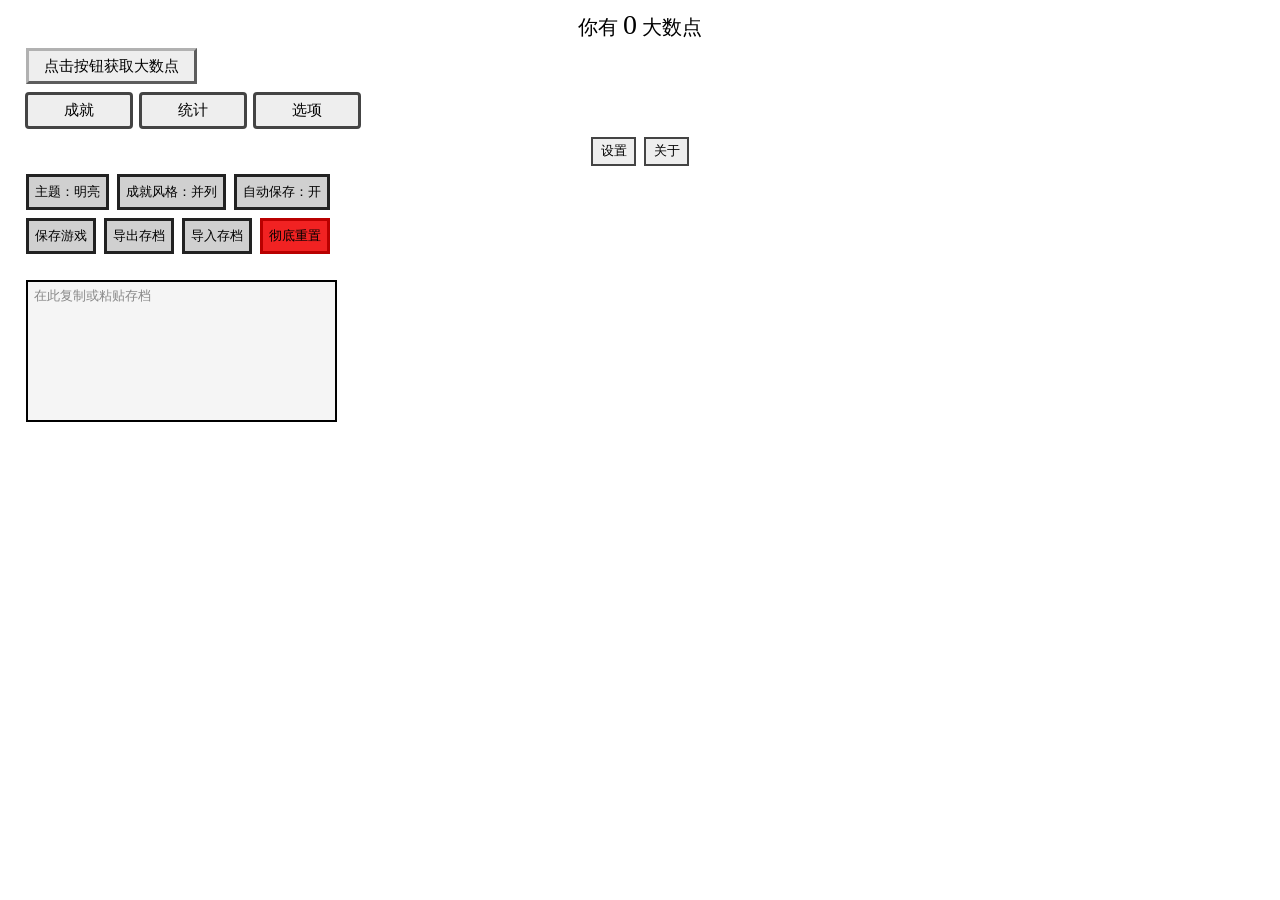
==== commit a9668611: "Rename index.html to i.html" ====
--- a/docs/i.html
+++ b/docs/i.html
@@ -120,7 +120,8 @@
             margin: 4px 2px;
             cursor: text;
             resize: none;
-            font-size: 14px;
+            font-size: 13px;
+            font-family: none;
         }
         .text_input_black {
             background-color: #636363;
@@ -133,7 +134,14 @@
             margin: 4px 2px;
             cursor: text;
             resize: none;
-            font-size: 14px;
+            font-size: 13px;
+            font-family: none;
+        }
+        .text_input::placeholder {
+            color: #888888;
+        }
+        .text_input_black::placeholder {
+            color: #dddddd;
         }
         .button_option {
             background-color: #eeeeee;
@@ -451,7 +459,6 @@
             height:1px;
             width:5px;
             z-index: 1;
-            font-family:verdana;
             background-color: #828282;
             padding:2px 15px;
             border-radius:0px;
@@ -462,7 +469,6 @@
             height:33px;
             width:1px;
             z-index: 1;
-            font-family:verdana;
             background-color: #828282;
             padding:15px 2px;
             border-radius:0px;
@@ -588,7 +594,7 @@
             background-color: #9b08cd;
         }
         .button_upgrade_purple_black:hover {
-            background-color: #8f138f;
+            background-color: #8f13b8;
         }
         .button_upgrade_purple:active {
             transform: scale(0.98);
@@ -656,7 +662,7 @@
             background-color: #9b08cd;
         }
         .button_purple_black:hover {
-            background-color: #8f138f;
+            background-color: #8f13b8;
         }
         .button_purple:active {
             transform: scale(0.98);
@@ -843,6 +849,12 @@
         }
         table,th, td {
             border: 0px solid black;
+        }
+        button:focus {
+            outline: 0;
+        }
+        textarea:focus {
+            outline: 0;
         }
     </style>
 </head>
@@ -993,12 +1005,11 @@
             <button class="button_unlock" id="setting6" onclick="importSave()">导入存档</button>
             <button class="button_hard_reset" id="setting7" onclick="deleteSave()">彻底重置</button>
             <br>
-            <br><span>导出或导入存档：</span>
-            <br><textarea class="text_input" id="setting8" type="text"></textarea>
-            <br><button class="button_unlock" id="setting13" onclick="importOldSave()">导入旧版存档</button>
+            <br><textarea class="text_input" id="setting8" type="text" placeholder="在此复制或粘贴存档"></textarea>
+            <button class="button_unlock" id="setting13" onclick="importOldSave()" style="display: none;">导入旧版存档</button>
         </div>
         <div id="option30_2">
-            <span style="font-size: 17px;line-height: 26px"><b>大数之路v0.3.6</b></span><br>
+            <span style="font-size: 17px;line-height: 26px"><b>大数之路v0.3.8</b></span><br>
             <span id="optionText1" style="color: #ee6622"><span style="font-weight:bold">开发者：</span>
                 <div class="text_upgrade" id="optionText2" style="color: #ee6622;border-bottom: 1.5px dotted #ee6622">静火Ω<span class="text_information" style="left: 255%;top: -140%;">QQ群：418788176</span></div>
             </span><br>
@@ -1012,6 +1023,8 @@
             </span>
             <span id="option30_2_2">
                 <div id="setting12" style="height:396px;width:205px;background-color: #eeeeee;padding:8px 20px;border-radius:0px;border:4px solid #444444;overflow:auto;">
+                    <p><b>v0.3.8</b><br>-增加初次游玩提示<br>-更改导入存档形式<br>-更改切换主题的动画效果<br>-更改部分文本及元素外观<br>-修复硬上限突破的bug<br>-修复导入存档的bug<br>-修复自动存档的bug<br>-修复部分字体的bug</p>
+                    <p><b>v0.3.7</b><br>-修复重置后价格的bug<br>-修复自动化的bug<br>-修复元素颜色的bug<br>-修复成就奖励的bug</p>
                     <p><b>v0.3.6</b><br>-增加自动化开关<br>-增加一些成就奖励<br>-更改一些升级的价格<br>-修复部分字体的bug</p>
                     <p><b>v0.3.5</b><br>-增加一个新的升级<br>-更改部分文本<br>-修复提示信息的bug</p>
                     <p><b>v0.3.4</b><br>-增加一些新的升级<br>-更改挑战目标<br>-修复成就奖励显示的bug<br>-修复重置后显示的bug</p>
@@ -1407,10 +1420,11 @@
     var warningText3 = "是否确定提前退出挑战？"
     var warningText4 = "是否确定彻底重置存档？此操作不可逆！"
     var warningText5 = "检测到你的存档为v0.3.0，若遇到问题请联系开发者！"
-    var warningText6 = "请粘贴旧版存档到下方的小框里，注意只有乘方点和手动点击后继按钮次数会被保留！"
-    var warningText7 = "检测到你的存档为v0.3.3及以下，若遇到问题请联系开发者！"
+    var warningText6 = "欢迎游玩《大数之路》！请点击“点击按钮获取大数点”以进行游戏。"
+    var warningText7 = "检测到你的存档为v0.3.1~v0.3.3，若遇到问题请联系开发者！"
     var warningText8 = "检测到你的存档为v0.3.4，若遇到问题请联系开发者！"
     var warningText9 = "检测到你的存档为v0.3.5，若遇到问题请联系开发者！"
+    var warningText10 = "检测到你的存档为v0.2.0~v0.2.1，若遇到问题请联系开发者！"
 
     option3();
     document.getElementById("option4").style.display = "none";
@@ -1845,10 +1859,12 @@
         if (upgradeLevel14_1 != 0) {
             autoBuy1 = setInterval(function() {
                 if (isAuto2open == 1) {
-                    upgrade5();
-                    upgrade4();
-                    upgrade3();
-                    upgrade2();
+                    if (isChallenge1_1Running == 0) {
+                        upgrade5();
+                        upgrade4();
+                        upgrade3();
+                        upgrade2();
+                    }
                     upgrade1();
                 }
             },1000 / (upgradeLevel14_1 * 10 ** upgradeLevel14_2))
@@ -2016,7 +2032,8 @@
                 div2_1.style.cssText += cssText2;
                 div3_1.style.cssText += cssText2;
             }
-        }else{
+        }
+        else {
             if (theme == 1) {
                 div2_1.style.cssText += cssText3;
                 div3_1.style.cssText += cssText3;
@@ -2039,7 +2056,8 @@
                 div2_2.style.cssText += cssText2;
                 div3_2.style.cssText += cssText2;
             }
-        }else{
+        }
+        else {
             if (theme == 1) {
                 div2_2.style.cssText += cssText3;
                 div3_2.style.cssText += cssText3;
@@ -2062,7 +2080,8 @@
                 div2_3.style.cssText += cssText2;
                 div3_3.style.cssText += cssText2;
             }
-        }else{
+        }
+        else {
             if (theme == 1) {
                 div2_3.style.cssText += cssText3;
                 div3_3.style.cssText += cssText3;
@@ -2085,7 +2104,8 @@
                 div2_4.style.cssText += cssText2;
                 div3_4.style.cssText += cssText2;
             }
-        }else{
+        }
+        else {
             if (theme == 1) {
                 div2_4.style.cssText += cssText3;
                 div3_4.style.cssText += cssText3;
@@ -2108,7 +2128,8 @@
                 div2_5.style.cssText += cssText2;
                 div3_5.style.cssText += cssText2;
             }
-        }else{
+        }
+        else {
             if (theme == 1) {
                 div2_5.style.cssText += cssText3;
                 div3_5.style.cssText += cssText3;
@@ -2131,7 +2152,8 @@
                 div2_6.style.cssText += cssText2;
                 div3_6.style.cssText += cssText2;
             }
-        }else{
+        }
+        else {
             if (theme == 1) {
                 div2_6.style.cssText += cssText3;
                 div3_6.style.cssText += cssText3;
@@ -2154,7 +2176,8 @@
                 div2_7.style.cssText += cssText2;
                 div3_7.style.cssText += cssText2;
             }
-        }else{
+        }
+        else {
             if (theme == 1) {
                 div2_7.style.cssText += cssText3;
                 div3_7.style.cssText += cssText3;
@@ -2177,7 +2200,8 @@
                 div2_8.style.cssText += cssText2;
                 div3_8.style.cssText += cssText2;
             }
-        }else{
+        }
+        else {
             if (theme == 1) {
                 div2_8.style.cssText += cssText3;
                 div3_8.style.cssText += cssText3;
@@ -2200,7 +2224,8 @@
                 div2_9.style.cssText += cssText2;
                 div3_9.style.cssText += cssText2;
             }
-        }else{
+        }
+        else {
             if (theme == 1) {
                 div2_9.style.cssText += cssText3;
                 div3_9.style.cssText += cssText3;
@@ -2223,7 +2248,8 @@
                 div2_10.style.cssText += cssText2;
                 div3_10.style.cssText += cssText2;
             }
-        }else{
+        }
+        else {
             if (theme == 1) {
                 div2_10.style.cssText += cssText3;
                 div3_10.style.cssText += cssText3;
@@ -2246,7 +2272,8 @@
                 div2_11.style.cssText += cssText2;
                 div3_11.style.cssText += cssText2;
             }
-        }else{
+        }
+        else {
             if (theme == 1) {
                 div2_11.style.cssText += cssText3;
                 div3_11.style.cssText += cssText3;
@@ -2269,7 +2296,8 @@
                 div2_12.style.cssText += cssText2;
                 div3_12.style.cssText += cssText2;
             }
-        }else{
+        }
+        else {
             if (theme == 1) {
                 div2_12.style.cssText += cssText3;
                 div3_12.style.cssText += cssText3;
@@ -2292,7 +2320,8 @@
                 div2_13.style.cssText += cssText2;
                 div3_13.style.cssText += cssText2;
             }
-        }else{
+        }
+        else {
             if (theme == 1) {
                 div2_13.style.cssText += cssText3;
                 div3_13.style.cssText += cssText3;
@@ -2315,7 +2344,8 @@
                 div2_14.style.cssText += cssText2;
                 div3_14.style.cssText += cssText2;
             }
-        }else{
+        }
+        else {
             if (theme == 1) {
                 div2_14.style.cssText += cssText3;
                 div3_14.style.cssText += cssText3;
@@ -2338,7 +2368,8 @@
                 div2_15.style.cssText += cssText2;
                 div3_15.style.cssText += cssText2;
             }
-        }else{
+        }
+        else {
             if (theme == 1) {
                 div2_15.style.cssText += cssText3;
                 div3_15.style.cssText += cssText3;
@@ -2361,7 +2392,8 @@
                 div2_16.style.cssText += cssText2;
                 div3_16.style.cssText += cssText2;
             }
-        }else{
+        }
+        else {
             if (theme == 1) {
                 div2_16.style.cssText += cssText3;
                 div3_16.style.cssText += cssText3;
@@ -2567,19 +2599,19 @@
                 document.getElementById("upgrade10").style.cssText += "color: #ffffff"
             }
             if (!checkAmount(PP1,PP2,-1 * upgradePrice11_1,upgradePrice11_2)) {
-                document.getElementById("upgrade11").style.cssText += "color: #8f138f"
+                document.getElementById("upgrade11").style.cssText += "color: #8f13b8"
             }
             else {
                 document.getElementById("upgrade11").style.cssText += "color: #ffffff"
             }
             if (!checkAmount(PP1,PP2,-1 * upgradePrice12_1,upgradePrice12_2)) {
-                document.getElementById("upgrade12").style.cssText += "color: #8f138f"
+                document.getElementById("upgrade12").style.cssText += "color: #8f13b8"
             }
             else {
                 document.getElementById("upgrade12").style.cssText += "color: #ffffff"
             }
             if (!checkAmount(PP1,PP2,-1 * upgradePrice13_1,upgradePrice13_2)) {
-                document.getElementById("upgrade13").style.cssText += "color: #8f138f"
+                document.getElementById("upgrade13").style.cssText += "color: #8f13b8"
             }
             else {
                 document.getElementById("upgrade13").style.cssText += "color: #ffffff"
@@ -2604,7 +2636,7 @@
             v1 += v3
         }
         else if (v2 > v4) {
-            if (v2 - v4 < 100) {
+            if (v2 - v4 < 50) {
                 while (v2 > v4) {
                     v4++
                     v3 /= 10
@@ -2613,7 +2645,7 @@
             }
         }
         else if (v2 < v4) {
-            if (v4 - v2 < 100) {
+            if (v4 - v2 < 50) {
                 while (v2 < v4) {
                     v2++
                     v1 /= 10
@@ -2645,8 +2677,9 @@
     }
 
     function powerAmount(v1,v2,v3,v4,y) {
-        v1 **= v3 * 10 ** v4
-        v2 *= v3 * 10 ** v4
+        v5 = Math.LOG10E * Math.log(v1) + v2
+        v1 = 1
+        v2 = v5 * v3 * 10 ** v4
         if (!Number.isInteger(v2)) {
             v1 *= 10 ** (v2 - Math.floor(v2))
             v2 = Math.floor(v2)
@@ -2970,10 +3003,10 @@
         if (theme == 2) {
             document.getElementById("fullScreen2").style.cssText += "background-color: #ffffff;"
         }
-        changeThemeStep1 = setInterval(function() {opa += 0.02; document.getElementById("fullScreen2").style.cssText += "opacity:" + opa + ";";},10)
+        changeThemeStep1 = setInterval(function() {opa += 0.04; document.getElementById("fullScreen2").style.cssText += "opacity:" + opa + ";";},20)
         setTimeout("clearInterval(changeThemeStep1);",500)
         setTimeout("changeTheme2();",500)
-        setTimeout("changeThemeStep2 = setInterval(function() {opa -= 0.02; document.getElementById('fullScreen2').style.cssText += 'opacity:' + opa + ';';},10)",500)
+        setTimeout("changeThemeStep2 = setInterval(function() {opa -= 0.04; document.getElementById('fullScreen2').style.cssText += 'opacity:' + opa + ';';},20)",500)
         setTimeout("clearInterval(changeThemeStep2);",1000)
         setTimeout("document.getElementById('fullScreen2').style.cssText += 'display: none;'",1000)
     }
@@ -3004,10 +3037,10 @@
         }
         clearInterval(autoSave2)
         autoSave2 = setInterval(function() {
-        if (autoSave == 1) {
-            saveSave();
-        }
-        },2000)
+            if (autoSave == 1) {
+                saveSave();
+            }
+        },5000)
     }
 
     function changeAuto1() {
@@ -3411,6 +3444,8 @@
     }
 
     function useOldSaveText() {
+        saveText2 = "[base64]";
+        useSaveText();
         var os = atob(oldSave).split(",");
         var checkOldSaveStep1 = os.includes("NaN");
         var checkOldSaveStep2 = (os.length == 47)
@@ -3438,7 +3473,7 @@
             }
         }
         else {
-            alert("导入的存档无效！");
+            alert("存档无效！");
         }
     }
 
@@ -3451,6 +3486,11 @@
         alert(warningText1);
         useOldSaveText();
     }
+    else {
+        alert(warningText6);
+        changeAutoSave();
+        changeAutoSave();
+    }
 
     function importOldSave() {
         oldSave = prompt(warningText6);
@@ -3481,375 +3521,391 @@
     function useSaveText() {
         var s = atob(saveText2).split(",");
         var checkSaveStep1 = s.includes("NaN");
-        var checkSaveStep2 = (s.length == 128 || s.length == 126 || s.length == 122 || s.length == 101 || s.length == 100)
+        var checkSaveStep2 = (s.length == 128 || s.length == 126 || s.length == 122 || s.length == 101 || s.length == 100 || s.length == 47)
         if (!checkSaveStep1 && checkSaveStep2) {
-            changeLNP(s[0],s[1]);
-            isLevelUnlock = s[2]
-            var arr2 = changeAmount(levelEffect3_1,levelEffect3_2,s[3],s[4],showLevelEffect3);
-            levelEffect3_1 = Number(arr2[0]);
-            levelEffect3_2 = Number(arr2[1]);
-            var arr2 = changeAmount(upgradeLevel1_1,upgradeLevel1_2,s[5],s[6],showUpgradeLevel1);
-            upgradeLevel1_1 = Number(arr2[0]);
-            upgradeLevel1_2 = Number(arr2[1]);
-            var arr2 = changeAmount(upgradePrice1_1,upgradePrice1_2,s[7],s[8],showUpgradePrice1);
-            upgradePrice1_1 = Number(arr2[0]);
-            upgradePrice1_2 = Number(arr2[1]);
-            var arr2 = changeAmount(upgradeLevel2_1,upgradeLevel2_2,s[9],s[10],showUpgradeLevel2);
-            upgradeLevel2_1 = Number(arr2[0]);
-            upgradeLevel2_2 = Number(arr2[1]);
-            var arr2 = changeAmount(upgradePrice2_1,upgradePrice2_2,s[11],s[12],showUpgradePrice2);
-            upgradePrice2_1 = Number(arr2[0]);
-            upgradePrice2_2 = Number(arr2[1]);
-            var arr2 = changeAmount(upgradeLevel3_1,upgradeLevel3_2,s[13],s[14],showUpgradeLevel3);
-            upgradeLevel3_1 = Number(arr2[0]);
-            upgradeLevel3_2 = Number(arr2[1]);
-            var arr2 = changeAmount(upgradePrice3_1,upgradePrice3_2,s[15],s[16],showUpgradePrice3);
-            upgradePrice3_1 = Number(arr2[0]);
-            upgradePrice3_2 = Number(arr2[1]);
-            var arr2 = changeAmount(upgradeLevel4_1,upgradeLevel4_2,s[17],s[18],showUpgradeLevel4);
-            upgradeLevel4_1 = Number(arr2[0]);
-            upgradeLevel4_2 = Number(arr2[1]);
-            var arr2 = changeAmount(upgradePrice4_1,upgradePrice4_2,s[19],s[20],showUpgradePrice4);
-            upgradePrice4_1 = Number(arr2[0]);
-            upgradePrice4_2 = Number(arr2[1]);
-            var arr2 = changeAmount(upgradeLevel5_1,upgradeLevel5_2,s[21],s[22],showUpgradeLevel5);
-            upgradeLevel5_1 = Number(arr2[0]);
-            upgradeLevel5_2 = Number(arr2[1]);
-            var arr2 = changeAmount(upgradePrice5_1,upgradePrice5_2,s[23],s[24],showUpgradePrice5);
-            upgradePrice5_1 = Number(arr2[0]);
-            upgradePrice5_2 = Number(arr2[1]);
-            var arr2 = changeAmount(upgradeLevel6_1,upgradeLevel6_2,s[25],s[26],showUpgradeLevel6);
-            upgradeLevel6_1 = Number(arr2[0]);
-            upgradeLevel6_2 = Number(arr2[1]);
-            var arr2 = changeAmount(upgradePrice6_1,upgradePrice6_2,s[27],s[28],showUpgradePrice6);
-            upgradePrice6_1 = Number(arr2[0]);
-            upgradePrice6_2 = Number(arr2[1]);
-            var arr2 = changeAmount(upgradeLevel7_1,upgradeLevel7_2,s[29],s[30],showUpgradeLevel7);
-            upgradeLevel7_1 = Number(arr2[0]);
-            upgradeLevel7_2 = Number(arr2[1]);
-            var arr2 = changeAmount(upgradePrice7_1,upgradePrice7_2,s[31],s[32],showUpgradePrice7);
-            upgradePrice7_1 = Number(arr2[0]);
-            upgradePrice7_2 = Number(arr2[1]);
-            var arr2 = changeAmount(upgradeLevel8_1,upgradeLevel8_2,s[33],s[34],showUpgradeLevel8);
-            upgradeLevel8_1 = Number(arr2[0]);
-            upgradeLevel8_2 = Number(arr2[1]);
-            var arr2 = changeAmount(upgradePrice8_1,upgradePrice8_2,s[35],s[36],showUpgradePrice8);
-            upgradePrice8_1 = Number(arr2[0]);
-            upgradePrice8_2 = Number(arr2[1]);
-            var arr2 = changeAmount(upgradeLevel9_1,upgradeLevel9_2,s[37],s[38],showUpgradeLevel9);
-            upgradeLevel9_1 = Number(arr2[0]);
-            upgradeLevel9_2 = Number(arr2[1]);
-            var arr2 = changeAmount(upgradePrice9_1,upgradePrice9_2,s[39],s[40],showUpgradePrice9);
-            upgradePrice9_1 = Number(arr2[0]);
-            upgradePrice9_2 = Number(arr2[1]);
-            var arr2 = changeAmount(upgradeLevel10_1,upgradeLevel10_2,s[41],s[42],showUpgradeLevel10);
-            upgradeLevel10_1 = Number(arr2[0]);
-            upgradeLevel10_2 = Number(arr2[1]);
-            var arr2 = changeAmount(upgradePrice10_1,upgradePrice10_2,s[43],s[44],showUpgradePrice10);
-            upgradePrice10_1 = Number(arr2[0]);
-            upgradePrice10_2 = Number(arr2[1]);
-            var arr2 = changeAmount(multiplication1_1,multiplication1_2,s[45],s[46],showMultiplication1);
-            multiplication1_1 = Number(arr2[0]);
-            multiplication1_2 = Number(arr2[1]);
-            var arr2 = changeAmount(multiplication2_1,multiplication2_2,s[47],s[48],showMultiplication2);
-            multiplication2_1 = Number(arr2[0]);
-            multiplication2_2 = Number(arr2[1]);
-            var arr2 = changeAmount(multiplication3_1,multiplication3_2,s[49],s[50],showMultiplication3);
-            multiplication3_1 = Number(arr2[0]);
-            multiplication3_2 = Number(arr2[1]);
-            var arr2 = changeAmount(multiplication4_1,multiplication4_2,s[51],s[52],showLevelEffect2);
-            multiplication4_1 = Number(arr2[0]);
-            multiplication4_2 = Number(arr2[1]);
-            var arr2 = changeAmount(multiplication5_1,multiplication5_2,s[53],s[54],showLevelEffect2);
-            multiplication5_1 = Number(arr2[0]);
-            multiplication5_2 = Number(arr2[1]);
-            autoMultiplication1 = Number(s[55]);
-            autoMultiplication2 = Number(s[56]);
-            isChallenge1_1Running = Number(s[57]);
-            isChallenge1_2Running = Number(s[58]);
-            isChallenge1_3Running = Number(s[59]);
-            isChallenge1_4Running = Number(s[60]);
-            isChallenge1_1Finish = Number(s[61]);
-            isChallenge1_2Finish = Number(s[62]);
-            isChallenge1_3Finish = Number(s[63]);
-            isChallenge1_4Finish = Number(s[64]);
-            alphaResetTimes = Number(s[65]);
-            showResetTimes1.innerHTML = alphaResetTimes
-            var arr2 = changeAmount(MP1,MP2,s[66],s[67],showMP);
-            MP1 = Number(arr2[0]);
-            MP2 = Number(arr2[1]);
-            var arr2 = changeAmount(ME1,ME2,s[68],s[69],showME);
-            ME1 = Number(arr2[0]);
-            ME2 = Number(arr2[1]);
-            gainMESpeed = Number(s[70]);
-            showGainMESpeed.innerHTML = gainMESpeed
-            betaResetTimes = Number(s[71]);
-            showResetTimes2.innerHTML = betaResetTimes
-            var arr2 = changeAmount(PP1,PP2,s[72],s[73],showPP);
-            PP1 = Number(arr2[0]);
-            PP2 = Number(arr2[1]);
-            theme = Number(s[74]);
-            achievementTheme = Number(s[75]);
-            clickTimes = Number(s[76]);
-            showClickTimes.innerHTML = clickTimes
-            var arr2 = changeAmount(maxLNP1,maxLNP2,s[77],s[78],showMaxLNP);
-            maxLNP1 = Number(arr2[0]);
-            maxLNP2 = Number(arr2[1]);
-            var arr2 = changeAmount(maxMP1,maxMP2,s[79],s[80],showMaxMP);
-            maxMP1 = Number(arr2[0]);
-            maxMP2 = Number(arr2[1]);
-            var arr2 = changeAmount(maxPP1,maxPP2,s[81],s[82],showMaxPP);
-            maxPP1 = Number(arr2[0]);
-            maxPP2 = Number(arr2[1]);
-            goal1_1 = Number(s[83]);
-            goal1_2 = Number(s[84]);
-            goal1_3 = Number(s[85]);
-            goal1_4 = Number(s[86]);
-            goal1_5 = Number(s[87]);
-            goal1_6 = Number(s[88]);
-            goal1_7 = Number(s[89]);
-            goal1_8 = Number(s[90]);
-            goal1_9 = Number(s[91]);
-            goal1_10 = Number(s[92]);
-            goal1_11 = Number(s[93]);
-            goal1_12 = Number(s[94]);
-            goal1_13 = Number(s[95]);
-            goal1_14 = Number(s[96]);
-            goal1_15 = Number(s[97]);
-            goal1_16 = Number(s[98]);
-            autoSave = Number(s[99]);
-            if (s.length == 128) {
-                tick = Number(s[100]);
-                var arr2 = changeAmount(upgradeLevel11_1,upgradeLevel11_2,s[101],s[102],showUpgradeLevel11);
-                upgradeLevel11_1 = Number(arr2[0]);
-                upgradeLevel11_2 = Number(arr2[1]);
-                var arr2 = changeAmount(upgradePrice11_1,upgradePrice11_2,s[103],s[104],showUpgradePrice11);
-                upgradePrice11_1 = Number(arr2[0]);
-                upgradePrice11_2 = Number(arr2[1]);
-                var arr2 = changeAmount(upgradeLevel12_1,upgradeLevel12_2,s[105],s[106],showUpgradeLevel12);
-                upgradeLevel12_1 = Number(arr2[0]);
-                upgradeLevel12_2 = Number(arr2[1]);
-                var arr2 = changeAmount(upgradePrice12_1,upgradePrice12_2,s[107],s[108],showUpgradePrice12);
-                upgradePrice12_1 = Number(arr2[0]);
-                upgradePrice12_2 = Number(arr2[1]);
-                var arr2 = changeAmount(upgradeLevel13_1,upgradeLevel13_2,s[109],s[110],showUpgradeLevel13);
-                upgradeLevel13_1 = Number(arr2[0]);
-                upgradeLevel13_2 = Number(arr2[1]);
-                var arr2 = changeAmount(upgradePrice13_1,upgradePrice13_2,s[111],s[112],showUpgradePrice13);
-                upgradePrice13_1 = Number(arr2[0]);
-                upgradePrice13_2 = Number(arr2[1]);
-                var arr2 = changeAmount(multiplication6_1,multiplication6_2,s[113],s[114],showMultiplication6);
-                multiplication6_1 = Number(arr2[0]);
-                multiplication6_2 = Number(arr2[1]);
-                var arr2 = changeAmount(multiplication7_1,multiplication7_2,s[115],s[116],showMultiplication7);
-                multiplication7_1 = Number(arr2[0]);
-                multiplication7_2 = Number(arr2[1]);
-                var arr2 = changeAmount(multiplication8_1,multiplication8_2,s[117],s[118],showLevelEffect4);
-                multiplication8_1 = Number(arr2[0]);
-                multiplication8_2 = Number(arr2[1]);
-                var arr2 = changeAmount(PE1,PE2,s[119],s[120],showPE);
-                PE1 = Number(arr2[0]);
-                PE2 = Number(arr2[1]);
-                gainPESpeed = Number(s[121]);
-                showGainPESpeed.innerHTML = gainPESpeed
-                var arr2 = changeAmount(upgradeLevel14_1,upgradeLevel14_2,s[122],s[123],showUpgradeLevel14);
-                upgradeLevel14_1 = Number(arr2[0]);
-                upgradeLevel14_2 = Number(arr2[1]);
-                var arr2 = changeAmount(upgradePrice14_1,upgradePrice14_2,s[124],s[125],showUpgradePrice14);
-                upgradePrice14_1 = Number(arr2[0]);
-                upgradePrice14_2 = Number(arr2[1]);
-                isAuto1open = Number(s[126]);
-                isAuto2open = Number(s[127]);
-                addAutoBuy1();
-                if (isAuto1open == 1) {
-                    document.getElementById("changeAuto1").innerHTML = "已开启";
-                }
-                else if (isAuto1open == 0) {
-                    document.getElementById("changeAuto1").innerHTML = "已关闭";
-                }
-                if (isAuto2open == 1) {
-                    document.getElementById("changeAuto2").innerHTML = "已开启";
-                }
-                else if (isAuto2open == 0) {
-                    document.getElementById("changeAuto2").innerHTML = "已关闭";
-                }
-            }
-            else if (s.length == 126) {
-                alert(warningText9);
-                tick = Number(s[100]);
-                var arr2 = changeAmount(upgradeLevel11_1,upgradeLevel11_2,s[101],s[102],showUpgradeLevel11);
-                upgradeLevel11_1 = Number(arr2[0]);
-                upgradeLevel11_2 = Number(arr2[1]);
-                var arr2 = changeAmount(upgradePrice11_1,upgradePrice11_2,s[103],s[104],showUpgradePrice11);
-                upgradePrice11_1 = Number(arr2[0]);
-                upgradePrice11_2 = Number(arr2[1]);
-                var arr2 = changeAmount(upgradeLevel12_1,upgradeLevel12_2,s[105],s[106],showUpgradeLevel12);
-                upgradeLevel12_1 = Number(arr2[0]);
-                upgradeLevel12_2 = Number(arr2[1]);
-                var arr2 = changeAmount(upgradePrice12_1,upgradePrice12_2,s[107],s[108],showUpgradePrice12);
-                upgradePrice12_1 = Number(arr2[0]);
-                upgradePrice12_2 = Number(arr2[1]);
-                var arr2 = changeAmount(upgradeLevel13_1,upgradeLevel13_2,s[109],s[110],showUpgradeLevel13);
-                upgradeLevel13_1 = Number(arr2[0]);
-                upgradeLevel13_2 = Number(arr2[1]);
-                var arr2 = changeAmount(upgradePrice13_1,upgradePrice13_2,s[111],s[112],showUpgradePrice13);
-                upgradePrice13_1 = Number(arr2[0]);
-                upgradePrice13_2 = Number(arr2[1]);
-                var arr2 = changeAmount(multiplication6_1,multiplication6_2,s[113],s[114],showMultiplication6);
-                multiplication6_1 = Number(arr2[0]);
-                multiplication6_2 = Number(arr2[1]);
-                var arr2 = changeAmount(multiplication7_1,multiplication7_2,s[115],s[116],showMultiplication7);
-                multiplication7_1 = Number(arr2[0]);
-                multiplication7_2 = Number(arr2[1]);
-                var arr2 = changeAmount(multiplication8_1,multiplication8_2,s[117],s[118],showLevelEffect4);
-                multiplication8_1 = Number(arr2[0]);
-                multiplication8_2 = Number(arr2[1]);
-                var arr2 = changeAmount(PE1,PE2,s[119],s[120],showPE);
-                PE1 = Number(arr2[0]);
-                PE2 = Number(arr2[1]);
-                gainPESpeed = Number(s[121]);
-                showGainPESpeed.innerHTML = gainPESpeed
-                var arr2 = changeAmount(upgradeLevel14_1,upgradeLevel14_2,s[122],s[123],showUpgradeLevel14);
-                upgradeLevel14_1 = Number(arr2[0]);
-                upgradeLevel14_2 = Number(arr2[1]);
-                var arr2 = changeAmount(upgradePrice14_1,upgradePrice14_2,s[124],s[125],showUpgradePrice14);
-                upgradePrice14_1 = Number(arr2[0]);
-                upgradePrice14_2 = Number(arr2[1]);
-                addAutoBuy1();
-            }
-            else if (s.length == 122) {
-                alert(warningText8);
-                tick = Number(s[100]);
-                var arr2 = changeAmount(upgradeLevel11_1,upgradeLevel11_2,s[101],s[102],showUpgradeLevel11);
-                upgradeLevel11_1 = Number(arr2[0]);
-                upgradeLevel11_2 = Number(arr2[1]);
-                var arr2 = changeAmount(upgradePrice11_1,upgradePrice11_2,s[103],s[104],showUpgradePrice11);
-                upgradePrice11_1 = Number(arr2[0]);
-                upgradePrice11_2 = Number(arr2[1]);
-                var arr2 = changeAmount(upgradeLevel12_1,upgradeLevel12_2,s[105],s[106],showUpgradeLevel12);
-                upgradeLevel12_1 = Number(arr2[0]);
-                upgradeLevel12_2 = Number(arr2[1]);
-                var arr2 = changeAmount(upgradePrice12_1,upgradePrice12_2,s[107],s[108],showUpgradePrice12);
-                upgradePrice12_1 = Number(arr2[0]);
-                upgradePrice12_2 = Number(arr2[1]);
-                var arr2 = changeAmount(upgradeLevel13_1,upgradeLevel13_2,s[109],s[110],showUpgradeLevel13);
-                upgradeLevel13_1 = Number(arr2[0]);
-                upgradeLevel13_2 = Number(arr2[1]);
-                var arr2 = changeAmount(upgradePrice13_1,upgradePrice13_2,s[111],s[112],showUpgradePrice13);
-                upgradePrice13_1 = Number(arr2[0]);
-                upgradePrice13_2 = Number(arr2[1]);
-                var arr2 = changeAmount(multiplication6_1,multiplication6_2,s[113],s[114],showMultiplication6);
-                multiplication6_1 = Number(arr2[0]);
-                multiplication6_2 = Number(arr2[1]);
-                var arr2 = changeAmount(multiplication7_1,multiplication7_2,s[115],s[116],showMultiplication7);
-                multiplication7_1 = Number(arr2[0]);
-                multiplication7_2 = Number(arr2[1]);
-                var arr2 = changeAmount(multiplication8_1,multiplication8_2,s[117],s[118],showLevelEffect4);
-                multiplication8_1 = Number(arr2[0]);
-                multiplication8_2 = Number(arr2[1]);
-                var arr2 = changeAmount(PE1,PE2,s[119],s[120],showPE);
-                PE1 = Number(arr2[0]);
-                PE2 = Number(arr2[1]);
-                gainPESpeed = Number(s[121]);
-                showGainPESpeed.innerHTML = gainPESpeed
-            }
-            else if (s.length == 101) {
-                alert(warningText7);
-                tick = Number(s[100]);
-            }
-            else {
-                alert(warningText5);
-                tick = Number(s[41]) * 10 ** Number(s[42]);
-            }
-            levelEffect1();
-            levelEffect2();
-            addAutoGainLNP();
-            changeTheme2();
-            changeTheme2();
-            changeAchievementTheme();
-            changeAchievementTheme();
-            changeAutoSave();
-            changeAutoSave();
-            option41();
-            option51();
-            challengeCheck = setInterval(function() {},1000)
-            clearInterval(challengeCheck);
-            if (isChallenge1_1Running == 1) {
-                document.getElementById("resetText3").innerHTML = "你当前在挑战2中";
-                document.getElementById("reset1").style.display = "none";
-                document.getElementById("reset2").style.display = "inline";
-                document.getElementById("upgradeLine2").style.display = "none";
-                document.getElementById("upgradeLine3").style.display = "none";
-                document.getElementById("upgradeLine4").style.display = "none";
-                document.getElementById("upgradeLine5").style.display = "none";
-                challengeCheck = setInterval(function() {
-                    if (checkAmount(LNP1,LNP2,-1,6)) {
-                        finishChallenge();
-                        document.getElementById("resetText2").innerHTML = "点此完成挑战";
-                        clearInterval(challengeCheck);
+            if (s.length == 47) {
+                alert(warningText10);
+                oldSave = saveText2
+                useOldSaveText();
+            }
+            else {
+                changeLNP(s[0],s[1]);
+                isLevelUnlock = s[2]
+                var arr2 = changeAmount(levelEffect3_1,levelEffect3_2,s[3],s[4],showLevelEffect3);
+                levelEffect3_1 = Number(arr2[0]);
+                levelEffect3_2 = Number(arr2[1]);
+                var arr2 = changeAmount(upgradeLevel1_1,upgradeLevel1_2,s[5],s[6],showUpgradeLevel1);
+                upgradeLevel1_1 = Number(arr2[0]);
+                upgradeLevel1_2 = Number(arr2[1]);
+                var arr2 = changeAmount(upgradePrice1_1,upgradePrice1_2,s[7],s[8],showUpgradePrice1);
+                upgradePrice1_1 = Number(arr2[0]);
+                upgradePrice1_2 = Number(arr2[1]);
+                var arr2 = changeAmount(upgradeLevel2_1,upgradeLevel2_2,s[9],s[10],showUpgradeLevel2);
+                upgradeLevel2_1 = Number(arr2[0]);
+                upgradeLevel2_2 = Number(arr2[1]);
+                var arr2 = changeAmount(upgradePrice2_1,upgradePrice2_2,s[11],s[12],showUpgradePrice2);
+                upgradePrice2_1 = Number(arr2[0]);
+                upgradePrice2_2 = Number(arr2[1]);
+                var arr2 = changeAmount(upgradeLevel3_1,upgradeLevel3_2,s[13],s[14],showUpgradeLevel3);
+                upgradeLevel3_1 = Number(arr2[0]);
+                upgradeLevel3_2 = Number(arr2[1]);
+                var arr2 = changeAmount(upgradePrice3_1,upgradePrice3_2,s[15],s[16],showUpgradePrice3);
+                upgradePrice3_1 = Number(arr2[0]);
+                upgradePrice3_2 = Number(arr2[1]);
+                var arr2 = changeAmount(upgradeLevel4_1,upgradeLevel4_2,s[17],s[18],showUpgradeLevel4);
+                upgradeLevel4_1 = Number(arr2[0]);
+                upgradeLevel4_2 = Number(arr2[1]);
+                var arr2 = changeAmount(upgradePrice4_1,upgradePrice4_2,s[19],s[20],showUpgradePrice4);
+                upgradePrice4_1 = Number(arr2[0]);
+                upgradePrice4_2 = Number(arr2[1]);
+                var arr2 = changeAmount(upgradeLevel5_1,upgradeLevel5_2,s[21],s[22],showUpgradeLevel5);
+                upgradeLevel5_1 = Number(arr2[0]);
+                upgradeLevel5_2 = Number(arr2[1]);
+                var arr2 = changeAmount(upgradePrice5_1,upgradePrice5_2,s[23],s[24],showUpgradePrice5);
+                upgradePrice5_1 = Number(arr2[0]);
+                upgradePrice5_2 = Number(arr2[1]);
+                var arr2 = changeAmount(upgradeLevel6_1,upgradeLevel6_2,s[25],s[26],showUpgradeLevel6);
+                upgradeLevel6_1 = Number(arr2[0]);
+                upgradeLevel6_2 = Number(arr2[1]);
+                var arr2 = changeAmount(upgradePrice6_1,upgradePrice6_2,s[27],s[28],showUpgradePrice6);
+                upgradePrice6_1 = Number(arr2[0]);
+                upgradePrice6_2 = Number(arr2[1]);
+                var arr2 = changeAmount(upgradeLevel7_1,upgradeLevel7_2,s[29],s[30],showUpgradeLevel7);
+                upgradeLevel7_1 = Number(arr2[0]);
+                upgradeLevel7_2 = Number(arr2[1]);
+                var arr2 = changeAmount(upgradePrice7_1,upgradePrice7_2,s[31],s[32],showUpgradePrice7);
+                upgradePrice7_1 = Number(arr2[0]);
+                upgradePrice7_2 = Number(arr2[1]);
+                var arr2 = changeAmount(upgradeLevel8_1,upgradeLevel8_2,s[33],s[34],showUpgradeLevel8);
+                upgradeLevel8_1 = Number(arr2[0]);
+                upgradeLevel8_2 = Number(arr2[1]);
+                var arr2 = changeAmount(upgradePrice8_1,upgradePrice8_2,s[35],s[36],showUpgradePrice8);
+                upgradePrice8_1 = Number(arr2[0]);
+                upgradePrice8_2 = Number(arr2[1]);
+                var arr2 = changeAmount(upgradeLevel9_1,upgradeLevel9_2,s[37],s[38],showUpgradeLevel9);
+                upgradeLevel9_1 = Number(arr2[0]);
+                upgradeLevel9_2 = Number(arr2[1]);
+                var arr2 = changeAmount(upgradePrice9_1,upgradePrice9_2,s[39],s[40],showUpgradePrice9);
+                upgradePrice9_1 = Number(arr2[0]);
+                upgradePrice9_2 = Number(arr2[1]);
+                var arr2 = changeAmount(upgradeLevel10_1,upgradeLevel10_2,s[41],s[42],showUpgradeLevel10);
+                upgradeLevel10_1 = Number(arr2[0]);
+                upgradeLevel10_2 = Number(arr2[1]);
+                var arr2 = changeAmount(upgradePrice10_1,upgradePrice10_2,s[43],s[44],showUpgradePrice10);
+                upgradePrice10_1 = Number(arr2[0]);
+                upgradePrice10_2 = Number(arr2[1]);
+                var arr2 = changeAmount(multiplication1_1,multiplication1_2,s[45],s[46],showMultiplication1);
+                multiplication1_1 = Number(arr2[0]);
+                multiplication1_2 = Number(arr2[1]);
+                var arr2 = changeAmount(multiplication2_1,multiplication2_2,s[47],s[48],showMultiplication2);
+                multiplication2_1 = Number(arr2[0]);
+                multiplication2_2 = Number(arr2[1]);
+                var arr2 = changeAmount(multiplication3_1,multiplication3_2,s[49],s[50],showMultiplication3);
+                multiplication3_1 = Number(arr2[0]);
+                multiplication3_2 = Number(arr2[1]);
+                var arr2 = changeAmount(multiplication4_1,multiplication4_2,s[51],s[52],showLevelEffect2);
+                multiplication4_1 = Number(arr2[0]);
+                multiplication4_2 = Number(arr2[1]);
+                var arr2 = changeAmount(multiplication5_1,multiplication5_2,s[53],s[54],showLevelEffect2);
+                multiplication5_1 = Number(arr2[0]);
+                multiplication5_2 = Number(arr2[1]);
+                autoMultiplication1 = Number(s[55]);
+                autoMultiplication2 = Number(s[56]);
+                isChallenge1_1Running = Number(s[57]);
+                isChallenge1_2Running = Number(s[58]);
+                isChallenge1_3Running = Number(s[59]);
+                isChallenge1_4Running = Number(s[60]);
+                isChallenge1_1Finish = Number(s[61]);
+                isChallenge1_2Finish = Number(s[62]);
+                isChallenge1_3Finish = Number(s[63]);
+                isChallenge1_4Finish = Number(s[64]);
+                alphaResetTimes = Number(s[65]);
+                showResetTimes1.innerHTML = alphaResetTimes
+                var arr2 = changeAmount(MP1,MP2,s[66],s[67],showMP);
+                MP1 = Number(arr2[0]);
+                MP2 = Number(arr2[1]);
+                var arr2 = changeAmount(ME1,ME2,s[68],s[69],showME);
+                ME1 = Number(arr2[0]);
+                ME2 = Number(arr2[1]);
+                gainMESpeed = Number(s[70]);
+                showGainMESpeed.innerHTML = gainMESpeed
+                betaResetTimes = Number(s[71]);
+                showResetTimes2.innerHTML = betaResetTimes
+                var arr2 = changeAmount(PP1,PP2,s[72],s[73],showPP);
+                PP1 = Number(arr2[0]);
+                PP2 = Number(arr2[1]);
+                theme = Number(s[74]);
+                achievementTheme = Number(s[75]);
+                clickTimes = Number(s[76]);
+                showClickTimes.innerHTML = clickTimes
+                var arr2 = changeAmount(maxLNP1,maxLNP2,s[77],s[78],showMaxLNP);
+                maxLNP1 = Number(arr2[0]);
+                maxLNP2 = Number(arr2[1]);
+                var arr2 = changeAmount(maxMP1,maxMP2,s[79],s[80],showMaxMP);
+                maxMP1 = Number(arr2[0]);
+                maxMP2 = Number(arr2[1]);
+                var arr2 = changeAmount(maxPP1,maxPP2,s[81],s[82],showMaxPP);
+                maxPP1 = Number(arr2[0]);
+                maxPP2 = Number(arr2[1]);
+                goal1_1 = Number(s[83]);
+                goal1_2 = Number(s[84]);
+                goal1_3 = Number(s[85]);
+                goal1_4 = Number(s[86]);
+                goal1_5 = Number(s[87]);
+                goal1_6 = Number(s[88]);
+                goal1_7 = Number(s[89]);
+                goal1_8 = Number(s[90]);
+                goal1_9 = Number(s[91]);
+                goal1_10 = Number(s[92]);
+                goal1_11 = Number(s[93]);
+                goal1_12 = Number(s[94]);
+                goal1_13 = Number(s[95]);
+                goal1_14 = Number(s[96]);
+                goal1_15 = Number(s[97]);
+                goal1_16 = Number(s[98]);
+                autoSave = Number(s[99]);
+                if (s.length == 128) {
+                    tick = Number(s[100]);
+                    var arr2 = changeAmount(upgradeLevel11_1,upgradeLevel11_2,s[101],s[102],showUpgradeLevel11);
+                    upgradeLevel11_1 = Number(arr2[0]);
+                    upgradeLevel11_2 = Number(arr2[1]);
+                    var arr2 = changeAmount(upgradePrice11_1,upgradePrice11_2,s[103],s[104],showUpgradePrice11);
+                    upgradePrice11_1 = Number(arr2[0]);
+                    upgradePrice11_2 = Number(arr2[1]);
+                    var arr2 = changeAmount(upgradeLevel12_1,upgradeLevel12_2,s[105],s[106],showUpgradeLevel12);
+                    upgradeLevel12_1 = Number(arr2[0]);
+                    upgradeLevel12_2 = Number(arr2[1]);
+                    var arr2 = changeAmount(upgradePrice12_1,upgradePrice12_2,s[107],s[108],showUpgradePrice12);
+                    upgradePrice12_1 = Number(arr2[0]);
+                    upgradePrice12_2 = Number(arr2[1]);
+                    var arr2 = changeAmount(upgradeLevel13_1,upgradeLevel13_2,s[109],s[110],showUpgradeLevel13);
+                    upgradeLevel13_1 = Number(arr2[0]);
+                    upgradeLevel13_2 = Number(arr2[1]);
+                    var arr2 = changeAmount(upgradePrice13_1,upgradePrice13_2,s[111],s[112],showUpgradePrice13);
+                    upgradePrice13_1 = Number(arr2[0]);
+                    upgradePrice13_2 = Number(arr2[1]);
+                    var arr2 = changeAmount(multiplication6_1,multiplication6_2,s[113],s[114],showMultiplication6);
+                    multiplication6_1 = Number(arr2[0]);
+                    multiplication6_2 = Number(arr2[1]);
+                    var arr2 = changeAmount(multiplication7_1,multiplication7_2,s[115],s[116],showMultiplication7);
+                    multiplication7_1 = Number(arr2[0]);
+                    multiplication7_2 = Number(arr2[1]);
+                    var arr2 = changeAmount(multiplication8_1,multiplication8_2,s[117],s[118],showLevelEffect4);
+                    multiplication8_1 = Number(arr2[0]);
+                    multiplication8_2 = Number(arr2[1]);
+                    var arr2 = changeAmount(PE1,PE2,s[119],s[120],showPE);
+                    PE1 = Number(arr2[0]);
+                    PE2 = Number(arr2[1]);
+                    gainPESpeed = Number(s[121]);
+                    showGainPESpeed.innerHTML = gainPESpeed
+                    var arr2 = changeAmount(upgradeLevel14_1,upgradeLevel14_2,s[122],s[123],showUpgradeLevel14);
+                    upgradeLevel14_1 = Number(arr2[0]);
+                    upgradeLevel14_2 = Number(arr2[1]);
+                    var arr2 = changeAmount(upgradePrice14_1,upgradePrice14_2,s[124],s[125],showUpgradePrice14);
+                    upgradePrice14_1 = Number(arr2[0]);
+                    upgradePrice14_2 = Number(arr2[1]);
+                    isAuto1open = Number(s[126]);
+                    isAuto2open = Number(s[127]);
+                    addAutoBuy1();
+                    if (isAuto1open == 1) {
+                        document.getElementById("changeAuto1").innerHTML = "已开启";
                     }
-                },0)
-            }
-            if (isChallenge1_2Running == 1) {
-                document.getElementById("resetText3").innerHTML = "你当前在挑战1中";
-                document.getElementById("reset1").style.display = "none";
-                document.getElementById("reset2").style.display = "inline";
-                challengeCheck = setInterval(function() {
-                    if (checkAmount(LNP1,LNP2,-1,9)) {
-                        finishChallenge();
-                        document.getElementById("resetText2").innerHTML = "点此完成挑战";
-                        clearInterval(challengeCheck);
+                    else if (isAuto1open == 0) {
+                        document.getElementById("changeAuto1").innerHTML = "已关闭";
                     }
-                },0)
-            }
-            if (isChallenge1_3Running == 1) {
-                document.getElementById("resetText3").innerHTML = "你当前在挑战3中";
-                document.getElementById("reset1").style.display = "none";
-                document.getElementById("reset2").style.display = "inline";
-                challengeCheck = setInterval(function() {
-                    if (checkAmount(LNP1,LNP2,-3,7)) {
-                        finishChallenge();
-                        document.getElementById("resetText2").innerHTML = "点此完成挑战";
-                        clearInterval(challengeCheck);
+                    if (isAuto2open == 1) {
+                        document.getElementById("changeAuto2").innerHTML = "已开启";
                     }
-                },0)
-            }
-            if (isChallenge1_4Running == 1) {
-                document.getElementById("resetText3").innerHTML = "你当前在挑战4中";
-                document.getElementById("reset1").style.display = "none";
-                document.getElementById("reset2").style.display = "inline";
-                changeLNP(1,3);
-                document.getElementById("gainLNP").style.display = "none";
-                challengeCheck = setInterval(function() {
-                    if (checkAmount(LNP1,LNP2,-2,8)) {
-                        finishChallenge();
-                        document.getElementById("resetText2").innerHTML = "点此完成挑战";
-                        clearInterval(challengeCheck);
+                    else if (isAuto2open == 0) {
+                        document.getElementById("changeAuto2").innerHTML = "已关闭";
                     }
-                },0)
-            }
-            if (isLevelUnlock >= 1) {
-                document.getElementById("option4").style.display = "inline"
-            }
-            else {
-                document.getElementById("option4").style.display = "none"
-            }
-            if (isLevelUnlock >= 2) {
-                document.getElementById("option5").style.display = "inline"
-            }
-            else {
-                document.getElementById("option5").style.display = "none"
-            }
-            if (isLevelUnlock >= 3) {
-                document.getElementById("option6").style.display = "inline"
-            }
-            else {
-                document.getElementById("option6").style.display = "none"
-            }
-            document.getElementById("option50_1").style.display = "block";
-            document.getElementById("WIPText").style.display = "block";
-        }
-        else{
+                }
+                else if (s.length == 126) {
+                    alert(warningText9);
+                    tick = Number(s[100]);
+                    var arr2 = changeAmount(upgradeLevel11_1,upgradeLevel11_2,s[101],s[102],showUpgradeLevel11);
+                    upgradeLevel11_1 = Number(arr2[0]);
+                    upgradeLevel11_2 = Number(arr2[1]);
+                    var arr2 = changeAmount(upgradePrice11_1,upgradePrice11_2,s[103],s[104],showUpgradePrice11);
+                    upgradePrice11_1 = Number(arr2[0]);
+                    upgradePrice11_2 = Number(arr2[1]);
+                    var arr2 = changeAmount(upgradeLevel12_1,upgradeLevel12_2,s[105],s[106],showUpgradeLevel12);
+                    upgradeLevel12_1 = Number(arr2[0]);
+                    upgradeLevel12_2 = Number(arr2[1]);
+                    var arr2 = changeAmount(upgradePrice12_1,upgradePrice12_2,s[107],s[108],showUpgradePrice12);
+                    upgradePrice12_1 = Number(arr2[0]);
+                    upgradePrice12_2 = Number(arr2[1]);
+                    var arr2 = changeAmount(upgradeLevel13_1,upgradeLevel13_2,s[109],s[110],showUpgradeLevel13);
+                    upgradeLevel13_1 = Number(arr2[0]);
+                    upgradeLevel13_2 = Number(arr2[1]);
+                    var arr2 = changeAmount(upgradePrice13_1,upgradePrice13_2,s[111],s[112],showUpgradePrice13);
+                    upgradePrice13_1 = Number(arr2[0]);
+                    upgradePrice13_2 = Number(arr2[1]);
+                    var arr2 = changeAmount(multiplication6_1,multiplication6_2,s[113],s[114],showMultiplication6);
+                    multiplication6_1 = Number(arr2[0]);
+                    multiplication6_2 = Number(arr2[1]);
+                    var arr2 = changeAmount(multiplication7_1,multiplication7_2,s[115],s[116],showMultiplication7);
+                    multiplication7_1 = Number(arr2[0]);
+                    multiplication7_2 = Number(arr2[1]);
+                    var arr2 = changeAmount(multiplication8_1,multiplication8_2,s[117],s[118],showLevelEffect4);
+                    multiplication8_1 = Number(arr2[0]);
+                    multiplication8_2 = Number(arr2[1]);
+                    var arr2 = changeAmount(PE1,PE2,s[119],s[120],showPE);
+                    PE1 = Number(arr2[0]);
+                    PE2 = Number(arr2[1]);
+                    gainPESpeed = Number(s[121]);
+                    showGainPESpeed.innerHTML = gainPESpeed
+                    var arr2 = changeAmount(upgradeLevel14_1,upgradeLevel14_2,s[122],s[123],showUpgradeLevel14);
+                    upgradeLevel14_1 = Number(arr2[0]);
+                    upgradeLevel14_2 = Number(arr2[1]);
+                    var arr2 = changeAmount(upgradePrice14_1,upgradePrice14_2,s[124],s[125],showUpgradePrice14);
+                    upgradePrice14_1 = Number(arr2[0]);
+                    upgradePrice14_2 = Number(arr2[1]);
+                    addAutoBuy1();
+                }
+                else if (s.length == 122) {
+                    alert(warningText8);
+                    tick = Number(s[100]);
+                    var arr2 = changeAmount(upgradeLevel11_1,upgradeLevel11_2,s[101],s[102],showUpgradeLevel11);
+                    upgradeLevel11_1 = Number(arr2[0]);
+                    upgradeLevel11_2 = Number(arr2[1]);
+                    var arr2 = changeAmount(upgradePrice11_1,upgradePrice11_2,s[103],s[104],showUpgradePrice11);
+                    upgradePrice11_1 = Number(arr2[0]);
+                    upgradePrice11_2 = Number(arr2[1]);
+                    var arr2 = changeAmount(upgradeLevel12_1,upgradeLevel12_2,s[105],s[106],showUpgradeLevel12);
+                    upgradeLevel12_1 = Number(arr2[0]);
+                    upgradeLevel12_2 = Number(arr2[1]);
+                    var arr2 = changeAmount(upgradePrice12_1,upgradePrice12_2,s[107],s[108],showUpgradePrice12);
+                    upgradePrice12_1 = Number(arr2[0]);
+                    upgradePrice12_2 = Number(arr2[1]);
+                    var arr2 = changeAmount(upgradeLevel13_1,upgradeLevel13_2,s[109],s[110],showUpgradeLevel13);
+                    upgradeLevel13_1 = Number(arr2[0]);
+                    upgradeLevel13_2 = Number(arr2[1]);
+                    var arr2 = changeAmount(upgradePrice13_1,upgradePrice13_2,s[111],s[112],showUpgradePrice13);
+                    upgradePrice13_1 = Number(arr2[0]);
+                    upgradePrice13_2 = Number(arr2[1]);
+                    var arr2 = changeAmount(multiplication6_1,multiplication6_2,s[113],s[114],showMultiplication6);
+                    multiplication6_1 = Number(arr2[0]);
+                    multiplication6_2 = Number(arr2[1]);
+                    var arr2 = changeAmount(multiplication7_1,multiplication7_2,s[115],s[116],showMultiplication7);
+                    multiplication7_1 = Number(arr2[0]);
+                    multiplication7_2 = Number(arr2[1]);
+                    var arr2 = changeAmount(multiplication8_1,multiplication8_2,s[117],s[118],showLevelEffect4);
+                    multiplication8_1 = Number(arr2[0]);
+                    multiplication8_2 = Number(arr2[1]);
+                    var arr2 = changeAmount(PE1,PE2,s[119],s[120],showPE);
+                    PE1 = Number(arr2[0]);
+                    PE2 = Number(arr2[1]);
+                    gainPESpeed = Number(s[121]);
+                    showGainPESpeed.innerHTML = gainPESpeed
+                }
+                else if (s.length == 101) {
+                    alert(warningText7);
+                    tick = Number(s[100]);
+                }
+                else if (s.length == 100) {
+                    alert(warningText5);
+                    tick = Number(s[41]) * 10 ** Number(s[42]);
+                }
+                if (betaResetTimes >= 1 && multiplication5_1 == 1) {
+                    multiplication5_1 = 4
+                }
+                else if (alphaResetTimes >= 1 && multiplication5_1 == 1) {
+                    multiplication5_1 = 2
+                    var arr2 = multiplyAmount(levelEffect3_1,levelEffect3_2,2,0,showLevelEffect3);
+                    levelEffect3_1 = Number(arr2[0]);
+                    levelEffect3_2 = Number(arr2[1]);
+                } 
+                levelEffect1();
+                levelEffect2();
+                addAutoGainLNP();
+                changeTheme2();
+                changeTheme2();
+                changeAchievementTheme();
+                changeAchievementTheme();
+                changeAutoSave();
+                changeAutoSave();
+                option41();
+                option51();
+                challengeCheck = setInterval(function() {},1000)
+                clearInterval(challengeCheck);
+                if (isChallenge1_1Running == 1) {
+                    document.getElementById("resetText3").innerHTML = "你当前在挑战2中";
+                    document.getElementById("reset1").style.display = "none";
+                    document.getElementById("reset2").style.display = "inline";
+                    document.getElementById("upgradeLine2").style.display = "none";
+                    document.getElementById("upgradeLine3").style.display = "none";
+                    document.getElementById("upgradeLine4").style.display = "none";
+                    document.getElementById("upgradeLine5").style.display = "none";
+                    challengeCheck = setInterval(function() {
+                        if (checkAmount(LNP1,LNP2,-1,6)) {
+                            finishChallenge();
+                            document.getElementById("resetText2").innerHTML = "点此完成挑战";
+                            clearInterval(challengeCheck);
+                        }
+                    },0)
+                }
+                if (isChallenge1_2Running == 1) {
+                    document.getElementById("resetText3").innerHTML = "你当前在挑战1中";
+                    document.getElementById("reset1").style.display = "none";
+                    document.getElementById("reset2").style.display = "inline";
+                    challengeCheck = setInterval(function() {
+                        if (checkAmount(LNP1,LNP2,-1,9)) {
+                            finishChallenge();
+                            document.getElementById("resetText2").innerHTML = "点此完成挑战";
+                            clearInterval(challengeCheck);
+                        }
+                    },0)
+                }
+                if (isChallenge1_3Running == 1) {
+                    document.getElementById("resetText3").innerHTML = "你当前在挑战3中";
+                    document.getElementById("reset1").style.display = "none";
+                    document.getElementById("reset2").style.display = "inline";
+                    challengeCheck = setInterval(function() {
+                        if (checkAmount(LNP1,LNP2,-3,7)) {
+                            finishChallenge();
+                            document.getElementById("resetText2").innerHTML = "点此完成挑战";
+                            clearInterval(challengeCheck);
+                        }
+                    },0)
+                }
+                if (isChallenge1_4Running == 1) {
+                    document.getElementById("resetText3").innerHTML = "你当前在挑战4中";
+                    document.getElementById("reset1").style.display = "none";
+                    document.getElementById("reset2").style.display = "inline";
+                    changeLNP(1,3);
+                    document.getElementById("gainLNP").style.display = "none";
+                    challengeCheck = setInterval(function() {
+                        if (checkAmount(LNP1,LNP2,-2,8)) {
+                            finishChallenge();
+                            document.getElementById("resetText2").innerHTML = "点此完成挑战";
+                            clearInterval(challengeCheck);
+                        }
+                    },0)
+                }
+                if (isLevelUnlock >= 1) {
+                    document.getElementById("option4").style.display = "inline"
+                }
+                else {
+                    document.getElementById("option4").style.display = "none"
+                }
+                if (isLevelUnlock >= 2) {
+                    document.getElementById("option5").style.display = "inline"
+                }
+                else {
+                    document.getElementById("option5").style.display = "none"
+                }
+                if (isLevelUnlock >= 3) {
+                    document.getElementById("option6").style.display = "inline"
+                }
+                else {
+                    document.getElementById("option6").style.display = "none"
+                }
+                document.getElementById("option50_1").style.display = "block";
+                document.getElementById("WIPText").style.display = "block";
+            }
+        }
+        else {
             alert("存档无效！");
         }
     }
@@ -3908,7 +3964,7 @@
         var arr2 = changeAmount(upgradeLevel14_1,upgradeLevel14_2,0,0,showUpgradeLevel14);
         upgradeLevel14_1 = Number(arr2[0]);
         upgradeLevel14_2 = Number(arr2[1]);
-        var arr2 = changeAmount(upgradePrice14_1,upgradePrice14_2,1,4,showUpgradePrice14);
+        var arr2 = changeAmount(upgradePrice14_1,upgradePrice14_2,1,6,showUpgradePrice14);
         upgradePrice14_1 = Number(arr2[0]);
         upgradePrice14_2 = Number(arr2[1]);
         showUpgradeLevel14_1.innerHTML = (upgradeLevel14_1 * 10 ** upgradeLevel14_2).toFixed(0)
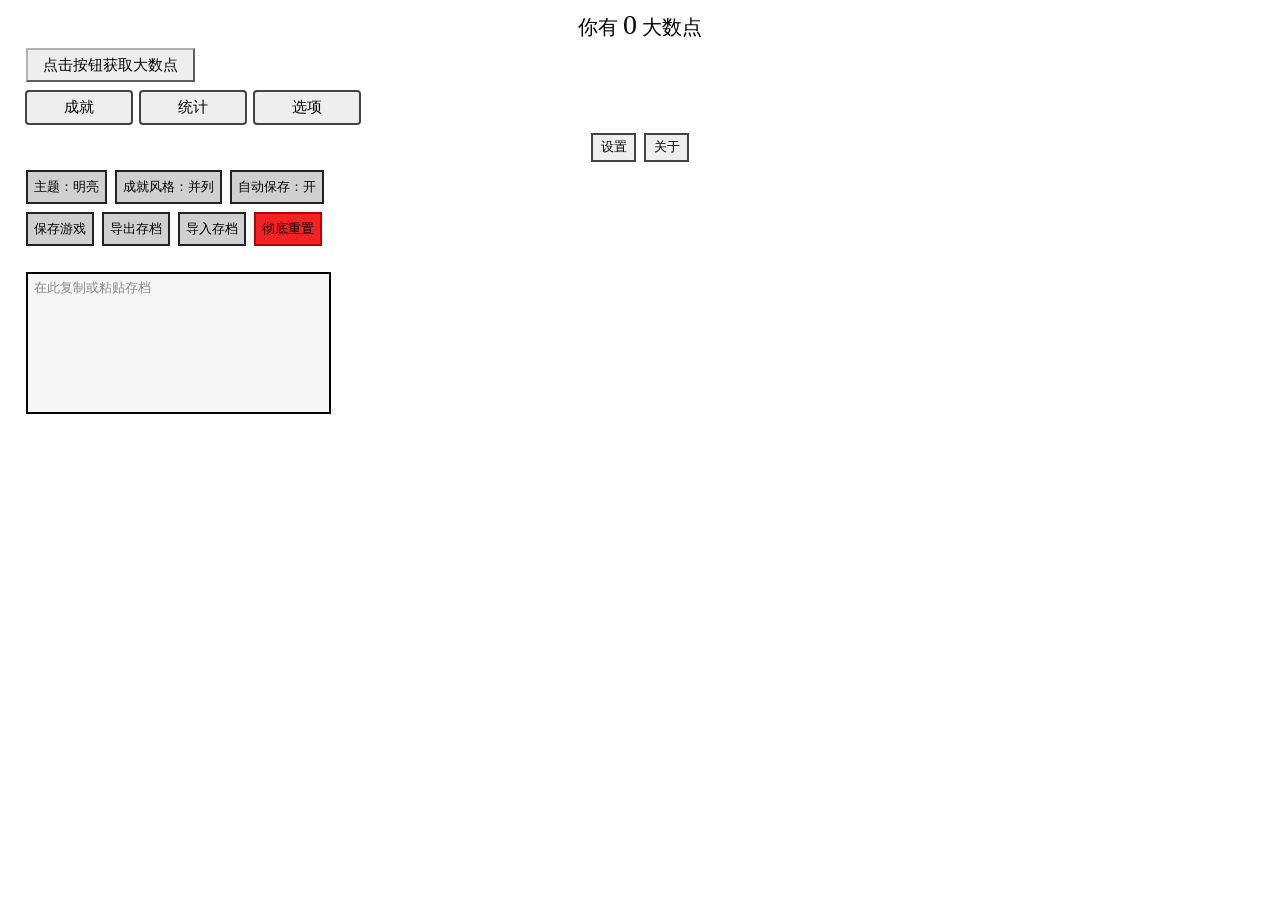
==== commit 9f0c96ee: "Rename index.html to i.html" ====
--- a/docs/i.html
+++ b/docs/i.html
@@ -15,7 +15,7 @@
         }
         .button_gainLNP {
             background-color: #eeeeee;
-            border: 3.5px solid #b1b1b1;
+            border: 2.5px solid #b1b1b1;
             color: #000000;
             font-size: 15px;
             border-style: outset;
@@ -24,10 +24,11 @@
             padding: 5.5px 15px;
             margin: 4px 2px;
             cursor: pointer;
+            transition: all 0.3s;
         }
         .button_gainLNP_black {
             background-color: #636363;
-            border: 3.5px solid #e2e2e2;
+            border: 2.5px solid #e2e2e2;
             color: #ffffff;
             font-size: 15px;
             border-style: outset;
@@ -36,12 +37,15 @@
             padding: 5.5px 15px;
             margin: 4px 2px;
             cursor: pointer;
+            transition: all 0.3s;
         }
         .button_gainLNP:hover {
-            background-color: #d5d5d5;
+            background-color: #b1b1b1;
+            color: #ffffff;
         }
         .button_gainLNP_black:hover {
-            background-color: #7d7d7d;
+            background-color: #e2e2e2;
+            color: #000000;
         }
         .button_gainLNP:active {
             transform: scale(0.98);
@@ -51,27 +55,31 @@
         }
         .button_unlock {
             background-color: #d0d0d0;
-            border: 3px solid #222222;
+            border: 2px solid #222222;
             color: #000000;
             padding: 6px 6px;
             text-decoration: none;
             margin: 4px 2px;
             cursor: pointer;
+            transition: all 0.3s;
         }
         .button_unlock_black {
             background-color: #636363;
-            border: 3px solid #ffffff;
+            border: 2px solid #ffffff;
             color: #ffffff;
             padding: 6px 6px;
             text-decoration: none;
             margin: 4px 2px;
             cursor: pointer;
+            transition: all 0.3s;
         }
         .button_unlock:hover {
-            background-color: #a6a6a6;
+            background-color: #222222;
+            color: #ffffff;
         }
         .button_unlock_black:hover {
-            background-color: #9c9c9c;
+            background-color: #ffffff;
+            color: #000000;
         }
         .button_unlock:active {
             transform: scale(0.98);
@@ -81,27 +89,31 @@
         }
         .button_hard_reset {
             background-color: #f12222;
-            border: 3px solid #b90000;
+            border: 2px solid #b90000;
             color: #000000;
             padding: 6px 6px;
             text-decoration: none;
             margin: 4px 2px;
             cursor: pointer;
+            transition: all 0.3s;
         }
         .button_hard_reset_black {
             background-color: #b31515;
-            border: 3px solid #ed0d0d;
+            border: 2px solid #ed0d0d;
             color: #ffffff;
             padding: 6px 6px;
             text-decoration: none;
             margin: 4px 2px;
             cursor: pointer;
+            transition: all 0.3s;
         }
         .button_hard_reset:hover {
-            background-color: #d00f0f;
+            background-color: #b90000;
+            color: #ffffff;
         }
         .button_hard_reset_black:hover {
-            background-color: #d81717;
+            background-color: #ed0d0d;
+            color: #000000;
         }
         .button_hard_reset:active {
             transform: scale(0.98);
@@ -113,7 +125,7 @@
             background-color: #f5f5f5;
             border: 2px solid #000000;
             color: #000000;
-            width: 295px;
+            width: 289px;
             height: 128px;
             padding: 5px 6px;
             text-decoration: none;
@@ -122,12 +134,13 @@
             resize: none;
             font-size: 13px;
             font-family: none;
+            transition: all 0.3s;
         }
         .text_input_black {
             background-color: #636363;
             border: 2px solid #ffffff;
             color: #ffffff;
-            width: 295px;
+            width: 289px;
             height: 128px;
             padding: 5px 6px;
             text-decoration: none;
@@ -136,6 +149,7 @@
             resize: none;
             font-size: 13px;
             font-family: none;
+            transition: all 0.3s;
         }
         .text_input::placeholder {
             color: #888888;
@@ -145,7 +159,7 @@
         }
         .button_option {
             background-color: #eeeeee;
-            border: 3px solid #444444;
+            border: 2px solid #444444;
             border-radius: 4px;
             color: #000000;
             padding: 6px 24px;
@@ -154,10 +168,11 @@
             cursor: pointer;
             font-size: 15px;
             width: 108px;
+            transition: all 0.3s;
         }
         .button_option_black {
             background-color: #636363;
-            border: 3px solid #ffffff;
+            border: 2px solid #ffffff;
             border-radius: 4px;
             color: #ffffff;
             padding: 6px 24px;
@@ -166,12 +181,15 @@
             cursor: pointer;
             font-size: 15px;
             width: 108px;
+            transition: all 0.3s;
         }
         .button_option:hover {
-            background-color: #c2c2c2;
+            background-color: #444444;
+            color: #ffffff;
         }
         .button_option_black:hover {
-            background-color: #9c9c9c;
+            background-color: #ffffff;
+            color: #000000;
         }
         .button_option:active {
             transform: scale(0.98);
@@ -181,29 +199,33 @@
         }
         .button_option_small {
             background-color: #eeeeee;
-            border: 2.5px solid #444444;
+            border: 2px solid #444444;
             color: #000000;
             padding: 4px 0px;
             text-decoration: none;
             margin: 4px 2px;
             cursor: pointer;
             font-size: 12.5px;
+            transition: all 0.3s;
         }
         .button_option_small_black {
             background-color: #636363;
-            border: 2.5px solid #ffffff;
+            border: 2px solid #ffffff;
             color: #ffffff;
             padding: 4px 0px;
             text-decoration: none;
             margin: 4px 2px;
             cursor: pointer;
             font-size: 12.5px;
+            transition: all 0.3s;
         }
         .button_option_small:hover {
-            background-color: #c2c2c2;
+            background-color: #444444;
+            color: #ffffff;
         }
         .button_option_small_black:hover {
-            background-color: #9c9c9c;
+            background-color: #ffffff;
+            color: #000000;
         }
         .button_option_small:active {
             transform: scale(0.98);
@@ -213,7 +235,7 @@
         }
         .button_option_blue {
             background-color: #7fd6f0;
-            border: 3px solid #004682;
+            border: 2px solid #004682;
             border-radius: 4px;
             color: #000000;
             padding: 6px 24px;
@@ -222,10 +244,11 @@
             cursor: pointer;
             font-size: 15px;
             width: 108px;
+            transition: all 0.3s;
         }
         .button_option_blue_black {
             background-color: #23819b;
-            border: 3px solid #0099ff;
+            border: 2px solid #0099ff;
             border-radius: 4px;
             color: #ffffff;
             padding: 6px 24px;
@@ -234,12 +257,15 @@
             cursor: pointer;
             font-size: 15px;
             width: 108px;
+            transition: all 0.3s;
         }
         .button_option_blue:hover {
-            background-color: #64b0c6;
+            background-color: #004682;
+            color: #ffffff;
         }
         .button_option_blue_black:hover {
-            background-color: #2ca3c4;
+            background-color: #0099ff;
+            color: #000000;
         }
         .button_option_blue:active {
             transform: scale(0.98);
@@ -249,29 +275,33 @@
         }
         .button_option_blue_small {
             background-color: #7fd6f0;
-            border: 2.5px solid #004682;
+            border: 2px solid #004682;
             color: #000000;
             padding: 4px 0px;
             text-decoration: none;
             margin: 4px 2px;
             cursor: pointer;
             font-size: 12.5px;
+            transition: all 0.3s;
         }
         .button_option_blue_small_black {
             background-color: #23819b;
-            border: 2.5px solid #0099ff;
+            border: 2px solid #0099ff;
             color: #ffffff;
             padding: 4px 0px;
             text-decoration: none;
             margin: 4px 2px;
             cursor: pointer;
             font-size: 12.5px;
+            transition: all 0.3s;
         }
         .button_option_blue_small:hover {
-            background-color: #64b0c6;
+            background-color: #004682;
+            color: #ffffff;
         }
         .button_option_blue_small_black:hover {
-            background-color: #2ca3c4;
+            background-color: #0099ff;
+            color: #000000;
         }
         .button_option_blue_small:active {
             transform: scale(0.98);
@@ -280,8 +310,8 @@
             transform: scale(0.98);
         }
         .button_option_purple {
-            background-color: #bb00fb;
-            border: 3px solid #7a00ae;
+            background-color: #bc00fb;
+            border: 2px solid #63008e;
             border-radius: 4px;
             color: #000000;
             padding: 6px 24px;
@@ -290,10 +320,11 @@
             cursor: pointer;
             font-size: 15px;
             width: 108px;
+            transition: all 0.3s;
         }
         .button_option_purple_black {
-            background-color: #7a00ae;
-            border: 3px solid #bb00fb;
+            background-color: #63008e;
+            border: 2px solid #bc00fb;
             border-radius: 4px;
             color: #ffffff;
             padding: 6px 24px;
@@ -302,12 +333,15 @@
             cursor: pointer;
             font-size: 15px;
             width: 108px;
+            transition: all 0.3s;
         }
         .button_option_purple:hover {
-            background-color: #9b08cd;
+            background-color: #63008e;
+            color: #ffffff;
         }
         .button_option_purple_black:hover {
-            background-color: #8f13b8;
+            background-color: #bc00fb;
+            color: #000000;
         }
         .button_option_purple:active {
             transform: scale(0.98);
@@ -324,6 +358,7 @@
             margin: 4px 2px;
             cursor: pointer;
             font-size: 12.5px;
+            transition: all 0.3s;
         }
         .button_option_purple_small_black {
             background-color: #7a00ae;
@@ -334,12 +369,15 @@
             margin: 4px 2px;
             cursor: pointer;
             font-size: 12.5px;
+            transition: all 0.3s;
         }
         .button_option_purple_small:hover {
-            background-color: #9b08cd;
+            background-color: #7a00ae;
+            color: #ffffff;
         }
         .button_option_purple_small_black:hover {
-            background-color: #8f13b8;
+            background-color: #bb00fb;
+            color: #000000;
         }
         .button_option_purple_small:active {
             transform: scale(0.98);
@@ -352,7 +390,7 @@
             display: inline-block;
             border-bottom: 1px dotted black;
             background-color: #dddddd;
-            border: 3px solid #666666;
+            border: 2px solid #666666;
             color: #000000;
             width: 106px;
             height: 106px;
@@ -363,6 +401,7 @@
             display: inline-block;
             font-size: 15px;
             line-height: 106px;
+            transition: all 0.3s;
         }
         .button_achievement .text_achievement {
             visibility: hidden;
@@ -381,7 +420,7 @@
             left: 50%;
             margin-left: -60px;
             opacity: 0;
-            transition: opacity 0.2s;
+            transition: all 0.3s;
         }
         .button_achievement .text_achievement::after {
             content: "";
@@ -398,7 +437,6 @@
             opacity: 1;
         }
         .button_achievement:active {
-            transform: scale(0.98);
             z-index: 1;
         }
         .button_achievement_small {
@@ -406,7 +444,7 @@
             display: inline-block;
             border-bottom: 1px dotted black;
             background-color: #dddddd;
-            border: 3px solid #666666;
+            border: 2px solid #666666;
             color: #000000;
             width: 56px;
             height: 56px;
@@ -417,6 +455,7 @@
             display: inline-block;
             font-size: 15px;
             line-height: 56px;
+            transition: all 0.3s;
         }
         .button_achievement_small .text_achievement_small {
             visibility: hidden;
@@ -435,7 +474,7 @@
             left: 90%;
             margin-left: -60px;
             opacity: 0;
-            transition: opacity 0.15s;
+            transition: all 0.3s;
         }
         .button_achievement_small .text_achievement_small::after {
             content: "";
@@ -520,81 +559,157 @@
         }
         .button_upgrade {
             background-color: #eeeeee;
-            border: 3px solid #444444;
+            border: 2px solid #444444;
+            color: #000000;
+            padding: 7.925px 3.34px;
+            text-decoration: none;
+            cursor: pointer;
+            transition: all 0.3s;
+        }
+        .button_upgrade_black {
+            background-color: #636363;
+            border: 2px solid #ffffff;
+            color: #ffffff;
+            padding: 7.925px 3.34px;
+            text-decoration: none;
+            cursor: pointer;
+            transition: all 0.3s;
+        }
+        .button_upgrade:hover {
+            background-color: #444444;
+            color: #ffffff; 
+        }
+        .button_upgrade_black:hover {
+            background-color: #ffffff;
+            color: #000000;
+        }
+        .button_upgrade:active {
+            transform: scale(0.98);
+        }
+        .button_upgrade_black:active {
+            transform: scale(0.98);
+        }
+        .button_upgrade_unable {
+            background-color: #eeeeee;
+            border: 2px solid #444444;
+            color: #c2c2c2;
+            padding: 7.925px 3.34px;
+            text-decoration: none;
+            cursor: pointer;
+            transition: all 0.3s;
+        }
+        .button_upgrade_unable_black {
+            background-color: #636363;
+            border: 2px solid #ffffff;
+            color: #9c9c9c;
+            padding: 7.925px 3.34px;
+            text-decoration: none;
+            cursor: pointer;
+            transition: all 0.3s;
+        }
+        .button_upgrade_unable:hover {
+            background-color: #444444;
+            color: #c2c2c2; 
+        }
+        .button_upgrade_unable_black:hover {
+            background-color: #ffffff;
+            color: #9c9c9c;
+        }
+        .button_upgrade_unable:active {
+            transform: scale(0.98);
+        }
+        .button_upgrade_unable_black:active {
+            transform: scale(0.98);
+        }
+        .button_upgrade_blue {
+            background-color: #7fd6f0;
+            border: 2px solid #004682;
             color: #000000;
             padding: 9px 3.34px;
             text-decoration: none;
             cursor: pointer;
-        }
-        .button_upgrade_black {
-            background-color: #636363;
-            border: 3px solid #ffffff;
+            transition: all 0.3s;
+        }
+        .button_upgrade_blue_black {
+            background-color: #23819b;
+            border: 2px solid #0099ff;
             color: #ffffff;
             padding: 9px 3.34px;
             text-decoration: none;
             cursor: pointer;
-        }
-        .button_upgrade:hover {
-            background-color: #c2c2c2;
-        }
-        .button_upgrade_black:hover {
-            background-color: #9c9c9c;
-        }
-        .button_upgrade:active {
+            transition: all 0.3s;
+        }
+        .button_upgrade_blue:hover {
+            background-color: #004682;
+            color: #ffffff;
+        }
+        .button_upgrade_blue_black:hover {
+            background-color: #0099ff;
+            color: #000000;
+        }
+        .button_upgrade_blue:active {
             transform: scale(0.98);
         }
-        .button_upgrade_black:active {
+        .button_upgrade_blue_black:active {
             transform: scale(0.98);
         }
-        .button_upgrade_blue {
+        .button_upgrade_blue_unable {
             background-color: #7fd6f0;
-            border: 3px solid #004682;
+            border: 2px solid #004682;
+            color: #64b0c6;
+            padding: 9px 3.34px;
+            text-decoration: none;
+            cursor: pointer;
+            transition: all 0.3s;
+        }
+        .button_upgrade_blue_unable_black {
+            background-color: #23819b;
+            border: 2px solid #0099ff;
+            color: #2ca3c4;
+            padding: 9px 3.34px;
+            text-decoration: none;
+            cursor: pointer;
+            transition: all 0.3s;
+        }
+        .button_upgrade_blue_unable:hover {
+            background-color: #004682;
+            color: #64b0c6;
+        }
+        .button_upgrade_blue_unable_black:hover {
+            background-color: #0099ff;
+            color: #2ca3c4;
+        }
+        .button_upgrade_blue_unable:active {
+            transform: scale(0.98);
+        }
+        .button_upgrade_blue_unable_black:active {
+            transform: scale(0.98);
+        }
+        .button_upgrade_purple {
+            background-color: #bb00fb;
+            border: 2px solid #7a00ae;
             color: #000000;
             padding: 9px 3.34px;
             text-decoration: none;
             cursor: pointer;
-        }
-        .button_upgrade_blue_black {
-            background-color: #23819b;
-            border: 3px solid #0099ff;
+            transition: all 0.3s;
+        }
+        .button_upgrade_purple_black {
+            background-color: #7a00ae;
+            border: 2px solid #bb00fb;
             color: #ffffff;
             padding: 9px 3.34px;
             text-decoration: none;
             cursor: pointer;
-        }
-        .button_upgrade_blue:hover {
-            background-color: #64b0c6;
-        }
-        .button_upgrade_blue_black:hover {
-            background-color: #2ca3c4;
-        }
-        .button_upgrade_blue:active {
-            transform: scale(0.98);
-        }
-        .button_upgrade_blue_black:active {
-            transform: scale(0.98);
-        }
-        .button_upgrade_purple {
+            transition: all 0.3s;
+        }
+        .button_upgrade_purple:hover {
+            background-color: #7a00ae;
+            color: #ffffff;
+        }
+        .button_upgrade_purple_black:hover {
             background-color: #bb00fb;
-            border: 3px solid #7a00ae;
             color: #000000;
-            padding: 9px 3.34px;
-            text-decoration: none;
-            cursor: pointer;
-        }
-        .button_upgrade_purple_black {
-            background-color: #7a00ae;
-            border: 3px solid #bb00fb;
-            color: #ffffff;
-            padding: 9px 3.34px;
-            text-decoration: none;
-            cursor: pointer;
-        }
-        .button_upgrade_purple:hover {
-            background-color: #9b08cd;
-        }
-        .button_upgrade_purple_black:hover {
-            background-color: #8f13b8;
         }
         .button_upgrade_purple:active {
             transform: scale(0.98);
@@ -602,9 +717,41 @@
         .button_upgrade_purple_black:active {
             transform: scale(0.98);
         }
+        .button_upgrade_purple_unable {
+            background-color: #bb00fb;
+            border: 2px solid #7a00ae;
+            color: #7a00ae;
+            padding: 9px 3.34px;
+            text-decoration: none;
+            cursor: pointer;
+            transition: all 0.3s;
+        }
+        .button_upgrade_purple_unable_black {
+            background-color: #7a00ae;
+            border: 2px solid #bb00fb;
+            color: #bb00fb;
+            padding: 9px 3.34px;
+            text-decoration: none;
+            cursor: pointer;
+            transition: all 0.3s;
+        }
+        .button_upgrade_purple_unable:hover {
+            background-color: #7a00ae;
+            color: #9b08cd;
+        }
+        .button_upgrade_purple_unable_black:hover {
+            background-color: #bb00fb;
+            color: #8f13b8;
+        }
+        .button_upgrade_purple_unable:active {
+            transform: scale(0.98);
+        }
+        .button_upgrade_purple_unable_black:active {
+            transform: scale(0.98);
+        }
         .button_blue {
             background-color: #7fd6f0;
-            border: 3.5px solid #004682;
+            border: 2.5px solid #004682;
             color: #000000;
             font-size: 15px;
             height: auto;
@@ -612,10 +759,11 @@
             margin: 4px 5px;
             text-decoration: none;
             cursor: pointer;
+            transition: all 0.3s;
         }
         .button_blue_black {
             background-color: #23819b;
-            border: 3.5px solid #0099ff;
+            border: 2.5px solid #0099ff;
             color: #ffffff;
             font-size: 15px;
             height: auto;
@@ -623,12 +771,15 @@
             margin: 4px 5px;
             text-decoration: none;
             cursor: pointer;
+            transition: all 0.3s;
         }
         .button_blue:hover {
-            background-color: #64b0c6;
+            background-color: #004682;
+            color: #ffffff;
         }
         .button_blue_black:hover {
-            background-color: #2ca3c4;
+            background-color: #0099ff;
+            color: #000000;
         }
         .button_blue:active {
             transform: scale(0.98);
@@ -638,7 +789,7 @@
         }
         .button_purple {
             background-color: #bb00fb;
-            border: 3.5px solid #7a00ae;
+            border: 2.5px solid #7a00ae;
             color: #000000;
             font-size: 15px;
             height: auto;
@@ -646,10 +797,11 @@
             margin: 4px 5px;
             text-decoration: none;
             cursor: pointer;
+            transition: all 0.3s;
         }
         .button_purple_black {
             background-color: #7a00ae;
-            border: 3.5px solid #bb00fb;
+            border: 2.5px solid #bb00fb;
             color: #ffffff;
             font-size: 15px;
             height: auto;
@@ -657,12 +809,15 @@
             margin: 4px 5px;
             text-decoration: none;
             cursor: pointer;
+            transition: all 0.3s;
         }
         .button_purple:hover {
-            background-color: #9b08cd;
+            background-color: #7a00ae;
+            color: #ffffff;
         }
         .button_purple_black:hover {
-            background-color: #8f13b8;
+            background-color: #bb00fb;
+            color: #000000;
         }
         .button_purple:active {
             transform: scale(0.98);
@@ -682,6 +837,7 @@
             margin: 4px 2px;
             cursor: pointer;
             font-size: 15px;
+            transition: all 0.3s;
         }
         .button_challenge_black {
             position: relative;
@@ -695,12 +851,15 @@
             margin: 4px 2px;
             cursor: pointer;
             font-size: 15px;
+            transition: all 0.3s;
         }
         .button_challenge:hover {
-            background-color: #a6a6a6;
+            background-color: #222222;
+            color: #ffffff;
         }
         .button_challenge_black:hover {
-            background-color: #9c9c9c;
+            background-color: #ffffff;
+            color: #000000;
         }
         .button_challenge:active {
             transform: scale(0.98);
@@ -720,6 +879,7 @@
             margin: 4px 2px;
             cursor: pointer;
             font-size: 15px;
+            transition: all 0.3s;
         }
         .button_challenge_finish_black {
             position: relative;
@@ -733,12 +893,15 @@
             margin: 4px 2px;
             cursor: pointer;
             font-size: 15px;
+            transition: all 0.3s;
         }
         .button_challenge_finish:hover {
-            background-color: #64b0c6;
+            background-color: #004682;
+            color: #ffffff;
         }
         .button_challenge_finish_black:hover {
-            background-color: #2ca3c4;
+            background-color: #0099ff;
+            color: #000000;
         }
         .button_challenge_finish:active {
             transform: scale(0.98);
@@ -748,29 +911,33 @@
         }
         .button_first_reset {
             background-color: #7fd6f0;
-            border: 3px solid #004682;
+            border: 2.5px solid #004682;
             border-radius: 6px;
             color: #000000;
             padding: 28px 14px;
             text-decoration: none;
             margin: 4px 2px;
             cursor: pointer;
+            transition: all 0.3s;
         }
         .button_first_reset_black {
             background-color: #23819b;
-            border: 3px solid #0099ff;
+            border: 2.5px solid #0099ff;
             border-radius: 6px;
             color: #ffffff;
             padding: 28px 14px;
             text-decoration: none;
             margin: 4px 2px;
             cursor: pointer;
+            transition: all 0.3s;
         }
         .button_first_reset:hover {
-            background-color: #64b0c6;
+            background-color: #004682;
+            color: #ffffff;
         }
         .button_first_reset_black:hover {
-            background-color: #2ca3c4;
+            background-color: #0099ff;
+            color: #000000;
         }
         .button_first_reset:active {
             transform: scale(0.98);
@@ -780,29 +947,33 @@
         }
         .button_second_reset {
             background-color: #bb00fb;
-            border: 3px solid #7a00ae;
+            border: 2.5px solid #7a00ae;
             border-radius: 6px;
             color: #000000;
             padding: 28px 14px;
             text-decoration: none;
             margin: 4px 2px;
             cursor: pointer;
+            transition: all 0.3s;
         }
         .button_second_reset_black {
             background-color: #7a00ae;
-            border: 3px solid #bb00fb;
+            border: 2.5px solid #bb00fb;
             border-radius: 6px;
             color: #ffffff;
             padding: 28px 14px;
             text-decoration: none;
             margin: 4px 2px;
             cursor: pointer;
+            transition: all 0.3s;
         }
         .button_second_reset:hover {
-            background-color: #9b08cd;
+            background-color: #7a00ae;
+            color: #ffffff;
         }
         .button_second_reset_black:hover {
-            background-color: #8f13b8;
+            background-color: #bb00fb;
+            color: #000000;
         }
         .button_second_reset:active {
             transform: scale(0.98);
@@ -855,6 +1026,26 @@
         }
         textarea:focus {
             outline: 0;
+        }
+        body {
+            transition: all 0.4s
+        }
+        ::-webkit-scrollbar {
+            width: 4px;
+            height: 10px;
+            background-color: #c1c1c126;
+        }
+        ::-webkit-scrollbar-track {
+            background-color: #c1c1c126;
+        }
+        ::-webkit-scrollbar-thumb {
+            background-color: #cacaca;
+        }
+        ::-webkit-scrollbar-thumb:hover {
+            background-color: #b6b6b6;
+        }
+        ::-webkit-scrollbar-thumb:active {
+            background-color: #919191;
         }
     </style>
 </head>
@@ -1009,9 +1200,9 @@
             <button class="button_unlock" id="setting13" onclick="importOldSave()" style="display: none;">导入旧版存档</button>
         </div>
         <div id="option30_2">
-            <span style="font-size: 17px;line-height: 26px"><b>大数之路v0.3.8</b></span><br>
+            <span style="font-size: 17px;line-height: 26px"><b>大数之路v0.3.9</b></span><br>
             <span id="optionText1" style="color: #ee6622"><span style="font-weight:bold">开发者：</span>
-                <div class="text_upgrade" id="optionText2" style="color: #ee6622;border-bottom: 1.5px dotted #ee6622">静火Ω<span class="text_information" style="left: 255%;top: -140%;">QQ群：418788176</span></div>
+                <div class="text_upgrade" id="optionText2" style="color: #ee6622;border-bottom: 1.5px dotted #ee6622;">静火Ω<span class="text_information" style="left: 255%;top: -140%;transition: all 0.3s;">QQ群：418788176</span></div>
             </span><br>
             <button class="button_unlock" id="setting9" onclick="option32_1()">特别感谢</button>
             <button class="button_unlock" id="setting10" onclick="option32_2()">更新记录</button>
@@ -1022,7 +1213,8 @@
                 </div>
             </span>
             <span id="option30_2_2">
-                <div id="setting12" style="height:396px;width:205px;background-color: #eeeeee;padding:8px 20px;border-radius:0px;border:4px solid #444444;overflow:auto;">
+                <div id="setting12" style="height:396px;width:205px;background-color: #eeeeee;padding:8px 20px;border-radius:0px;border:4px solid #444444;overflow:auto;line-height: 22px;">
+                    <p><b>v0.3.9</b><br>-增加自动化速度折算<br>-更改挑战目标<br>-更改元素外观<br>-更改切换主题的动画效果<br>-更改部分文本<br>-修复元素显示的bug<br>-修复更新记录的bug</p>
                     <p><b>v0.3.8</b><br>-增加初次游玩提示<br>-更改导入存档形式<br>-更改切换主题的动画效果<br>-更改部分文本及元素外观<br>-修复硬上限突破的bug<br>-修复导入存档的bug<br>-修复自动存档的bug<br>-修复部分字体的bug</p>
                     <p><b>v0.3.7</b><br>-修复重置后价格的bug<br>-修复自动化的bug<br>-修复元素颜色的bug<br>-修复成就奖励的bug</p>
                     <p><b>v0.3.6</b><br>-增加自动化开关<br>-增加一些成就奖励<br>-更改一些升级的价格<br>-修复部分字体的bug</p>
@@ -1034,7 +1226,7 @@
                     <p><b>v0.3.0</b><br>-重构代码<br>-增加硬上限突破<br>-增加“自动保存”<br>-增加按钮按下特效<br>-增加一个新的升级<br>-增加层级增益显示<br>-增加新的统计条目<br>-增加旧版存档过渡<br>-更改部分按钮效果<br>-更改挑战目标<br>-更改部分元素布局<br>-更改部分文本<br>-移除后继按钮连按</p>
                     <p><b>v0.2.1</b><br>-增加版本过渡提示<br>-修复挑战奖励的bug<br>-修复层级显示的bug<br>-修复元素显示的bug</p>
                     <p><b>v0.2.0</b><br>-增加新的重置层<br>-增加“乘方”选项<br>-增加“普通挑战”<br>-增加“树状”成就风格<br>-增加一些新的成就<br>-更改部分元素外观<br>-更改部分文本<br>-修复重置后价格的bug</p>
-                    <p><b>v0.1.7</b><br>-增加获得成就的动画效果<br>-增加一些新的成就<br>-修复导入存档的bug<br>复重置后显示的bug</p>
+                    <p><b>v0.1.7</b><br>-增加获得成就的动画效果<br>-增加一些新的成就<br>-修复导入存档的bug<br>-修复重置后显示的bug</p>
                     <p><b>v0.1.6</b><br>-增加升级的提示信息<br>-更改部分元素外观<br>-更改一些升级的价格<br>-修复硬重置的bug</p>
                     <p><b>v0.1.5</b><br>-增加一些新的升级<br>-增加旧版存档提醒<br>-更改部分文本<br>-修复统计的bug</p>
                     <p><b>v0.1.4</b><br>-增加“保存游戏”<br>-更改按钮布局<br>-修复重置后等级的bug</p>
@@ -1061,19 +1253,19 @@
             <span style="font-size: 18px;">总加法增益：+</span><span style="font-size: 20px;" id="showLevelEffect1">0</span><span style="display: none;" id="showMultiplication1">1</span><span style="display: none;" id="showLevelEffect2">0</span><br>
             <table border="1" cellpadding="2">
                 <tr id="upgradeLine1">
-                    <td width="105px"><div class="text_upgrade" id="upgradeText1">后继增强器Ⅰ<span class="text_information" id="upgradeText1_1">每级+1加法增益</span></div></td><td width="64px"><span>等级 </span><span id="showUpgradeLevel1">0</span></td><td width="115px"><span id="showUpgradePrice1">20</span><span>大数点</span></td><td width="40px"><button class="button_upgrade" id="upgrade1" onclick="upgrade1()">升级</button></td>
+                    <td width="105px"><div class="text_upgrade" id="upgradeText1">后继增强器Ⅰ<span class="text_information" id="upgradeText1_1" style="transition: all 0.3s;">每级+1加法增益</span></div></td><td width="64px"><span>等级 </span><span id="showUpgradeLevel1">0</span></td><td width="115px"><span id="showUpgradePrice1">20</span><span>大数点</span></td><td width="40px"><button class="button_upgrade" id="upgrade1" onclick="upgrade1()">升级</button></td>
                 </tr>
                 <tr id="upgradeLine2">
-                    <td width="105px"><div class="text_upgrade" id="upgradeText2">后继增强器Ⅱ<span class="text_information" id="upgradeText1_2">每级+10加法增益</span></div></td><td width="64px"><span>等级 </span><span id="showUpgradeLevel2">0</span></td><td width="115px"><span id="showUpgradePrice2">100</span><span>大数点</span></td><td width="40px"><button class="button_upgrade" id="upgrade2" onclick="upgrade2()">升级</button></td>
+                    <td width="105px"><div class="text_upgrade" id="upgradeText2">后继增强器Ⅱ<span class="text_information" id="upgradeText1_2" style="transition: all 0.3s;">每级+10加法增益</span></div></td><td width="64px"><span>等级 </span><span id="showUpgradeLevel2">0</span></td><td width="115px"><span id="showUpgradePrice2">100</span><span>大数点</span></td><td width="40px"><button class="button_upgrade" id="upgrade2" onclick="upgrade2()">升级</button></td>
                 </tr>
                 <tr id="upgradeLine3">
-                    <td width="105px"><div class="text_upgrade" id="upgradeText3">后继增强器Ⅲ<span class="text_information">每级+100加法增益</span></div></td><td width="64px"><span>等级 </span><span id="showUpgradeLevel3">0</span></td><td width="115px"><span id="showUpgradePrice3">1000</span><span>大数点</span></td><td width="40px"><button class="button_upgrade" id="upgrade3" onclick="upgrade3()">升级</button></td>
+                    <td width="105px"><div class="text_upgrade" id="upgradeText3">后继增强器Ⅲ<span class="text_information" style="transition: all 0.3s;">每级+100加法增益</span></div></td><td width="64px"><span>等级 </span><span id="showUpgradeLevel3">0</span></td><td width="115px"><span id="showUpgradePrice3">1000</span><span>大数点</span></td><td width="40px"><button class="button_upgrade" id="upgrade3" onclick="upgrade3()">升级</button></td>
                 </tr>
                 <tr id="upgradeLine4">
-                    <td width="105px"><div class="text_upgrade" id="upgradeText4">后继增强器Ⅳ<span class="text_information">每级+1000加法增益</span></div></td><td width="64px"><span>等级 </span><span id="showUpgradeLevel4">0</span></td><td width="115px"><span id="showUpgradePrice4">10000</span><span>大数点</span></td><td width="40px"><button class="button_upgrade" id="upgrade4" onclick="upgrade4()">升级</button></td>
+                    <td width="105px"><div class="text_upgrade" id="upgradeText4">后继增强器Ⅳ<span class="text_information" style="transition: all 0.3s;">每级+1000加法增益</span></div></td><td width="64px"><span>等级 </span><span id="showUpgradeLevel4">0</span></td><td width="115px"><span id="showUpgradePrice4">10000</span><span>大数点</span></td><td width="40px"><button class="button_upgrade" id="upgrade4" onclick="upgrade4()">升级</button></td>
                 </tr>
                 <tr id="upgradeLine5">
-                    <td width="105px"><div class="text_upgrade" id="upgradeText5">加法强化器<span class="text_information" style="left: 66%;">按比例增加加法增益</span></div></td><td width="64px"><span>等级 </span><span id="showUpgradeLevel5">0</span></td><td width="115px"><span id="showUpgradePrice5">100000</span><span>大数点</span></td><td width="40px"><button class="button_upgrade" id="upgrade5" onclick="upgrade5()">升级</button></td>
+                    <td width="105px"><div class="text_upgrade" id="upgradeText5">加法强化器<span class="text_information" style="left: 66%;transition: all 0.3s;">按比例增加加法增益</span></div></td><td width="64px"><span>等级 </span><span id="showUpgradeLevel5">0</span></td><td width="115px"><span id="showUpgradePrice5">100000</span><span>大数点</span></td><td width="40px"><button class="button_upgrade" id="upgrade5" onclick="upgrade5()">升级</button></td>
                 </tr>
             </table>
             <span id="unlockText2"><button class="button_unlock" id="unlock2" onclick="unlock2()">解锁乘法</button><span>1e8大数点</span></span>
@@ -1081,13 +1273,13 @@
         <div id="option40_2">
             <table border="1" cellpadding="2">
                 <tr>
-                    <td width="105px"><div class="text_upgrade" id="upgradeText10">自动后继者<span class="text_information" style="height: 40px;left: 65%;">自动点击获取大数点按钮</span></div></td><td width="64px">等级 <span id="showUpgradeLevel10_1">0</span></td><td width="115px"><span id="showUpgradePrice10">1000</span><span>大数点</span></td><td width="40px"><button class="button_upgrade" id="upgrade10" onclick="upgrade10()">升级</button></td>
+                    <td width="105px"><div class="text_upgrade" id="upgradeText10">自动后继者<span class="text_information" style="height: 40px;left: 65%;transition: all 0.3s;">自动点击获取大数点按钮</span></div></td><td width="64px">等级 <span id="showUpgradeLevel10_1">0</span></td><td width="115px"><span id="showUpgradePrice10">1000</span><span>大数点</span></td><td width="40px"><button class="button_upgrade" id="upgrade10" onclick="upgrade10()">升级</button></td>
                 </tr>
                 <tr>
                     <td colspan="2">实际速度：<span id="showUpgradeLevel10">0</span><span>次/s</span></td><td colspan="2"><button class="button_unlock" id="changeAuto1" onclick="changeAuto1()">已开启</button></td>
                 </tr>
                 <tr>
-                    <td width="105px"><div class="text_upgrade" id="upgradeText14">自动加法者<span class="text_information" style="height: 40px;left: 65%;">自动购买加法升级<br>优先购买下方的升级</span></div></td><td width="64px">等级 <span id="showUpgradeLevel14_1">0</span></td><td width="115px"><span id="showUpgradePrice14">1e6</span><span>大数点</span></td><td width="40px"><button class="button_upgrade" id="upgrade14" onclick="upgrade14()">升级</button></td>
+                    <td width="105px"><div class="text_upgrade" id="upgradeText14">自动加法者<span class="text_information" style="height: 40px;left: 65%;transition: all 0.3s;">自动购买加法升级<br>优先购买下方的升级</span></div></td><td width="64px">等级 <span id="showUpgradeLevel14_1">0</span></td><td width="115px"><span id="showUpgradePrice14">1e6</span><span>大数点</span></td><td width="40px"><button class="button_upgrade" id="upgrade14" onclick="upgrade14()">升级</button></td>
                 </tr>
                 <tr>
                     <td colspan="2">实际速度：<span id="showUpgradeLevel14">0</span><span>次/s</span></td><td colspan="2"><button class="button_unlock" id="changeAuto2" onclick="changeAuto2()">已开启</button></td>
@@ -1109,16 +1301,16 @@
             <span>你有<span style="color: #2897D2;font-size: 19px;" id="showME">0</span></span>乘法能量(+<span id="showGainMESpeed">0</span>/s)<button class="button_blue" id="gainLNP2" onclick="useEnergy()">消耗能量将大数点×<span id="showMEEffect">1.000</span></button>冷却：<span id="MECooldown">20</span>s<br>
             <table border="1" cellpadding="2">
                 <tr>
-                    <td width="105px"><div class="text_upgrade" id="upgradeText6">能量发生器<span class="text_information" style="height: 40px;left: 65%;">每级+1乘法能量<br>获取速度</span></div></td><td width="64px"><span>等级 </span><span id="showUpgradeLevel6">0</span></td><td width="115px"><span id="showUpgradePrice6">1</span><span>乘法点</span></td><td width="40px"><button class="button_upgrade_blue" id="upgrade6" onclick="upgrade6()">升级</button></td>
+                    <td width="105px"><div class="text_upgrade" id="upgradeText6">能量发生器<span class="text_information" style="height: 40px;left: 65%;transition: all 0.3s;">每级+1乘法能量<br>获取速度</span></div></td><td width="64px"><span>等级 </span><span id="showUpgradeLevel6">0</span></td><td width="115px"><span id="showUpgradePrice6">1</span><span>乘法点</span></td><td width="40px"><button class="button_upgrade_blue" id="upgrade6" onclick="upgrade6()">升级</button></td>
                 </tr>
                 <tr>
-                    <td width="105px"><div class="text_upgrade" id="upgradeText7">自动化增效器<span class="text_information" style="height: 40px;">按比例增加自动点击<br>后继按钮速度</span></div></td><td width="64px"><span>等级 </span><span id="showUpgradeLevel7">0</span></td><td width="115px"><span id="showUpgradePrice7">1</span><span>乘法点</span></td><td width="40px"><button class="button_upgrade_blue" id="upgrade7" onclick="upgrade7()">升级</button></td>
+                    <td width="105px"><div class="text_upgrade" id="upgradeText7">自动化增效器<span class="text_information" style="height: 40px;transition: all 0.3s;">按比例增加自动点击<br>后继按钮速度</span></div></td><td width="64px"><span>等级 </span><span id="showUpgradeLevel7">0</span></td><td width="115px"><span id="showUpgradePrice7">1</span><span>乘法点</span></td><td width="40px"><button class="button_upgrade_blue" id="upgrade7" onclick="upgrade7()">升级</button></td>
                 </tr>
                 <tr>
-                    <td width="105px"><div class="text_upgrade" id="upgradeText8">大数点加成<span class="text_information" style="left: 65%;">每级×2乘法增益</span></div></td><td width="64px"><span>等级 </span><span id="showUpgradeLevel8">0</span></td><td width="115px"><span id="showUpgradePrice8">2</span><span>乘法点</span></td><td width="40px"><button class="button_upgrade_blue" id="upgrade8" onclick="upgrade8()">升级</button></td>
+                    <td width="105px"><div class="text_upgrade" id="upgradeText8">大数点加成<span class="text_information" style="left: 65%;transition: all 0.3s;">每级×2乘法增益</span></div></td><td width="64px"><span>等级 </span><span id="showUpgradeLevel8">0</span></td><td width="115px"><span id="showUpgradePrice8">2</span><span>乘法点</span></td><td width="40px"><button class="button_upgrade_blue" id="upgrade8" onclick="upgrade8()">升级</button></td>
                 </tr>
                 <tr>
-                    <td width="105px"><div class="text_upgrade" id="upgradeText9">乘法点加成<span class="text_information" style="left: 65%;">每级×2乘法点获取</span></div></td><td width="64px"><span>等级 </span><span id="showUpgradeLevel9">0</span></td><td width="115px"><span id="showUpgradePrice9">10</span><span>乘法点</span></td><td width="40px"><button class="button_upgrade_blue" id="upgrade9" onclick="upgrade9()">升级</button></td>
+                    <td width="105px"><div class="text_upgrade" id="upgradeText9">乘法点加成<span class="text_information" style="left: 65%;transition: all 0.3s;">每级×2乘法点获取</span></div></td><td width="64px"><span>等级 </span><span id="showUpgradeLevel9">0</span></td><td width="115px"><span id="showUpgradePrice9">10</span><span>乘法点</span></td><td width="40px"><button class="button_upgrade_blue" id="upgrade9" onclick="upgrade9()">升级</button></td>
                 </tr>
             </table>
             <span id="unlockText3"><button class="button_unlock" id="unlock3" onclick="unlock3()">解锁乘方</button><span>1e16大数点</span></span>
@@ -1127,8 +1319,8 @@
             <span style="line-height: 26px" id="resetText3">你当前不在挑战中</span><br>
             <button class="button_challenge" id="challenge1_2" onclick="challenge1_2()">挑战1<br><br>加法升级价格大幅提升<br><br>目标：1e9大数点<br>奖励：第一个加法升级效果×3</button>
             <button class="button_challenge" id="challenge1_1" onclick="challenge1_1()">挑战2<br><br>只有第一个加法升级可购买<br><br>目标：1e6大数点<br>奖励：第二个加法升级效果×2</button><br>
-            <button class="button_challenge" id="challenge1_3" onclick="challenge1_3()">挑战3<br><br>大数点获取^0.75<br><br>目标：3e7大数点<br>奖励：三倍大数点获取</button>
-            <button class="button_challenge" id="challenge1_4" onclick="challenge1_4()"><span style="font-size: 13px;line-height: 16px;">挑战4<br><br>禁用手动获取大数点按钮，且自动化速度<br>×0.5，从1000大数点开始<br><br>目标：2e8大数点<br>奖励：自动化速度×2</span></button>
+            <button class="button_challenge" id="challenge1_3" onclick="challenge1_3()">挑战3<br><br>大数点获取^0.75<br><br>目标：5e7大数点<br>奖励：三倍大数点获取</button>
+            <button class="button_challenge" id="challenge1_4" onclick="challenge1_4()"><span style="font-size: 13px;line-height: 16px;">挑战4<br><br>禁用手动获取大数点按钮，且自动化速度<br>×0.5，从1000大数点开始<br><br>目标：2e10大数点<br>奖励：自动化速度×2</span></button>
         </div>
     </div>
     <div id="option60">
@@ -1143,13 +1335,13 @@
             <span>你有<span style="color: #cb06f2;font-size: 19px;" id="showPE">0</span></span>乘方能量(+<span id="showGainPESpeed">0</span>/s)<button class="button_purple" id="gainLNP3" onclick="useEnergy2()">消耗能量将大数点^<span id="showPEEffect">1.000</span></button>冷却：<span id="PECooldown">40</span>s<br>
             <table border="1" cellpadding="2">
                 <tr>
-                    <td width="105px"><div class="text_upgrade" id="upgradeText11">第一因子<span style="font-size: 17px;">ε</span><span class="text_information" style="height: 40px;left: 72%;">每级+1乘方能量<br>获取速度</span></div></td><td width="64px"><span>等级 </span><span id="showUpgradeLevel11">0</span></td><td width="115px"><span id="showUpgradePrice11">1</span><span>乘方点</span></td><td width="40px"><button class="button_upgrade_purple" id="upgrade11" onclick="upgrade11()">升级</button></td>
+                    <td width="105px"><div class="text_upgrade" id="upgradeText11">第一因子<span style="font-size: 17px;">ε</span><span class="text_information" style="height: 40px;left: 72%;transition: all 0.3s;">每级+1乘方能量<br>获取速度</span></div></td><td width="64px"><span>等级 </span><span id="showUpgradeLevel11">0</span></td><td width="115px"><span id="showUpgradePrice11">1</span><span>乘方点</span></td><td width="40px"><button class="button_upgrade_purple" id="upgrade11" onclick="upgrade11()">升级</button></td>
                 </tr>
                 <tr>
-                    <td width="105px"><div class="text_upgrade" id="upgradeText12">第二因子<span style="font-size: 17px;">κ</span><span class="text_information" style="height: 40px;left: 70.8%;">通过当前大数点数量<br>获取乘方增益</span></div></td><td width="64px"><span>等级 </span><span id="showUpgradeLevel12">0</span></td><td width="115px"><span id="showUpgradePrice12">1</span><span>乘方点</span></td><td width="40px"><button class="button_upgrade_purple" id="upgrade12" onclick="upgrade12()">升级</button></td>
+                    <td width="105px"><div class="text_upgrade" id="upgradeText12">第二因子<span style="font-size: 17px;">ζ</span><span class="text_information" style="height: 40px;left: 70.8%;transition: all 0.3s;">通过当前大数点数量<br>获取乘方增益</span></div></td><td width="64px"><span>等级 </span><span id="showUpgradeLevel12">0</span></td><td width="115px"><span id="showUpgradePrice12">1</span><span>乘方点</span></td><td width="40px"><button class="button_upgrade_purple" id="upgrade12" onclick="upgrade12()">升级</button></td>
                 </tr>
                 <tr>
-                    <td width="105px"><div class="text_upgrade" id="upgradeText13">第三因子<span style="font-size: 17px;">ο</span><span class="text_information" style="height: 40px;left: 69.5%;">每级×2乘方点获取<br>并×3乘法点获取</span></div></td><td width="64px"><span>等级 </span><span id="showUpgradeLevel13">0</span></td><td width="115px"><span id="showUpgradePrice13">2</span><span>乘方点</span></td><td width="40px"><button class="button_upgrade_purple" id="upgrade13" onclick="upgrade13()">升级</button></td>
+                    <td width="105px"><div class="text_upgrade" id="upgradeText13">第三因子<span style="font-size: 17px;">η</span><span class="text_information" style="height: 40px;left: 69.5%;transition: all 0.3s;">每级×2乘方点获取<br>并×3乘法点获取</span></div></td><td width="64px"><span>等级 </span><span id="showUpgradeLevel13">0</span></td><td width="115px"><span id="showUpgradePrice13">2</span><span>乘方点</span></td><td width="40px"><button class="button_upgrade_purple" id="upgrade13" onclick="upgrade13()">升级</button></td>
                 </tr>
             </table>
             <br>
@@ -1195,10 +1387,10 @@
     var div3_14 = document.getElementById("achievement2_14");
     var div3_15 = document.getElementById("achievement2_15");
     var div3_16 = document.getElementById("achievement2_16");
-    let cssText1 = "color: #000000;background-color: #5ede5e;border: 3px solid #007400;"
-    let cssText2 = "color: #ffffff;background-color: #409040;border: 3px solid #0cf00c;"
-    let cssText3 = "color: #000000;background-color: #dddddd;border: 3px solid #666666;"
-    let cssText4 = "color: #ffffff;background-color: #818181;border: 3px solid #e8e8e8;"
+    let cssText1 = "color: #000000;background-color: #5ede5e;border: 2px solid #007400;"
+    let cssText2 = "color: #ffffff;background-color: #409040;border: 2px solid #0cf00c;"
+    let cssText3 = "color: #000000;background-color: #dddddd;border: 2px solid #666666;"
+    let cssText4 = "color: #ffffff;background-color: #818181;border: 2px solid #e8e8e8;"
     var clickTimes = 0
     var showClickTimes = document.getElementById("statistics2");
     var maxLNP1 = 0
@@ -1613,6 +1805,14 @@
         levelEffect2_2 = Number(arr2[1]);
     }
 
+    function levelEffect3() {
+        changeAutoEffect_2 = Math.floor(Math.LOG10E * Math.log((tick * autoMultiplication1 * autoMultiplication2 * (1 - 0.5 * isChallenge1_4Running)) / 40))
+        changeAutoEffect_1 = ((tick * autoMultiplication1 * autoMultiplication2 * (1 - 0.5 * isChallenge1_4Running) / 40) / (10 ** changeAutoEffect_2)).toFixed(10)
+        var arr2 = multiplyAmount(levelEffect2_1,levelEffect2_2,changeAutoEffect_1,changeAutoEffect_2,showLevelEffect2);
+        levelEffect2_1 = Number(arr2[0]);
+        levelEffect2_2 = Number(arr2[1]);
+    }
+
     function upgrade1() {
         if (checkAmount(LNP1,LNP2,-1 * upgradePrice1_1,upgradePrice1_2)) {
             addLNP(-1 * upgradePrice1_1,upgradePrice1_2);
@@ -1839,14 +2039,30 @@
 
     function addAutoGainLNP() {
         clearInterval(autoGainLNP);
-        if (tick != 0) {
-            autoGainLNP = setInterval(function() {
-                if (isAuto1open == 1) {
-                    levelEffect1();
-                    levelEffect2();
-                    addLNP(levelEffect2_1,levelEffect2_2);
-                }
-            },1000 / (tick * autoMultiplication1 * autoMultiplication2 * (1 - 0.5 * isChallenge1_4Running)))
+        if (tick * autoMultiplication1 * autoMultiplication2 * (1 - 0.5 * isChallenge1_4Running) <= 40) {
+            if (tick != 0) {
+                autoGainLNP = setInterval(function() {
+                    if (isAuto1open == 1) {
+                        levelEffect1();
+                        levelEffect2();
+                        addLNP(levelEffect2_1,levelEffect2_2);
+                    }
+                },1000 / (tick * autoMultiplication1 * autoMultiplication2 * (1 - 0.5 * isChallenge1_4Running)))
+            }
+        }
+        else {
+            if (tick != 0) {
+                autoGainLNP = setInterval(function() {
+                    if (isAuto1open == 1) {
+                        levelEffect1();
+                        levelEffect2();
+                        levelEffect3();
+                        addLNP(levelEffect2_1,levelEffect2_2);
+                        levelEffect1();
+                        levelEffect2();
+                    }
+                },1000 / 40)
+            }
         }
         showUpgradeLevel10.innerHTML = (autoMultiplication1 * autoMultiplication2 * (1 - 0.5 * isChallenge1_4Running) * upgradeLevel10_1 * 10 ** (upgradeLevel10_2)).toFixed(0)
         if (autoMultiplication1 * autoMultiplication2 * (1 - 0.5 * isChallenge1_4Running) * upgradeLevel10_1 * 10 ** (upgradeLevel10_2) != (autoMultiplication1 * autoMultiplication2 * (1 - 0.5 * isChallenge1_4Running) * upgradeLevel10_1 * 10 ** (upgradeLevel10_2)).toFixed(0)) {
@@ -2429,88 +2645,88 @@
                 document.getElementById("challenge1_4").setAttribute("class","button_challenge");
             }
             if (!checkAmount(LNP1,LNP2,-1 * upgradePrice1_1,upgradePrice1_2)) {
-                document.getElementById("upgrade1").style.cssText += "color: #c2c2c2"
-            }
-            else {
-                document.getElementById("upgrade1").style.cssText += "color: #000000"
+                document.getElementById("upgrade1").setAttribute("class","button_upgrade_unable");
+            }
+            else {
+                document.getElementById("upgrade1").setAttribute("class","button_upgrade");
             }
             if (!checkAmount(LNP1,LNP2,-1 * upgradePrice2_1,upgradePrice2_2)) {
-                document.getElementById("upgrade2").style.cssText += "color: #c2c2c2"
-            }
-            else {
-                document.getElementById("upgrade2").style.cssText += "color: #000000"
+                document.getElementById("upgrade2").setAttribute("class","button_upgrade_unable");
+            }
+            else {
+                document.getElementById("upgrade2").setAttribute("class","button_upgrade");
             }
             if (!checkAmount(LNP1,LNP2,-1 * upgradePrice3_1,upgradePrice3_2)) {
-                document.getElementById("upgrade3").style.cssText += "color: #c2c2c2"
-            }
-            else {
-                document.getElementById("upgrade3").style.cssText += "color: #000000"
+                document.getElementById("upgrade3").setAttribute("class","button_upgrade_unable");
+            }
+            else {
+                document.getElementById("upgrade3").setAttribute("class","button_upgrade");
             }
             if (!checkAmount(LNP1,LNP2,-1 * upgradePrice4_1,upgradePrice4_2)) {
-                document.getElementById("upgrade4").style.cssText += "color: #c2c2c2"
-            }
-            else {
-                document.getElementById("upgrade4").style.cssText += "color: #000000"
+                document.getElementById("upgrade4").setAttribute("class","button_upgrade_unable");
+            }
+            else {
+                document.getElementById("upgrade4").setAttribute("class","button_upgrade");
             }
             if (!checkAmount(LNP1,LNP2,-1 * upgradePrice5_1,upgradePrice5_2)) {
-                document.getElementById("upgrade5").style.cssText += "color: #c2c2c2"
-            }
-            else {
-                document.getElementById("upgrade5").style.cssText += "color: #000000"
+                document.getElementById("upgrade5").setAttribute("class","button_upgrade_unable");
+            }
+            else {
+                document.getElementById("upgrade5").setAttribute("class","button_upgrade");
             }
             if (!checkAmount(MP1,MP2,-1 * upgradePrice6_1,upgradePrice6_2)) {
-                document.getElementById("upgrade6").style.cssText += "color: #64b0c6"
-            }
-            else {
-                document.getElementById("upgrade6").style.cssText += "color: #000000"
+                document.getElementById("upgrade6").setAttribute("class","button_upgrade_blue_unable");
+            }
+            else {
+                document.getElementById("upgrade6").setAttribute("class","button_upgrade_blue");
             }
             if (!checkAmount(MP1,MP2,-1 * upgradePrice7_1,upgradePrice7_2)) {
-                document.getElementById("upgrade7").style.cssText += "color: #64b0c6"
-            }
-            else {
-                document.getElementById("upgrade7").style.cssText += "color: #000000"
+                document.getElementById("upgrade7").setAttribute("class","button_upgrade_blue_unable");
+            }
+            else {
+                document.getElementById("upgrade7").setAttribute("class","button_upgrade_blue");
             }
             if (!checkAmount(MP1,MP2,-1 * upgradePrice8_1,upgradePrice8_2)) {
-                document.getElementById("upgrade8").style.cssText += "color: #64b0c6"
-            }
-            else {
-                document.getElementById("upgrade8").style.cssText += "color: #000000"
+                document.getElementById("upgrade8").setAttribute("class","button_upgrade_blue_unable");
+            }
+            else {
+                document.getElementById("upgrade8").setAttribute("class","button_upgrade_blue");
             }
             if (!checkAmount(MP1,MP2,-1 * upgradePrice9_1,upgradePrice9_2)) {
-                document.getElementById("upgrade9").style.cssText += "color: #64b0c6"
-            }
-            else {
-                document.getElementById("upgrade9").style.cssText += "color: #000000"
+                document.getElementById("upgrade9").setAttribute("class","button_upgrade_blue_unable");
+            }
+            else {
+                document.getElementById("upgrade9").setAttribute("class","button_upgrade_blue");
             }
             if (!checkAmount(LNP1,LNP2,-1 * upgradePrice10_1,upgradePrice10_2)) {
-                document.getElementById("upgrade10").style.cssText += "color: #c2c2c2"
-            }
-            else {
-                document.getElementById("upgrade10").style.cssText += "color: #000000"
+                document.getElementById("upgrade10").setAttribute("class","button_upgrade_unable");
+            }
+            else {
+                document.getElementById("upgrade10").setAttribute("class","button_upgrade");
             }
             if (!checkAmount(PP1,PP2,-1 * upgradePrice11_1,upgradePrice11_2)) {
-                document.getElementById("upgrade11").style.cssText += "color: #9b08cd"
-            }
-            else {
-                document.getElementById("upgrade11").style.cssText += "color: #000000"
+                document.getElementById("upgrade11").setAttribute("class","button_upgrade_purple_unable");
+            }
+            else {
+                document.getElementById("upgrade11").setAttribute("class","button_upgrade_purple");
             }
             if (!checkAmount(PP1,PP2,-1 * upgradePrice12_1,upgradePrice12_2)) {
-                document.getElementById("upgrade12").style.cssText += "color: #9b08cd"
-            }
-            else {
-                document.getElementById("upgrade12").style.cssText += "color: #000000"
+                document.getElementById("upgrade12").setAttribute("class","button_upgrade_purple_unable");
+            }
+            else {
+                document.getElementById("upgrade12").setAttribute("class","button_upgrade_purple");
             }
             if (!checkAmount(PP1,PP2,-1 * upgradePrice13_1,upgradePrice13_2)) {
-                document.getElementById("upgrade13").style.cssText += "color: #9b08cd"
-            }
-            else {
-                document.getElementById("upgrade13").style.cssText += "color: #000000"
+                document.getElementById("upgrade13").setAttribute("class","button_upgrade_purple_unable");
+            }
+            else {
+                document.getElementById("upgrade13").setAttribute("class","button_upgrade_purple");
             }
             if (!checkAmount(LNP1,LNP2,-1 * upgradePrice14_1,upgradePrice14_2)) {
-                document.getElementById("upgrade14").style.cssText += "color: #c2c2c2"
-            }
-            else {
-                document.getElementById("upgrade14").style.cssText += "color: #000000"
+                document.getElementById("upgrade14").setAttribute("class","button_upgrade_unable");
+            }
+            else {
+                document.getElementById("upgrade14").setAttribute("class","button_upgrade");
             }
         }
         else if (theme == 2) {
@@ -2539,89 +2755,101 @@
                 document.getElementById("challenge1_4").setAttribute("class","button_challenge_black");
             }
             if (!checkAmount(LNP1,LNP2,-1 * upgradePrice1_1,upgradePrice1_2)) {
-                document.getElementById("upgrade1").style.cssText += "color: #9c9c9c"
-            }
-            else {
-                document.getElementById("upgrade1").style.cssText += "color: #ffffff"
+                document.getElementById("upgrade1").setAttribute("class","button_upgrade_unable_black");
+            }
+            else {
+                document.getElementById("upgrade1").setAttribute("class","button_upgrade_black");
             }
             if (!checkAmount(LNP1,LNP2,-1 * upgradePrice2_1,upgradePrice2_2)) {
-                document.getElementById("upgrade2").style.cssText += "color: #9c9c9c"
-            }
-            else {
-                document.getElementById("upgrade2").style.cssText += "color: #ffffff"
+                document.getElementById("upgrade2").setAttribute("class","button_upgrade_unable_black");
+            }
+            else {
+                document.getElementById("upgrade2").setAttribute("class","button_upgrade_black");
             }
             if (!checkAmount(LNP1,LNP2,-1 * upgradePrice3_1,upgradePrice3_2)) {
-                document.getElementById("upgrade3").style.cssText += "color: #9c9c9c"
-            }
-            else {
-                document.getElementById("upgrade3").style.cssText += "color: #ffffff"
+                document.getElementById("upgrade3").setAttribute("class","button_upgrade_unable_black");
+            }
+            else {
+                document.getElementById("upgrade3").setAttribute("class","button_upgrade_black");
             }
             if (!checkAmount(LNP1,LNP2,-1 * upgradePrice4_1,upgradePrice4_2)) {
-                document.getElementById("upgrade4").style.cssText += "color: #9c9c9c"
-            }
-            else {
-                document.getElementById("upgrade4").style.cssText += "color: #ffffff"
+                document.getElementById("upgrade4").setAttribute("class","button_upgrade_unable_black");
+            }
+            else {
+                document.getElementById("upgrade4").setAttribute("class","button_upgrade_black");
             }
             if (!checkAmount(LNP1,LNP2,-1 * upgradePrice5_1,upgradePrice5_2)) {
-                document.getElementById("upgrade5").style.cssText += "color: #9c9c9c"
-            }
-            else {
-                document.getElementById("upgrade5").style.cssText += "color: #ffffff"
+                document.getElementById("upgrade5").setAttribute("class","button_upgrade_unable_black");
+            }
+            else {
+                document.getElementById("upgrade5").setAttribute("class","button_upgrade_black");
             }
             if (!checkAmount(MP1,MP2,-1 * upgradePrice6_1,upgradePrice6_2)) {
-                document.getElementById("upgrade6").style.cssText += "color: #2ca3c4"
-            }
-            else {
-                document.getElementById("upgrade6").style.cssText += "color: #ffffff"
+                document.getElementById("upgrade6").setAttribute("class","button_upgrade_blue_unable_black");
+            }
+            else {
+                document.getElementById("upgrade6").setAttribute("class","button_upgrade_blue_black");
             }
             if (!checkAmount(MP1,MP2,-1 * upgradePrice7_1,upgradePrice7_2)) {
-                document.getElementById("upgrade7").style.cssText += "color: #2ca3c4"
-            }
-            else {
-                document.getElementById("upgrade7").style.cssText += "color: #ffffff"
+                document.getElementById("upgrade7").setAttribute("class","button_upgrade_blue_unable_black");
+            }
+            else {
+                document.getElementById("upgrade7").setAttribute("class","button_upgrade_blue_black");
             }
             if (!checkAmount(MP1,MP2,-1 * upgradePrice8_1,upgradePrice8_2)) {
-                document.getElementById("upgrade8").style.cssText += "color: #2ca3c4"
-            }
-            else {
-                document.getElementById("upgrade8").style.cssText += "color: #ffffff"
+                document.getElementById("upgrade8").setAttribute("class","button_upgrade_blue_unable_black");
+            }
+            else {
+                document.getElementById("upgrade8").setAttribute("class","button_upgrade_blue_black");
             }
             if (!checkAmount(MP1,MP2,-1 * upgradePrice9_1,upgradePrice9_2)) {
-                document.getElementById("upgrade9").style.cssText += "color: #2ca3c4"
-            }
-            else {
-                document.getElementById("upgrade9").style.cssText += "color: #ffffff"
+                document.getElementById("upgrade9").setAttribute("class","button_upgrade_blue_unable_black");
+            }
+            else {
+                document.getElementById("upgrade9").setAttribute("class","button_upgrade_blue_black");
             }
             if (!checkAmount(LNP1,LNP2,-1 * upgradePrice10_1,upgradePrice10_2)) {
-                document.getElementById("upgrade10").style.cssText += "color: #9c9c9c"
-            }
-            else {
-                document.getElementById("upgrade10").style.cssText += "color: #ffffff"
+                document.getElementById("upgrade10").setAttribute("class","button_upgrade_unable_black");
+            }
+            else {
+                document.getElementById("upgrade10").setAttribute("class","button_upgrade_black");
             }
             if (!checkAmount(PP1,PP2,-1 * upgradePrice11_1,upgradePrice11_2)) {
-                document.getElementById("upgrade11").style.cssText += "color: #8f13b8"
-            }
-            else {
-                document.getElementById("upgrade11").style.cssText += "color: #ffffff"
+                document.getElementById("upgrade11").setAttribute("class","button_upgrade_purple_unable_black");
+            }
+            else {
+                document.getElementById("upgrade11").setAttribute("class","button_upgrade_purple_black");
             }
             if (!checkAmount(PP1,PP2,-1 * upgradePrice12_1,upgradePrice12_2)) {
-                document.getElementById("upgrade12").style.cssText += "color: #8f13b8"
-            }
-            else {
-                document.getElementById("upgrade12").style.cssText += "color: #ffffff"
+                document.getElementById("upgrade12").setAttribute("class","button_upgrade_purple_unable_black");
+            }
+            else {
+                document.getElementById("upgrade12").setAttribute("class","button_upgrade_purple_black");
             }
             if (!checkAmount(PP1,PP2,-1 * upgradePrice13_1,upgradePrice13_2)) {
-                document.getElementById("upgrade13").style.cssText += "color: #8f13b8"
-            }
-            else {
-                document.getElementById("upgrade13").style.cssText += "color: #ffffff"
+                document.getElementById("upgrade13").setAttribute("class","button_upgrade_purple_unable_black");
+            }
+            else {
+                document.getElementById("upgrade13").setAttribute("class","button_upgrade_purple_black");
             }
             if (!checkAmount(LNP1,LNP2,-1 * upgradePrice14_1,upgradePrice14_2)) {
-                document.getElementById("upgrade14").style.cssText += "color: #9c9c9c"
-            }
-            else {
-                document.getElementById("upgrade14").style.cssText += "color: #ffffff"
-            }
+                document.getElementById("upgrade14").setAttribute("class","button_upgrade_unable_black");
+            }
+            else {
+                document.getElementById("upgrade14").setAttribute("class","button_upgrade_black");
+            }
+        }
+        if (isChallenge1_1Finish == 1) {
+            document.getElementById("upgradeText1_2").innerHTML = "每级+20加法增益";
+        }
+        else {
+            document.getElementById("upgradeText1_2").innerHTML = "每级+10加法增益";
+        }
+        if (isChallenge1_2Finish == 1) {
+            document.getElementById("upgradeText1_1").innerHTML = "每级+3加法增益";
+        }
+        else {
+            document.getElementById("upgradeText1_1").innerHTML = "每级+1加法增益";
         }
     },0)
 
@@ -2891,8 +3119,8 @@
             document.getElementById("setting8").setAttribute("class","text_input_black");
             document.getElementById("setting9").setAttribute("class","button_unlock_black");
             document.getElementById("setting10").setAttribute("class","button_unlock_black");
-            document.getElementById("setting11").style.cssText += "color: #ffffff;background-color: #636363;padding:8px 20px;border:5px solid #ffffff;";
-            document.getElementById("setting12").style.cssText += "color: #ffffff;background-color: #636363;padding:8px 20px;border:5px solid #ffffff;";
+            document.getElementById("setting11").style.cssText += "color: #ffffff;background-color: #636363;padding:8px 20px;border:4px solid #ffffff;";
+            document.getElementById("setting12").style.cssText += "color: #ffffff;background-color: #636363;padding:8px 20px;border:4px solid #ffffff;";
             document.getElementById("setting13").setAttribute("class","button_unlock_black");
             document.getElementById("upgrade1").setAttribute("class","button_upgrade_black");
             document.getElementById("upgrade2").setAttribute("class","button_upgrade_black");
@@ -2965,8 +3193,8 @@
             document.getElementById("setting8").setAttribute("class","text_input");
             document.getElementById("setting9").setAttribute("class","button_unlock");
             document.getElementById("setting10").setAttribute("class","button_unlock");
-            document.getElementById("setting11").style.cssText += "color: #000000;background-color: #eeeeee;padding:8px 20px;border:5px solid #444444;";
-            document.getElementById("setting12").style.cssText += "color: #000000;background-color: #eeeeee;padding:8px 20px;border:5px solid #444444;";
+            document.getElementById("setting11").style.cssText += "color: #000000;background-color: #eeeeee;padding:8px 20px;border:4px solid #444444;";
+            document.getElementById("setting12").style.cssText += "color: #000000;background-color: #eeeeee;padding:8px 20px;border:4px solid #444444;";
             document.getElementById("setting13").setAttribute("class","button_unlock");
             document.getElementById("upgrade1").setAttribute("class","button_upgrade");
             document.getElementById("upgrade2").setAttribute("class","button_upgrade");
@@ -3003,12 +3231,8 @@
         if (theme == 2) {
             document.getElementById("fullScreen2").style.cssText += "background-color: #ffffff;"
         }
-        changeThemeStep1 = setInterval(function() {opa += 0.04; document.getElementById("fullScreen2").style.cssText += "opacity:" + opa + ";";},20)
-        setTimeout("clearInterval(changeThemeStep1);",500)
-        setTimeout("changeTheme2();",500)
-        setTimeout("changeThemeStep2 = setInterval(function() {opa -= 0.04; document.getElementById('fullScreen2').style.cssText += 'opacity:' + opa + ';';},20)",500)
-        setTimeout("clearInterval(changeThemeStep2);",1000)
-        setTimeout("document.getElementById('fullScreen2').style.cssText += 'display: none;'",1000)
+        changeTheme2();
+        setTimeout("document.getElementById('fullScreen2').style.cssText += 'display: none;'",400)
     }
 
     function changeAchievementTheme() {
@@ -3149,7 +3373,7 @@
                 document.getElementById("reset1").style.display = "none";
                 document.getElementById("reset2").style.display = "inline";
                 challengeCheck = setInterval(function() {
-                    if (checkAmount(LNP1,LNP2,-3,7)) {
+                    if (checkAmount(LNP1,LNP2,-5,7)) {
                         finishChallenge();
                         document.getElementById("resetText2").innerHTML = "点此完成挑战";
                         clearInterval(challengeCheck);
@@ -3176,7 +3400,7 @@
                 changeLNP(1,3);
                 document.getElementById("gainLNP").style.display = "none";
                 challengeCheck = setInterval(function() {
-                    if (checkAmount(LNP1,LNP2,-2,8)) {
+                    if (checkAmount(LNP1,LNP2,-2,10)) {
                         finishChallenge();
                         document.getElementById("resetText2").innerHTML = "点此完成挑战";
                         clearInterval(challengeCheck);
@@ -3207,7 +3431,6 @@
                 else if (theme == 2) {
                     document.getElementById("challenge1_1").setAttribute("class","button_challenge_finish_black");
                 }
-                document.getElementById("upgradeText1_2").innerHTML = "每级+20加法增益";
             }
         }
         if (isChallenge1_2Running == 1) {
@@ -3230,11 +3453,10 @@
                 else if (theme == 2) {
                     document.getElementById("challenge1_2").setAttribute("class","button_challenge_finish_black");
                 }
-                document.getElementById("upgradeText1_1").innerHTML = "每级+3加法增益";
             }
         }
         if (isChallenge1_3Running == 1) {
-            if (!checkAmount(LNP1,LNP2,-3,7)) {
+            if (!checkAmount(LNP1,LNP2,-5,7)) {
                 var warning3 = confirm(warningText3)
                 if (warning3) {
                     alphaReset();
@@ -3262,7 +3484,7 @@
             }
         }
         if (isChallenge1_4Running == 1) {
-            if (!checkAmount(LNP1,LNP2,-2,8)) {
+            if (!checkAmount(LNP1,LNP2,-2,10)) {
                 var warning3 = confirm(warningText3)
                 if (warning3) {
                     alphaReset();
@@ -3862,7 +4084,7 @@
                     document.getElementById("reset1").style.display = "none";
                     document.getElementById("reset2").style.display = "inline";
                     challengeCheck = setInterval(function() {
-                        if (checkAmount(LNP1,LNP2,-3,7)) {
+                        if (checkAmount(LNP1,LNP2,-5,7)) {
                             finishChallenge();
                             document.getElementById("resetText2").innerHTML = "点此完成挑战";
                             clearInterval(challengeCheck);
@@ -3876,7 +4098,7 @@
                     changeLNP(1,3);
                     document.getElementById("gainLNP").style.display = "none";
                     challengeCheck = setInterval(function() {
-                        if (checkAmount(LNP1,LNP2,-2,8)) {
+                        if (checkAmount(LNP1,LNP2,-2,10)) {
                             finishChallenge();
                             document.getElementById("resetText2").innerHTML = "点此完成挑战";
                             clearInterval(challengeCheck);
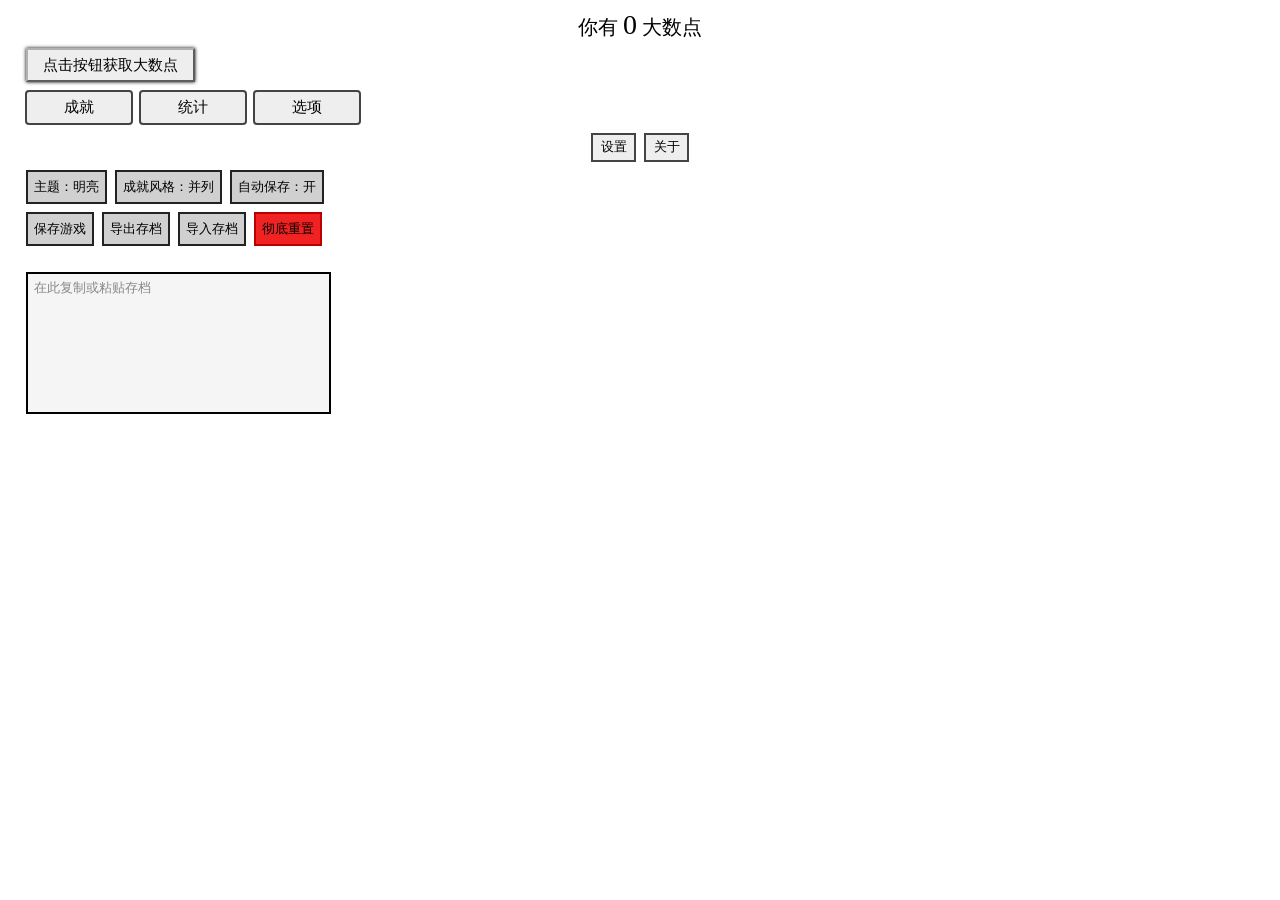
==== commit 863b9550: "Rename index.html to i.html" ====
--- a/docs/i.html
+++ b/docs/i.html
@@ -25,6 +25,7 @@
             margin: 4px 2px;
             cursor: pointer;
             transition: all 0.3s;
+            box-shadow: 0px 0px 3.5px #000000;
         }
         .button_gainLNP_black {
             background-color: #636363;
@@ -38,20 +39,25 @@
             margin: 4px 2px;
             cursor: pointer;
             transition: all 0.3s;
+            box-shadow: 0px 0px 3.5px #ffffff;
         }
         .button_gainLNP:hover {
             background-color: #b1b1b1;
             color: #ffffff;
+            box-shadow: 0px 0px 7px #000000;
         }
         .button_gainLNP_black:hover {
             background-color: #e2e2e2;
             color: #000000;
+            box-shadow: 0px 0px 7px #ffffff;
         }
         .button_gainLNP:active {
-            transform: scale(0.98);
+            transform: scale(0.99);
+            border-style: inset;
         }
         .button_gainLNP_black:active {
-            transform: scale(0.98);
+            transform: scale(0.99);
+            border-style: inset;
         }
         .button_unlock {
             background-color: #d0d0d0;
@@ -909,6 +915,74 @@
         .button_challenge_finish_black:active {
             transform: scale(0.98);
         }
+        .button_milestone{
+            position: relative;
+            width: 280px;
+            height: 173px;
+            background-color: #d0d0d0;
+            border: 2.5px solid #222222;
+            color: #000000;
+            padding: 32px 0px;
+            text-decoration: none;
+            margin: 4px 2px;
+            cursor: pointer;
+            font-size: 15px;
+            transition: all 0.3s;
+        }
+        .button_milestone_black {
+            position: relative;
+            width: 280px;
+            height: 173px;
+            background-color: #636363;
+            border: 2.5px solid #ffffff;
+            color: #ffffff;
+            padding: 32px 0px;
+            text-decoration: none;
+            margin: 4px 2px;
+            cursor: pointer;
+            font-size: 15px;
+            transition: all 0.3s;
+        }
+        .button_milestone:hover {
+            transform: scale(1.05);
+        }
+        .button_milestone_black:hover {
+            transform: scale(1.05);
+        }
+        .button_milestone_finish {
+            position: relative;
+            width: 280px;
+            height: 173px;
+            background-color: #bb00fb;
+            border: 2.5px solid #7a00ae;
+            color: #000000;
+            padding: 32px 0px;
+            text-decoration: none;
+            margin: 4px 2px;
+            cursor: pointer;
+            font-size: 15px;
+            transition: all 0.3s;
+        }
+        .button_milestone_finish_black {
+            position: relative;
+            width: 280px;
+            height: 173px;
+            background-color: #7a00ae;
+            border: 2.5px solid #bb00fb;
+            color: #ffffff;
+            padding: 32px 0px;
+            text-decoration: none;
+            margin: 4px 2px;
+            cursor: pointer;
+            font-size: 15px;
+            transition: all 0.3s;
+        }
+        .button_milestone_finish:hover {
+            transform: scale(1.05);
+        }
+        .button_milestone_finish_black:hover {
+            transform: scale(1.05);
+        }
         .button_first_reset {
             background-color: #7fd6f0;
             border: 2.5px solid #004682;
@@ -1031,7 +1105,7 @@
             transition: all 0.4s
         }
         ::-webkit-scrollbar {
-            width: 4px;
+            width: 5px;
             height: 10px;
             background-color: #c1c1c126;
         }
@@ -1081,7 +1155,7 @@
             <div class="button_achievement" id="achievement1_6">增长率为1<span class="text_achievement">解锁乘法</span></div>
             <div class="button_achievement" id="achievement1_7">准备好了？<span class="text_achievement" style="width: 130px;height: 40px;margin-left: -65px;">重置<br>奖励：双倍大数点获取</span></div>
             <div class="button_achievement" id="achievement1_8">无效能量<span class="text_achievement">乘法能量达到1000</span></div><span id="screenWidth1"><br></span>
-            <div class="button_achievement" id="achievement1_9">加足马力<span class="text_achievement">自动化速度达到20/s</span></div>
+            <div class="button_achievement" id="achievement1_9">加足马力<span class="text_achievement" style="width: 140px;height: 40px;margin-left: -70px;">自动化速度达到20/s<br>奖励：解锁“购买最大”</span></div>
             <div class="button_achievement" id="achievement1_10">百万²富翁<span class="text_achievement">拥有1e12大数点</span></div>
             <div class="button_achievement" id="achievement1_11">挂机掉线<span class="text_achievement">乘法能量达到10000</span></div>
             <div class="button_achievement" id="achievement1_12">很累<span class="text_achievement" style="width: 134px;height: 54px;line-height: 19px;margin-left: -67px;">手动点击“获取大数点”<br>按钮5000次<br>奖励：手动点击效果×2</span></div>
@@ -1100,7 +1174,7 @@
                     <td rowspan="2"><div class="div_connect1" style="top: 5px;left: 15px;"></div><div class="div_connect1" style="top: 34.5px;left: -15px"></div><div class="div_connect1" style="top: 64px;left: 15px;"></div><div class="div_connect2" style="left: 15px;top: -5px;height: 39px;"></div></td>
                     <td><div class="button_achievement_small" id="achievement2_3" style="z-index: 92;">D1<span class="text_achievement_small"><b>自动化</b><br>购买自动获取大数点</span></div></td>
                     <td><div class="div_connect1" style="top: 0px;left: 0px;"></div></td>
-                    <td><div class="button_achievement_small" id="achievement2_9" style="z-index: 84;">D2<span class="text_achievement_small"><b>加足马力</b><br>自动化速度达到20/s</span></div></td>
+                    <td><div class="button_achievement_small" id="achievement2_9" style="z-index: 84;">D2<span class="text_achievement_small" style="width: 160px;height: 63px;bottom: -94%;"><b>加足马力</b><br>自动化速度达到20/s<br>奖励：解锁“购买最大”</span></div></td>
                     <td><div class="div_connect1" style="left: 15px;top: 32px;"></div><div class="div_connect2" style="left: 15px;top: 32px;"></td>
                     <td><div class="button_achievement_small" id="achievement2_8" style="z-index: 80;">E1<span class="text_achievement_small"><b>无效能量</b><br>乘法能量达到1000</span></div></td>
                     <td><div class="div_connect1" style="top: 0px;left: 0px;"></div></td>
@@ -1200,20 +1274,21 @@
             <button class="button_unlock" id="setting13" onclick="importOldSave()" style="display: none;">导入旧版存档</button>
         </div>
         <div id="option30_2">
-            <span style="font-size: 17px;line-height: 26px"><b>大数之路v0.3.9</b></span><br>
+            <span style="font-size: 17px;line-height: 26px"><b>大数之路v0.3.10</b></span><br>
             <span id="optionText1" style="color: #ee6622"><span style="font-weight:bold">开发者：</span>
                 <div class="text_upgrade" id="optionText2" style="color: #ee6622;border-bottom: 1.5px dotted #ee6622;">静火Ω<span class="text_information" style="left: 255%;top: -140%;transition: all 0.3s;">QQ群：418788176</span></div>
             </span><br>
             <button class="button_unlock" id="setting9" onclick="option32_1()">特别感谢</button>
             <button class="button_unlock" id="setting10" onclick="option32_2()">更新记录</button>
             <span id="option30_2_1">
-                <div id="setting11" style="height:180px;width:280px;background-color: #eeeeee;padding:8px 20px;border-radius:0px;border:4px solid #444444">
+                <div id="setting11" style="height:380px;width:193px;background-color: #eeeeee;padding:8px 20px;border-radius:0px;border:4px solid #444444;overflow:auto;line-height: 22px;text-align: center;">
                     <p><b>建议&测试（不分先后）</b></p>
-                    @语丝、@小精灵斯马特º、@用户1986Ω、@增量游戏君、@智神星Pallas、@EdenGameMaster、@efreygrt、@五年高考💯、@鱼青、@墨染
+                    @语丝<br>@小精灵斯马特º<br>@用户1986Ω<br>@增量游戏君<br>@智神星Pallas<br>@EdenGameMaster<br>@efreygrt<br>@五年高考💯<br>@鱼青<br>@墨染
                 </div>
             </span>
             <span id="option30_2_2">
-                <div id="setting12" style="height:396px;width:205px;background-color: #eeeeee;padding:8px 20px;border-radius:0px;border:4px solid #444444;overflow:auto;line-height: 22px;">
+                <div id="setting12" style="height:380px;width:193px;background-color: #eeeeee;padding:8px 20px;border-radius:0px;border:4px solid #444444;overflow:auto;line-height: 22px;">
+                    <p><b>v0.3.10</b><br>-增加“里程碑”<br>-增加一个成就奖励<br>-更改部分元素外观<br>-更改一些升级的价格<br>-修复硬上限突破的bug</p>
                     <p><b>v0.3.9</b><br>-增加自动化速度折算<br>-更改挑战目标<br>-更改元素外观<br>-更改切换主题的动画效果<br>-更改部分文本<br>-修复元素显示的bug<br>-修复更新记录的bug</p>
                     <p><b>v0.3.8</b><br>-增加初次游玩提示<br>-更改导入存档形式<br>-更改切换主题的动画效果<br>-更改部分文本及元素外观<br>-修复硬上限突破的bug<br>-修复导入存档的bug<br>-修复自动存档的bug<br>-修复部分字体的bug</p>
                     <p><b>v0.3.7</b><br>-修复重置后价格的bug<br>-修复自动化的bug<br>-修复元素颜色的bug<br>-修复成就奖励的bug</p>
@@ -1250,6 +1325,9 @@
             <button class="button_option_small" id="option42" onclick="option42()" style="width:57px">自动化</button><br>
         </div>
         <div id="option40_1">
+            <div style="text-align: center;">
+                <button class="button_unlock" id="max1" onclick="max1()">购买最大</button><br>
+            </div>
             <span style="font-size: 18px;">总加法增益：+</span><span style="font-size: 20px;" id="showLevelEffect1">0</span><span style="display: none;" id="showMultiplication1">1</span><span style="display: none;" id="showLevelEffect2">0</span><br>
             <table border="1" cellpadding="2">
                 <tr id="upgradeLine1">
@@ -1328,7 +1406,8 @@
             <button class="button_second_reset" id="reset3" onclick="reset2()">重置以获得<span style="font-size: 17px;" id="showGainPP">0</span>乘方点</button>
         </div>
         <div style="text-align:center">
-            <button class="button_option_purple_small" id="option61" style="width:67px">乘方升级</button>
+            <button class="button_option_purple_small" id="option61" onclick="option61()" style="width:67px">乘方升级</button>
+            <button class="button_option_purple_small" id="option62" onclick="option62()" style="width:57px">里程碑</button>
         </div>
         <div id="option60_1">
             <span style="font-size: 18px;">总乘方增益：^</span><span style="font-size: 20px;" id="showLevelEffect4">1</span><span style="display: none;" id="showMultiplication6">1</span><span style="display: none;" id="showMultiplication7">1</span><br>
@@ -1344,15 +1423,19 @@
                     <td width="105px"><div class="text_upgrade" id="upgradeText13">第三因子<span style="font-size: 17px;">η</span><span class="text_information" style="height: 40px;left: 69.5%;transition: all 0.3s;">每级×2乘方点获取<br>并×3乘法点获取</span></div></td><td width="64px"><span>等级 </span><span id="showUpgradeLevel13">0</span></td><td width="115px"><span id="showUpgradePrice13">2</span><span>乘方点</span></td><td width="40px"><button class="button_upgrade_purple" id="upgrade13" onclick="upgrade13()">升级</button></td>
                 </tr>
             </table>
-            <br>
-            <div style="font-size: 20px;text-align:center;" id="WIPText">未完待续……</div>
+        </div>
+        <div id="option60_2" style="text-align:center">
+            <button class="button_milestone" id="milestone1_1">1乘方<br><br>乘法重置保留自动化和1000大数点</button>
+            <button class="button_milestone" id="milestone1_2">2乘方<br><br>乘方重置保留1乘法点</button>
+            <button class="button_milestone" id="milestone1_3">3乘方<br><br>乘方重置保留普通挑战完成</button>
+            <div style="font-size: 20px;text-align:center;line-height: 32px;" id="WIPText">未完待续……</div>
         </div>
     </div>
 </body>
 </html>
 <script>
     var div_gainLNP = document.getElementById("gainLNP");
-    var time_gainLNP = setTimeout("div_gainLNP.style.cssText = 'border-style: outset;';",180);
+    var time_gainLNP //= setTimeout("div_gainLNP.style.cssText = 'border-style: outset;';",180);
     var div_getAchievement = document.getElementById("getAchievement");
     var div_finishChallenge = document.getElementById("finishChallenge");
     var div2_1 = document.getElementById("achievement1_1");
@@ -1639,9 +1722,9 @@
     document.getElementById("getAchievement").style.display = "none";
     document.getElementById("finishChallenge").style.display = "none";
     document.getElementById("option61").style.display = "none";
-    document.getElementById("option60_1").style.display = "none";
+    document.getElementById("option60_1").style.display = "block";
+    document.getElementById("option60_2").style.display = "none";
     document.getElementById("option50_1").style.display = "block";
-    document.getElementById("WIPText").style.display = "block";
 
     if (document.body.clientWidth <= 372) {
         document.getElementById("option1").style.cssText += "width: 100px;";
@@ -1650,12 +1733,33 @@
         document.getElementById("option4").style.cssText += "width: 100px;";
         document.getElementById("option5").style.cssText += "width: 100px;";
         document.getElementById("option6").style.cssText += "width: 100px;";
+        div2_1.style.cssText += "width: 103px;height: 103px;";
+        div2_2.style.cssText += "width: 103px;height: 103px;";
+        div2_3.style.cssText += "width: 103px;height: 103px;";
+        div2_4.style.cssText += "width: 103px;height: 103px;";
+        div2_5.style.cssText += "width: 103px;height: 103px;";
+        div2_6.style.cssText += "width: 103px;height: 103px;";
+        div2_7.style.cssText += "width: 103px;height: 103px;";
+        div2_8.style.cssText += "width: 103px;height: 103px;";
+        div2_9.style.cssText += "width: 103px;height: 103px;";
+        div2_10.style.cssText += "width: 103px;height: 103px;";
+        div2_11.style.cssText += "width: 103px;height: 103px;";
+        div2_12.style.cssText += "width: 103px;height: 103px;";
+        div2_13.style.cssText += "width: 103px;height: 103px;";
+        div2_14.style.cssText += "width: 103px;height: 103px;";
+        div2_15.style.cssText += "width: 103px;height: 103px;";
+        div2_16.style.cssText += "width: 103px;height: 103px;";
     }
 
     if (document.body.clientWidth >= 605) {
         document.getElementById("challenge1_4").style.cssText += "top: -2px;";
     }
 
+    if (document.body.clientWidth <= 672) {
+        document.getElementById("option12").style.cssText += "height: 380px;";
+        document.styleSheets[0].addRule("::-webkit-scrollbar","width: 10px;height: 10px;background-color: #c1c1c126;")
+    }
+
     if (document.body.clientWidth >= 945) {
         document.getElementById("screenWidth1").style.display = "inline";
     }
@@ -1664,10 +1768,6 @@
     }
 
     function gainLNP() {
-        /*按钮按下特效*/
-        div_gainLNP.style.cssText = "border-style: inset;";
-        clearTimeout(time_gainLNP);
-        time_gainLNP = setTimeout("div_gainLNP.style.cssText = 'border-style: outset;';",180);
         levelEffect1();
         levelEffect2();
         addLNP(levelEffect2_1,levelEffect2_2);
@@ -1819,7 +1919,7 @@
             var arr2 = addAmount(upgradeLevel1_1,upgradeLevel1_2,1,0,showUpgradeLevel1);
             upgradeLevel1_1 = Number(arr2[0]);
             upgradeLevel1_2 = Number(arr2[1]);
-            var arr2 = addAmount(upgradePrice1_1,upgradePrice1_2,upgradeLevel1_1,upgradeLevel1_2,showUpgradePrice1);
+            var arr2 = multiplyAmount(upgradePrice1_1,upgradePrice1_2,1.1,0,showUpgradePrice1);
             upgradePrice1_1 = Number(arr2[0]);
             upgradePrice1_2 = Number(arr2[1]);
             levelEffect1();
@@ -1832,7 +1932,7 @@
             var arr2 = addAmount(upgradeLevel2_1,upgradeLevel2_2,1,0,showUpgradeLevel2);
             upgradeLevel2_1 = Number(arr2[0]);
             upgradeLevel2_2 = Number(arr2[1]);
-            var arr2 = addAmount(upgradePrice2_1,upgradePrice2_2,upgradeLevel2_1 * upgradeLevel2_1,upgradeLevel2_2 + 1,showUpgradePrice2);
+            var arr2 = multiplyAmount(upgradePrice2_1,upgradePrice2_2,1.2,0,showUpgradePrice2);
             upgradePrice2_1 = Number(arr2[0]);
             upgradePrice2_2 = Number(arr2[1]);
             levelEffect1();
@@ -1845,7 +1945,7 @@
             var arr2 = addAmount(upgradeLevel3_1,upgradeLevel3_2,1,0,showUpgradeLevel3);
             upgradeLevel3_1 = Number(arr2[0]);
             upgradeLevel3_2 = Number(arr2[1]);
-            var arr2 = addAmount(upgradePrice3_1,upgradePrice3_2,upgradeLevel3_1 * upgradeLevel3_1 * 1.5,upgradeLevel3_2 + 2,showUpgradePrice3);
+            var arr2 = multiplyAmount(upgradePrice3_1,upgradePrice3_2,1.3,0,showUpgradePrice3);
             upgradePrice3_1 = Number(arr2[0]);
             upgradePrice3_2 = Number(arr2[1]);
             levelEffect1();
@@ -1858,7 +1958,7 @@
             var arr2 = addAmount(upgradeLevel4_1,upgradeLevel4_2,1,0,showUpgradeLevel4);
             upgradeLevel4_1 = Number(arr2[0]);
             upgradeLevel4_2 = Number(arr2[1]);
-            var arr2 = addAmount(upgradePrice4_1,upgradePrice4_2,upgradeLevel4_1 * upgradeLevel4_1 * 2.25,upgradeLevel4_2 + 3,showUpgradePrice4);
+            var arr2 = multiplyAmount(upgradePrice4_1,upgradePrice4_2,1.4,0,showUpgradePrice4);
             upgradePrice4_1 = Number(arr2[0]);
             upgradePrice4_2 = Number(arr2[1]);
             levelEffect1();
@@ -2165,14 +2265,14 @@
         }
         if (betaResetTimes == 0) {
             document.getElementById("option61").style.display = "none";
+            document.getElementById("option62").style.display = "none";
             document.getElementById("levelText2").style.display = "none";
-            document.getElementById("WIPText").style.display = "none";
             document.getElementById("option60_1").style.display = "none";
         }
         else {
             document.getElementById("option61").style.display = "inline";
+            document.getElementById("option62").style.display = "inline";
             document.getElementById("levelText2").style.display = "block";
-            document.getElementById("option60_1").style.display = "block";
         }
         if (LNP2 > 6) {
             gainMP2 = Math.floor(Math.LOG10E * Math.log(((LNP2 - 6) ** 1.1).toFixed(0)))
@@ -2728,6 +2828,24 @@
             else {
                 document.getElementById("upgrade14").setAttribute("class","button_upgrade");
             }
+            if (betaResetTimes >= 1) {
+                document.getElementById("milestone1_1").setAttribute("class","button_milestone_finish");
+            }
+            else {
+                document.getElementById("milestone1_1").setAttribute("class","button_milestone");
+            }
+            if (betaResetTimes >= 2) {
+                document.getElementById("milestone1_2").setAttribute("class","button_milestone_finish");
+            }
+            else {
+                document.getElementById("milestone1_2").setAttribute("class","button_milestone");
+            }
+            if (betaResetTimes >= 3) {
+                document.getElementById("milestone1_3").setAttribute("class","button_milestone_finish");
+            }
+            else {
+                document.getElementById("milestone1_3").setAttribute("class","button_milestone");
+            }
         }
         else if (theme == 2) {
             if (isChallenge1_1Finish == 1) {
@@ -2838,6 +2956,24 @@
             else {
                 document.getElementById("upgrade14").setAttribute("class","button_upgrade_black");
             }
+            if (betaResetTimes >= 1) {
+                document.getElementById("milestone1_1").setAttribute("class","button_milestone_finish_black");
+            }
+            else {
+                document.getElementById("milestone1_1").setAttribute("class","button_milestone_black");
+            }
+            if (betaResetTimes >= 2) {
+                document.getElementById("milestone1_2").setAttribute("class","button_milestone_finish_black");
+            }
+            else {
+                document.getElementById("milestone1_2").setAttribute("class","button_milestone_black");
+            }
+            if (betaResetTimes >= 3) {
+                document.getElementById("milestone1_3").setAttribute("class","button_milestone_finish_black");
+            }
+            else {
+                document.getElementById("milestone1_3").setAttribute("class","button_milestone_black");
+            }
         }
         if (isChallenge1_1Finish == 1) {
             document.getElementById("upgradeText1_2").innerHTML = "每级+20加法增益";
@@ -2850,6 +2986,12 @@
         }
         else {
             document.getElementById("upgradeText1_1").innerHTML = "每级+1加法增益";
+        }
+        if (goal1_9 == 1) {
+            document.getElementById("max1").style.cssText += "display:inline-block;";
+        }
+        else {
+            document.getElementById("max1").style.cssText += "display:none;";
         }
     },0)
 
@@ -2905,12 +3047,18 @@
     }
 
     function powerAmount(v1,v2,v3,v4,y) {
-        v5 = Math.LOG10E * Math.log(v1) + v2
-        v1 = 1
-        v2 = v5 * v3 * 10 ** v4
-        if (!Number.isInteger(v2)) {
-            v1 *= 10 ** (v2 - Math.floor(v2))
-            v2 = Math.floor(v2)
+        if (v1 != 0) {
+            v5 = Math.LOG10E * Math.log(v1) + v2
+            v1 = 1
+            v2 = v5 * v3 * 10 ** v4
+            if (!Number.isInteger(v2)) {
+                v1 *= 10 ** (v2 - Math.floor(v2))
+                v2 = Math.floor(v2)
+            }
+        }
+        else {
+            v1 = 0
+            v2 = 0
         }
         var arr1 = improveNumber(v1,v2);
         v1 = Number(arr1[0]);
@@ -3069,6 +3217,30 @@
     function option52() {
         document.getElementById("option50_2").style.display = "block";
         document.getElementById("option50_1").style.display = "none";
+    }
+
+    function option61() {
+        document.getElementById("option60_1").style.display = "block";
+        document.getElementById("option60_2").style.display = "none";
+    }
+
+    function option62() {
+        document.getElementById("option60_2").style.display = "block";
+        document.getElementById("option60_1").style.display = "none";
+    }
+
+    function max1() {
+        number1 = 1
+        while (number1 <= 100) {
+            if (isChallenge1_1Running == 0) {
+                upgrade5();
+                upgrade4();
+                upgrade3();
+                upgrade2();
+            }
+            upgrade1();
+            number1++
+        }
     }
 
     function changeTheme2() {
@@ -3109,6 +3281,8 @@
             document.getElementById("option51").setAttribute("class","button_option_blue_small_black");
             document.getElementById("option52").setAttribute("class","button_option_blue_small_black");
             document.getElementById("option61").setAttribute("class","button_option_purple_small_black");
+            document.getElementById("option62").setAttribute("class","button_option_purple_small_black");
+            document.getElementById("max1").setAttribute("class","button_unlock_black");
             document.getElementById("setting1").setAttribute("class","button_unlock_black");
             document.getElementById("setting2").setAttribute("class","button_unlock_black");
             document.getElementById("setting3").setAttribute("class","button_unlock_black");
@@ -3183,6 +3357,8 @@
             document.getElementById("option51").setAttribute("class","button_option_blue_small");
             document.getElementById("option52").setAttribute("class","button_option_blue_small");
             document.getElementById("option61").setAttribute("class","button_option_purple_small");
+            document.getElementById("option62").setAttribute("class","button_option_purple_small");
+            document.getElementById("max1").setAttribute("class","button_unlock");
             document.getElementById("setting1").setAttribute("class","button_unlock");
             document.getElementById("setting2").setAttribute("class","button_unlock");
             document.getElementById("setting3").setAttribute("class","button_unlock");
@@ -3654,8 +3830,9 @@
                 addPP(gainPP1,gainPP2);
                 document.getElementById("levelText2").style.display = "block";
                 document.getElementById("option61").style.display = "inline";
-                document.getElementById("WIPText").style.display = "block";
+                document.getElementById("option62").style.display = "inline";
                 if (betaResetTimes == 1) {
+                    document.getElementById("option60_1").style.display = "block";
                     multiplication5_1 = 4
                     var arr2 = changeAmount(levelEffect3_1,levelEffect3_2,4,0,showLevelEffect3);
                     levelEffect3_1 = Number(arr2[0]);
@@ -3687,7 +3864,7 @@
                 document.getElementById("option5").style.display = "inline"
                 document.getElementById("option6").style.display = "inline"
                 document.getElementById("option50_1").style.display = "block";
-                document.getElementById("WIPText").style.display = "block";
+                document.getElementById("option60_1").style.display = "block";
                 document.getElementById("upgradeLine2").style.display = "block";
                 document.getElementById("upgradeLine3").style.display = "block";
                 document.getElementById("upgradeLine4").style.display = "block";
@@ -4049,6 +4226,7 @@
                 changeAutoSave();
                 option41();
                 option51();
+                option61();
                 challengeCheck = setInterval(function() {},1000)
                 clearInterval(challengeCheck);
                 if (isChallenge1_1Running == 1) {
@@ -4124,7 +4302,7 @@
                     document.getElementById("option6").style.display = "none"
                 }
                 document.getElementById("option50_1").style.display = "block";
-                document.getElementById("WIPText").style.display = "block";
+                document.getElementById("option60_1").style.display = "block";
             }
         }
         else {
@@ -4143,9 +4321,6 @@
     }
 
     function alphaReset() {
-        clearInterval(autoGainLNP);
-        clearInterval(autoBuy1);
-        tick = 0
         changeLNP(0,0);
         var arr2 = changeAmount(upgradeLevel1_1,upgradeLevel1_2,0,0,showUpgradeLevel1);
         upgradeLevel1_1 = Number(arr2[0]);
@@ -4177,19 +4352,27 @@
         var arr2 = changeAmount(upgradePrice5_1,upgradePrice5_2,1,5,showUpgradePrice5);
         upgradePrice5_1 = Number(arr2[0]);
         upgradePrice5_2 = Number(arr2[1]);
-        var arr2 = changeAmount(upgradeLevel10_1,upgradeLevel10_2,0,0,showUpgradeLevel10);
-        upgradeLevel10_1 = Number(arr2[0]);
-        upgradeLevel10_2 = Number(arr2[1]);
-        var arr2 = changeAmount(upgradePrice10_1,upgradePrice10_2,1,3,showUpgradePrice10);
-        upgradePrice10_1 = Number(arr2[0]);
-        upgradePrice10_2 = Number(arr2[1]);
-        var arr2 = changeAmount(upgradeLevel14_1,upgradeLevel14_2,0,0,showUpgradeLevel14);
-        upgradeLevel14_1 = Number(arr2[0]);
-        upgradeLevel14_2 = Number(arr2[1]);
-        var arr2 = changeAmount(upgradePrice14_1,upgradePrice14_2,1,6,showUpgradePrice14);
-        upgradePrice14_1 = Number(arr2[0]);
-        upgradePrice14_2 = Number(arr2[1]);
-        showUpgradeLevel14_1.innerHTML = (upgradeLevel14_1 * 10 ** upgradeLevel14_2).toFixed(0)
+        if (betaResetTimes == 0) {
+            clearInterval(autoGainLNP);
+            clearInterval(autoBuy1);
+            tick = 0
+            var arr2 = changeAmount(upgradeLevel10_1,upgradeLevel10_2,0,0,showUpgradeLevel10);
+            upgradeLevel10_1 = Number(arr2[0]);
+            upgradeLevel10_2 = Number(arr2[1]);
+            var arr2 = changeAmount(upgradePrice10_1,upgradePrice10_2,1,3,showUpgradePrice10);
+            upgradePrice10_1 = Number(arr2[0]);
+            upgradePrice10_2 = Number(arr2[1]);
+            var arr2 = changeAmount(upgradeLevel14_1,upgradeLevel14_2,0,0,showUpgradeLevel14);
+            upgradeLevel14_1 = Number(arr2[0]);
+            upgradeLevel14_2 = Number(arr2[1]);
+            var arr2 = changeAmount(upgradePrice14_1,upgradePrice14_2,1,6,showUpgradePrice14);
+            upgradePrice14_1 = Number(arr2[0]);
+            upgradePrice14_2 = Number(arr2[1]);
+            showUpgradeLevel14_1.innerHTML = (upgradeLevel14_1 * 10 ** upgradeLevel14_2).toFixed(0)
+        }
+        if (betaResetTimes >= 1) {
+            addLNP(1,3);
+        }
         levelEffect1();
         levelEffect2();
         multiplication1_1 = 1
@@ -4228,6 +4411,9 @@
         var arr2 = changeAmount(ME1,ME2,0,0,showME);
         ME1 = Number(arr2[0]);
         ME2 = Number(arr2[1]);
+        if (betaResetTimes >= 2) {
+            addMP(1,0);
+        }
         multiplication2_1 = 1
         multiplication2_2 = 0
         multiplication3_1 = 1
@@ -4240,10 +4426,26 @@
         isChallenge1_2Running = 0
         isChallenge1_3Running = 0
         isChallenge1_4Running = 0
-        isChallenge1_1Finish = 0
-        isChallenge1_2Finish = 0
-        isChallenge1_3Finish = 0
-        isChallenge1_4Finish = 0
+        if (betaResetTimes < 3) {
+            isChallenge1_1Finish = 0
+            isChallenge1_2Finish = 0
+            isChallenge1_3Finish = 0
+            isChallenge1_4Finish = 0
+        }
+        else {
+            isChallenge1_1Finish = 1
+            isChallenge1_2Finish = 1
+            isChallenge1_3Finish = 1
+            isChallenge1_4Finish = 1
+            if (multiplication4_1 == 1) {
+                multiplication4_1 = 3
+                var arr2 = multiplyAmount(levelEffect3_1,levelEffect3_2,3,0,showLevelEffect3);
+                levelEffect3_1 = Number(arr2[0]);
+                levelEffect3_2 = Number(arr2[1]);
+            }
+            autoMultiplication2 = 2
+            addAutoGainLNP();
+        }
         gainMESpeed = 0
         showGainMESpeed.innerHTML = gainMESpeed
     }
@@ -4256,4 +4458,23 @@
         document.getElementById("fullScreen1").style.cssText += "display: none;"
     }
 
+    function $(v) {
+        switch(v) {
+            case 1:
+                addLNP(1,100);
+                break;
+            case 2:
+                addMP(1,100);
+                break;
+            case 3:
+                addPP(1,100);
+                break;
+            case 4:
+                isChallenge1_1Finish = 1
+                isChallenge1_2Finish = 1
+                isChallenge1_3Finish = 1
+                isChallenge1_4Finish = 1
+                break;
+        }
+    }
 </script>
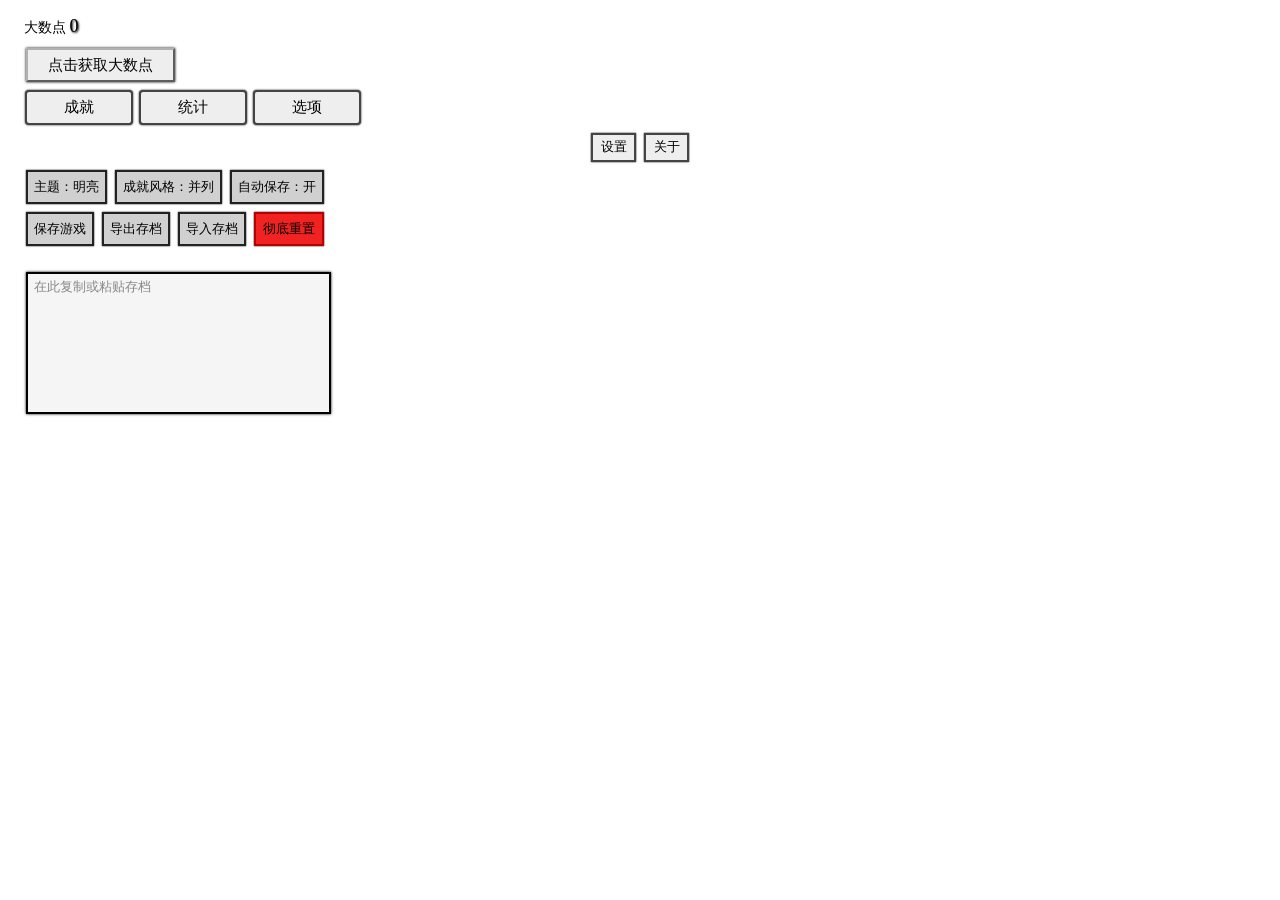
==== commit ce7a66a9: "Rename index.html to i.html" ====
--- a/docs/i.html
+++ b/docs/i.html
@@ -19,13 +19,14 @@
             color: #000000;
             font-size: 15px;
             border-style: outset;
-            width: 135px;
+            width: 115px;
             height: auto;
             padding: 5.5px 15px;
             margin: 4px 2px;
             cursor: pointer;
             transition: all 0.3s;
-            box-shadow: 0px 0px 3.5px #000000;
+            box-shadow: 0px 0px 2.5px #000000;
+            text-align: center;
         }
         .button_gainLNP_black {
             background-color: #636363;
@@ -33,23 +34,24 @@
             color: #ffffff;
             font-size: 15px;
             border-style: outset;
-            width: 135px;
+            width: 115px;
             height: auto;
             padding: 5.5px 15px;
             margin: 4px 2px;
             cursor: pointer;
             transition: all 0.3s;
-            box-shadow: 0px 0px 3.5px #ffffff;
+            box-shadow: 0px 0px 2.5px #ffffff;
+            text-align: center;
         }
         .button_gainLNP:hover {
             background-color: #b1b1b1;
             color: #ffffff;
-            box-shadow: 0px 0px 7px #000000;
+            box-shadow: 0px 0px 5px #000000;
         }
         .button_gainLNP_black:hover {
             background-color: #e2e2e2;
             color: #000000;
-            box-shadow: 0px 0px 7px #ffffff;
+            box-shadow: 0px 0px 5px #ffffff;
         }
         .button_gainLNP:active {
             transform: scale(0.99);
@@ -68,6 +70,7 @@
             margin: 4px 2px;
             cursor: pointer;
             transition: all 0.3s;
+            box-shadow: 0px 0px 1.5px #000000;
         }
         .button_unlock_black {
             background-color: #636363;
@@ -78,6 +81,7 @@
             margin: 4px 2px;
             cursor: pointer;
             transition: all 0.3s;
+            box-shadow: 0px 0px 1.5px #ffffff;
         }
         .button_unlock:hover {
             background-color: #222222;
@@ -97,21 +101,23 @@
             background-color: #f12222;
             border: 2px solid #b90000;
             color: #000000;
-            padding: 6px 6px;
+            padding: 6px 7px;
             text-decoration: none;
             margin: 4px 2px;
             cursor: pointer;
             transition: all 0.3s;
+            box-shadow: 0px 0px 1.5px #000000;
         }
         .button_hard_reset_black {
             background-color: #b31515;
             border: 2px solid #ed0d0d;
             color: #ffffff;
-            padding: 6px 6px;
+            padding: 6px 7px;
             text-decoration: none;
             margin: 4px 2px;
             cursor: pointer;
             transition: all 0.3s;
+            box-shadow: 0px 0px 1.5px #ffffff;
         }
         .button_hard_reset:hover {
             background-color: #b90000;
@@ -138,9 +144,10 @@
             margin: 4px 2px;
             cursor: text;
             resize: none;
-            font-size: 13px;
+            font-size: 12.5px;
             font-family: none;
             transition: all 0.3s;
+            box-shadow: 0px 0px 2.5px #000000;
         }
         .text_input_black {
             background-color: #636363;
@@ -153,14 +160,53 @@
             margin: 4px 2px;
             cursor: text;
             resize: none;
-            font-size: 13px;
+            font-size: 12.5px;
             font-family: none;
             transition: all 0.3s;
+            box-shadow: 0px 0px 2.5px #ffffff;
         }
         .text_input::placeholder {
             color: #888888;
         }
         .text_input_black::placeholder {
+            color: #dddddd;
+        }
+        .text_input_small {
+            background-color: #f5f5f5;
+            border: 2px solid #000000;
+            color: #000000;
+            width: 58px;
+            height: 17px;
+            padding: 2px 6px;
+            text-decoration: none;
+            margin: -7px 2px;
+            cursor: text;
+            resize: none;
+            font-size: 12.5px;
+            font-family: none;
+            transition: all 0.3s;
+            box-shadow: 0px 0px 1.5px #000000;
+        }
+        .text_input_small_black {
+            background-color: #636363;
+            border: 2px solid #ffffff;
+            color: #ffffff;
+            width: 58px;
+            height: 17px;
+            padding: 2px 6px;
+            text-decoration: none;
+            margin: -7px 2px;
+            cursor: text;
+            resize: none;
+            font-size: 12.5px;
+            font-family: none;
+            transition: all 0.3s;
+            box-shadow: 0px 0px 1.5px #ffffff;
+        }
+        .text_input_small::placeholder {
+            color: #888888;
+        }
+        .text_input_small_black::placeholder {
             color: #dddddd;
         }
         .button_option {
@@ -175,6 +221,7 @@
             font-size: 15px;
             width: 108px;
             transition: all 0.3s;
+            box-shadow: 0px 0px 2px #000000;
         }
         .button_option_black {
             background-color: #636363;
@@ -188,6 +235,7 @@
             font-size: 15px;
             width: 108px;
             transition: all 0.3s;
+            box-shadow: 0px 0px 2px #ffffff;
         }
         .button_option:hover {
             background-color: #444444;
@@ -213,6 +261,7 @@
             cursor: pointer;
             font-size: 12.5px;
             transition: all 0.3s;
+            box-shadow: 0px 0px 1.5px #000000;
         }
         .button_option_small_black {
             background-color: #636363;
@@ -224,6 +273,7 @@
             cursor: pointer;
             font-size: 12.5px;
             transition: all 0.3s;
+            box-shadow: 0px 0px 1.5px #ffffff;
         }
         .button_option_small:hover {
             background-color: #444444;
@@ -251,6 +301,7 @@
             font-size: 15px;
             width: 108px;
             transition: all 0.3s;
+            box-shadow: 0px 0px 2px #000000;
         }
         .button_option_blue_black {
             background-color: #23819b;
@@ -264,6 +315,7 @@
             font-size: 15px;
             width: 108px;
             transition: all 0.3s;
+            box-shadow: 0px 0px 2px #ffffff;
         }
         .button_option_blue:hover {
             background-color: #004682;
@@ -289,6 +341,7 @@
             cursor: pointer;
             font-size: 12.5px;
             transition: all 0.3s;
+            box-shadow: 0px 0px 1.5px #000000;
         }
         .button_option_blue_small_black {
             background-color: #23819b;
@@ -300,6 +353,7 @@
             cursor: pointer;
             font-size: 12.5px;
             transition: all 0.3s;
+            box-shadow: 0px 0px 1.5px #ffffff;
         }
         .button_option_blue_small:hover {
             background-color: #004682;
@@ -327,6 +381,7 @@
             font-size: 15px;
             width: 108px;
             transition: all 0.3s;
+            box-shadow: 0px 0px 2px #000000;
         }
         .button_option_purple_black {
             background-color: #63008e;
@@ -340,6 +395,7 @@
             font-size: 15px;
             width: 108px;
             transition: all 0.3s;
+            box-shadow: 0px 0px 2px #ffffff;
         }
         .button_option_purple:hover {
             background-color: #63008e;
@@ -365,6 +421,7 @@
             cursor: pointer;
             font-size: 12.5px;
             transition: all 0.3s;
+            box-shadow: 0px 0px 1.5px #000000;
         }
         .button_option_purple_small_black {
             background-color: #7a00ae;
@@ -376,6 +433,7 @@
             cursor: pointer;
             font-size: 12.5px;
             transition: all 0.3s;
+            box-shadow: 0px 0px 1.5px #ffffff;
         }
         .button_option_purple_small:hover {
             background-color: #7a00ae;
@@ -408,6 +466,7 @@
             font-size: 15px;
             line-height: 106px;
             transition: all 0.3s;
+            box-shadow: 0px 0px 1.5px #000000;
         }
         .button_achievement .text_achievement {
             visibility: hidden;
@@ -462,6 +521,7 @@
             font-size: 15px;
             line-height: 56px;
             transition: all 0.3s;
+            box-shadow: 0px 0px 1.5px #000000;
         }
         .button_achievement_small .text_achievement_small {
             visibility: hidden;
@@ -571,6 +631,7 @@
             text-decoration: none;
             cursor: pointer;
             transition: all 0.3s;
+            box-shadow: 0px 0px 2px #000000;
         }
         .button_upgrade_black {
             background-color: #636363;
@@ -580,6 +641,7 @@
             text-decoration: none;
             cursor: pointer;
             transition: all 0.3s;
+            box-shadow: 0px 0px 2px #ffffff;
         }
         .button_upgrade:hover {
             background-color: #444444;
@@ -603,6 +665,7 @@
             text-decoration: none;
             cursor: pointer;
             transition: all 0.3s;
+            box-shadow: 0px 0px 1.5px #000000;
         }
         .button_upgrade_unable_black {
             background-color: #636363;
@@ -612,6 +675,7 @@
             text-decoration: none;
             cursor: pointer;
             transition: all 0.3s;
+            box-shadow: 0px 0px 1.5px #ffffff;
         }
         .button_upgrade_unable:hover {
             background-color: #444444;
@@ -631,19 +695,21 @@
             background-color: #7fd6f0;
             border: 2px solid #004682;
             color: #000000;
-            padding: 9px 3.34px;
+            padding: 7.925px 3.34px;
             text-decoration: none;
             cursor: pointer;
             transition: all 0.3s;
+            box-shadow: 0px 0px 2px #000000;
         }
         .button_upgrade_blue_black {
             background-color: #23819b;
             border: 2px solid #0099ff;
             color: #ffffff;
-            padding: 9px 3.34px;
+            padding: 7.925px 3.34px;
             text-decoration: none;
             cursor: pointer;
             transition: all 0.3s;
+            box-shadow: 0px 0px 2px #ffffff;
         }
         .button_upgrade_blue:hover {
             background-color: #004682;
@@ -663,19 +729,21 @@
             background-color: #7fd6f0;
             border: 2px solid #004682;
             color: #64b0c6;
-            padding: 9px 3.34px;
+            padding: 7.925px 3.34px;
             text-decoration: none;
             cursor: pointer;
             transition: all 0.3s;
+            box-shadow: 0px 0px 1.5px #000000;
         }
         .button_upgrade_blue_unable_black {
             background-color: #23819b;
             border: 2px solid #0099ff;
             color: #2ca3c4;
-            padding: 9px 3.34px;
+            padding: 7.925px 3.34px;
             text-decoration: none;
             cursor: pointer;
             transition: all 0.3s;
+            box-shadow: 0px 0px 1.5px #ffffff;
         }
         .button_upgrade_blue_unable:hover {
             background-color: #004682;
@@ -695,19 +763,21 @@
             background-color: #bb00fb;
             border: 2px solid #7a00ae;
             color: #000000;
-            padding: 9px 3.34px;
+            padding: 7.925px 3.34px;
             text-decoration: none;
             cursor: pointer;
             transition: all 0.3s;
+            box-shadow: 0px 0px 2px #000000;
         }
         .button_upgrade_purple_black {
             background-color: #7a00ae;
             border: 2px solid #bb00fb;
             color: #ffffff;
-            padding: 9px 3.34px;
+            padding: 7.925px 3.34px;
             text-decoration: none;
             cursor: pointer;
             transition: all 0.3s;
+            box-shadow: 0px 0px 2px #ffffff;
         }
         .button_upgrade_purple:hover {
             background-color: #7a00ae;
@@ -727,19 +797,21 @@
             background-color: #bb00fb;
             border: 2px solid #7a00ae;
             color: #7a00ae;
-            padding: 9px 3.34px;
+            padding: 7.925px 3.34px;
             text-decoration: none;
             cursor: pointer;
             transition: all 0.3s;
+            box-shadow: 0px 0px 1.5px #000000;
         }
         .button_upgrade_purple_unable_black {
             background-color: #7a00ae;
             border: 2px solid #bb00fb;
             color: #bb00fb;
-            padding: 9px 3.34px;
+            padding: 7.925px 3.34px;
             text-decoration: none;
             cursor: pointer;
             transition: all 0.3s;
+            box-shadow: 0px 0px 1.5px #ffffff;
         }
         .button_upgrade_purple_unable:hover {
             background-color: #7a00ae;
@@ -766,6 +838,7 @@
             text-decoration: none;
             cursor: pointer;
             transition: all 0.3s;
+            box-shadow: 0px 0px 2px #000000;
         }
         .button_blue_black {
             background-color: #23819b;
@@ -778,6 +851,7 @@
             text-decoration: none;
             cursor: pointer;
             transition: all 0.3s;
+            box-shadow: 0px 0px 2px #ffffff;
         }
         .button_blue:hover {
             background-color: #004682;
@@ -804,6 +878,7 @@
             text-decoration: none;
             cursor: pointer;
             transition: all 0.3s;
+            box-shadow: 0px 0px 2px #000000;
         }
         .button_purple_black {
             background-color: #7a00ae;
@@ -816,6 +891,7 @@
             text-decoration: none;
             cursor: pointer;
             transition: all 0.3s;
+            box-shadow: 0px 0px 2px #ffffff;
         }
         .button_purple:hover {
             background-color: #7a00ae;
@@ -844,6 +920,7 @@
             cursor: pointer;
             font-size: 15px;
             transition: all 0.3s;
+            box-shadow: 0px 0px 2.5px #000000;
         }
         .button_challenge_black {
             position: relative;
@@ -858,6 +935,7 @@
             cursor: pointer;
             font-size: 15px;
             transition: all 0.3s;
+            box-shadow: 0px 0px 2.5px #ffffff;
         }
         .button_challenge:hover {
             background-color: #222222;
@@ -886,6 +964,7 @@
             cursor: pointer;
             font-size: 15px;
             transition: all 0.3s;
+            box-shadow: 0px 0px 2.5px #000000;
         }
         .button_challenge_finish_black {
             position: relative;
@@ -900,6 +979,7 @@
             cursor: pointer;
             font-size: 15px;
             transition: all 0.3s;
+            box-shadow: 0px 0px 2.5px #ffffff;
         }
         .button_challenge_finish:hover {
             background-color: #004682;
@@ -928,6 +1008,7 @@
             cursor: pointer;
             font-size: 15px;
             transition: all 0.3s;
+            box-shadow: 0px 0px 2.5px #000000;
         }
         .button_milestone_black {
             position: relative;
@@ -942,6 +1023,7 @@
             cursor: pointer;
             font-size: 15px;
             transition: all 0.3s;
+            box-shadow: 0px 0px 2.5px #ffffff;
         }
         .button_milestone:hover {
             transform: scale(1.05);
@@ -962,6 +1044,7 @@
             cursor: pointer;
             font-size: 15px;
             transition: all 0.3s;
+            box-shadow: 0px 0px 2.5px #000000;
         }
         .button_milestone_finish_black {
             position: relative;
@@ -976,6 +1059,7 @@
             cursor: pointer;
             font-size: 15px;
             transition: all 0.3s;
+            box-shadow: 0px 0px 2.5px #ffffff;
         }
         .button_milestone_finish:hover {
             transform: scale(1.05);
@@ -988,22 +1072,24 @@
             border: 2.5px solid #004682;
             border-radius: 6px;
             color: #000000;
-            padding: 28px 14px;
+            padding: 24px 14px;
             text-decoration: none;
             margin: 4px 2px;
             cursor: pointer;
             transition: all 0.3s;
+            box-shadow: 0px 0px 2px #000000;
         }
         .button_first_reset_black {
             background-color: #23819b;
             border: 2.5px solid #0099ff;
             border-radius: 6px;
             color: #ffffff;
-            padding: 28px 14px;
+            padding: 24px 14px;
             text-decoration: none;
             margin: 4px 2px;
             cursor: pointer;
             transition: all 0.3s;
+            box-shadow: 0px 0px 2px #ffffff;
         }
         .button_first_reset:hover {
             background-color: #004682;
@@ -1024,22 +1110,24 @@
             border: 2.5px solid #7a00ae;
             border-radius: 6px;
             color: #000000;
-            padding: 28px 14px;
+            padding: 24px 14px;
             text-decoration: none;
             margin: 4px 2px;
             cursor: pointer;
             transition: all 0.3s;
+            box-shadow: 0px 0px 2px #000000;
         }
         .button_second_reset_black {
             background-color: #7a00ae;
             border: 2.5px solid #bb00fb;
             border-radius: 6px;
             color: #ffffff;
-            padding: 28px 14px;
+            padding: 24px 14px;
             text-decoration: none;
             margin: 4px 2px;
             cursor: pointer;
             transition: all 0.3s;
+            box-shadow: 0px 0px 2px #ffffff;
         }
         .button_second_reset:hover {
             background-color: #7a00ae;
@@ -1132,10 +1220,11 @@
     <div class="div_getAchievement" id="finishChallenge">
         <b>挑战目标已达成！</b>
     </div>
-    <div style="text-align: center;font-size: 20px;line-height: 34px;">你有 <span style="font-size: 28px;" id="showLNP">0</span> 大数点</div>
-    <div style="text-align: center;font-size: 17px;line-height: 32px;" id="levelText1"><span><span>你有 </span><span style="color: #2897D2;font-size: 24px;" id="showMP">0</span><span> 乘法点</span></span></div>
-    <div style="text-align: center;font-size: 17px;line-height: 32px;" id="levelText2"><span><span>你有 </span><span style="color: #cb06f2;font-size: 24px;" id="showPP">0</span><span> 乘方点</span></span></div>
-    <div class="button_gainLNP" id="gainLNP" onclick="gainLNP()">点击按钮获取大数点</div>
+    <span style="font-size: 14px;line-height: 36px;position: absolute;left: 24px;">大数点 <span style="font-size: 18px;text-shadow:1px 1px 2px #000000;" id="showLNP">0</span></span>
+    <span style="font-size: 14px;line-height: 36px;position: absolute;left: 204px;" id="levelText1">乘法点 <span style="color: #2897D2;font-size: 18px;text-shadow:1px 1px 2px #2897D2;" id="showMP">0</span></span><span id="screenWidth2"><br></span>
+    <span style="font-size: 14px;line-height: 36px;position: absolute;left: 384px;" id="levelText2">乘方点 <span style="color: #cb06f2;font-size: 18px;text-shadow:1px 1px 2px #cb06f2;" id="showPP">0</span></span>
+    <br><br>
+    <div class="button_gainLNP" id="gainLNP" onclick="gainLNP()">点击获取大数点</div>
     <span id="unlockText1"><button class="button_unlock" id="unlock1" onclick="unlock1()">解锁加法</button>100大数点</span>
     <div>
         <button class="button_option" id="option1" onclick="option1()">成就</button>
@@ -1149,13 +1238,13 @@
         <div id="option11">
             <div class="button_achievement" id="achievement1_1">开始<span class="text_achievement">点击后继按钮</span></div>
             <div class="button_achievement" id="achievement1_2">增长率为0<span class="text_achievement">解锁加法</span></div>
-            <div class="button_achievement" id="achievement1_3">自动化<span class="text_achievement">购买自动获取大数点</span></div>
+            <div class="button_achievement" id="achievement1_3">自动化<span class="text_achievement">购买自动后继者</span></div>
             <div class="button_achievement" id="achievement1_4">百万富翁<span class="text_achievement">拥有1e6大数点</span></div>
             <div class="button_achievement" id="achievement1_5">累<span class="text_achievement" style="width: 134px;height: 54px;line-height: 19px;margin-left: -67px;">手动点击“获取大数点”<br>按钮1000次<br>奖励：手动点击效果×2</span></div>
             <div class="button_achievement" id="achievement1_6">增长率为1<span class="text_achievement">解锁乘法</span></div>
             <div class="button_achievement" id="achievement1_7">准备好了？<span class="text_achievement" style="width: 130px;height: 40px;margin-left: -65px;">重置<br>奖励：双倍大数点获取</span></div>
             <div class="button_achievement" id="achievement1_8">无效能量<span class="text_achievement">乘法能量达到1000</span></div><span id="screenWidth1"><br></span>
-            <div class="button_achievement" id="achievement1_9">加足马力<span class="text_achievement" style="width: 140px;height: 40px;margin-left: -70px;">自动化速度达到20/s<br>奖励：解锁“购买最大”</span></div>
+            <div class="button_achievement" id="achievement1_9">加足马力<span class="text_achievement" style="width: 140px;height: 40px;margin-left: -70px;">自动后继者达到20次/s<br>奖励：解锁“购买最大”</span></div>
             <div class="button_achievement" id="achievement1_10">百万²富翁<span class="text_achievement">拥有1e12大数点</span></div>
             <div class="button_achievement" id="achievement1_11">挂机掉线<span class="text_achievement">乘法能量达到10000</span></div>
             <div class="button_achievement" id="achievement1_12">很累<span class="text_achievement" style="width: 134px;height: 54px;line-height: 19px;margin-left: -67px;">手动点击“获取大数点”<br>按钮5000次<br>奖励：手动点击效果×2</span></div>
@@ -1172,9 +1261,9 @@
                     <td rowspan="2"><div class="div_connect1" style="left: 15px;top: 37px;"></div><div class="div_connect2" style="left: 15px;top: 37px;height: 43px;"></div></td>
                     <td rowspan="2"><div class="button_achievement_small" id="achievement2_2" style="z-index: 98;">A2<span class="text_achievement_small"><b>增长率为0</b><br>解锁加法</span></div></td>
                     <td rowspan="2"><div class="div_connect1" style="top: 5px;left: 15px;"></div><div class="div_connect1" style="top: 34.5px;left: -15px"></div><div class="div_connect1" style="top: 64px;left: 15px;"></div><div class="div_connect2" style="left: 15px;top: -5px;height: 39px;"></div></td>
-                    <td><div class="button_achievement_small" id="achievement2_3" style="z-index: 92;">D1<span class="text_achievement_small"><b>自动化</b><br>购买自动获取大数点</span></div></td>
+                    <td><div class="button_achievement_small" id="achievement2_3" style="z-index: 92;">D1<span class="text_achievement_small"><b>自动化</b><br>购买自动后继者</span></div></td>
                     <td><div class="div_connect1" style="top: 0px;left: 0px;"></div></td>
-                    <td><div class="button_achievement_small" id="achievement2_9" style="z-index: 84;">D2<span class="text_achievement_small" style="width: 160px;height: 63px;bottom: -94%;"><b>加足马力</b><br>自动化速度达到20/s<br>奖励：解锁“购买最大”</span></div></td>
+                    <td><div class="button_achievement_small" id="achievement2_9" style="z-index: 84;">D2<span class="text_achievement_small" style="width: 160px;height: 63px;bottom: -94%;"><b>加足马力</b><br>自动后继者达到20次/s<br>奖励：解锁“购买最大”</span></div></td>
                     <td><div class="div_connect1" style="left: 15px;top: 32px;"></div><div class="div_connect2" style="left: 15px;top: 32px;"></td>
                     <td><div class="button_achievement_small" id="achievement2_8" style="z-index: 80;">E1<span class="text_achievement_small"><b>无效能量</b><br>乘法能量达到1000</span></div></td>
                     <td><div class="div_connect1" style="top: 0px;left: 0px;"></div></td>
@@ -1274,20 +1363,21 @@
             <button class="button_unlock" id="setting13" onclick="importOldSave()" style="display: none;">导入旧版存档</button>
         </div>
         <div id="option30_2">
-            <span style="font-size: 17px;line-height: 26px"><b>大数之路v0.3.10</b></span><br>
+            <span style="font-size: 17px;line-height: 26px"><b>大数之路v0.3.11</b></span><br>
             <span id="optionText1" style="color: #ee6622"><span style="font-weight:bold">开发者：</span>
                 <div class="text_upgrade" id="optionText2" style="color: #ee6622;border-bottom: 1.5px dotted #ee6622;">静火Ω<span class="text_information" style="left: 255%;top: -140%;transition: all 0.3s;">QQ群：418788176</span></div>
             </span><br>
             <button class="button_unlock" id="setting9" onclick="option32_1()">特别感谢</button>
             <button class="button_unlock" id="setting10" onclick="option32_2()">更新记录</button>
             <span id="option30_2_1">
-                <div id="setting11" style="height:380px;width:193px;background-color: #eeeeee;padding:8px 20px;border-radius:0px;border:4px solid #444444;overflow:auto;line-height: 22px;text-align: center;">
+                <div id="setting11" style="height:380px;width:193px;background-color: #eeeeee;padding:8px 20px;border-radius:0px;border:4px solid #444444;overflow:auto;line-height: 22px;text-align: center;box-shadow: 0px 0px 2.5px #000000;">
                     <p><b>建议&测试（不分先后）</b></p>
                     @语丝<br>@小精灵斯马特º<br>@用户1986Ω<br>@增量游戏君<br>@智神星Pallas<br>@EdenGameMaster<br>@efreygrt<br>@五年高考💯<br>@鱼青<br>@墨染
                 </div>
             </span>
             <span id="option30_2_2">
-                <div id="setting12" style="height:380px;width:193px;background-color: #eeeeee;padding:8px 20px;border-radius:0px;border:4px solid #444444;overflow:auto;line-height: 22px;">
+                <div id="setting12" style="height:380px;width:193px;background-color: #eeeeee;padding:8px 20px;border-radius:0px;border:4px solid #444444;overflow:auto;line-height: 22px;box-shadow: 0px 0px 2.5px #000000;">
+                    <p><b>v0.3.11</b><br>-增加乘法“自动化”<br>-增加一些新的里程碑<br>-更改部分元素布局<br>-更改元素外观<br>-更改部分文本</p>
                     <p><b>v0.3.10</b><br>-增加“里程碑”<br>-增加一个成就奖励<br>-更改部分元素外观<br>-更改一些升级的价格<br>-修复硬上限突破的bug</p>
                     <p><b>v0.3.9</b><br>-增加自动化速度折算<br>-更改挑战目标<br>-更改元素外观<br>-更改切换主题的动画效果<br>-更改部分文本<br>-修复元素显示的bug<br>-修复更新记录的bug</p>
                     <p><b>v0.3.8</b><br>-增加初次游玩提示<br>-更改导入存档形式<br>-更改切换主题的动画效果<br>-更改部分文本及元素外观<br>-修复硬上限突破的bug<br>-修复导入存档的bug<br>-修复自动存档的bug<br>-修复部分字体的bug</p>
@@ -1357,7 +1447,7 @@
                     <td colspan="2">实际速度：<span id="showUpgradeLevel10">0</span><span>次/s</span></td><td colspan="2"><button class="button_unlock" id="changeAuto1" onclick="changeAuto1()">已开启</button></td>
                 </tr>
                 <tr>
-                    <td width="105px"><div class="text_upgrade" id="upgradeText14">自动加法者<span class="text_information" style="height: 40px;left: 65%;transition: all 0.3s;">自动购买加法升级<br>优先购买下方的升级</span></div></td><td width="64px">等级 <span id="showUpgradeLevel14_1">0</span></td><td width="115px"><span id="showUpgradePrice14">1e6</span><span>大数点</span></td><td width="40px"><button class="button_upgrade" id="upgrade14" onclick="upgrade14()">升级</button></td>
+                    <td width="105px"><div class="text_upgrade" id="upgradeText14">自动升级Ⅰ<span class="text_information" style="height: 40px;left: 65%;transition: all 0.3s;">自动购买加法升级<br>优先购买下方的升级</span></div></td><td width="64px">等级 <span id="showUpgradeLevel14_1">0</span></td><td width="115px"><span id="showUpgradePrice14">1e6</span><span>大数点</span></td><td width="40px"><button class="button_upgrade" id="upgrade14" onclick="upgrade14()">升级</button></td>
                 </tr>
                 <tr>
                     <td colspan="2">实际速度：<span id="showUpgradeLevel14">0</span><span>次/s</span></td><td colspan="2"><button class="button_unlock" id="changeAuto2" onclick="changeAuto2()">已开启</button></td>
@@ -1372,7 +1462,8 @@
         </div>
         <div style="text-align:center">
             <button class="button_option_blue_small" id="option51" onclick="option51()" style="width:67px">乘法升级</button>
-            <button class="button_option_blue_small" id="option52" onclick="option52()" style="width:67px">普通挑战</button><br>
+            <button class="button_option_blue_small" id="option52" onclick="option52()" style="width:67px">普通挑战</button>
+            <button class="button_option_blue_small" id="option53" onclick="option53()" style="width:57px">自动化</button><br>
         </div>
         <div id="option50_1">
             <span style="font-size: 18px;">总乘法增益：×</span><span style="font-size: 20px;" id="showLevelEffect3">1</span><span style="display: none;" id="showMultiplication2">1</span><span style="display: none;" id="showMultiplication3">1</span><br>
@@ -1399,6 +1490,28 @@
             <button class="button_challenge" id="challenge1_1" onclick="challenge1_1()">挑战2<br><br>只有第一个加法升级可购买<br><br>目标：1e6大数点<br>奖励：第二个加法升级效果×2</button><br>
             <button class="button_challenge" id="challenge1_3" onclick="challenge1_3()">挑战3<br><br>大数点获取^0.75<br><br>目标：5e7大数点<br>奖励：三倍大数点获取</button>
             <button class="button_challenge" id="challenge1_4" onclick="challenge1_4()"><span style="font-size: 13px;line-height: 16px;">挑战4<br><br>禁用手动获取大数点按钮，且自动化速度<br>×0.5，从1000大数点开始<br><br>目标：2e10大数点<br>奖励：自动化速度×2</span></button>
+        </div>
+        <div id="option50_3">
+            <table border="1" cellpadding="2">
+                <tr>
+                    <td width="105px"><div class="text_upgrade" id="upgradeText15">自动乘法者<span class="text_information" style="height: 40px;left: 65%;transition: all 0.3s;">自动对大数点进行<br>乘法</span></div></td><td width="64px">等级 <span id="showUpgradeLevel15_1">0</span></td><td width="115px"><span id="showUpgradePrice15">10</span><span>乘法点</span></td><td width="40px"><button class="button_upgrade_blue" id="upgrade15" onclick="upgrade15()">升级</button></td>
+                </tr>
+                <tr>
+                    <td colspan="2"><span id="showUpgradeLevel15" style="display: none;">0</span>条件：<button class="button_unlock" id="changeAuto6" onclick="changeAuto6()">数量</button><textarea class="text_input_small" id="autoSetting1" type="text" placeholder="1.00"></textarea></td><td colspan="2"><button class="button_unlock" id="changeAuto3" onclick="changeAuto3()">已开启</button></td>
+                </tr>
+                <tr>
+                    <td width="105px"><div class="text_upgrade" id="upgradeText16">自动升级Ⅱ<span class="text_information" style="height: 40px;left: 65%;transition: all 0.3s;">自动购买乘法升级<br>优先购买下方的升级</span></div></td><td width="64px">等级 <span id="showUpgradeLevel16_1">0</span></td><td width="115px"><span id="showUpgradePrice16">10</span><span>乘法点</span></td><td width="40px"><button class="button_upgrade_blue" id="upgrade16" onclick="upgrade16()">升级</button></td>
+                </tr>
+                <tr>
+                    <td colspan="2">实际速度：<span id="showUpgradeLevel16">0</span><span>次/s</span></td><td colspan="2"><button class="button_unlock" id="changeAuto4" onclick="changeAuto4()">已开启</button></td>
+                </tr>
+                <tr>
+                    <td width="105px"><div class="text_upgrade" id="upgradeText17">自动重置Ⅰ<span class="text_information" style="left: 65%;transition: all 0.3s;">自动进行乘法重置</span></div></td><td width="64px">等级 <span id="showUpgradeLevel17_1">0</span></td><td width="115px"><span id="showUpgradePrice17">100</span><span>乘法点</span></td><td width="40px"><button class="button_upgrade_blue" id="upgrade17" onclick="upgrade17()">升级</button></td>
+                </tr>
+                <tr>
+                    <td colspan="2"><span id="showUpgradeLevel17" style="display: none;">0</span>条件：<button class="button_unlock" id="changeAuto7" onclick="changeAuto7()">数量</button><textarea class="text_input_small" id="autoSetting2" type="text" placeholder="1.00"></textarea></td><td colspan="2"><button class="button_unlock" id="changeAuto5" onclick="changeAuto5()">已开启</button></td>
+                </tr>
+            </table>
         </div>
     </div>
     <div id="option60">
@@ -1427,7 +1540,10 @@
         <div id="option60_2" style="text-align:center">
             <button class="button_milestone" id="milestone1_1">1乘方<br><br>乘法重置保留自动化和1000大数点</button>
             <button class="button_milestone" id="milestone1_2">2乘方<br><br>乘方重置保留1乘法点</button>
-            <button class="button_milestone" id="milestone1_3">3乘方<br><br>乘方重置保留普通挑战完成</button>
+            <button class="button_milestone" id="milestone1_3">3乘方<br><br>乘方重置保留普通挑战完成</button><br>
+            <button class="button_milestone" id="milestone1_4">5乘方<br><br>乘方增益+0.05</button>
+            <button class="button_milestone" id="milestone1_5">10乘方<br><br>解锁乘法自动化</button>
+            <button class="button_milestone" id="milestone1_6">20乘方<br><br>大数点数量提升乘方点获取</button>
             <div style="font-size: 20px;text-align:center;line-height: 32px;" id="WIPText">未完待续……</div>
         </div>
     </div>
@@ -1470,10 +1586,10 @@
     var div3_14 = document.getElementById("achievement2_14");
     var div3_15 = document.getElementById("achievement2_15");
     var div3_16 = document.getElementById("achievement2_16");
-    let cssText1 = "color: #000000;background-color: #5ede5e;border: 2px solid #007400;"
-    let cssText2 = "color: #ffffff;background-color: #409040;border: 2px solid #0cf00c;"
-    let cssText3 = "color: #000000;background-color: #dddddd;border: 2px solid #666666;"
-    let cssText4 = "color: #ffffff;background-color: #818181;border: 2px solid #e8e8e8;"
+    let cssText1 = "color: #000000;background-color: #5ede5e;border: 2px solid #007400;box-shadow: 0px 0px 2px #000000;"
+    let cssText2 = "color: #ffffff;background-color: #409040;border: 2px solid #0cf00c;box-shadow: 0px 0px 2px #ffffff;"
+    let cssText3 = "color: #000000;background-color: #dddddd;border: 2px solid #666666;box-shadow: 0px 0px 2px #000000;"
+    let cssText4 = "color: #ffffff;background-color: #818181;border: 2px solid #e8e8e8;box-shadow: 0px 0px 2px #ffffff;"
     var clickTimes = 0
     var showClickTimes = document.getElementById("statistics2");
     var maxLNP1 = 0
@@ -1505,8 +1621,11 @@
     var showResetTimes2 = document.getElementById("statistics6");
 
     var tick = 0
-    var autoGainLNP = 0
+    var autoGainLNP
     var autoBuy1
+    var autoMultiply
+    var autoBuy2
+    var autoAlphaReset
 
     var LNP1 = 0
     var LNP2 = 0
@@ -1609,6 +1728,24 @@
     var upgradePrice14_1 = 1
     var upgradePrice14_2 = 6
     var showUpgradePrice14 = document.getElementById("showUpgradePrice14");
+    var upgradeLevel15_1 = 0
+    var upgradeLevel15_2 = 0
+    var showUpgradeLevel15 = document.getElementById("showUpgradeLevel15");
+    var upgradePrice15_1 = 1
+    var upgradePrice15_2 = 1
+    var showUpgradePrice15 = document.getElementById("showUpgradePrice15");
+    var upgradeLevel16_1 = 0
+    var upgradeLevel16_2 = 0
+    var showUpgradeLevel16 = document.getElementById("showUpgradeLevel16");
+    var upgradePrice16_1 = 1
+    var upgradePrice16_2 = 1
+    var showUpgradePrice16 = document.getElementById("showUpgradePrice16");
+    var upgradeLevel17_1 = 0
+    var upgradeLevel17_2 = 0
+    var showUpgradeLevel17 = document.getElementById("showUpgradeLevel17");
+    var upgradePrice17_1 = 1
+    var upgradePrice17_2 = 2
+    var showUpgradePrice17 = document.getElementById("showUpgradePrice17");
 
     var multiplication1_1 = 1//大数点获取倍数，来自加法升级
     var multiplication1_2 = 0
@@ -1689,6 +1826,11 @@
     var opa
     var isAuto1open = 1
     var isAuto2open = 1
+    var isAuto3open = 1
+    var isAuto4open = 1
+    var isAuto5open = 1
+    var autoSetting1
+    var autoSetting2
 
     var warningText1 = "未检测到新版存档，开始载入旧版存档……"
     var warningText2 = "进入挑战前，会进行一次乘法重置，你需要到达挑战目标才能获得奖励，是否继续？"
@@ -1700,6 +1842,7 @@
     var warningText8 = "检测到你的存档为v0.3.4，若遇到问题请联系开发者！"
     var warningText9 = "检测到你的存档为v0.3.5，若遇到问题请联系开发者！"
     var warningText10 = "检测到你的存档为v0.2.0~v0.2.1，若遇到问题请联系开发者！"
+    var warningText11 = "检测到你的存档为v0.3.6~v0.3.10，若遇到问题请联系开发者！"
 
     option3();
     document.getElementById("option4").style.display = "none";
@@ -1709,7 +1852,6 @@
     document.getElementById("option30_2").style.display = "none";
     document.getElementById("option30_2_2").style.display = "none";
     document.getElementById("option40_2").style.display = "none";
-    document.getElementById("option50_2").style.display = "none";
     document.getElementById("unlockText1").style.display = "none";
     document.getElementById("unlockText2").style.display = "none";
     document.getElementById("levelText1").style.display = "none";
@@ -1725,46 +1867,59 @@
     document.getElementById("option60_1").style.display = "block";
     document.getElementById("option60_2").style.display = "none";
     document.getElementById("option50_1").style.display = "block";
-
-    if (document.body.clientWidth <= 372) {
-        document.getElementById("option1").style.cssText += "width: 100px;";
-        document.getElementById("option2").style.cssText += "width: 100px;";
-        document.getElementById("option3").style.cssText += "width: 100px;";
-        document.getElementById("option4").style.cssText += "width: 100px;";
-        document.getElementById("option5").style.cssText += "width: 100px;";
-        document.getElementById("option6").style.cssText += "width: 100px;";
-        div2_1.style.cssText += "width: 103px;height: 103px;";
-        div2_2.style.cssText += "width: 103px;height: 103px;";
-        div2_3.style.cssText += "width: 103px;height: 103px;";
-        div2_4.style.cssText += "width: 103px;height: 103px;";
-        div2_5.style.cssText += "width: 103px;height: 103px;";
-        div2_6.style.cssText += "width: 103px;height: 103px;";
-        div2_7.style.cssText += "width: 103px;height: 103px;";
-        div2_8.style.cssText += "width: 103px;height: 103px;";
-        div2_9.style.cssText += "width: 103px;height: 103px;";
-        div2_10.style.cssText += "width: 103px;height: 103px;";
-        div2_11.style.cssText += "width: 103px;height: 103px;";
-        div2_12.style.cssText += "width: 103px;height: 103px;";
-        div2_13.style.cssText += "width: 103px;height: 103px;";
-        div2_14.style.cssText += "width: 103px;height: 103px;";
-        div2_15.style.cssText += "width: 103px;height: 103px;";
-        div2_16.style.cssText += "width: 103px;height: 103px;";
-    }
-
-    if (document.body.clientWidth >= 605) {
-        document.getElementById("challenge1_4").style.cssText += "top: -2px;";
-    }
-
-    if (document.body.clientWidth <= 672) {
-        document.getElementById("option12").style.cssText += "height: 380px;";
-        document.styleSheets[0].addRule("::-webkit-scrollbar","width: 10px;height: 10px;background-color: #c1c1c126;")
-    }
-
-    if (document.body.clientWidth >= 945) {
-        document.getElementById("screenWidth1").style.display = "inline";
-    }
-    else {
-        document.getElementById("screenWidth1").style.display = "none";
+    document.getElementById("option50_2").style.display = "none";
+    document.getElementById("option50_3").style.display = "none";
+    changeCSS();
+
+    function changeCSS() {
+        if (document.body.clientWidth <= 372) {
+            document.getElementById("option1").style.cssText += "width: 100px;";
+            document.getElementById("option2").style.cssText += "width: 100px;";
+            document.getElementById("option3").style.cssText += "width: 100px;";
+            document.getElementById("option4").style.cssText += "width: 100px;";
+            document.getElementById("option5").style.cssText += "width: 100px;";
+            document.getElementById("option6").style.cssText += "width: 100px;";
+            div2_1.style.cssText += "width: 103px;height: 103px;";
+            div2_2.style.cssText += "width: 103px;height: 103px;";
+            div2_3.style.cssText += "width: 103px;height: 103px;";
+            div2_4.style.cssText += "width: 103px;height: 103px;";
+            div2_5.style.cssText += "width: 103px;height: 103px;";
+            div2_6.style.cssText += "width: 103px;height: 103px;";
+            div2_7.style.cssText += "width: 103px;height: 103px;";
+            div2_8.style.cssText += "width: 103px;height: 103px;";
+            div2_9.style.cssText += "width: 103px;height: 103px;";
+            div2_10.style.cssText += "width: 103px;height: 103px;";
+            div2_11.style.cssText += "width: 103px;height: 103px;";
+            div2_12.style.cssText += "width: 103px;height: 103px;";
+            div2_13.style.cssText += "width: 103px;height: 103px;";
+            div2_14.style.cssText += "width: 103px;height: 103px;";
+            div2_15.style.cssText += "width: 103px;height: 103px;";
+            div2_16.style.cssText += "width: 103px;height: 103px;";
+        }
+
+        if (document.body.clientWidth >= 540) {
+            document.getElementById("screenWidth2").style.display = "none";
+        }
+        else {
+            document.getElementById("screenWidth2").style.display = "inline";
+            document.getElementById("levelText2").style.cssText += "line-height: 50px;left: 24px;"
+        }
+
+        if (document.body.clientWidth >= 605) {
+            document.getElementById("challenge1_4").style.cssText += "top: -2px;";
+        }
+
+        if (document.body.clientWidth <= 672) {
+            document.getElementById("option12").style.cssText += "height: 380px;";
+            document.styleSheets[0].addRule("::-webkit-scrollbar","width: 10px;height: 10px;background-color: #c1c1c126;")
+        }
+
+        if (document.body.clientWidth >= 945) {
+            document.getElementById("screenWidth1").style.display = "inline";
+        }
+        else {
+            document.getElementById("screenWidth1").style.display = "none";
+        }
     }
 
     function gainLNP() {
@@ -1900,9 +2055,23 @@
             levelEffect2_1 = Number(arr2[0]);
             levelEffect2_2 = Number(arr2[1]);
         }
-        var arr2 = powerAmount(levelEffect2_1,levelEffect2_2,multiplication8_1,multiplication8_2,showLevelEffect2);
-        levelEffect2_1 = Number(arr2[0]);
-        levelEffect2_2 = Number(arr2[1]);
+        if (betaResetTimes >= 5) {
+            var arr2 = addAmount(multiplication8_1,multiplication8_2,5,-2,showLevelEffect2);
+            multiplication8_1 = Number(arr2[0]);
+            multiplication8_2 = Number(arr2[1]);
+            var arr2 = powerAmount(levelEffect2_1,levelEffect2_2,multiplication8_1,multiplication8_2,showLevelEffect2);
+            levelEffect2_1 = Number(arr2[0]);
+            levelEffect2_2 = Number(arr2[1]);
+            var arr2 = addAmount(multiplication8_1,multiplication8_2,-5,-2,showLevelEffect2);
+            multiplication8_1 = Number(arr2[0]);
+            multiplication8_2 = Number(arr2[1]);
+        }
+        else {
+            var arr2 = powerAmount(levelEffect2_1,levelEffect2_2,multiplication8_1,multiplication8_2,showLevelEffect2);
+            levelEffect2_1 = Number(arr2[0]);
+            levelEffect2_2 = Number(arr2[1]);
+        }
+        
     }
 
     function levelEffect3() {
@@ -2126,6 +2295,48 @@
         }
     }
 
+    function upgrade15() {
+        if (checkAmount(MP1,MP2,-1 * upgradePrice15_1,upgradePrice15_2)) {
+            addLNP(-1 * upgradePrice15_1,upgradePrice15_2);
+            var arr2 = addAmount(upgradeLevel15_1,upgradeLevel15_2,1,0,showUpgradeLevel15);
+            upgradeLevel15_1 = Number(arr2[0]);
+            upgradeLevel15_2 = Number(arr2[1]);
+            var arr2 = multiplyAmount(upgradePrice15_1,upgradePrice15_2,1,1,showUpgradePrice15);
+            upgradePrice15_1 = Number(arr2[0]);
+            upgradePrice15_2 = Number(arr2[1]);
+            showUpgradeLevel15_1.innerHTML = (upgradeLevel15_1 * 10 ** upgradeLevel15_2).toFixed(0)
+            addAutoMultiply();
+        }
+    }
+
+    function upgrade16() {
+        if (checkAmount(MP1,MP2,-1 * upgradePrice16_1,upgradePrice16_2)) {
+            addLNP(-1 * upgradePrice16_1,upgradePrice16_2);
+            var arr2 = addAmount(upgradeLevel16_1,upgradeLevel16_2,1,0,showUpgradeLevel16);
+            upgradeLevel16_1 = Number(arr2[0]);
+            upgradeLevel16_2 = Number(arr2[1]);
+            var arr2 = multiplyAmount(upgradePrice16_1,upgradePrice16_2,4,0,showUpgradePrice16);
+            upgradePrice16_1 = Number(arr2[0]);
+            upgradePrice16_2 = Number(arr2[1]);
+            showUpgradeLevel16_1.innerHTML = (upgradeLevel16_1 * 10 ** upgradeLevel16_2).toFixed(0)
+            addAutoBuy2();
+        }
+    }
+
+    function upgrade17() {
+        if (checkAmount(MP1,MP2,-1 * upgradePrice17_1,upgradePrice17_2)) {
+            addLNP(-1 * upgradePrice17_1,upgradePrice17_2);
+            var arr2 = addAmount(upgradeLevel17_1,upgradeLevel17_2,1,0,showUpgradeLevel17);
+            upgradeLevel17_1 = Number(arr2[0]);
+            upgradeLevel17_2 = Number(arr2[1]);
+            var arr2 = multiplyAmount(upgradePrice17_1,upgradePrice17_2,1,1,showUpgradePrice17);
+            upgradePrice17_1 = Number(arr2[0]);
+            upgradePrice17_2 = Number(arr2[1]);
+            showUpgradeLevel17_1.innerHTML = (upgradeLevel17_1 * 10 ** upgradeLevel17_2).toFixed(0)
+            addAutoAlphaReset();
+        }
+    }
+
     function useEnergy2() {
         if (PECooldown == 0) {
             var arr2 = changeAmount(PE1,PE2,0,0,showPE);
@@ -2189,6 +2400,58 @@
         showUpgradeLevel14_1.innerHTML = (upgradeLevel14_1 * 10 ** upgradeLevel14_2).toFixed(0)
     }
 
+    function addAutoMultiply() {
+        clearInterval(autoMultiply);
+        if (upgradeLevel15_1 != 0) {
+            autoMultiply = setInterval(function() {
+                if (isAuto3open == 1 && Number(MEEffect1) >= autoSetting1) {
+                    useEnergy();
+                }
+            },25)
+        }
+        showUpgradeLevel15.innerHTML = (upgradeLevel15_1 * 10 ** upgradeLevel15_2).toFixed(0)
+        showUpgradeLevel15_1.innerHTML = (upgradeLevel15_1 * 10 ** upgradeLevel15_2).toFixed(0)
+    }
+
+    function addAutoBuy2() {
+        clearInterval(autoBuy2);
+        if (upgradeLevel16_1 != 0) {
+            autoBuy2 = setInterval(function() {
+                if (isAuto4open == 1) {
+                    upgrade6();
+                    upgrade7();
+                    upgrade8();
+                    upgrade9();
+                }
+            },1000 / (upgradeLevel16_1 * 10 ** upgradeLevel16_2))
+        }
+        showUpgradeLevel16.innerHTML = (upgradeLevel16_1 * 10 ** upgradeLevel16_2).toFixed(0)
+        showUpgradeLevel16_1.innerHTML = (upgradeLevel16_1 * 10 ** upgradeLevel16_2).toFixed(0)
+    }
+
+    function addAutoAlphaReset() {
+        clearInterval(autoAlphaReset);
+        if (upgradeLevel17_1 != 0) {
+            autoAlphaReset = setInterval(function() {
+                if (isAuto5open == 1 && gainMP1 >= 1 && (gainMP1 * 10 ** gainMP2) >= autoSetting2) {
+                    alphaReset();
+                    alphaResetTimes++
+                    showResetTimes1.innerHTML = alphaResetTimes
+                    addMP(gainMP1,gainMP2);
+                    document.getElementById("levelText1").style.display = "inline";
+                    document.getElementById("option51").style.display = "inline";
+                    document.getElementById("option52").style.display = "inline";
+                    document.getElementById("upgradeLine2").style.display = "block";
+                    document.getElementById("upgradeLine3").style.display = "block";
+                    document.getElementById("upgradeLine4").style.display = "block";
+                    document.getElementById("upgradeLine5").style.display = "block";
+                }
+            },25)
+        }
+        showUpgradeLevel17.innerHTML = (upgradeLevel17_1 * 10 ** upgradeLevel17_2).toFixed(0)
+        showUpgradeLevel17_1.innerHTML = (upgradeLevel17_1 * 10 ** upgradeLevel17_2).toFixed(0)
+    }
+
     var gainME = setInterval(function() {
         var arr2 = addAmount(ME1,ME2,gainMESpeed,0,showME);
         ME1 = Number(arr2[0]);
@@ -2210,6 +2473,7 @@
     },1000)
 
     var showCheck = setInterval(function() {
+        getAutoSetting();
         if ((upgradeLevel1_2 >= 1 || alphaResetTimes >= 1) && isChallenge1_1Running == 0) {
             document.getElementById("upgradeLine2").style.display = "block"
         }
@@ -2261,7 +2525,7 @@
         else {
             document.getElementById("option51").style.display = "inline";
             document.getElementById("option52").style.display = "inline";
-            document.getElementById("levelText1").style.display = "block";
+            document.getElementById("levelText1").style.display = "inline";
         }
         if (betaResetTimes == 0) {
             document.getElementById("option61").style.display = "none";
@@ -2272,7 +2536,13 @@
         else {
             document.getElementById("option61").style.display = "inline";
             document.getElementById("option62").style.display = "inline";
-            document.getElementById("levelText2").style.display = "block";
+            document.getElementById("levelText2").style.display = "inline";
+        }
+        if (betaResetTimes >= 10) {
+            document.getElementById("option53").style.display = "inline";
+        }
+        else {
+            document.getElementById("option53").style.display = "none";
         }
         if (LNP2 > 6) {
             gainMP2 = Math.floor(Math.LOG10E * Math.log(((LNP2 - 6) ** 1.1).toFixed(0)))
@@ -2295,6 +2565,13 @@
             var arr2 = multiplyAmount(gainPP1,gainPP2,multiplication7_1,multiplication7_2,showGainPP);
             gainPP1 = Number(arr2[0]);
             gainPP2 = Number(arr2[1]);
+            if (betaResetTimes >= 20) {
+                multiplication9_1 = LNP2 ** 0.5 * 0.5 + 1
+                multiplication9_2 = 0
+                var arr2 = multiplyAmount(gainPP1,gainPP2,multiplication9_1,multiplication9_2,showGainPP);
+                gainPP1 = Number(arr2[0]).toFixed(0);
+                gainPP2 = Number(arr2[1]).toFixed(0);
+            }
         }
         else {
             gainPP2 = 0
@@ -2335,6 +2612,12 @@
         levelEffect4_1 = Number(arr2[0]);
         levelEffect4_2 = Number(arr2[1]);
         showLevelEffect4.innerHTML = (multiplication8_1 * 10 ** multiplication8_2).toFixed(3)
+        if (betaResetTimes >= 5) {
+            var arr2 = addAmount(levelEffect4_1,levelEffect4_2,5,-2,showLevelEffect4)
+            levelEffect4_1 = Number(arr2[0]);
+            levelEffect4_2 = Number(arr2[1]);
+            showLevelEffect4.innerHTML = (multiplication8_1 * 10 ** multiplication8_2 + 0.05).toFixed(3)
+        }
         if (LNP1 >= 1||goal1_1 >= 1) {
             if (goal1_1 == 0) {
                 goal1_1++
@@ -2828,6 +3111,24 @@
             else {
                 document.getElementById("upgrade14").setAttribute("class","button_upgrade");
             }
+            if (!checkAmount(MP1,MP2,-1 * upgradePrice15_1,upgradePrice15_2)) {
+                document.getElementById("upgrade15").setAttribute("class","button_upgrade_blue_unable");
+            }
+            else {
+                document.getElementById("upgrade15").setAttribute("class","button_upgrade_blue");
+            }
+            if (!checkAmount(MP1,MP2,-1 * upgradePrice16_1,upgradePrice16_2)) {
+                document.getElementById("upgrade16").setAttribute("class","button_upgrade_blue_unable");
+            }
+            else {
+                document.getElementById("upgrade16").setAttribute("class","button_upgrade_blue");
+            }
+            if (!checkAmount(MP1,MP2,-1 * upgradePrice17_1,upgradePrice17_2)) {
+                document.getElementById("upgrade17").setAttribute("class","button_upgrade_blue_unable");
+            }
+            else {
+                document.getElementById("upgrade17").setAttribute("class","button_upgrade_blue");
+            }
             if (betaResetTimes >= 1) {
                 document.getElementById("milestone1_1").setAttribute("class","button_milestone_finish");
             }
@@ -2845,6 +3146,24 @@
             }
             else {
                 document.getElementById("milestone1_3").setAttribute("class","button_milestone");
+            }
+            if (betaResetTimes >= 5) {
+                document.getElementById("milestone1_4").setAttribute("class","button_milestone_finish");
+            }
+            else {
+                document.getElementById("milestone1_4").setAttribute("class","button_milestone");
+            }
+            if (betaResetTimes >= 10) {
+                document.getElementById("milestone1_5").setAttribute("class","button_milestone_finish");
+            }
+            else {
+                document.getElementById("milestone1_5").setAttribute("class","button_milestone");
+            }
+            if (betaResetTimes >= 20) {
+                document.getElementById("milestone1_6").setAttribute("class","button_milestone_finish");
+            }
+            else {
+                document.getElementById("milestone1_6").setAttribute("class","button_milestone");
             }
         }
         else if (theme == 2) {
@@ -2956,6 +3275,24 @@
             else {
                 document.getElementById("upgrade14").setAttribute("class","button_upgrade_black");
             }
+            if (!checkAmount(MP1,MP2,-1 * upgradePrice15_1,upgradePrice15_2)) {
+                document.getElementById("upgrade15").setAttribute("class","button_upgrade_blue_unable_black");
+            }
+            else {
+                document.getElementById("upgrade15").setAttribute("class","button_upgrade_blue_black");
+            }
+            if (!checkAmount(MP1,MP2,-1 * upgradePrice16_1,upgradePrice16_2)) {
+                document.getElementById("upgrade16").setAttribute("class","button_upgrade_blue_unable_black");
+            }
+            else {
+                document.getElementById("upgrade16").setAttribute("class","button_upgrade_blue_black");
+            }
+            if (!checkAmount(MP1,MP2,-1 * upgradePrice17_1,upgradePrice17_2)) {
+                document.getElementById("upgrade17").setAttribute("class","button_upgrade_blue_unable_black");
+            }
+            else {
+                document.getElementById("upgrade17").setAttribute("class","button_upgrade_blue_black");
+            }
             if (betaResetTimes >= 1) {
                 document.getElementById("milestone1_1").setAttribute("class","button_milestone_finish_black");
             }
@@ -2973,6 +3310,24 @@
             }
             else {
                 document.getElementById("milestone1_3").setAttribute("class","button_milestone_black");
+            }
+            if (betaResetTimes >= 5) {
+                document.getElementById("milestone1_4").setAttribute("class","button_milestone_finish_black");
+            }
+            else {
+                document.getElementById("milestone1_4").setAttribute("class","button_milestone_black");
+            }
+            if (betaResetTimes >= 10) {
+                document.getElementById("milestone1_5").setAttribute("class","button_milestone_finish_black");
+            }
+            else {
+                document.getElementById("milestone1_5").setAttribute("class","button_milestone_black");
+            }
+            if (betaResetTimes >= 20) {
+                document.getElementById("milestone1_6").setAttribute("class","button_milestone_finish_black");
+            }
+            else {
+                document.getElementById("milestone1_6").setAttribute("class","button_milestone_black");
             }
         }
         if (isChallenge1_1Finish == 1) {
@@ -3212,11 +3567,19 @@
     function option51() {
         document.getElementById("option50_1").style.display = "block";
         document.getElementById("option50_2").style.display = "none";
+        document.getElementById("option50_3").style.display = "none";
     }
 
     function option52() {
+        document.getElementById("option50_1").style.display = "none";
         document.getElementById("option50_2").style.display = "block";
+        document.getElementById("option50_3").style.display = "none";
+    }
+
+    function option53() {
         document.getElementById("option50_1").style.display = "none";
+        document.getElementById("option50_2").style.display = "none";
+        document.getElementById("option50_3").style.display = "block";
     }
 
     function option61() {
@@ -3264,6 +3627,9 @@
             document.getElementById("upgradeText12").style.cssText = "color: #ffffff;border-bottom: 1px dotted white";
             document.getElementById("upgradeText13").style.cssText = "color: #ffffff;border-bottom: 1px dotted white";
             document.getElementById("upgradeText14").style.cssText = "color: #ffffff;border-bottom: 1px dotted white";
+            document.getElementById("upgradeText15").style.cssText = "color: #ffffff;border-bottom: 1px dotted white";
+            document.getElementById("upgradeText16").style.cssText = "color: #ffffff;border-bottom: 1px dotted white";
+            document.getElementById("upgradeText17").style.cssText = "color: #ffffff;border-bottom: 1px dotted white";
             document.getElementById("gainLNP").setAttribute("class","button_gainLNP_black");
             document.getElementById("unlock1").setAttribute("class","button_unlock_black");
             document.getElementById("unlock2").setAttribute("class","button_unlock_black");
@@ -3280,9 +3646,12 @@
             document.getElementById("option42").setAttribute("class","button_option_small_black");
             document.getElementById("option51").setAttribute("class","button_option_blue_small_black");
             document.getElementById("option52").setAttribute("class","button_option_blue_small_black");
+            document.getElementById("option53").setAttribute("class","button_option_blue_small_black");
             document.getElementById("option61").setAttribute("class","button_option_purple_small_black");
             document.getElementById("option62").setAttribute("class","button_option_purple_small_black");
             document.getElementById("max1").setAttribute("class","button_unlock_black");
+            document.getElementById("autoSetting1").setAttribute("class","text_input_small_black");
+            document.getElementById("autoSetting2").setAttribute("class","text_input_small_black");
             document.getElementById("setting1").setAttribute("class","button_unlock_black");
             document.getElementById("setting2").setAttribute("class","button_unlock_black");
             document.getElementById("setting3").setAttribute("class","button_unlock_black");
@@ -3293,8 +3662,8 @@
             document.getElementById("setting8").setAttribute("class","text_input_black");
             document.getElementById("setting9").setAttribute("class","button_unlock_black");
             document.getElementById("setting10").setAttribute("class","button_unlock_black");
-            document.getElementById("setting11").style.cssText += "color: #ffffff;background-color: #636363;padding:8px 20px;border:4px solid #ffffff;";
-            document.getElementById("setting12").style.cssText += "color: #ffffff;background-color: #636363;padding:8px 20px;border:4px solid #ffffff;";
+            document.getElementById("setting11").style.cssText += "color: #ffffff;background-color: #636363;padding:8px 20px;border:4px solid #ffffff;box-shadow: 0px 0px 2.5px #ffffff;";
+            document.getElementById("setting12").style.cssText += "color: #ffffff;background-color: #636363;padding:8px 20px;border:4px solid #ffffff;box-shadow: 0px 0px 2.5px #ffffff;";
             document.getElementById("setting13").setAttribute("class","button_unlock_black");
             document.getElementById("upgrade1").setAttribute("class","button_upgrade_black");
             document.getElementById("upgrade2").setAttribute("class","button_upgrade_black");
@@ -3319,6 +3688,12 @@
             document.getElementById("finishChallenge").setAttribute("class","div_getAchievement_black");
             document.getElementById("changeAuto1").setAttribute("class","button_unlock_black");
             document.getElementById("changeAuto2").setAttribute("class","button_unlock_black");
+            document.getElementById("changeAuto3").setAttribute("class","button_unlock_black");
+            document.getElementById("changeAuto4").setAttribute("class","button_unlock_black");
+            document.getElementById("changeAuto5").setAttribute("class","button_unlock_black");
+            document.getElementById("changeAuto6").setAttribute("class","button_unlock_black");
+            document.getElementById("changeAuto7").setAttribute("class","button_unlock_black");
+            document.getElementById("showLNP").style.cssText = "font-size: 18px;text-shadow:1px 1px 2px #ffffff;";
         }
         else if (theme == 2) {
             theme = 1
@@ -3340,6 +3715,9 @@
             document.getElementById("upgradeText12").style.cssText = "color: #000000;border-bottom: 1px dotted black";
             document.getElementById("upgradeText13").style.cssText = "color: #000000;border-bottom: 1px dotted black";
             document.getElementById("upgradeText14").style.cssText = "color: #000000;border-bottom: 1px dotted black";
+            document.getElementById("upgradeText15").style.cssText = "color: #000000;border-bottom: 1px dotted black";
+            document.getElementById("upgradeText16").style.cssText = "color: #000000;border-bottom: 1px dotted black";
+            document.getElementById("upgradeText17").style.cssText = "color: #000000;border-bottom: 1px dotted black";
             document.getElementById("gainLNP").setAttribute("class","button_gainLNP");
             document.getElementById("unlock1").setAttribute("class","button_unlock");
             document.getElementById("unlock2").setAttribute("class","button_unlock");
@@ -3356,9 +3734,12 @@
             document.getElementById("option42").setAttribute("class","button_option_small");
             document.getElementById("option51").setAttribute("class","button_option_blue_small");
             document.getElementById("option52").setAttribute("class","button_option_blue_small");
+            document.getElementById("option53").setAttribute("class","button_option_blue_small");
             document.getElementById("option61").setAttribute("class","button_option_purple_small");
             document.getElementById("option62").setAttribute("class","button_option_purple_small");
             document.getElementById("max1").setAttribute("class","button_unlock");
+            document.getElementById("autoSetting1").setAttribute("class","text_input_small");
+            document.getElementById("autoSetting2").setAttribute("class","text_input_small");
             document.getElementById("setting1").setAttribute("class","button_unlock");
             document.getElementById("setting2").setAttribute("class","button_unlock");
             document.getElementById("setting3").setAttribute("class","button_unlock");
@@ -3369,8 +3750,8 @@
             document.getElementById("setting8").setAttribute("class","text_input");
             document.getElementById("setting9").setAttribute("class","button_unlock");
             document.getElementById("setting10").setAttribute("class","button_unlock");
-            document.getElementById("setting11").style.cssText += "color: #000000;background-color: #eeeeee;padding:8px 20px;border:4px solid #444444;";
-            document.getElementById("setting12").style.cssText += "color: #000000;background-color: #eeeeee;padding:8px 20px;border:4px solid #444444;";
+            document.getElementById("setting11").style.cssText += "color: #000000;background-color: #eeeeee;padding:8px 20px;border:4px solid #444444;box-shadow: 0px 0px 2.5px #000000;";
+            document.getElementById("setting12").style.cssText += "color: #000000;background-color: #eeeeee;padding:8px 20px;border:4px solid #444444;box-shadow: 0px 0px 2.5px #000000;";
             document.getElementById("setting13").setAttribute("class","button_unlock");
             document.getElementById("upgrade1").setAttribute("class","button_upgrade");
             document.getElementById("upgrade2").setAttribute("class","button_upgrade");
@@ -3395,6 +3776,12 @@
             document.getElementById("finishChallenge").setAttribute("class","div_getAchievement");
             document.getElementById("changeAuto1").setAttribute("class","button_unlock");
             document.getElementById("changeAuto2").setAttribute("class","button_unlock");
+            document.getElementById("changeAuto3").setAttribute("class","button_unlock");
+            document.getElementById("changeAuto4").setAttribute("class","button_unlock");
+            document.getElementById("changeAuto5").setAttribute("class","button_unlock");
+            document.getElementById("changeAuto6").setAttribute("class","button_unlock");
+            document.getElementById("changeAuto7").setAttribute("class","button_unlock");
+            document.getElementById("showLNP").style.cssText = "font-size: 18px;text-shadow:1px 1px 2px #000000;";
         }
     }
 
@@ -3462,6 +3849,64 @@
         else if (isAuto2open == 0) {
             isAuto2open = 1
             document.getElementById("changeAuto2").innerHTML = "已开启";
+        }
+    }
+
+    function changeAuto3() {
+        if (isAuto3open == 1) {
+            isAuto3open = 0
+            document.getElementById("changeAuto3").innerHTML = "已关闭";
+        }
+        else if (isAuto3open == 0) {
+            isAuto3open = 1
+            document.getElementById("changeAuto3").innerHTML = "已开启";
+        }
+    }
+
+    function changeAuto4() {
+        if (isAuto4open == 1) {
+            isAuto4open = 0
+            document.getElementById("changeAuto4").innerHTML = "已关闭";
+        }
+        else if (isAuto4open == 0) {
+            isAuto4open = 1
+            document.getElementById("changeAuto4").innerHTML = "已开启";
+        }
+    }
+
+    function changeAuto5() {
+        if (isAuto5open == 1) {
+            isAuto5open = 0
+            document.getElementById("changeAuto5").innerHTML = "已关闭";
+        }
+        else if (isAuto5open == 0) {
+            isAuto5open = 1
+            document.getElementById("changeAuto5").innerHTML = "已开启";
+        }
+    }
+
+    function changeAuto6() {
+    }
+
+    function changeAuto7() {
+    }
+
+    function getAutoSetting() {
+        autoSetting1 = document.getElementById("autoSetting1").value;
+        autoSetting2 = document.getElementById("autoSetting2").value;
+        if (autoSetting1 == "" || isNaN(Number(autoSetting1))) {
+            autoSetting1 = 1
+            document.getElementById("autoSetting1").value = ""
+        }
+        else {
+            autoSetting1 = Number(autoSetting1)
+        }
+        if (autoSetting2 == "" || isNaN(Number(autoSetting2))) {
+            autoSetting2 = 1
+            document.getElementById("autoSetting2").value = ""
+        }
+        else {
+            autoSetting2 = Number(autoSetting2)
         }
     }
 
@@ -3777,7 +4222,7 @@
                 alphaResetTimes++
                 showResetTimes1.innerHTML = alphaResetTimes
                 addMP(gainMP1,gainMP2);
-                document.getElementById("levelText1").style.display = "block";
+                document.getElementById("levelText1").style.display = "inline";
                 document.getElementById("option51").style.display = "inline";
                 document.getElementById("option52").style.display = "inline";
                 document.getElementById("upgradeLine2").style.display = "block";
@@ -3828,7 +4273,7 @@
                 betaResetTimes++
                 showResetTimes2.innerHTML = betaResetTimes
                 addPP(gainPP1,gainPP2);
-                document.getElementById("levelText2").style.display = "block";
+                document.getElementById("levelText2").style.display = "inline";
                 document.getElementById("option61").style.display = "inline";
                 document.getElementById("option62").style.display = "inline";
                 if (betaResetTimes == 1) {
@@ -3843,7 +4288,7 @@
     }
 
     function useOldSaveText() {
-        saveText2 = "[base64]";
+        saveText2 = "[base64]";
         useSaveText();
         var os = atob(oldSave).split(",");
         var checkOldSaveStep1 = os.includes("NaN");
@@ -3902,7 +4347,7 @@
     }
 
     function gainSaveText() {
-        saveText = btoa(LNP1 + "," + LNP2 + "," + isLevelUnlock + "," + levelEffect3_1 + "," + levelEffect3_2 + "," + upgradeLevel1_1 + "," + upgradeLevel1_2 + "," + upgradePrice1_1 + "," + upgradePrice1_2 + "," + upgradeLevel2_1 + "," + upgradeLevel2_2 + "," + upgradePrice2_1 + "," + upgradePrice2_2 + "," + upgradeLevel3_1 + "," + upgradeLevel3_2 + "," + upgradePrice3_1 + "," + upgradePrice3_2 + "," + upgradeLevel4_1 + "," + upgradeLevel4_2 + "," + upgradePrice4_1 + "," + upgradePrice4_2 + "," + upgradeLevel5_1 + "," + upgradeLevel5_2 + "," + upgradePrice5_1 + "," + upgradePrice5_2 + "," + upgradeLevel6_1 + "," + upgradeLevel6_2 + "," + upgradePrice6_1 + "," + upgradePrice6_2 + "," + upgradeLevel7_1 + "," + upgradeLevel7_2 + "," + upgradePrice7_1 + "," + upgradePrice7_2 + "," + upgradeLevel8_1 + "," + upgradeLevel8_2 + "," + upgradePrice8_1 + "," + upgradePrice8_2 + "," + upgradeLevel9_1 + "," + upgradeLevel9_2 + "," + upgradePrice9_1 + "," + upgradePrice9_2 + "," + upgradeLevel10_1 + "," + upgradeLevel10_2 + "," + upgradePrice10_1 + "," + upgradePrice10_2 + "," + multiplication1_1 + "," + multiplication1_2 + "," + multiplication2_1 + "," + multiplication2_2 + "," + multiplication3_1 + "," + multiplication3_2 + "," + multiplication4_1 + "," + multiplication4_2 + "," + multiplication5_1 + "," + multiplication5_2 + "," + autoMultiplication1 + "," + autoMultiplication2 + "," + isChallenge1_1Running + "," + isChallenge1_2Running + "," + isChallenge1_3Running + "," + isChallenge1_4Running + "," + isChallenge1_1Finish + "," + isChallenge1_2Finish + "," + isChallenge1_3Finish + "," + isChallenge1_4Finish + "," + alphaResetTimes + "," + MP1 + "," + MP2 + "," + ME1 + "," + ME2 + "," + gainMESpeed + "," + betaResetTimes + "," + PP1 + "," + PP2 + "," + theme + "," + achievementTheme + "," + clickTimes + "," + maxLNP1 + "," + maxLNP2 + "," + maxMP1 + "," + maxMP2 + "," + maxPP1 + "," + maxPP2 + "," + goal1_1 + "," + goal1_2 + "," + goal1_3 + "," + goal1_4 + "," + goal1_5 + "," + goal1_6 + "," + goal1_7 + "," + goal1_8 + "," + goal1_9 + "," + goal1_10 + "," + goal1_11 + "," + goal1_12 + "," + goal1_13 + "," + goal1_14 + "," + goal1_15 + "," + goal1_16 + "," + autoSave + "," + tick + "," + upgradeLevel11_1 + "," + upgradeLevel11_2 + "," + upgradePrice11_1 + "," + upgradePrice11_2 + "," + upgradeLevel12_1 + "," + upgradeLevel12_2 + "," + upgradePrice12_1 + "," + upgradePrice12_2 + "," + upgradeLevel13_1 + "," + upgradeLevel13_2 + "," + upgradePrice13_1 + "," + upgradePrice13_2 + "," + multiplication6_1 + "," + multiplication6_2 + "," + multiplication7_1 + "," + multiplication7_2 + "," + multiplication8_1 + "," + multiplication8_2 + "," + PE1 + "," + PE2 + "," + gainPESpeed + "," + upgradeLevel14_1 + "," + upgradeLevel14_2 + "," + upgradePrice14_1 + "," + upgradePrice14_2 + "," + isAuto1open + "," + isAuto2open);
+        saveText = btoa(LNP1 + "," + LNP2 + "," + isLevelUnlock + "," + levelEffect3_1 + "," + levelEffect3_2 + "," + upgradeLevel1_1 + "," + upgradeLevel1_2 + "," + upgradePrice1_1 + "," + upgradePrice1_2 + "," + upgradeLevel2_1 + "," + upgradeLevel2_2 + "," + upgradePrice2_1 + "," + upgradePrice2_2 + "," + upgradeLevel3_1 + "," + upgradeLevel3_2 + "," + upgradePrice3_1 + "," + upgradePrice3_2 + "," + upgradeLevel4_1 + "," + upgradeLevel4_2 + "," + upgradePrice4_1 + "," + upgradePrice4_2 + "," + upgradeLevel5_1 + "," + upgradeLevel5_2 + "," + upgradePrice5_1 + "," + upgradePrice5_2 + "," + upgradeLevel6_1 + "," + upgradeLevel6_2 + "," + upgradePrice6_1 + "," + upgradePrice6_2 + "," + upgradeLevel7_1 + "," + upgradeLevel7_2 + "," + upgradePrice7_1 + "," + upgradePrice7_2 + "," + upgradeLevel8_1 + "," + upgradeLevel8_2 + "," + upgradePrice8_1 + "," + upgradePrice8_2 + "," + upgradeLevel9_1 + "," + upgradeLevel9_2 + "," + upgradePrice9_1 + "," + upgradePrice9_2 + "," + upgradeLevel10_1 + "," + upgradeLevel10_2 + "," + upgradePrice10_1 + "," + upgradePrice10_2 + "," + multiplication1_1 + "," + multiplication1_2 + "," + multiplication2_1 + "," + multiplication2_2 + "," + multiplication3_1 + "," + multiplication3_2 + "," + multiplication4_1 + "," + multiplication4_2 + "," + multiplication5_1 + "," + multiplication5_2 + "," + autoMultiplication1 + "," + autoMultiplication2 + "," + isChallenge1_1Running + "," + isChallenge1_2Running + "," + isChallenge1_3Running + "," + isChallenge1_4Running + "," + isChallenge1_1Finish + "," + isChallenge1_2Finish + "," + isChallenge1_3Finish + "," + isChallenge1_4Finish + "," + alphaResetTimes + "," + MP1 + "," + MP2 + "," + ME1 + "," + ME2 + "," + gainMESpeed + "," + betaResetTimes + "," + PP1 + "," + PP2 + "," + theme + "," + achievementTheme + "," + clickTimes + "," + maxLNP1 + "," + maxLNP2 + "," + maxMP1 + "," + maxMP2 + "," + maxPP1 + "," + maxPP2 + "," + goal1_1 + "," + goal1_2 + "," + goal1_3 + "," + goal1_4 + "," + goal1_5 + "," + goal1_6 + "," + goal1_7 + "," + goal1_8 + "," + goal1_9 + "," + goal1_10 + "," + goal1_11 + "," + goal1_12 + "," + goal1_13 + "," + goal1_14 + "," + goal1_15 + "," + goal1_16 + "," + autoSave + "," + tick + "," + upgradeLevel11_1 + "," + upgradeLevel11_2 + "," + upgradePrice11_1 + "," + upgradePrice11_2 + "," + upgradeLevel12_1 + "," + upgradeLevel12_2 + "," + upgradePrice12_1 + "," + upgradePrice12_2 + "," + upgradeLevel13_1 + "," + upgradeLevel13_2 + "," + upgradePrice13_1 + "," + upgradePrice13_2 + "," + multiplication6_1 + "," + multiplication6_2 + "," + multiplication7_1 + "," + multiplication7_2 + "," + multiplication8_1 + "," + multiplication8_2 + "," + PE1 + "," + PE2 + "," + gainPESpeed + "," + upgradeLevel14_1 + "," + upgradeLevel14_2 + "," + upgradePrice14_1 + "," + upgradePrice14_2 + "," + isAuto1open + "," + isAuto2open + "," + upgradeLevel15_1 + "," + upgradeLevel15_2 + "," + upgradePrice15_1 + "," + upgradePrice15_2 + "," + upgradeLevel16_1 + "," + upgradeLevel16_2 + "," + upgradePrice16_1 + "," + upgradePrice16_2 + "," + upgradeLevel17_1 + "," + upgradeLevel17_2 + "," + upgradePrice17_1 + "," + upgradePrice17_2 + "," + isAuto3open + "," + isAuto4open + "," + isAuto5open + "," + autoSetting1 + "," + autoSetting2);
         saveText = saveText.replace("=","");
         saveText = saveText.replace("=","");
     }
@@ -3920,7 +4365,7 @@
     function useSaveText() {
         var s = atob(saveText2).split(",");
         var checkSaveStep1 = s.includes("NaN");
-        var checkSaveStep2 = (s.length == 128 || s.length == 126 || s.length == 122 || s.length == 101 || s.length == 100 || s.length == 47)
+        var checkSaveStep2 = (s.length == 145 || s.length == 128 || s.length == 126 || s.length == 122 || s.length == 101 || s.length == 100 || s.length == 47)
         if (!checkSaveStep1 && checkSaveStep2) {
             if (s.length == 47) {
                 alert(warningText10);
@@ -4063,7 +4508,111 @@
                 goal1_15 = Number(s[97]);
                 goal1_16 = Number(s[98]);
                 autoSave = Number(s[99]);
-                if (s.length == 128) {
+                if (s.length == 145) {
+                    tick = Number(s[100]);
+                    var arr2 = changeAmount(upgradeLevel11_1,upgradeLevel11_2,s[101],s[102],showUpgradeLevel11);
+                    upgradeLevel11_1 = Number(arr2[0]);
+                    upgradeLevel11_2 = Number(arr2[1]);
+                    var arr2 = changeAmount(upgradePrice11_1,upgradePrice11_2,s[103],s[104],showUpgradePrice11);
+                    upgradePrice11_1 = Number(arr2[0]);
+                    upgradePrice11_2 = Number(arr2[1]);
+                    var arr2 = changeAmount(upgradeLevel12_1,upgradeLevel12_2,s[105],s[106],showUpgradeLevel12);
+                    upgradeLevel12_1 = Number(arr2[0]);
+                    upgradeLevel12_2 = Number(arr2[1]);
+                    var arr2 = changeAmount(upgradePrice12_1,upgradePrice12_2,s[107],s[108],showUpgradePrice12);
+                    upgradePrice12_1 = Number(arr2[0]);
+                    upgradePrice12_2 = Number(arr2[1]);
+                    var arr2 = changeAmount(upgradeLevel13_1,upgradeLevel13_2,s[109],s[110],showUpgradeLevel13);
+                    upgradeLevel13_1 = Number(arr2[0]);
+                    upgradeLevel13_2 = Number(arr2[1]);
+                    var arr2 = changeAmount(upgradePrice13_1,upgradePrice13_2,s[111],s[112],showUpgradePrice13);
+                    upgradePrice13_1 = Number(arr2[0]);
+                    upgradePrice13_2 = Number(arr2[1]);
+                    var arr2 = changeAmount(multiplication6_1,multiplication6_2,s[113],s[114],showMultiplication6);
+                    multiplication6_1 = Number(arr2[0]);
+                    multiplication6_2 = Number(arr2[1]);
+                    var arr2 = changeAmount(multiplication7_1,multiplication7_2,s[115],s[116],showMultiplication7);
+                    multiplication7_1 = Number(arr2[0]);
+                    multiplication7_2 = Number(arr2[1]);
+                    var arr2 = changeAmount(multiplication8_1,multiplication8_2,s[117],s[118],showLevelEffect4);
+                    multiplication8_1 = Number(arr2[0]);
+                    multiplication8_2 = Number(arr2[1]);
+                    var arr2 = changeAmount(PE1,PE2,s[119],s[120],showPE);
+                    PE1 = Number(arr2[0]);
+                    PE2 = Number(arr2[1]);
+                    gainPESpeed = Number(s[121]);
+                    showGainPESpeed.innerHTML = gainPESpeed
+                    var arr2 = changeAmount(upgradeLevel14_1,upgradeLevel14_2,s[122],s[123],showUpgradeLevel14);
+                    upgradeLevel14_1 = Number(arr2[0]);
+                    upgradeLevel14_2 = Number(arr2[1]);
+                    var arr2 = changeAmount(upgradePrice14_1,upgradePrice14_2,s[124],s[125],showUpgradePrice14);
+                    upgradePrice14_1 = Number(arr2[0]);
+                    upgradePrice14_2 = Number(arr2[1]);
+                    isAuto1open = Number(s[126]);
+                    isAuto2open = Number(s[127]);
+                    var arr2 = changeAmount(upgradeLevel15_1,upgradeLevel15_2,s[128],s[129],showUpgradeLevel15);
+                    upgradeLevel15_1 = Number(arr2[0]);
+                    upgradeLevel15_2 = Number(arr2[1]);
+                    var arr2 = changeAmount(upgradePrice15_1,upgradePrice15_2,s[130],s[131],showUpgradePrice15);
+                    upgradePrice15_1 = Number(arr2[0]);
+                    upgradePrice15_2 = Number(arr2[1]);
+                    var arr2 = changeAmount(upgradeLevel16_1,upgradeLevel16_2,s[132],s[133],showUpgradeLevel16);
+                    upgradeLevel16_1 = Number(arr2[0]);
+                    upgradeLevel16_2 = Number(arr2[1]);
+                    var arr2 = changeAmount(upgradePrice16_1,upgradePrice16_2,s[134],s[135],showUpgradePrice16);
+                    upgradePrice16_1 = Number(arr2[0]);
+                    upgradePrice16_2 = Number(arr2[1]);
+                    var arr2 = changeAmount(upgradeLevel17_1,upgradeLevel17_2,s[136],s[137],showUpgradeLevel17);
+                    upgradeLevel17_1 = Number(arr2[0]);
+                    upgradeLevel17_2 = Number(arr2[1]);
+                    var arr2 = changeAmount(upgradePrice17_1,upgradePrice17_2,s[138],s[139],showUpgradePrice17);
+                    upgradePrice17_1 = Number(arr2[0]);
+                    upgradePrice17_2 = Number(arr2[1]);
+                    isAuto3open = Number(s[140]);
+                    isAuto4open = Number(s[141]);
+                    isAuto5open = Number(s[142]);
+                    autoSetting1 = Number(s[143]);
+                    autoSetting2 = Number(s[144]);
+                    addAutoBuy1();
+                    addAutoMultiply();
+                    addAutoBuy2();
+                    addAutoAlphaReset();
+                    document.getElementById("autoSetting1").value = autoSetting1
+                    document.getElementById("autoSetting2").value = autoSetting2
+                    getAutoSetting();
+                    if (isAuto1open == 1) {
+                        document.getElementById("changeAuto1").innerHTML = "已开启";
+                    }
+                    else if (isAuto1open == 0) {
+                        document.getElementById("changeAuto1").innerHTML = "已关闭";
+                    }
+                    if (isAuto2open == 1) {
+                        document.getElementById("changeAuto2").innerHTML = "已开启";
+                    }
+                    else if (isAuto2open == 0) {
+                        document.getElementById("changeAuto2").innerHTML = "已关闭";
+                    }
+                    if (isAuto3open == 1) {
+                        document.getElementById("changeAuto3").innerHTML = "已开启";
+                    }
+                    else if (isAuto3open == 0) {
+                        document.getElementById("changeAuto3").innerHTML = "已关闭";
+                    }
+                    if (isAuto4open == 1) {
+                        document.getElementById("changeAuto4").innerHTML = "已开启";
+                    }
+                    else if (isAuto4open == 0) {
+                        document.getElementById("changeAuto4").innerHTML = "已关闭";
+                    }
+                    if (isAuto5open == 1) {
+                        document.getElementById("changeAuto5").innerHTML = "已开启";
+                    }
+                    else if (isAuto5open == 0) {
+                        document.getElementById("changeAuto5").innerHTML = "已关闭";
+                    }
+                }
+                else if (s.length == 128) {
+                    alert(warningText11);
                     tick = Number(s[100]);
                     var arr2 = changeAmount(upgradeLevel11_1,upgradeLevel11_2,s[101],s[102],showUpgradeLevel11);
                     upgradeLevel11_1 = Number(arr2[0]);
@@ -4313,7 +4862,7 @@
     function deleteSave() {
         var warning4 = confirm(warningText4);
         if (warning4) {
-            saveText2 = "[base64]";
+            saveText2 = "[base64]";
             document.getElementById("setting8").value = "";
             useSaveText();
             saveSave();
